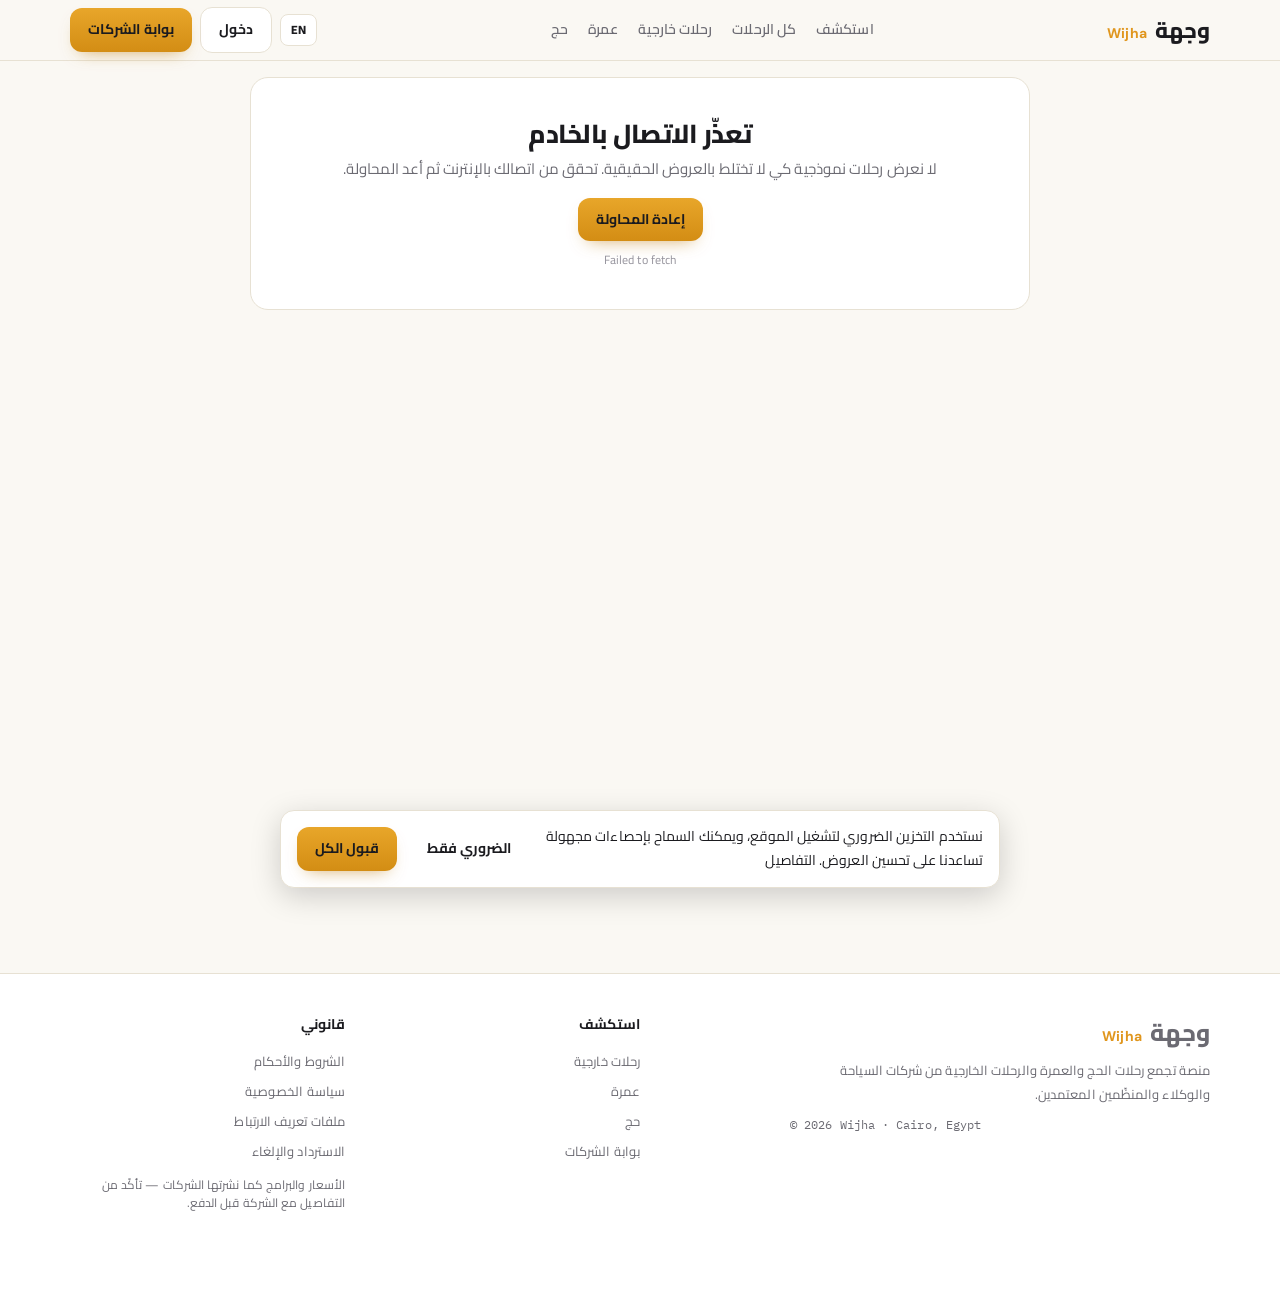
==== index.html @ 58d21998 "Add files via upload" ====
<!DOCTYPE html>
<html lang="ar" dir="rtl">
<head>
<meta charset="UTF-8">
<meta name="viewport" content="width=device-width, initial-scale=1">
<title>Wijha وجهة — رحلات خارجية وعمرة وحج من شركات ووكلاء ومنظّمين معتمدين</title>
<meta name="description" content="منصة تجمع رحلات الحج والعمرة والرحلات الخارجية من شركات السياحة والوكلاء والمنظّمين المعتمدين.">
<meta property="og:type" content="website">
<meta property="og:site_name" content="Wijha وجهة">
<meta property="og:title" content="Wijha وجهة — رحلات خارجية وعمرة وحج">
<meta property="og:description" content="منصة تجمع رحلات الحج والعمرة والرحلات الخارجية من شركات السياحة والوكلاء والمنظّمين المعتمدين.">
<link href="https://fonts.googleapis.com/css2?family=DM+Sans:opsz,wght@9..40,400;9..40,500;9..40,600;9..40,700;9..40,800&family=IBM+Plex+Mono:wght@400;500&family=Cairo:wght@400;600;700;800&display=swap" rel="stylesheet">
<style>
:root{
 --bg:#fbfaf7;--surface:#fff;--line:#e8e4dc;--ink:#1b1b1f;--muted:#6b6a72;--dim:#95939c;
 --amber:#e0961d;--amber-ink:#8a5a05;--amber-soft:#fff4dd;
 --green:#1f8a5b;--green-soft:#e6f5ec;--red:#c23b3b;--red-soft:#fdeaea;--dark:#1f1e22;
 --r:14px;--sans:'DM Sans',system-ui,sans-serif;--mono:'IBM Plex Mono',monospace;--ar:'Cairo',sans-serif;
}
*{box-sizing:border-box;margin:0;padding:0}
html[lang=ar] body{font-family:var(--ar)} html[lang=en] body{font-family:var(--sans)}
body{background:var(--bg);color:var(--ink);line-height:1.55;-webkit-font-smoothing:antialiased}
a{color:inherit;text-decoration:none} button{font:inherit;cursor:pointer;border:0;background:none;color:inherit}
input,select{font:inherit;color:inherit}
.hidden{display:none!important}
.wrap{max-width:1180px;margin:0 auto;padding:0 20px} .wrap.narrow{max-width:820px}
.mono{font-family:var(--mono);font-size:12px;direction:ltr;unicode-bidi:isolate}
.lead{color:var(--muted);font-size:15px} .dim{color:var(--dim)!important}
h2{font-size:22px;font-weight:800;letter-spacing:-.01em;margin-bottom:14px}
h3{font-size:15px;font-weight:700;margin-bottom:10px} h4{font-size:13px;font-weight:700}
.eyebrow{font-family:var(--mono);font-size:11px;letter-spacing:.14em;text-transform:uppercase;color:var(--amber-ink);margin-bottom:8px;direction:ltr;text-align:start}
.btn{display:inline-flex;align-items:center;justify-content:center;gap:8px;padding:11px 18px;border-radius:10px;font-weight:700;font-size:14px;transition:.15s;white-space:nowrap}
.btn-primary{background:var(--amber);color:#1b1b1f} .btn-primary:hover{background:#c8850f}
.btn-ghost{border:1px solid var(--line);background:var(--surface)} .btn-ghost:hover{border-color:var(--ink)}
.tag{display:inline-flex;align-items:center;gap:5px;padding:4px 10px;border-radius:999px;border:1px solid var(--line);background:var(--surface);font-size:12px;font-weight:600;color:var(--muted)}
.tag.sm{font-size:11px;padding:2px 8px} .tag.ok{color:var(--green);background:var(--green-soft);border-color:transparent}
.tag.warn{color:var(--amber-ink);background:var(--amber-soft);border-color:transparent}
.tag.t-hajj,.tag.t-umrah{color:#1f6f5b;background:#e6f2ee;border-color:transparent}
.tag.t-abroad{color:#4a6fa5;background:#eaf0f8;border-color:transparent}
.vf,.vf-pill{color:var(--green)} .vf-pill{display:inline-block;font-size:11px;font-weight:700;background:var(--green-soft);padding:2px 8px;border-radius:999px;margin-inline-start:6px}
.pillnum{display:inline-grid;place-items:center;min-width:22px;height:22px;padding:0 6px;border-radius:11px;background:var(--amber);color:#1b1b1f;font-size:12px;font-weight:800}
.note{font-size:12px;color:var(--muted);margin-top:10px;line-height:1.5}
.note-box{background:var(--amber-soft);color:var(--amber-ink);padding:10px 14px;border-radius:10px;font-size:13px;font-weight:600;margin-bottom:12px}
.badge-note{background:var(--green-soft);color:var(--green);padding:8px 12px;border-radius:8px;font-size:12px;font-weight:700;margin:12px 0}
.back{display:inline-block;font-size:13px;font-weight:700;color:var(--muted);padding:16px 0 0}
.divider{width:1px;height:22px;background:var(--line)}

/* nav */
.nav{position:sticky;top:0;z-index:50;background:rgba(251,250,247,.93);backdrop-filter:blur(10px);border-bottom:1px solid var(--line)}
.nav .wrap{display:flex;align-items:center;justify-content:space-between;height:60px;gap:14px}
.brand{display:flex;align-items:baseline;gap:8px;font-weight:800;font-size:22px}
.brand span{color:var(--amber);font-size:14px;font-family:var(--sans);font-weight:700}
.nav-links{display:flex;gap:20px;font-size:14px;font-weight:600;color:var(--muted)}
.nav-links a.on,.nav-links a:hover{color:var(--ink)}
.nav-right{display:flex;gap:8px;align-items:center}
.lang{border:1px solid var(--line);border-radius:8px;padding:6px 10px;font-size:12px;font-weight:800;background:var(--surface)}

/* hero */
.hero{padding:52px 0 26px;display:grid;grid-template-columns:1.05fr .95fr;gap:36px;align-items:center}
.hero h1{font-size:clamp(32px,5vw,54px);line-height:1.08;font-weight:800;letter-spacing:-.02em}
.hero h1 em{font-style:normal;color:var(--amber)}
.hero p{margin:16px 0 22px;font-size:17px;color:var(--muted);max-width:520px}
.ctas{display:flex;gap:10px;flex-wrap:wrap}
.drop{display:inline-flex;align-items:center;gap:8px;border:1px solid var(--line);background:var(--surface);border-radius:999px;padding:6px 14px;font-size:12px;font-weight:700;margin-bottom:18px}
.drop i{width:8px;height:8px;border-radius:50%;background:var(--amber)}
.hero-art{border-radius:22px;height:330px;overflow:hidden;position:relative}
.hero-art svg{width:100%;height:100%;display:block}
.hero-art .ovl{position:absolute;inset-inline:16px;bottom:16px;color:#f3efe6}
.hero-art .ovl b{display:block;font-size:15px}
.hero-art .ovl span{font-family:var(--mono);font-size:11px;opacity:.85;direction:ltr;display:block}
.stats{display:flex;gap:10px;overflow:auto;padding:8px 0 24px;scrollbar-width:none}
.stats::-webkit-scrollbar{display:none}
.stat{flex:0 0 auto;display:flex;gap:10px;align-items:center;background:var(--surface);border:1px solid var(--line);border-radius:12px;padding:12px 16px;min-width:168px;font-size:20px}
.stat b{font-size:20px;font-weight:800;font-family:var(--sans)} .stat small{display:block;color:var(--muted);font-size:12px}
.sec{padding:26px 0} .sec-head{display:flex;justify-content:space-between;align-items:baseline;margin-bottom:14px}
.sec-head a{font-size:14px;font-weight:700;color:var(--amber-ink)}

/* category cards */
.cats{display:grid;grid-template-columns:repeat(3,1fr);gap:12px}
.catcard{background:var(--surface);border:1px solid var(--line);border-radius:16px;padding:18px;transition:.15s}
.catcard:hover{border-color:var(--amber);transform:translateY(-2px)}
.catcard .ic{font-size:26px} .catcard b{display:block;font-size:17px;margin-top:6px}
.catcard small{color:var(--muted);font-size:13px}
.catcard .subs{display:flex;flex-wrap:wrap;gap:5px;margin-top:10px}
.catcard .subs span{font-size:11px;border:1px solid var(--line);border-radius:999px;padding:2px 8px;color:var(--muted)}

/* card grid */
.grid{display:grid;grid-template-columns:repeat(auto-fill,minmax(258px,1fr));gap:14px}
.card{background:var(--surface);border:1px solid var(--line);border-radius:16px;overflow:hidden;display:flex;flex-direction:column;transition:.15s}
.card:hover{transform:translateY(-2px);box-shadow:0 14px 32px -20px rgba(0,0,0,.35);border-color:#dad4c7}
.card .img{aspect-ratio:4/3;height:auto;position:relative;overflow:hidden;background:#e9e4d8} .card .img>img,.card .img>svg{position:absolute;inset:0;width:100%;height:100%;object-fit:cover;display:block} .card .img::after{content:'';position:absolute;inset:auto 0 0 0;height:42%;background:linear-gradient(to top,rgba(0,0,0,.30),transparent);pointer-events:none} .card .img svg{width:100%;height:100%;display:block}
.card .img .cat,.card .img .flag,.card .img .cmpbtn{z-index:2}
.card .img .cityname{position:absolute;z-index:2;bottom:10px;inset-inline-start:10px;max-width:calc(100% - 20px);color:#fff;font-size:15px;font-weight:800;letter-spacing:-.01em;text-shadow:0 1px 6px rgba(0,0,0,.6);white-space:nowrap;overflow:hidden;text-overflow:ellipsis}
.card .img .cat{position:absolute;top:10px;inset-inline-start:10px;background:rgba(27,27,31,.82);color:#fff;font-size:11px;font-weight:700;padding:4px 9px;border-radius:999px}
.card .img .flag{position:absolute;top:10px;inset-inline-end:10px;color:#fff;font-size:11px;font-weight:700;padding:4px 9px;border-radius:999px}
.flag.soon{background:var(--red)} .flag.full{background:var(--amber-ink)}
.card .body{padding:14px;display:flex;flex-direction:column;gap:5px;flex:1}
.card .ttl{font-weight:800;font-size:14px;line-height:1.35}
.card .co{font-size:12px;color:var(--muted)}
.card .meta{display:flex;gap:9px;flex-wrap:wrap;font-size:11.5px;color:var(--muted);margin-top:auto;padding-top:8px}
.card .pr{display:flex;justify-content:space-between;align-items:flex-end;border-top:1px solid var(--line);padding-top:10px;margin-top:4px}
.card .cta{font-size:12.5px;font-weight:700;color:var(--amber-ink)}
.pr-egp{font-size:18px;font-weight:800;font-family:var(--sans);line-height:1.1}
.pr-egp span{font-size:11px;font-weight:600;color:var(--muted);font-family:var(--ar)}
.pr-org{font-family:var(--mono);font-size:11px;color:var(--dim);direction:ltr;text-align:start}

/* companies */
.cos{display:grid;grid-template-columns:repeat(auto-fill,minmax(220px,1fr));gap:10px}
.co-card{background:var(--surface);border:1px solid var(--line);border-radius:14px;padding:14px;display:flex;gap:10px;align-items:center}
.co-card .lg,.co-box .lg,.chead .lg{width:42px;height:42px;border-radius:11px;background:var(--amber-soft);color:var(--amber-ink);display:grid;place-items:center;font-weight:800;flex:0 0 auto}
.co-card b{font-size:14px;display:block} .co-card small{font-size:12px;color:var(--muted)}
.how{display:grid;grid-template-columns:repeat(4,1fr);gap:12px}
.how div{background:var(--surface);border:1px solid var(--line);border-radius:14px;padding:16px}
.how .num{font-family:var(--mono);font-size:12px;color:var(--amber-ink)}
.how b{display:block;margin:4px 0} .how small{color:var(--muted);font-size:13px}

/* filters */
.filters{display:flex;gap:8px;flex-wrap:wrap;align-items:center;margin:6px 0 14px}
.filters.subrow{margin-top:-6px;margin-bottom:16px}
.chip{border:1.5px solid var(--line);background:var(--surface);border-radius:999px;padding:7px 14px;font-size:13px;font-weight:700;color:var(--muted)}
.chip.sm{padding:5px 12px;font-size:12px}
.chip.on{border-color:var(--amber);background:var(--amber-soft);color:var(--amber-ink)}
.filters select,.filters input{border:1px solid var(--line);border-radius:999px;padding:7px 12px;font-size:13px;background:var(--surface);outline:none}
.filters input{min-width:190px}
.count{font-size:13px;color:var(--muted);margin-inline-start:auto}

/* detail head + gallery */
.head{padding:22px 0 14px}
.crumbs{display:flex;gap:6px;flex-wrap:wrap;margin-bottom:10px;align-items:center}
.head h1{font-size:clamp(23px,3.6vw,34px);font-weight:800;letter-spacing:-.02em;line-height:1.25}
.head-row{display:flex;justify-content:space-between;align-items:flex-end;gap:16px;flex-wrap:wrap;margin-top:8px}
.sub{display:flex;gap:12px;align-items:center;flex-wrap:wrap;color:var(--muted);font-size:14px}
.rating{color:var(--ink);font-weight:700} .rating b{color:var(--amber)}
.scarce{color:var(--red);font-weight:700}
.gallery{display:grid;grid-template-columns:2fr 1fr 1fr;grid-template-rows:210px 210px;gap:8px;border-radius:18px;overflow:hidden}
.gallery.small{grid-template-rows:150px 150px}
.gallery>div{overflow:hidden;background:#ddd} .gallery svg{width:100%;height:100%;display:block}
.gallery .g1{grid-row:1/3}

.layout{display:grid;grid-template-columns:minmax(0,1fr) 372px;gap:34px;padding:26px 0 60px;align-items:start}
.main>section{padding:26px 0;border-bottom:1px solid var(--line)}
.main>section:first-child{padding-top:0} .main>section:last-child{border-bottom:0}
.facts{display:grid;grid-template-columns:repeat(5,1fr);gap:10px}
.fact{background:var(--surface);border:1px solid var(--line);border-radius:var(--r);padding:13px}
.fact .k{font-size:10.5px;color:var(--muted);text-transform:uppercase;letter-spacing:.07em;margin-bottom:5px}
.fact .v{font-weight:700;font-size:14px} .fact .v small{display:block;font-weight:400;color:var(--muted);font-size:12px}
.brief{font-size:15.5px;color:var(--muted);line-height:1.7}
.fillbar{margin-top:16px} .bar{height:6px;background:var(--line);border-radius:3px;overflow:hidden}
.bar i{display:block;height:100%;background:var(--amber)}
.ft{display:flex;justify-content:space-between;font-size:12px;color:var(--muted);margin-top:6px}

/* itinerary */
.days{display:flex;flex-direction:column;gap:10px}
.day{background:var(--surface);border:1px solid var(--line);border-radius:var(--r);overflow:hidden}
.day-head{display:grid;grid-template-columns:56px 1fr 34px;gap:14px;align-items:center;padding:13px 14px;text-align:start;width:100%}
.day-n{width:56px;border-radius:10px;background:var(--amber-soft);color:var(--amber-ink);padding:6px 0;text-align:center;font-size:10px;font-weight:700;line-height:1.1}
.day-n b{display:block;font-size:18px;font-family:var(--sans)}
.day-title{font-weight:800;font-size:15.5px}
.day-tags{display:flex;flex-wrap:wrap;gap:4px;margin-top:5px}
.mini{font-size:10px;font-weight:700;color:var(--c);background:color-mix(in srgb,var(--c) 12%,transparent);padding:2px 7px;border-radius:999px}
.chev{width:32px;height:32px;border-radius:50%;border:1px solid var(--line);display:grid;place-items:center;transition:.2s}
.day.open .chev{transform:rotate(180deg);border-color:var(--amber)}
.day-body{display:none;border-top:1px solid var(--line);padding:6px 16px 14px}
.day.open .day-body{display:block}
.blk{padding:12px 0;border-bottom:1px dashed var(--line)} .blk:last-child{border-bottom:0}
.blk h4{font-size:12px;letter-spacing:.06em;text-transform:uppercase;color:var(--amber-ink);margin-bottom:8px}
.blk ul,.incl ul{list-style:none}
.blk li,.incl li{display:grid;grid-template-columns:26px 1fr;gap:9px;padding:5px 0;align-items:start}
.pin{width:24px;height:24px;border-radius:7px;display:grid;place-items:center;font-size:12px;background:color-mix(in srgb,var(--c) 14%,transparent)}
.txt{font-size:14px;color:var(--ink);line-height:1.55}
.ic-lbl{display:block;font-style:normal;font-size:10.5px;color:var(--dim);margin-top:1px}

/* hotels */
.hotels{display:grid;grid-template-columns:1fr 1fr;gap:12px}
.hotel{display:grid;grid-template-columns:110px 1fr;background:var(--surface);border:1px solid var(--line);border-radius:var(--r);overflow:hidden;transition:.15s}
.hotel:hover{border-color:var(--amber)}
.hart{overflow:hidden} .hart svg{width:100%;height:100%;display:block;min-height:120px}
.hbody{padding:12px 14px} .hbody b{font-size:14px;display:block}
.hbody small{display:block;font-size:12px;color:var(--muted)}
.hrev{display:flex;gap:8px;align-items:center;margin-top:8px;font-size:11.5px;color:var(--muted);flex-wrap:wrap}
.score{background:var(--dark);color:#fff;font-family:var(--sans);font-weight:800;font-size:12px;padding:2px 7px;border-radius:6px}
.score.sm{background:var(--green-soft);color:var(--green)}
.hrev .more{color:var(--amber-ink);font-weight:700}

.two{display:grid;grid-template-columns:1fr 1fr;gap:22px}
.incl h3.yes{color:var(--green)} .incl h3.no{color:var(--red)}
.fl{background:var(--surface);border:1px solid var(--line);border-radius:var(--r);padding:14px}
.fl .k{font-family:var(--mono);font-size:10px;letter-spacing:.14em;color:var(--muted);margin-bottom:6px;direction:ltr;text-align:start}
.fl p{font-size:13.5px;color:var(--ink)}
.docs{list-style:none} .docs li{font-size:14px;color:var(--muted);padding:5px 0;line-height:1.6}
.pays{display:flex;flex-wrap:wrap;gap:6px}
.pol div{display:flex;justify-content:space-between;gap:14px;padding:7px 0;border-bottom:1px dashed var(--line);font-size:13.5px;color:var(--muted)}
.pol div:last-child{border:0} .pol b{color:var(--ink);text-align:end}
.co-box{display:flex;gap:14px;align-items:flex-start;background:var(--surface);border:1px solid var(--line);border-radius:var(--r);padding:16px}
.co-box b{font-size:15px} .co-box small{display:block;color:var(--muted);font-size:13px;margin-top:3px}
.sims .simwrap{display:flex;flex-direction:column;gap:6px}
.why{display:flex;flex-wrap:wrap;gap:4px}
.why span{font-size:10.5px;font-weight:700;color:var(--muted);background:var(--surface);border:1px solid var(--line);border-radius:999px;padding:2px 8px}
.why .same{color:var(--amber-ink);background:var(--amber-soft);border-color:transparent}

/* sidebar */
.side{position:sticky;top:76px}
.bcard{background:var(--surface);border:1px solid var(--line);border-radius:18px;padding:20px;box-shadow:0 12px 32px -22px rgba(0,0,0,.28)}
.bcard .pl .pr-egp{font-size:27px} .bcard .pl .pr-org{font-size:12px}
.bcard .gst{font-size:12px;color:var(--muted);margin:6px 0 16px}
.field{border:1px solid var(--line);border-radius:12px;padding:10px 12px;margin-bottom:10px}
.field .k{font-family:var(--mono);font-size:10px;letter-spacing:.14em;text-transform:uppercase;color:var(--muted);margin-bottom:8px;direction:ltr;text-align:start}
.rooms{display:grid;gap:6px}
.room{display:grid;grid-template-columns:1fr auto;grid-template-areas:"n rp" "o rs" "rh rh";align-items:center;column-gap:10px;row-gap:4px;border:1.5px solid var(--line);border-radius:12px;padding:10px 12px;text-align:start;transition:border-color .15s,background .15s}
.room .n{grid-area:n;font-size:14px;font-weight:800} .room .rp{grid-area:rp;font-family:var(--sans);font-size:14px;font-weight:800;white-space:nowrap;text-align:end}
.room .rp em{font-style:normal;font-size:10.5px;color:var(--muted);font-family:var(--ar);font-weight:600}
.room .o{grid-area:o;font-family:var(--mono);font-size:11px;color:var(--dim);direction:ltr;text-align:start;unicode-bidi:isolate}
.room .rs{grid-area:rs;display:flex;align-items:center;gap:8px;justify-self:end}.room .rs b{min-width:20px;text-align:center;font-family:var(--sans);font-size:15px}
.room .rs button{width:34px;height:34px;border-radius:50%;border:1px solid var(--line);font-size:18px;line-height:1;background:var(--surface)}
.room .rs button:hover{border-color:var(--amber)}
.room.on{border-color:var(--amber);background:var(--amber-soft)}
.room .rh{grid-area:rh;font-size:11.5px;color:var(--amber-ink)} .room .rh:empty{display:none}
.sheet-x{display:none;position:absolute;top:12px;inset-inline-end:12px;width:34px;height:34px;border-radius:50%;background:var(--bg);place-items:center;font-size:14px}
.paxsum{margin-top:10px;font-size:13px;font-weight:700;color:var(--muted)}
.stepper{display:flex;align-items:center;justify-content:space-between} .stepper span{font-weight:700}
.stepper button{width:30px;height:30px;border-radius:50%;border:1px solid var(--line);font-size:16px}
.total{display:flex;justify-content:space-between;align-items:baseline;padding:14px 0 12px;border-top:1px solid var(--line);margin-top:8px}
.total .k{font-family:var(--mono);font-size:11px;letter-spacing:.12em;color:var(--muted)}
.total .v{font-size:22px;font-weight:800;font-family:var(--sans)}
.total .v em{font-style:normal;font-size:12px;color:var(--muted);font-family:var(--ar)}
.bcard .btn{width:100%;margin-bottom:8px}
details.mini{margin-bottom:6px}
details.mini summary{cursor:pointer;font-size:13px;font-weight:700;color:var(--muted);list-style:none;display:flex;justify-content:space-between;padding:8px 0}
details.mini summary::after{content:"⌄"} details.mini[open] summary::after{content:"⌃"}
.breakdown div{display:flex;justify-content:space-between;gap:10px;font-size:13px;color:var(--muted);padding:4px 0}
.breakdown div.sum{color:var(--ink);font-weight:800;border-top:1px solid var(--line);margin-top:4px;padding-top:8px}

/* reviews */
.revhead{display:flex;gap:14px;align-items:center;margin-bottom:14px}
.bigscore{background:var(--dark);color:#fff;border-radius:12px;padding:10px 14px;font-size:26px;font-weight:800;font-family:var(--sans);line-height:1}
.bigscore.lg{font-size:34px;text-align:center;margin-bottom:10px}
.bigscore small{font-size:12px;opacity:.6;font-weight:500}
.revhead b{display:block} .revhead small{color:var(--muted);font-size:12.5px}
.mention{display:flex;justify-content:space-between;gap:10px;padding:7px 0;border-bottom:1px dashed var(--line);font-size:13.5px}
.mention b{font-family:var(--mono);font-size:12px;color:var(--muted)}
.mention.up span::before{content:"▲ ";color:var(--green);font-size:10px}
.mention.dn span::before{content:"▼ ";color:var(--red);font-size:10px}
.srow,.kwrow{display:grid;grid-template-columns:120px 1fr 40px;gap:10px;align-items:center;padding:5px 0;font-size:13px}
.kwrow{grid-template-columns:1fr 100px 44px 54px}
.sbar{height:6px;background:var(--line);border-radius:3px;overflow:hidden}
.sbar i{display:block;height:100%;background:var(--green)}
.kwrow .sbar i{background:var(--amber)} .kwrow b{font-family:var(--mono);font-size:12px}
.up{color:var(--green);font-size:12px;font-weight:700;font-style:normal}
.quote{background:var(--surface);border:1px solid var(--line);border-radius:12px;padding:12px 14px;margin-bottom:8px}
.qh{display:flex;gap:8px;align-items:center;margin-bottom:5px;font-size:13px}
.quote p{font-size:13.5px;color:var(--muted)}

/* panels / forms */
.panel{background:var(--surface);border:1px solid var(--line);border-radius:18px;padding:24px;margin:22px 0}
.panel h1{font-size:26px;font-weight:800;margin-bottom:6px}
.form2{display:grid;grid-template-columns:1fr 1fr;gap:12px;margin:14px 0}
.fl-lbl{display:block;font-size:12.5px;font-weight:700;color:var(--muted);margin-bottom:6px}
.fl-lbl input,.fl-lbl select{display:block;width:100%;border:1px solid var(--line);border-radius:10px;padding:10px 12px;margin-top:5px;font-size:14px;font-weight:400;color:var(--ink);background:var(--bg);outline:none}
.fl-lbl input:focus,.fl-lbl select:focus{border-color:var(--amber);background:var(--surface)}
.pickers{display:flex;flex-wrap:wrap;gap:6px;margin-top:8px}
.pick{border:1.5px solid var(--line);background:var(--bg);border-radius:999px;padding:6px 12px;font-size:12.5px;font-weight:700;color:var(--muted)}
.pick.on{border-color:var(--amber);background:var(--amber-soft);color:var(--amber-ink)}
.acts{display:flex;gap:8px;margin-top:18px;flex-wrap:wrap}
.acctgrid{display:grid;grid-template-columns:repeat(3,1fr);gap:14px;align-items:start}
.acctgrid .panel{margin:0}
.acc-hero{display:flex;justify-content:space-between;align-items:center;gap:16px;flex-wrap:wrap}.acc-hero h1{margin:0 0 4px;font-size:26px}.acc-hero .lead{margin:0}.acc-me summary{cursor:pointer;font-weight:800}.acc-me .kv{margin-top:8px}.wrap>.panel,.wrap>section.sec{margin-top:16px}
.cocols{display:grid;grid-template-columns:minmax(0,1.35fr) minmax(0,1fr);gap:16px;align-items:start;margin-top:14px}.cocol{display:flex;flex-direction:column;gap:16px;min-width:0}.cocol>.panel,.cocol>section,.cocol>div{margin:0!important;width:auto}.cocol .rowitem{align-items:center}
.kv{display:flex;justify-content:space-between;gap:12px;padding:7px 0;border-bottom:1px dashed var(--line);font-size:13.5px;color:var(--muted)}
.kv:last-child{border:0} .kv b{color:var(--ink);text-align:end}
.rowitem{display:flex;justify-content:space-between;align-items:center;gap:10px;padding:10px 0;border-bottom:1px dashed var(--line)}
.rowitem:last-child{border:0} .rowitem b{font-size:13.5px;display:block}
.rowitem small{font-size:12px;color:var(--muted);display:block}
.rowitem.on{background:var(--amber-soft);border-radius:8px;padding:10px}

/* dashboard */
.kpis{display:grid;grid-template-columns:repeat(4,1fr);gap:12px;margin-bottom:6px}
.kpi{background:var(--surface);border:1px solid var(--line);border-radius:14px;padding:16px;position:relative}
.kpi b{font-size:26px;font-weight:800;font-family:var(--sans);display:block}
.kpi small{color:var(--muted);font-size:12px}
.kpi .up{position:absolute;top:14px;inset-inline-end:14px}
.tablewrap{overflow:auto;border:1px solid var(--line);border-radius:14px;background:var(--surface)}
.tbl{width:100%;border-collapse:collapse;font-size:13px;min-width:760px}
.tbl th{text-align:start;padding:10px 12px;font-size:10.5px;letter-spacing:.08em;text-transform:uppercase;color:var(--muted);border-bottom:1px solid var(--line);white-space:nowrap}
.tbl td{padding:10px 12px;border-bottom:1px solid var(--line);vertical-align:middle}
.tbl tr:last-child td{border-bottom:0} .tbl tbody tr{cursor:pointer} .tbl tbody tr:hover{background:var(--amber-soft)}
.tbl td small{display:block;color:var(--muted);font-size:11.5px}

/* chat */
.chatwrap{background:var(--surface);border:1px solid var(--line);border-radius:18px;overflow:hidden;margin:18px 0}
.chead{display:flex;gap:12px;align-items:center;padding:14px 16px;border-bottom:1px solid var(--line)}
.chead b{font-size:14px;display:block} .chead small{font-size:12px;color:var(--muted)}
.chead .tag{margin-inline-start:auto}
.cbody{padding:16px;display:flex;flex-direction:column;gap:8px;max-height:460px;overflow:auto;background:var(--bg)}
.msg{max-width:76%;padding:9px 13px;border-radius:14px;font-size:13.5px;position:relative}
.msg p{margin-bottom:2px} .msg time{font-size:10px;color:var(--dim);font-family:var(--mono)}
.msg.them{background:var(--surface);border:1px solid var(--line);align-self:flex-start;border-start-start-radius:4px}
.msg.me{background:var(--amber-soft);align-self:flex-end;border-start-end-radius:4px}
.msg.blocked{opacity:.55;text-decoration:line-through;text-decoration-color:var(--red)}
.sys{align-self:center;background:var(--red-soft);color:var(--red);font-size:12px;font-weight:700;padding:7px 12px;border-radius:10px;text-align:center;max-width:88%}
.cfoot{display:flex;gap:8px;padding:12px 14px;border-top:1px solid var(--line)}
.cfoot input{flex:1;border:1px solid var(--line);border-radius:10px;padding:10px 12px;font-size:14px;background:var(--bg);outline:none}
.chatlist{background:var(--surface);border:1px solid var(--line);border-radius:14px;padding:8px 14px}

/* misc */
.cmpbtn{position:absolute;bottom:10px;inset-inline-end:10px;width:30px;height:30px;border-radius:50%;background:rgba(255,255,255,.92);border:1px solid var(--line);font-weight:800;font-size:13px;display:grid;place-items:center;z-index:2}
.cmpbtn.on{background:var(--green);color:#fff;border-color:var(--green)}
.cmpbar{position:fixed;inset-inline:0;bottom:0;background:var(--surface);border-top:1px solid var(--line);padding:10px 0;z-index:70;box-shadow:0 -8px 24px -16px rgba(0,0,0,.4)}
.cmpwrap{overflow-x:auto;border:1px solid var(--line);border-radius:16px;background:var(--surface)}
table.cmp{width:100%;border-collapse:collapse;min-width:720px}
table.cmp th,table.cmp td{padding:12px 14px;border-bottom:1px solid var(--line);vertical-align:top;text-align:start}
table.cmp thead th{text-align:center;border-bottom:2px solid var(--line);position:sticky;top:60px;background:var(--surface);z-index:1}
table.cmp tbody th{font-size:12.5px;color:var(--muted);font-weight:700;width:150px;background:var(--bg)}
table.cmp td{font-size:13.5px}
table.cmp td.win{background:var(--green-soft)}
.cmphead{height:96px;border-radius:10px;overflow:hidden;margin-bottom:8px}
.cmphead svg,.cmphead img{width:100%;height:100%;object-fit:cover;display:block}
.mbar{display:none;position:fixed;inset-inline:0;bottom:0;background:var(--surface);border-top:1px solid var(--line);padding:12px 16px;z-index:60;align-items:center;justify-content:space-between;gap:12px}
.mbar .p{font-weight:800;font-family:var(--sans)} .mbar .p em{font-style:normal;font-size:11px;color:var(--muted);font-family:var(--ar)}
.mbar small{display:block;color:var(--muted);font-size:12px}
.toast{position:fixed;inset-inline:0;bottom:80px;margin:auto;width:max-content;max-width:88%;background:var(--dark);color:#fff;padding:11px 18px;border-radius:999px;font-size:13px;font-weight:700;z-index:99}
footer{border-top:1px solid var(--line);padding:28px 0 90px;margin-top:36px;color:var(--muted);font-size:13px}
footer .cols{display:grid;grid-template-columns:2fr 1fr 1fr;gap:20px}
footer h4{font-size:13px;color:var(--ink);margin-bottom:8px} footer a{display:block;padding:2px 0}

@media(max-width:1000px){
 .hero{grid-template-columns:1fr} .hero-art{height:210px}
 .layout{grid-template-columns:1fr} .mbar{display:flex}
 .side{position:fixed;inset:0;z-index:90;background:rgba(20,18,14,.5);visibility:hidden;opacity:0;transition:opacity .2s,visibility .2s;top:0}
 .side.open{visibility:visible;opacity:1}
 .side .bcard{position:absolute;bottom:0;inset-inline:0;max-height:90vh;overflow:auto;border-radius:22px 22px 0 0;padding:22px 18px 28px;transform:translateY(24px);transition:transform .25s}
 .side.open .bcard{transform:none}
 .sheet-x{display:grid!important}
 .facts{grid-template-columns:repeat(2,1fr)} .cats,.how,.kpis,.acctgrid,.cocols{grid-template-columns:1fr}
 .two,.hotels,.form2{grid-template-columns:1fr}
 .gallery{grid-template-columns:2fr 1fr;grid-template-rows:160px 160px} .gallery .g4,.gallery .g5{display:none}
 .nav-links{display:none} footer .cols{grid-template-columns:1fr}
 .srow,.kwrow{grid-template-columns:1fr 70px 40px}
}
@media(prefers-reduced-motion:reduce){*{transition:none!important}}

.lang.ok{color:var(--green);border-color:var(--green)}

/* ── premium polish ── */
.by-w{font-size:11px;color:var(--muted);font-weight:600}.by-w-box{background:#eef2f7;color:#3d4f66}
.card .img .flag.sample{background:#2b2a30;color:#f3efe6;top:auto;bottom:10px;inset-inline-end:auto;inset-inline-start:10px}
:root{--bg:#faf8f3;--line:#e7e1d3;--gold:#b98a2e;--shadow-lg:0 30px 60px -34px rgba(60,40,10,.35)}
body{letter-spacing:.005em}
.nav{backdrop-filter:saturate(1.4) blur(12px);background:rgba(250,248,243,.9)!important}
body{overflow-x:clip}
@media(max-width:600px){.nav-right{gap:5px}.nav-right .btn,.nav-right .lang{padding:7px 10px;font-size:12px}.nav-right .btn-ghost{display:inline-flex}#connPill{display:none}h1{font-size:25px}}
h1{font-weight:800;letter-spacing:-.02em;line-height:1.25}
.gallery{gap:10px!important} .gallery>div{border-radius:18px;overflow:hidden}
.gallery>div>*{transition:transform .6s ease} .gallery>div:hover>*{transform:scale(1.04)}
.fact{box-shadow:0 1px 0 rgba(0,0,0,.02),0 10px 24px -20px rgba(60,40,10,.25);border-radius:14px}
.bcard{border-radius:20px;box-shadow:var(--shadow-lg);border-top:3px solid var(--gold)}
.bcard .pl .pr-egp{letter-spacing:-.02em}
.total .v{font-size:26px;font-weight:800;letter-spacing:-.02em}
.btn{border-radius:12px} .btn-primary{background:linear-gradient(180deg,#e8a62a,#d38d14);box-shadow:0 8px 18px -10px rgba(190,120,10,.7)}
.btn-primary:hover{transform:translateY(-1px);background:linear-gradient(180deg,#eeb03a,#c8850f)}
.card{border-radius:18px;transition:transform .2s,box-shadow .2s} .card:hover{transform:translateY(-3px);box-shadow:var(--shadow-lg)}
section{scroll-margin-top:90px}
.room.on{box-shadow:0 0 0 3px rgba(224,150,29,.14)}
a:focus-visible,button:focus-visible,input:focus-visible,select:focus-visible{outline:2px solid var(--amber-ink);outline-offset:2px}
@media(prefers-reduced-motion:reduce){*{transition:none!important;animation:none!important}}
@media(max-width:1000px){.mbar{box-shadow:0 -10px 30px -18px rgba(0,0,0,.35);padding-bottom:max(12px,env(safe-area-inset-bottom))}.mbar .btn{padding:12px 22px}}

/* ══ HOME redesign ══ */
main#app{min-height:calc(100vh - 60px)}
.sr{position:absolute;width:1px;height:1px;overflow:hidden;clip:rect(0 0 0 0);white-space:nowrap}
.h-page{padding-top:18px}
.h-arr{flex:0 0 auto} [dir=rtl] .h-arr{transform:scaleX(-1)}
.h-h2{font-size:clamp(22px,3.2vw,30px);font-weight:800;letter-spacing:-.015em;line-height:1.25;margin-bottom:16px}
.h-lead{color:var(--muted);font-size:15px;margin:-10px 0 18px;max-width:560px}
.h-sec{padding:44px 0 8px}
.h-tailor-in{display:grid;grid-template-columns:1fr auto;gap:24px;align-items:center;background:linear-gradient(135deg,#fff7e6,#fdeccb);border:1px solid #f0d9a8;border-radius:20px;padding:26px 28px} .h-tailor-k{font-size:12px;font-weight:800;color:#9a6200;letter-spacing:.02em} .h-tailor-in .h-h2{margin:6px 0 8px} .h-tailor-in p{margin:0 0 10px;color:#4a4437;line-height:1.7;max-width:60ch} .h-tailor-in ul{margin:0;padding:0;list-style:none;display:flex;flex-wrap:wrap;gap:6px 16px;font-size:13px;color:#6b5a33} .h-tailor-in li::before{content:'✓ ';color:#1d7a46;font-weight:800} .h-tailor-cta .tr-cta{font-size:16px;font-weight:800;padding:14px 26px;white-space:nowrap;border-radius:999px;cursor:pointer}
@media(max-width:700px){.h-tailor-in{grid-template-columns:1fr;padding:20px}.h-tailor-cta .tr-cta{width:100%}}
.h-head{display:flex;justify-content:space-between;align-items:flex-end;gap:16px;margin-bottom:4px}
.h-head .h-h2{margin-bottom:10px}
.h-more,.h-link{display:inline-flex;align-items:center;gap:6px;font-weight:700;font-size:14px;color:var(--amber-ink);padding:8px 0;white-space:nowrap}
.h-more:hover,.h-link:hover{text-decoration:underline;text-underline-offset:4px}
/* hero */
.h-hero{position:relative;border-radius:28px;overflow:hidden;background:#16303a;color:#fff;min-height:400px;display:flex;align-items:flex-end}
.h-hero-art{position:absolute;inset:0} .h-hero-art svg{width:100%;height:100%;display:block}
.h-hero::before{content:'';position:absolute;inset:0;z-index:1;background:linear-gradient(to top,rgba(10,22,28,.92) 0%,rgba(10,22,28,.62) 55%,rgba(10,22,28,.28) 100%)}
.h-hero-in{position:relative;z-index:2;padding:48px 44px 40px;width:100%;max-width:760px}
.h-hero h1{font-size:clamp(30px,5.2vw,54px);line-height:1.2;font-weight:800;letter-spacing:-.02em;color:#fff;text-wrap:balance}
.h-sub{margin:14px 0 26px;font-size:clamp(15px,1.7vw,18px);line-height:1.75;color:#e9e6dd;max-width:620px}
.h-search{display:flex;gap:8px;background:#fff;border-radius:18px;padding:8px;box-shadow:0 24px 50px -24px rgba(0,0,0,.6)}
.h-f{display:flex;align-items:center;gap:10px;color:var(--muted);min-width:0}
.h-f-q{flex:1 1 auto;padding:0 12px}
.h-f-t{flex:0 0 auto;border-inline-start:1px solid var(--line);padding-inline-start:8px}
.h-search input,.h-search select{border:0;outline:0;background:transparent;font-size:16px;color:var(--ink);width:100%;min-width:0;height:48px}
.h-search select{cursor:pointer;padding-inline:6px;max-width:210px}
.h-search:focus-within{box-shadow:0 0 0 3px rgba(224,150,29,.55),0 24px 50px -24px rgba(0,0,0,.6)}
.h-search input:focus-visible,.h-search select:focus-visible{outline:0}
.h-go{padding:0 28px;height:48px;font-size:15px;border-radius:12px}
.h-pops{display:flex;flex-wrap:wrap;gap:8px;align-items:center;margin-top:16px;font-size:13px;color:#d8d4c8}
.h-pops button{padding:7px 14px;border-radius:999px;border:1px solid rgba(255,255,255,.35);background:rgba(255,255,255,.1);color:#fff;font-size:13px;font-weight:600;min-height:34px}
.h-pops button:hover{background:rgba(255,255,255,.22)}
.h-pops button:focus-visible,.h-hero a:focus-visible{outline:2px solid #fff;outline-offset:2px}
.h-facts{margin-top:18px;font-size:14px;color:#e9e6dd;display:flex;gap:10px;flex-wrap:wrap;align-items:center}
.h-facts b{font-size:18px;font-family:var(--sans);color:#fff}
.h-facts i{width:4px;height:4px;border-radius:50%;background:var(--amber)}
/* categories */
.h-cats{display:grid;grid-template-columns:repeat(3,1fr);gap:14px}
.h-cat{position:relative;display:flex;flex-direction:column;justify-content:flex-end;height:230px;border-radius:22px;overflow:hidden;color:#fff;background:#222;isolation:isolate}
.h-cat-art{position:absolute;inset:0;z-index:-2;transition:transform .5s ease} .h-cat-art svg{width:100%;height:100%;display:block}
.h-cat::after{content:'';position:absolute;inset:0;z-index:-1;background:linear-gradient(to top,rgba(10,10,12,.82),rgba(10,10,12,.05) 70%)}
.h-cat:hover .h-cat-art{transform:scale(1.05)}
.h-cat:focus-visible{outline:3px solid var(--amber);outline-offset:3px}
.h-cat-body{padding:18px 20px} .h-cat-body b{display:block;font-size:22px;font-weight:800;line-height:1.2}
.h-cat-body small{display:block;margin-top:4px;font-size:13.5px;color:#eee}
.h-cat-go{position:absolute;top:14px;inset-inline-end:14px;width:38px;height:38px;border-radius:50%;background:#fff;color:var(--ink);display:grid;place-items:center}
/* featured */
.h-feat{grid-template-columns:repeat(4,minmax(0,1fr))}
.h-empty{border:1.5px dashed var(--line);border-radius:20px;padding:34px 22px;text-align:center;background:var(--surface)}
.h-empty b{display:block;font-size:18px} .h-empty p{color:var(--muted);margin:6px auto 16px;max-width:420px;font-size:14.5px}
/* trust */
.h-trust{margin-top:48px;background:var(--dark);color:#f3efe6;border-radius:28px;padding:44px 40px}
.h-trust .h-h2{color:#fff;margin-bottom:26px}
.h-pillars{display:grid;grid-template-columns:repeat(3,1fr);gap:34px}
.h-pillars h3{font-size:18px;font-weight:800;margin:14px 0 8px;color:#fff}
.h-pillars p{font-size:14.5px;line-height:1.8;color:#d6d2c6}
.h-ic{display:grid;place-items:center;width:52px;height:52px;border-radius:16px;background:rgba(224,150,29,.16);color:#f2b64a}
.h-calc{margin-top:10px;font-size:13.5px;color:#fff!important} .h-calc b{font-family:var(--sans);color:#f2b64a}
.h-trust .h-link{color:#f2b64a;margin-top:6px} .h-trust a:focus-visible{outline-color:#f2b64a}
/* companies */
.h-cos{list-style:none;display:grid;grid-template-columns:repeat(4,minmax(0,1fr));gap:12px}
.h-cos a{display:flex;gap:12px;align-items:center;background:var(--surface);border:1px solid var(--line);border-radius:16px;padding:14px;height:100%;transition:border-color .15s}
.h-cos a:hover{border-color:var(--amber)}
.h-cos .lg{width:44px;height:44px;border-radius:12px;background:var(--amber-soft);color:var(--amber-ink);display:grid;place-items:center;font-weight:800;font-size:18px;flex:0 0 auto}
.h-cos b{display:block;font-size:14.5px;line-height:1.35} .h-cos small{display:block;font-size:12.5px;color:var(--muted)}
.h-cos em{display:inline-block;margin-top:4px;font-style:normal;font-size:11.5px;font-weight:700;color:var(--green);background:var(--green-soft);padding:2px 8px;border-radius:999px}
/* how */
.h-how{list-style:none;display:grid;grid-template-columns:repeat(4,1fr);gap:22px;counter-reset:s}
.h-how li{position:relative;padding-top:6px}
.h-how li:not(:last-child)::after{content:'';position:absolute;top:24px;inset-inline-start:58px;inset-inline-end:-12px;border-top:2px dashed var(--line)}
.h-n{position:relative;z-index:1;display:grid;place-items:center;width:46px;height:46px;border-radius:50%;background:var(--amber-soft);color:var(--amber-ink);font-weight:800;font-size:19px;font-family:var(--sans);margin-bottom:12px;border:2px solid var(--bg)}
.h-how b{display:block;font-size:17px;margin-bottom:4px} .h-how small{display:block;font-size:14px;color:var(--muted);line-height:1.7;max-width:260px}
/* company CTA */
.h-co{margin:52px 0 20px;display:flex;justify-content:space-between;align-items:center;gap:24px;flex-wrap:wrap;background:var(--amber-soft);border:1px solid #f0d9a4;border-radius:24px;padding:30px 34px}
.h-co h2{font-size:clamp(19px,2.6vw,25px);font-weight:800;margin-bottom:6px;color:#4a3000} .h-co p{color:#6b4a0a;font-size:15px;max-width:560px}
.h-co .btn{height:50px;padding:0 28px;font-size:15px}
/* skeleton (before data) */
.h-skel{display:block;background:linear-gradient(90deg,#ece7da 25%,#f5f1e6 50%,#ece7da 75%);background-size:200% 100%;animation:hsk 1.4s linear infinite;border-radius:22px}
.h-hero.h-skel{min-height:440px;border-radius:28px}
.h-cats i.h-skel{height:230px}
.h-page+*{}
@keyframes hsk{to{background-position:-200% 0}}
footer{background:var(--surface);margin-top:56px;padding-top:40px}
footer .brand{font-size:24px} footer p{line-height:1.8;max-width:420px}
footer a{padding:5px 0} footer a:hover{color:var(--ink);text-decoration:underline;text-underline-offset:3px}
footer h4{font-size:14px;margin-bottom:10px}
@media(max-width:1000px){
 .h-feat{grid-template-columns:repeat(2,minmax(0,1fr))} .h-cos{grid-template-columns:repeat(2,minmax(0,1fr))}
 .h-pillars{grid-template-columns:1fr;gap:28px} .h-trust{padding:32px 24px}
 .h-cats{grid-template-columns:1fr} .h-cat{height:150px}
 .h-how{grid-template-columns:1fr 1fr;gap:26px 18px} .h-how li::after{display:none}
 .h-hero{min-height:0} .h-hero.h-skel{min-height:420px} .h-cats i.h-skel{height:150px}
}
@media(max-width:700px){
 .h-page{padding-top:12px}
 .h-hero{border-radius:22px} .h-hero-in{padding:56px 18px 22px}
 .h-search{flex-direction:column;padding:6px;gap:0}
 .h-f-q{border-bottom:1px solid var(--line)} .h-f-t{border-inline-start:0;padding-inline-start:12px;border-bottom:0}
 .h-search select{max-width:none} .h-go{width:100%;margin-top:4px}
 .h-sec{padding-top:36px}
 .h-head{align-items:flex-start;flex-direction:column;gap:0} .h-head .h-lead{margin-bottom:8px}
 .h-feat{display:flex;overflow-x:auto;scroll-snap-type:x mandatory;scroll-padding-inline:20px;gap:12px;margin-inline:-20px;padding:4px 20px 14px;scrollbar-width:none}
 .h-feat::-webkit-scrollbar{display:none}
 .h-feat .card{flex:0 0 78%;scroll-snap-align:start}
 .h-trust{border-radius:22px;margin-top:38px} .h-cos{grid-template-columns:1fr}
 .h-co{padding:24px 20px;border-radius:20px} .h-co .btn{width:100%}
 .h-how{grid-template-columns:1fr}
 .h-hero.h-skel{min-height:520px}
}
@media(prefers-reduced-motion:reduce){.h-skel{animation:none}.h-cat-art{transition:none!important}.h-cat:hover .h-cat-art{transform:none}}
</style>
<script src="blocks/core.js"></script>
<script>window.Wijha=window.Wijha||{block(){},host(){},html(){return ''},mount(){},use(){return null},status(){return {}}};</script>
<script defer src="blocks/legal.js"></script>
<script defer src="blocks/faq.js"></script>
<script defer src="blocks/photos.js"></script>
<script defer src="blocks/freshness.js"></script>
<script defer src="blocks/vault-intake.js"></script>
<script defer src="blocks/preview.js"></script>
<script defer src="blocks/chat.js"></script>
<script defer src="blocks/trip-request.js"></script>
<script defer src="blocks/login-drop.js"></script>
<script defer src="blocks/company-team.js"></script>
</head>
<body>
<header class="nav"><div class="wrap">
  <a class="brand" href="#/">وجهة <span>Wijha</span></a>
  <nav class="nav-links">
    <a href="#/" data-nav="home" data-t="nav_home"></a>
    <a href="#/trips" data-nav="trips" data-t="nav_offers"></a>
    <a href="#/trips/abroad" data-nav="abroad" data-t="nav_abroad"></a>
    <a href="#/trips/umrah" data-nav="umrah" data-t="nav_umrah"></a>
    <a href="#/trips/hajj" data-nav="hajj" data-t="nav_hajj"></a>
  </nav>
  <div class="nav-right">
    <button class="lang" id="connPill" onclick="gate()" title="data source">demo</button>
    <button class="lang" id="langBtn" onclick="toggleLang()">EN</button>
    <a class="btn btn-ghost" id="acctBtn" href="#/signup">دخول</a>
    <a class="btn btn-primary" id="coBtn" href="#/company/signup" data-t="nav_partner">بوابة الشركات</a>
  </div>
</div></header>

<main id="app" aria-live="polite"><div class="wrap h-page"><div class="h-hero h-skel" aria-hidden="true"></div></div></main>

<footer><div class="wrap cols">
  <div><div class="brand" style="margin-bottom:8px">وجهة <span>Wijha</span></div>
    <p data-t="ft_about">منصة تجمع رحلات الحج والعمرة والرحلات الخارجية من شركات السياحة والوكلاء والمنظّمين المعتمدين.</p>
    <p class="mono" style="margin-top:8px">© 2026 Wijha · Cairo, Egypt</p></div>
  <div><h4 data-t="ft_explore">استكشف</h4><a href="#/trips/abroad" data-t="ft_abroad">رحلات خارجية</a><a href="#/trips/umrah" data-t="ft_umrah">عمرة</a><a href="#/trips/hajj" data-t="ft_hajj">حج</a><a href="#/company/signup" data-t="ft_portal">بوابة الشركات</a></div>
  <div><h4 data-t="ft_legal">قانوني</h4><a href="#/legal/terms" data-t="ft_terms">الشروط والأحكام</a><a href="#/legal/privacy" data-t="ft_priv">سياسة الخصوصية</a><a href="#/legal/cookies" data-t="ft_cook">ملفات تعريف الارتباط</a><a href="#/legal/refund" data-t="ft_refund">الاسترداد والإلغاء</a>
    <p class="note" data-t="ft_note">الأسعار والبرامج كما نشرتها الشركات — تأكّد من التفاصيل مع الشركة قبل الدفع.</p></div>
</div></footer>

<div class="mbar hidden" id="mbar">
  <div><div class="p" id="mTotal">—</div><small id="mSub"></small></div>
  <button class="btn btn-primary" onclick="sheet(true)" id="mBtn">اختر الغرف</button>
</div>

<script>
/* ══════════════════════════════════════════════════════════════
   WIJHA — DATA
   Outbound trips: sourced from travelsawa.com/europe-2026 (Aug 2026)
   Hajj / Umrah: retained from the Supabase catalogue shape
   ══════════════════════════════════════════════════════════════ */

/* ── FX: editable, EGP is the display currency everywhere ── */
const FX = { EGP:1, EUR:57.5, USD:48.6, GBP:66.0, SAR:13.4 };

/* ── CATEGORY TREE — everything in a trip hangs off these ── */
const CATS = {
  abroad:{ ar:'رحلة خارجية', en:'Trip Abroad', icon:'✈',
    subs:{ europe:{ar:'أوروبا',en:'Europe'}, nordic:{ar:'الشمال الأوروبي',en:'Nordics'},
           iberia:{ar:'إسبانيا والبرتغال',en:'Iberia'}, central:{ar:'وسط أوروبا',en:'Central Europe'},
           britain:{ar:'بريطانيا',en:'Britain'}, latam:{ar:'أمريكا اللاتينية',en:'Latin America'},
           cruise:{ar:'رحلة بحرية',en:'Cruise'} } },
  umrah:{ ar:'عمرة', en:'Umrah', icon:'🕋',
    subs:{ umr_eco:{ar:'اقتصادية',en:'Economy'}, umr_4:{ar:'٤ نجوم',en:'4★'}, umr_5:{ar:'٥ نجوم',en:'5★'} } },
  hajj:{ ar:'حج', en:'Hajj', icon:'🕋',
    subs:{ overland:{ar:'بري',en:'Overland'}, economy:{ar:'اقتصادي',en:'Economy'},
           kedana:{ar:'كدانة ٥ نجوم',en:'Kedana 5★'}, kvip:{ar:'كدانة VIP',en:'Kedana VIP'} } }
};

/* ── ITEM CATEGORIES — every itinerary line & every inclusion is tagged ── */
const ITEM_CATS = {
  transfer:{ar:'انتقال',en:'Transfer',icon:'🚌',c:'#5b7fa6'},
  flight:{ar:'طيران',en:'Flight',icon:'✈',c:'#4a6fa5'},
  sight:{ar:'زيارة',en:'Sightseeing',icon:'🏛',c:'#8a5a05'},
  activity:{ar:'نشاط',en:'Activity',icon:'🎟',c:'#1f8a5b'},
  meal:{ar:'وجبة',en:'Meal',icon:'🍽',c:'#a8642a'},
  hotel:{ar:'إقامة',en:'Stay',icon:'🏨',c:'#6b5b95'},
  free:{ar:'وقت حر',en:'Free time',icon:'🆓',c:'#7a8a7a'},
  shop:{ar:'تسوق',en:'Shopping',icon:'🛍',c:'#b0538a'},
  rites:{ar:'مناسك',en:'Rites',icon:'🕌',c:'#1f6f5b'},
  optional:{ar:'اختياري بتكلفة',en:'Optional — extra cost',icon:'⭐',c:'#c23b3b'},
  guide:{ar:'مرافقة',en:'Guide',icon:'🧭',c:'#5a6a7a'},
  visa:{ar:'تأشيرة',en:'Visa',icon:'📄',c:'#7a6a4a'},
  tax:{ar:'رسوم وضرائب',en:'Taxes & fees',icon:'🧾',c:'#8a7a5a'},
  personal:{ar:'مصروفات شخصية',en:'Personal',icon:'💳',c:'#8a5a7a'}
};

/* ── COMPANIES ── */
const COS = [
 {id:'sawa', ar:'ترافل سوا', en:'Travel Sawa', lic:'ETAA-A-2214', gov:'القاهرة', govEn:'Cairo',
  addr:'٥٨ ذاكر حسين، مدينة نصر', addrEn:'58 Zaker Hussein, Nasr City', hotline:'+20 121 2121 333',
  wa:'201212121333', email:'info@travelsawa.com', site:'travelsawa.com', verified:true, rating:4.8, reviews:412,
  aboutAr:'شركة سياحة مصرية متخصصة في الرحلات الجماعية إلى أوروبا وشهر العسل والتأشيرات.',
  aboutEn:'Egyptian agency specialising in European group tours, honeymoons and visa services.',
  hours:'الأحد – الخميس ١١:٠٠ ص – ٧:٠٠ م', hoursEn:'Sun–Thu 11:00–19:00',
  pay:['كاش بالمقر','ماكينة POS (+٢٪)','تحويل بنكي CIB','إنستاباي','لينك دفع أونلاين','تقسيط ValU / سهولة / أمان / كونتكت'],
  payEn:['Cash at office','POS card (+2%)','CIB bank transfer','InstaPay','Online payment link','Instalments via ValU / Sahoolah / Aman / Contact']},
 {id:'atori', ar:'اتوري تورز', en:'Atori Tours', lic:'ETAA-A-1109', gov:'القاهرة', govEn:'Cairo',
  hotline:'15862', wa:'201000000001', verified:true, rating:4.6, reviews:312,
  aboutAr:'متخصصة في برامج الحج الفاخرة وأبراج كدانة.', aboutEn:'Premium Hajj programmes and Kedana towers.'},
 {id:'agazat', ar:'اجازات مصر', en:'Agazat Masr', lic:'ETAA-A-3320', gov:'الجيزة', govEn:'Giza',
  hotline:'16344', wa:'201000000002', verified:true, rating:4.5, reviews:198,
  aboutAr:'برامج عمرة على مدار العام من ٥ إلى ١٥ ليلة.', aboutEn:'Year-round Umrah programmes, 5–15 nights.'},
 {id:'rabie', ar:'الربيع للسياحة', en:'Rabie Tours', lic:'ETAA-A-0876', gov:'القاهرة', govEn:'Cairo',
  hotline:'19233', wa:'201000000003', verified:true, rating:4.3, reviews:141,
  aboutAr:'الحج البري عبر نويبع والعقبة والعمرة الاقتصادية.', aboutEn:'Overland Hajj via Nuweiba/Aqaba and economy Umrah.'}
];

/* ── HOTELS — each carries a review record + AI summary ── */
const HOTELS = {
 h_bergen:{name:'Comfort Hotel Bergen Airport', city:'Bergen', cityAr:'بيرغن', stars:3, art:'fjord',
   descAr:'فندق حديث ملاصق لمطار بيرغن، غرف عملية وإفطار مبكر ومواصلات سهلة.',
   descEn:'Modern hotel right beside Bergen Airport, practical rooms, early breakfast and easy transfers.',
   book:'https://www.booking.com/searchresults.en-gb.html?highlighted_hotels=2113758',
   rating:8.4, count:2148, scores:{location:9.2,clean:8.9,staff:8.6,value:7.8,comfort:8.3,wifi:8.8},
   sumAr:'المراجعات تجمع على أن الموقع بجوار المطار هو أقوى نقطة، مع نظافة عالية وإفطار مبكر مناسب للرحلات الأولى. الملاحظة المتكررة أن الغرف صغيرة وأن السعر مرتفع قليلاً مقابل المساحة.',
   sumEn:'Reviewers consistently rate the airport-adjacent location as the strongest point, alongside high cleanliness and an early breakfast that suits dawn departures. The recurring criticism is that rooms are small and priced a little high for the space.',
   pros:[['الموقع من المطار','Airport location',412],['الإفطار المبكر','Early breakfast',188],['النظافة','Cleanliness',167]],
   cons:[['مساحة الغرفة','Room size',203],['القيمة مقابل السعر','Value for money',96]],
   quotes:[{n:'Mohamed A.',c:'EG',s:9,ar:'مثالي لليلة قبل الطيران، دقيقتان مشياً من الصالة.',en:'Ideal for the night before a flight — two minutes\' walk from the terminal.'},
           {n:'Ingrid S.',c:'NO',s:8,ar:'نظيف وهادئ لكن الغرفة ضيقة لشخصين بحقائب.',en:'Clean and quiet, but tight for two people with luggage.'},
           {n:'ياسمين ح.',c:'EG',s:9,ar:'الاستقبال ساعدنا في تأخير الخروج بدون رسوم.',en:'Reception arranged a late checkout at no charge.'}]},
 h_voss:{name:'Scandic Voss', city:'Voss', cityAr:'فوس', stars:4, art:'fjord',
   descAr:'بجوار محطة القطار والتلفريك مباشرة، غرف حديثة بإطلالات جبلية.',
   descEn:'Right by the train station and gondola, modern rooms with mountain views.',
   book:'https://www.booking.com/hotel/no/scandic-voss.html',
   rating:8.6, count:3910, scores:{location:9.4,clean:8.8,staff:8.7,value:8.0,comfort:8.5,wifi:8.6},
   sumAr:'الموقع أمام محطة القطار والتلفريك هو ما يذكره أغلب الضيوف، مع إفطار واسع وغرف مريحة. الشكوى الأكثر تكراراً هي ضجيج القطارات في الغرف المطلة على المحطة.',
   sumEn:'Guests overwhelmingly mention the position facing the station and gondola, plus a generous breakfast and comfortable rooms. The most repeated complaint is train noise in rooms overlooking the platform.',
   pros:[['قرب التلفريك','Next to the gondola',528],['الإفطار','Breakfast buffet',344],['إطلالة الجبل','Mountain view',221]],
   cons:[['ضجيج القطار','Train noise',187],['موقف السيارات','Parking',74]],
   quotes:[{n:'Ahmed K.',c:'EG',s:9,ar:'التلفريك على بعد ٥٠ متر، وفّرنا وقت كبير.',en:'The gondola is 50 m away — it saved us a lot of time.'},
           {n:'Petra L.',c:'DE',s:8,ar:'اطلبوا غرفة في الجهة الخلفية لتجنب صوت القطار.',en:'Ask for a room at the back to avoid the train noise.'},
           {n:'سارة م.',c:'EG',s:9,ar:'إفطار ممتاز وخيارات حلال واضحة.',en:'Excellent breakfast with clearly labelled halal options.'}]},
 h_stryn:{name:'Stryn House Hotel', city:'Stryn', cityAr:'ستراين', stars:3, art:'fjord',
   descAr:'في قلب قرية ستراين وسط الطبيعة النرويجية، قريب من البحيرات والجبال.',
   descEn:'In the heart of Stryn village, close to the lakes and mountains.',
   book:'https://www.booking.com/', rating:8.1, count:684,
   scores:{location:9.0,clean:8.4,staff:8.9,value:7.9,comfort:7.6,wifi:7.4},
   sumAr:'الطاقم والموقع في وسط القرية هما الأكثر إشادة. يشير الضيوف بوضوح إلى أن بعض الوحدات تعتمد على حمّامات مشتركة، وهو ما يجب معرفته قبل الحجز.',
   sumEn:'Staff and the central village location draw the most praise. Guests clearly flag that some units use shared bathrooms — worth knowing before booking.',
   pros:[['الطاقم','Helpful staff',196],['الموقع بالقرية','Village location',150]],
   cons:[['حمّامات مشتركة','Shared bathrooms',131],['الواي فاي','Wi-Fi speed',58]],
   quotes:[{n:'Omar T.',c:'EG',s:8,ar:'الكابينة جميلة لكن الحمام مشترك بين وحدتين.',en:'The cabin is lovely but the bathroom is shared between two units.'},
           {n:'Lars H.',c:'NO',s:9,ar:'أفضل نقطة انطلاق لبريكسدال.',en:'Best base for Briksdal.'}]},
 h_madrid:{name:'Ilunion Alcalá Norte', city:'Madrid', cityAr:'مدريد', stars:4, art:'medcity',
   descAr:'فندق ٤ نجوم حديث في حي سان بلاس قرب IFEMA وملعب سيفيتاس متروبوليتانو، بمواصلات جيدة.',
   descEn:'Modern 4★ in the San Blas district near IFEMA and the Civitas Metropolitano, with good transport links.',
   book:'https://www.booking.com/hotel/es/confortel-alcala-norte.es.html',
   rating:8.2, count:5412, scores:{location:7.8,clean:8.7,staff:8.5,value:8.4,comfort:8.3,wifi:8.5},
   sumAr:'يُقدَّر الفندق على نظافته وقيمته مقابل السعر وطاقمه المتعاون. التحفظ الأكثر تكراراً هو بُعده عن وسط مدريد التاريخي، ما يعني الاعتماد على المترو يومياً.',
   sumEn:'Praised for cleanliness, value and helpful staff. The most repeated reservation is the distance from historic central Madrid, which means relying on the metro daily.',
   pros:[['القيمة مقابل السعر','Value for money',701],['النظافة','Cleanliness',655],['الغرف الواسعة','Spacious rooms',402]],
   cons:[['بعيد عن المركز','Far from centre',488],['الحي هادئ ليلاً','Quiet neighbourhood at night',162]],
   quotes:[{n:'Nour E.',c:'EG',s:8,ar:'محطة المترو على بعد ٧ دقائق، والوصول للمركز ٢٥ دقيقة.',en:'Metro is 7 minutes away; about 25 minutes to the centre.'},
           {n:'Carlos R.',c:'ES',s:9,ar:'غرف كبيرة مقارنة بأسعار مدريد.',en:'Large rooms by Madrid standards.'},
           {n:'هبة ع.',c:'EG',s:7,ar:'ممتاز للمجموعات لكن لا يوجد كثير من المطاعم حوله.',en:'Great for groups but not many restaurants nearby.'}]},
 h_seville:{name:'NH Collection Sevilla', city:'Seville', cityAr:'إشبيلية', stars:4, art:'medcity',
   descAr:'فندق ٤ نجوم قرب محطة سان برناردو وعلى مسافة مشي من المركز التاريخي، بحديقة ومسبح خارجي.',
   descEn:'4★ near San Bernardo station, walking distance from the historic centre, with gardens and an outdoor pool.',
   book:'https://www.booking.com/hotel/es/nh-collection-sevilla.en-gb.html',
   rating:8.8, count:4290, scores:{location:9.1,clean:9.0,staff:8.9,value:8.2,comfort:8.8,wifi:8.7},
   sumAr:'الموقع على حافة المركز التاريخي والمسبح الخارجي هما أكثر ما يُذكر، مع إشادة واسعة بالغرف والطاقم. الملاحظات السلبية تتركز في ارتفاع أسعار الإفطار وموقف السيارات.',
   sumEn:'The edge-of-centre location and the outdoor pool are mentioned most, with broad praise for rooms and staff. Negatives cluster around breakfast and parking prices.',
   pros:[['الموقع','Location',890],['المسبح','Outdoor pool',512],['الغرف','Room quality',430]],
   cons:[['سعر الإفطار','Breakfast price',224],['موقف السيارات','Parking cost',140]],
   quotes:[{n:'Mostafa G.',c:'EG',s:9,ar:'مشي ١٥ دقيقة لكاتدرائية إشبيلية.',en:'A 15-minute walk to Seville Cathedral.'},
           {n:'Julie M.',c:'FR',s:9,ar:'المسبح كان منقذاً في سبتمبر.',en:'The pool was a lifesaver in September.'}]},
 h_granada:{name:'Eurostars San Antón', city:'Granada', cityAr:'غرناطة', stars:4, art:'medcity',
   descAr:'في حي روندا على دقائق من المركز ومقابل قصر المؤتمرات، بتراس علوي يطل على الحمراء وسييرا نيفادا.',
   descEn:'In the Ronda district, minutes from the centre and opposite the Congress Palace, with a roof terrace overlooking the Alhambra and Sierra Nevada.',
   book:'https://www.booking.com/hotel/es/eurostarssan-anton.ar.html',
   rating:8.5, count:3106, scores:{location:8.8,clean:8.9,staff:8.6,value:8.3,comfort:8.5,wifi:8.4},
   sumAr:'إطلالة التراس على قصر الحمراء هي النقطة التي يعود إليها أغلب الضيوف، مع موقع مريح للمشي إلى المركز. الشكاوى محدودة وتتعلق أساساً بضيق بعض الغرف الفردية.',
   sumEn:'The terrace view of the Alhambra is what most guests return to, alongside a walkable location. Complaints are limited and mostly about the size of some single rooms.',
   pros:[['التراس والإطلالة','Terrace view',604],['قابلية المشي','Walkability',388]],
   cons:[['الغرف الفردية ضيقة','Small single rooms',119]],
   quotes:[{n:'Khaled S.',c:'EG',s:9,ar:'شربنا الشاي على التراس والحمراء أمامنا.',en:'Tea on the terrace with the Alhambra right in front of us.'},
           {n:'Ana P.',c:'PT',s:8,ar:'٢٠ دقيقة مشي للكاتدرائية.',en:'20 minutes on foot to the cathedral.'}]},
 h_makkah:{name:'Swissôtel Al Maqam / Mövenpick Hajar', city:'Makkah', cityAr:'مكة المكرمة', stars:5, art:'haram',
   descAr:'داخل مجمع أبراج البيت مع دخول مباشر إلى صحن المسجد الحرام.',
   descEn:'Inside the Abraj Al Bait complex with direct access to the Haram courtyard.',
   rating:8.7, count:9840, scores:{location:9.6,clean:8.6,staff:8.4,value:7.6,comfort:8.5,wifi:8.1},
   sumAr:'القرب من المطاف هو العامل الحاسم في كل المراجعات تقريباً، ويليه اتساع الغرف. التحفظات الأساسية على الازدحام في المصاعد في المواسم وارتفاع أسعار المطاعم داخل المجمع.',
   sumEn:'Proximity to the Mataf is the decisive factor in nearly every review, followed by room size. Main reservations are lift crowding in peak season and restaurant prices inside the complex.',
   pros:[['القرب من الحرم','Distance to the Haram',3120],['اتساع الغرف','Room size',1440],['خدمة الغرف','Room service',890]],
   cons:[['ازدحام المصاعد','Lift crowding',1180],['أسعار المطاعم','Restaurant prices',760]],
   quotes:[{n:'أم أحمد',c:'EG',s:10,ar:'من باب الفندق للمطاف أقل من ٥ دقائق مشي.',en:'Under five minutes on foot from the hotel door to the Mataf.'},
           {n:'Yusuf R.',c:'UK',s:8,ar:'انتظرنا المصعد طويلاً وقت صلاة العشاء.',en:'Long lift waits around Isha.'},
           {n:'فاطمة ص.',c:'EG',s:9,ar:'الغرفة الرباعية كانت مريحة فعلاً لأسرة.',en:'The quad room was genuinely comfortable for a family.'}]},
 h_madinah:{name:'Sofitel Shahd Al Madinah', city:'Madinah', cityAr:'المدينة المنورة', stars:5, art:'madinah',
   descAr:'مواجه للساحة الشمالية للمسجد النبوي، مع ممر مباشر إلى الساحات.',
   descEn:'Facing the northern courtyard of the Prophet\'s Mosque with a direct walkway to the plazas.',
   rating:9.0, count:6412, scores:{location:9.7,clean:9.1,staff:9.0,value:8.2,comfort:9.0,wifi:8.6},
   sumAr:'الإجماع في المراجعات على أن الإطلالة على المسجد النبوي والقرب من باب السلام يبرران السعر، مع إشادة قوية بالبوفيه والطاقم. أبرز ملاحظة سلبية هي فرق السعر الكبير بين الغرف المطلة وغير المطلة.',
   sumEn:'Reviews converge on the view of the Prophet\'s Mosque and the closeness to Bab As-Salam justifying the price, with strong praise for the buffet and staff. The main negative is the large price gap between view and non-view rooms.',
   pros:[['الإطلالة','The view',2210],['القرب من الحرم','Distance to the Haram',1980],['البوفيه','Buffet',1120]],
   cons:[['فرق سعر الإطلالة','View-room price gap',540],['ازدحام الاستقبال','Reception queues',310]],
   quotes:[{n:'محمد ع.',c:'EG',s:10,ar:'باب السلام على بعد دقيقتين، والإطلالة لا تُنسى.',en:'Bab As-Salam is two minutes away and the view is unforgettable.'},
           {n:'Sana B.',c:'MA',s:9,ar:'الطاقم ساعدنا في كرسي متحرك لوالدتي.',en:'Staff arranged a wheelchair for my mother.'}]}
};

/* ── generic blocks reused across Travel Sawa trips (from their published policy) ── */
const SAWA_PAY = {
  reserveAr:'حجز المقعد: ثمن تذكرة الطيران كاملاً + ٥٠٪ من إجمالي قيمة الرحلة (للبالغ وللطفل).',
  reserveEn:'To reserve a seat: full airfare + 50% of the total trip cost (adult and child alike).',
  cancelAr:[['رفض التأشيرة','خصم ٦٠٠ ج.م رسوم إدارية واسترداد الباقي كاملاً'],
            ['حتى ٣٠ يوماً قبل السفر','خصم ٦٠٠ ج.م رسوم إدارية واسترداد الباقي كاملاً'],
            ['٢٩ – ٢١ يوماً','١٠٠ دولار + ٦٠٠ ج.م + غرامة جزئية من قيمة الرحلة'],
            ['٢٠ – ١٥ يوماً','٣٥٠ دولار + ٦٠٠ ج.م + كل الحجوزات المؤكدة'],
            ['أقل من ١٤ يوماً','لا يوجد استرداد']],
  cancelEn:[['Visa refused','EGP 600 admin fee deducted, remainder refunded in full'],
            ['Up to 30 days before departure','EGP 600 admin fee deducted, remainder refunded in full'],
            ['29 – 21 days','USD 100 + EGP 600 + partial penalty on the trip cost'],
            ['20 – 15 days','USD 350 + EGP 600 + all confirmed bookings'],
            ['Under 14 days','No refund']]
};
const SCHENGEN_VISA = {ar:[
  'جواز سفر صالح ٦ أشهر على الأقل + صورة',
  'صورتان شخصيتان ٣٫٥×٤٫٥ بخلفية بيضاء بدون نظارة',
  'كشف حساب بنكي لآخر ٦ أشهر يُستخرج قبل الموعد بيومين أو ثلاثة',
  'خطاب عمل موجّه للسفارة يوضّح المسمى وتاريخ التعيين والراتب وموافقة الإجازة',
  'السجل التجاري والبطاقة الضريبية لأصحاب الأعمال، أو شهادة قيد للطلاب',
  'شهادة حركة مطار لمن يتقدّم لشنغن لأول مرة',
  'قيد عائلي أو فردي وشهادات ميلاد الأطفال',
  'موافقة الأب أو الأم للسفر لمن هم دون ١٨ سنة',
  'تأمين سفر مع ملصق أمان على جواز السفر',
  'ترجمة معتمدة لأي مستند بالعربية'],
 en:['Passport valid at least 6 months, plus a copy',
  'Two 3.5×4.5 photos, white background, no glasses',
  'Bank statement for the last 6 months, issued 2–3 days before the appointment',
  'Employer letter to the embassy: job title, start date, salary, leave approval',
  'Commercial register and tax card for business owners, or enrolment certificate for students',
  'Airport movement certificate for first-time Schengen applicants',
  'Family or individual civil record, plus children\'s birth certificates',
  'Parental consent to travel for anyone under 18',
  'Travel insurance with the security sticker on the passport',
  'Certified English translation of any Arabic document'],
 noteAr:['تُستكمل كل المستندات قبل موعد السفارة بأسبوع إلى ١٠ أيام كحد أقصى.',
   'رسوم مكتب TLS تُدفع في الشركة عند حجز الموعد.','رسم التأشيرة يدفعه العميل مباشرة في السفارة.'],
 noteEn:['All documents must be complete 7–10 days before the embassy appointment at the latest.',
   'TLS office fees are paid at the agency when the appointment is booked.','The visa fee is paid by the client directly at the embassy.']
};

/* helper to build an itinerary line */
const I=(cat,ar,en)=>({cat,ar,en});

/* ══════════════ OUTBOUND TRIPS — Travel Sawa, Europe 2026 ══════════════ */
const TRIPS=[
{id:'ts-norway-sep', co:'sawa', cat:'abroad', sub:'nordic', region:'Europe', regionAr:'أوروبا',
 dest:'Norway', destAr:'النرويج', countries:['Norway'], art:'fjord', detail:'full',
 dates:{ar:'٤ – ١١ سبتمبر ٢٠٢٦', en:'04 – 11 Sep 2026'}, start:'2026-09-04', end:'2026-09-11',
 days:8, nights:7, cur:'EUR', prices:{double:1990, single:2590, child_bed:1390, child_nobed:1190},
 priceNote:{ar:'الطفل ١٣٩٠ يورو بالأنشطة و١١٩٠ يورو بدونها','en':'Child 1390 EUR with activities, 1190 EUR without'},
 flightsIncluded:false, seats:20, taken:13,
 briefAr:'الطبيعة هي البطل هنا: مضايق عميقة وشلالات متتالية وقرى نوردية هادئة، من بيرغن إلى فوس وفلوم وستراين وجيرانجر.',
 briefEn:'Nature takes the lead: deep fjords, cascading waterfalls and quiet Nordic villages, from Bergen through Voss, Flåm, Stryn and Geiranger.',
 hotels:[{h:'h_bergen', nights:2, note:{ar:'ليلتان قبل وبعد الجولة',en:'Two nights, on arrival and before departure'}},
         {h:'h_voss', nights:2, note:{ar:'ليلتان في قرية فوس',en:'Two nights in Voss village'}},
         {h:'h_stryn', nights:3, note:{ar:'٣ ليالٍ في كبائن ريفية — حمّامات مشتركة',en:'3 nights in countryside cabins — shared bathrooms'}}],
 flights:{outAr:'٤ سبتمبر — القاهرة ٠٣:٤٠ ← فيينا ٠٦:١٥ ← بيرغن ٠٩:١٠/١١:٣٥ (ترانزيت ٣ ساعات)',
          outEn:'04 Sep — Cairo 03:40 → Vienna 06:15 → Bergen 09:10/11:35 (3 h transit)',
          backAr:'١١ سبتمبر — بيرغن ١٢:٢٥ ← فيينا ١٤:٥٥ ← القاهرة ٢٢:١٥/٠٤:٤٠ (ترانزيت ٧ س ٤٠ د)',
          backEn:'11 Sep — Bergen 12:25 → Vienna 14:55 → Cairo 22:15/04:40 (7 h 40 transit)'},
 itin:[
  {ar:'الوصول إلى بيرغن', en:'Arrival in Bergen', art:'fjord', blocks:[
    {ar:'الوصول', en:'Arrival', items:[
      I('transfer','الاستقبال في مطار بيرغن بمندوب الشركة','Meet and assist at Bergen Airport by the company representative'),
      I('hotel','الانتقال للفندق قرب المطار وتسليم الغرف','Transfer to the hotel near the airport and check in')]}]},
  {ar:'شلالات غرب النرويج والانتقال إلى فوس', en:'Waterfalls of Western Norway, on to Voss', art:'fjord', blocks:[
    {ar:'صباحاً وبعد الظهر', en:'Morning & afternoon', items:[
      I('meal','الإفطار في الفندق ثم إنهاء الإقامة','Breakfast at the hotel, then check out'),
      I('sight','جولة يوم كامل على أجمل شلالات الغرب: ستاينسدالسفوسن ونورهايمسوند','Full-day tour of the west\'s finest waterfalls: Steinsdalsfossen and Norheimsund'),
      I('sight','فورينجسفوسن وإيدفيورد وشيرفسفوسن','Vøringsfossen, Eidfjord and Skjervsfossen'),
      I('hotel','الوصول إلى فوس مساءً وتسليم الغرف','Arrive in Voss in the evening and check in')]}]},
  {ar:'سحر فلوم والمضايق النرويجية', en:'The charm of Flåm and the fjords', art:'fjord', blocks:[
    {ar:'صباحاً', en:'Morning', items:[
      I('activity','ركوب قطار فلوم الشهير صعوداً من الوادي إلى الجبال','Ride the famous Flåm Railway up from the valley into the mountains'),
      I('sight','زيارة متحف قطار فلوم','Visit the Flåm Railway Museum')]},
    {ar:'بعد الظهر', en:'Afternoon', items:[
      I('activity','النزول من قمة الجبل بالزيبلاين والدراجات لمحبي المغامرة، أو بالقطار لمن يفضّل الهدوء','Descend from the summit by zipline and bicycle for the adventurous, or by train for a calmer ride'),
      I('activity','سفاري بحري بالقوارب السريعة في مضيق أورلاند','Sea safari by speedboat through Aurlandsfjord'),
      I('sight','مطل ستيجاستاين المعلّق فوق المضيق','Stegastein viewpoint suspended above the fjord')]}]},
  {ar:'الشلالات والأنهار الجليدية', en:'Waterfalls and glacial rivers', art:'fjord', blocks:[
    {ar:'صباحاً وبعد الظهر', en:'Morning & afternoon', items:[
      I('transfer','إنهاء الإقامة في فوس والتوجه إلى ستراين','Check out of Voss and head for Stryn'),
      I('sight','شلال تفينديفوسن','Tvindefossen waterfall'),
      I('sight','كنيسة بورجوند الخشبية من العصور الوسطى','Borgund Stave Church, medieval and all-timber'),
      I('sight','نهر بويابرين الجليدي وبحيرته','Bøyabreen glacier, its lake and river'),
      I('hotel','الوصول إلى ستراين مساءً وتسليم الكبائن الجبلية','Arrive in Stryn in the evening, check into the mountain cabins')]}]},
  {ar:'أولدن ولوين بين الجبال والأنهار الجليدية', en:'Olden and Loen, between mountains and glaciers', art:'fjord', blocks:[
    {ar:'صباحاً', en:'Morning', items:[
      I('activity','سفاري جبلي بسيارات ترول المكشوفة في أولدن حتى نهر بريكسدال الجليدي','Mountain safari by open Troll cars in Olden up to Briksdal glacier'),
      I('activity','مشي خفيف من القمة مع شلالي لاوكيفوسن وفوليفوسن','Light hike from the top past Laukifossen and Volefossen')]},
    {ar:'بعد الظهر', en:'Afternoon', items:[
      I('activity','تلفريك لوين إلى قمة جبل هوفن بإطلالة على القرية والمضايق','Loen Skylift to the top of Mount Hoven, overlooking the village and fjords'),
      I('optional','باراجلايدنج ثنائي من قمة هوفن — ٣٠٠ يورو بحجز مسبق','Tandem paragliding from Mount Hoven — 300 EUR, advance booking required')]}]},
  {ar:'سحر جيرانجر', en:'The magic of Geiranger', art:'fjord', blocks:[
    {ar:'صباحاً', en:'Morning', items:[
      I('activity','رحلة بحرية في مضيق جيرانجر مع شلالي الأخوات السبع وطرحة العروس','Fjord cruise through Geirangerfjord past the Seven Sisters and the Bridal Veil')]},
    {ar:'بعد الظهر', en:'Afternoon', items:[
      I('sight','مطل دالسنيبا فوق السحاب من أعلى نقطة تطل على القرية','Dalsnibba viewpoint above the clouds, the highest point over the village'),
      I('sight','توقفات في مطلي فليدالسيوفيه وأورنسفينجن','Stops at the Flydalsjuvet and Ørnesvingen viewpoints'),
      I('optional','تسلق وزيبلاين فوق شلال الديناميت — ٩٥ يورو','Climbing and zipline above Dynamite waterfall — 95 EUR')]}]},
  {ar:'أجمل طرق النرويج والعودة إلى بيرغن', en:'Norway\'s finest roads, back to Bergen', art:'fjord', blocks:[
    {ar:'صباحاً وبعد الظهر', en:'Morning & afternoon', items:[
      I('transfer','إنهاء الإقامة في ستراين والتوجه إلى بيرغن','Check out of Stryn and drive to Bergen'),
      I('free','توقف على تل باكّانه لنزهة بإطلالة على مضيق إنفيك','Picnic stop on Bakkane hill overlooking Innvikfjorden'),
      I('sight','بحيرة يولسترافاتنت ومحيطها في فاسندن وسفيدالسنيسيت','Lake Jølstravatnet and the surroundings at Vassenden and Svidalsneset'),
      I('hotel','الوصول إلى بيرغن والمبيت قرب المطار','Arrive in Bergen and overnight near the airport')]}]},
  {ar:'يوم المغادرة', en:'Departure day', art:'plane', blocks:[
    {ar:'صباحاً', en:'Morning', items:[
      I('meal','الإفطار وإنهاء الإقامة','Breakfast and check out'),
      I('transfer','الانتقال إلى مطار بيرغن لرحلة العودة','Transfer to Bergen Airport for the return flight')]}]}],
 inc:[I('hotel','ليلتان في فندق ٣ نجوم ببيرغن','2 nights in a 3★ hotel in Bergen'),
      I('hotel','ليلتان في فندق ٤ نجوم بقرية فوس','2 nights in a 4★ hotel in Voss village'),
      I('hotel','٣ ليالٍ في كبائن ريفية بستراين — غرف خاصة وحمّامات مشتركة','3 nights in Stryn country cabins — private rooms, shared bathrooms'),
      I('activity','كل الأنشطة المذكورة في البرنامج: قطار فلوم، الزيبلاين والدراجات، السفاري البحري، سيارات الترول، التلفريك، رحلة جيرانجر، دخول دالسنيبا','All activities named in the programme: Flåm railway, zipline and bicycles, sea safari, Troll cars, Skylift, Geiranger cruise, Dalsnibba entry'),
      I('transfer','كل التنقلات بسيارات خاصة شاملة الإيجار والوقود والتأمين والسائقين','All transport in private vehicles including rental, fuel, insurance and drivers'),
      I('tax','رسوم العبّارات والطرق والمواقف','Ferry, road and parking charges'),
      I('guide','مرشد عربي مرافق للمجموعة طوال الرحلة','Arabic-speaking guide with the group throughout')],
 exc:[I('flight','تذكرة الطيران إلى بيرغن','Airfare to Bergen'),
      I('hotel','الدخول المبكر أو الخروج المتأخر','Early check-in or late check-out'),
      I('optional','الأنشطة الاختيارية: كنيسة بورجوند، التسلق والزيبلاين في جيرانجر، الباراجلايدنج، تلفريك لوين الإضافي','Optional activities: Borgund church, Geiranger climbing and zipline, paragliding, extra Loen lift'),
      I('personal','أي أنشطة غير مذكورة في البرنامج','Anything not named in the programme'),
      I('tax','مصاريف التقسيط والرسوم البنكية للدفع الأونلاين','Instalment and bank charges on online payments')],
 notes:{ar:['الحمّامات داخل البيت الريفي مشتركة بين النزلاء في نفس الوحدة.','الغرفة الفردية داخل البيت الريفي لا يصاحبها حمّام خاص.','الغرفة الثنائية قد تحتوي على سرير مزدوج أو سريرين منفصلين.'],
        en:['Bathrooms inside the country house are shared between guests in the same unit.','The single room in the country house does not have a private bathroom.','A double room may have one double bed or two separate beds.']},
 visa:{country:'Norway', countryAr:'النرويج', docsAr:['جواز سفر صالح ٦ أشهر + صورة','صورتان شخصيتان ٤×٦ بخلفية بيضاء','كشف حساب بنكي لآخر ٣ أشهر برصيد ٣٠٠٠ دولار أو ما يعادله','خطاب عمل من جهة العمل','حجز الطيران والفندق ونموذج الطلب وبرنامج الرحلة — توفّرها الشركة'],
       docsEn:['Passport valid 6 months, plus a copy','Two 4×6 photos, white background','3-month bank statement showing USD 3,000 or equivalent','HR employment letter','Flight and hotel booking, application form and itinerary — provided by the agency']}},

{id:'ts-madrid-andalucia', co:'sawa', cat:'abroad', sub:'iberia', region:'Europe', regionAr:'أوروبا',
 dest:'Madrid & Andalucía', destAr:'مدريد والأندلس', countries:['Spain'], art:'medcity', detail:'full',
 dates:{ar:'١٦ – ٢٣ سبتمبر ٢٠٢٦', en:'16 – 23 Sep 2026'}, start:'2026-09-16', end:'2026-09-23',
 days:8, nights:7, cur:'EUR', prices:{double:1450, single:2250, child_bed:990, child_nobed:790},
 egpAddon:30000,
 priceNote:{ar:'يُضاف ٣٠٬٠٠٠ ج.م على كل فئة (الجزء المحلي)', en:'EGP 30,000 is added to every tier (local portion)'},
 flightsIncluded:true, seats:24, taken:19,
 briefAr:'من شوارع مدريد الواسعة ومتاحفها إلى الأندلس: قصور موريّة وقرى بيضاء وتقاليد الفلامنكو، في مزيج من التاريخ والثقافة.',
 briefEn:'From Madrid\'s wide boulevards and museums down to Andalusia: Moorish palaces, whitewashed villages and flamenco, a blend of history and culture.',
 hotels:[{h:'h_madrid', nights:3, note:{ar:'٣ ليالٍ فندق ٤ نجوم',en:'3 nights, 4★'}},
         {h:'h_seville', nights:2, note:{ar:'ليلتان فندق ٤ نجوم',en:'2 nights, 4★'}},
         {h:'h_granada', nights:2, note:{ar:'ليلتان فندق ٤ نجوم',en:'2 nights, 4★'}}],
 flights:{outAr:'١٦ سبتمبر — القاهرة ١٠:١٥ ← مدريد ١٤:٣٠ (مصر للطيران، مباشر)',
          outEn:'16 Sep — Cairo 10:15 → Madrid 14:30 (EgyptAir, direct)',
          backAr:'٢٣ سبتمبر — مدريد ١٥:٣٠ ← القاهرة ٢١:٣٠',
          backEn:'23 Sep — Madrid 15:30 → Cairo 21:30'},
 itin:[
  {ar:'الوصول إلى مدريد واكتشاف العاصمة', en:'Arrival in Madrid', art:'medcity', blocks:[
    {ar:'الوصول', en:'Arrival', items:[
      I('flight','المغادرة على متن مصر للطيران إلى مدريد','Departure on EgyptAir to Madrid'),
      I('transfer','الاستقبال والانتقال إلى الفندق وتسليم الغرف','Meet and assist, transfer to the hotel and check in')]},
    {ar:'مساءً', en:'Evening', items:[
      I('sight','جولة نصف يوم في مدريد: الشوارع الواسعة وحديقة بوين ريتيرو','Half-day Madrid tour: the wide boulevards and Buen Retiro park'),
      I('sight','ساحة مايور المحاطة بالأروقة، والقصر الملكي الباروكي ومستودع الأسلحة','Plaza Mayor with its arcades, the Baroque Royal Palace and the Armoury'),
      I('sight','متحف برادو من الخارج — الدخول غير شامل','The Prado from outside — entry not included')]}]},
  {ar:'إلى إشبيلية عبر قرطبة التاريخية', en:'To Seville via historic Córdoba', art:'medcity', blocks:[
    {ar:'صباحاً', en:'Morning', items:[
      I('transfer','المغادرة من فندق مدريد في اتجاه قرطبة','Depart the Madrid hotel for Córdoba')]},
    {ar:'بعد الظهر', en:'Afternoon', items:[
      I('sight','جولة يوم كامل في قرطبة، عاصمة الإقليم ومركز إسلامي كبير في العصور الوسطى','Full-day tour of Córdoba, provincial capital and a major Islamic centre in the Middle Ages'),
      I('sight','مسجد قرطبة الجامع بقاعاته ذات الأعمدة وفسيفسائه البيزنطية','La Mezquita with its columned prayer halls and Byzantine mosaics'),
      I('transfer','الانتقال إلى إشبيلية وتسليم الغرف','Continue to Seville and check in')]}]},
  {ar:'يوم في إشبيلية', en:'A day in Seville', art:'medcity', blocks:[
    {ar:'صباحاً', en:'Morning', items:[
      I('meal','الإفطار في الفندق','Breakfast at the hotel')]},
    {ar:'صباحاً وبعد الظهر', en:'Morning & afternoon', items:[
      I('sight','جولة يوم كامل: قصر الألكازار الذي بُني في عهد الموحّدين','Full-day tour: the Alcázar palace complex built under the Almohads'),
      I('sight','كاتدرائية إشبيلية القوطية ومدفن كولومبوس وبرج الخيرالدا','Seville\'s Gothic cathedral, Columbus\'s tomb and the Giralda tower'),
      I('sight','حي ترياناـ موطن الفلامنكو، وحلبة المصارعة من القرن الثامن عشر','The Triana quarter, home of flamenco, and the 18th-century bullring')]}]},
  {ar:'من إشبيلية إلى غرناطة', en:'Seville to Granada', art:'medcity', blocks:[
    {ar:'صباحاً', en:'Morning', items:[
      I('meal','الإفطار ثم إنهاء الإقامة','Breakfast, then check out'),
      I('transfer','المغادرة من إشبيلية إلى غرناطة','Drive from Seville to Granada')]},
    {ar:'مساءً', en:'Evening', items:[
      I('sight','جولة نصف يوم في غرناطة عند سفوح سييرا نيفادا','Half-day tour of Granada at the foot of the Sierra Nevada'),
      I('sight','قصر الحمراء: القصور الملكية والأفنية وبرك الانعكاس من العهد النصري','The Alhambra: Nasrid royal palaces, courtyards and reflecting pools'),
      I('sight','نوافير وحدائق الجنة العريف','The fountains and gardens of the Generalife')]}]},
  {ar:'يوم حر في غرناطة', en:'Free day in Granada', art:'medcity', blocks:[
    {ar:'اليوم كله', en:'All day', items:[
      I('meal','الإفطار في الفندق','Breakfast at the hotel'),
      I('free','يوم حر لاستكشاف المدينة','Free day to explore the city'),
      I('shop','وقت للتسوق في وسط غرناطة','Time for shopping in central Granada')]}]},
  {ar:'طليطلة التاريخية والعودة إلى مدريد', en:'Historic Toledo and back to Madrid', art:'medcity', blocks:[
    {ar:'صباحاً', en:'Morning', items:[
      I('meal','الإفطار ثم إنهاء الإقامة','Breakfast, then check out'),
      I('transfer','الانتقال من غرناطة إلى مدريد مع توقف في طليطلة','Transfer from Granada to Madrid with a stop in Toledo')]},
    {ar:'بعد الظهر', en:'Afternoon', items:[
      I('sight','جولة نصف يوم في طليطلة، المدينة المسوّرة فوق سهول قشتالة لامانتشا','Half-day tour of Toledo, the walled city above the Castilla-La Mancha plains'),
      I('sight','آثارها العربية واليهودية والمسيحية، وباب بيسَاجرا الموحّدي وباب الشمس المدجّن','Its Arab, Jewish and Christian monuments, the Almohad Bisagra Gate and the Mudéjar Puerta del Sol'),
      I('sight','ساحة سوكودوفر، وموطن الرسّام إل جريكو','Zocodover Square and the former home of El Greco'),
      I('transfer','متابعة الطريق إلى مدريد والمبيت','Continue to Madrid and overnight')]}]},
  {ar:'يوم التسوق في مدريد', en:'Shopping day in Madrid', art:'medcity', blocks:[
    {ar:'اليوم كله', en:'All day', items:[
      I('meal','الإفطار في الفندق','Breakfast at the hotel'),
      I('shop','جولة تسوق يوم كامل في أحد أفضل مولات مدريد (مدريد أوتلت) — شاملة','Full-day shopping tour at one of Madrid\'s best malls (Madrid Outlet) — included')]}]},
  {ar:'العودة', en:'Return home', art:'plane', blocks:[
    {ar:'صباحاً', en:'Morning', items:[
      I('meal','الإفطار ثم إنهاء الإقامة','Breakfast, then check out'),
      I('transfer','الانتقال إلى مطار مدريد','Transfer to Madrid Airport'),
      I('flight','رحلة العودة إلى القاهرة','Return flight to Cairo')]}]}],
 inc:[I('flight','تذكرة القاهرة/مدريد/القاهرة على مصر للطيران — درجة سياحية','Cairo/Madrid/Cairo on EgyptAir — economy class'),
      I('tax','ضرائب التذكرة وقت الإصدار — قابلة للتغيير مع سعر الصرف','Ticket taxes at time of issue — subject to exchange-rate change'),
      I('hotel','٣ ليالٍ في مدريد فندق ٤ نجوم','3 nights in Madrid, 4★'),
      I('hotel','ليلتان في إشبيلية فندق ٤ نجوم','2 nights in Seville, 4★'),
      I('hotel','ليلتان في غرناطة فندق ٤ نجوم','2 nights in Granada, 4★'),
      I('tax','ضريبة المدينة اليومية في الفنادق','Daily city tax at the hotels'),
      I('meal','إفطار يومي','Daily breakfast'),
      I('transfer','انتقالات المطار والفنادق وبين المدن بأتوبيس مكيّف','Airport, hotel and inter-city transfers by air-conditioned coach'),
      I('sight','جولات مدريد وقرطبة وإشبيلية وغرناطة وطليطلة','Tours in Madrid, Córdoba, Seville, Granada and Toledo'),
      I('shop','جولة تسوق يوم كامل في مدريد أوتلت','Full-day shopping tour at Madrid Outlet'),
      I('guide','قائد مجموعة مرافق طوال الرحلة','Tour leader accompanying the group throughout')],
 exc:[I('visa','رسوم التأشيرة وموعد السفارة — قابلة للتغيير حسب سعر الصرف يوم التقديم','Visa cost and embassy appointment — subject to the exchange rate on the day'),
      I('optional','أي جولات اختيارية غير مذكورة في البرنامج','Any optional tours not in the itinerary'),
      I('hotel','الدخول المبكر أو الخروج المتأخر','Early check-in or late check-out'),
      I('personal','خدمة حمل الحقائب والإكراميات','Porterage and tips'),
      I('tax','رسوم التقسيط والرسوم البنكية للدفع الأونلاين','Instalment fees and bank charges on online payment')],
 notes:{ar:SCHENGEN_VISA.noteAr, en:SCHENGEN_VISA.noteEn},
 visa:{country:'Spain (Schengen)', countryAr:'إسبانيا (شنغن)', docsAr:SCHENGEN_VISA.ar, docsEn:SCHENGEN_VISA.en}}
];

/* ── remaining Travel Sawa Europe trips: header data verified from the Europe 2026 index.
      Day-level programmes are outlines pending brochure ingestion (flagged detail:'outline'). ── */
const OUTLINE=[
 {id:'ts-europe-cruise', dest:'Europe Cruise', destAr:'كروز أوروبا', sub:'cruise', art:'cruise',
  days:11,nights:10,cur:'USD',price:1360,dates:['موسم ٢٠٢٦','2026 season'],start:'2026-06-01',cities:['Mediterranean ports']},
 {id:'ts-iceland-sep', dest:'Iceland', destAr:'آيسلندا', sub:'nordic', art:'aurora',
  days:9,nights:8,cur:'EUR',price:1850,dates:['٣٠ سبتمبر – ٨ أكتوبر ٢٠٢٦','30 Sep – 08 Oct 2026'],start:'2026-09-30',cities:['Reykjavík','Golden Circle','Vík']},
 {id:'ts-iceland-apr', dest:'Iceland', destAr:'آيسلندا', sub:'nordic', art:'aurora',
  days:9,nights:8,cur:'EUR',price:1550,dates:['٤ – ١٢ أبريل ٢٠٢٦','04 – 12 Apr 2026'],start:'2026-04-04',cities:['Reykjavík','Golden Circle','Jökulsárlón']},
 {id:'ts-norway-may', dest:'Norway', destAr:'النرويج', sub:'nordic', art:'fjord',
  days:8,nights:7,cur:'EUR',price:1750,dates:['٢٨ مايو – ٤ يونيو ٢٠٢٦','28 May – 04 Jun 2026'],start:'2026-05-28',cities:['Bergen','Voss','Flåm','Stryn','Geiranger']},
 {id:'ts-italy-switzerland', dest:'Italy & Switzerland', destAr:'إيطاليا وسويسرا', sub:'central', art:'alpine',
  days:8,nights:7,cur:'EUR',price:null,dates:['٣٠ يونيو – ٧ يوليو ٢٠٢٦','30 Jun – 07 Jul 2026'],start:'2026-06-30',cities:['Milan','Como','Lucerne','Interlaken']},
 {id:'ts-ifs-aug', dest:'Italy, France & Spain', destAr:'إيطاليا وفرنسا وإسبانيا', sub:'europe', art:'medcity',
  days:11,nights:10,cur:'EUR',price:1790,dates:['٢٠ – ٣٠ أغسطس ٢٠٢٦','20 – 30 Aug 2026'],start:'2026-08-20',cities:['Rome','Florence','Nice','Barcelona','Madrid']},
 {id:'ts-ifs-jul', dest:'Italy, France & Spain', destAr:'إيطاليا وفرنسا وإسبانيا', sub:'europe', art:'medcity',
  days:11,nights:10,cur:'EUR',price:1790,dates:['٢٣ يوليو – ٢ أغسطس ٢٠٢٦','23 Jul – 02 Aug 2026'],start:'2026-07-23',cities:['Rome','Florence','Nice','Barcelona','Madrid']},
 {id:'ts-brazil', dest:'Brazil', destAr:'البرازيل', sub:'latam', art:'tropic',
  days:10,nights:9,cur:'USD',price:1550,dates:['١٩ – ٢٩ نوفمبر ٢٠٢٦','19 – 29 Nov 2026'],start:'2026-11-19',cities:['Rio de Janeiro','Iguaçu','São Paulo'],region:'Latin America',regionAr:'أمريكا اللاتينية'},
 {id:'ts-paris', dest:'Paris', destAr:'باريس', sub:'europe', art:'metro',
  days:6,nights:5,cur:'EUR',price:890,dates:['٢٣ – ٢٨ يوليو ٢٠٢٦','23 – 28 Jul 2026'],start:'2026-07-23',cities:['Paris','Versailles','Disneyland']},
 {id:'ts-italy-poland', dest:'Italy & Poland', destAr:'إيطاليا وبولندا', sub:'central', art:'metro',
  days:7,nights:6,cur:'EUR',price:1290,dates:['١٣ – ١٩ يوليو ٢٠٢٦','13 – 19 Jul 2026'],start:'2026-07-13',cities:['Rome','Warsaw','Kraków']},
 {id:'ts-baltic', dest:'Latvia, Estonia, Finland & Poland', destAr:'لاتفيا وإستونيا وفنلندا وبولندا', sub:'nordic', art:'baltic',
  days:13,nights:12,cur:'EUR',price:1690,dates:['أغسطس ٢٠٢٦','August 2026'],start:'2026-08-05',cities:['Riga','Tallinn','Helsinki','Warsaw']},
 {id:'ts-france-netherlands', dest:'France & Netherlands', destAr:'فرنسا وهولندا', sub:'europe', art:'metro',
  days:7,nights:6,cur:'EUR',price:1290,dates:['١٩ – ٢٥ يونيو ٢٠٢٦','19 – 25 Jun 2026'],start:'2026-06-19',cities:['Paris','Brussels','Amsterdam']},
 {id:'ts-scotland', dest:'Scotland', destAr:'إسكتلندا', sub:'britain', art:'castle',
  days:6,nights:5,cur:'GBP',price:1550,dates:['٢٦ مايو – ٣ يونيو ٢٠٢٦','26 May – 03 Jun 2026'],start:'2026-05-26',cities:['Edinburgh','Highlands','Loch Ness','Glasgow']},
 {id:'ts-cah', dest:'Czechia, Austria & Hungary', destAr:'التشيك والنمسا والمجر', sub:'central', art:'alpine',
  days:11,nights:10,cur:'EUR',price:1590,dates:['٢٣ يوليو – ٢ أغسطس ٢٠٢٦','23 Jul – 02 Aug 2026'],start:'2026-07-23',cities:['Prague','Vienna','Budapest']},
 {id:'ts-portugal-spain', dest:'Portugal & Spain', destAr:'البرتغال وإسبانيا', sub:'iberia', art:'medcity',
  days:10,nights:9,cur:'EUR',price:1590,dates:['١٣ – ٢٢ يوليو ٢٠٢٦','13 – 22 Jul 2026'],start:'2026-07-13',cities:['Lisbon','Porto','Madrid','Seville']}
];

OUTLINE.forEach(o=>{
  TRIPS.push({id:o.id, co:'sawa', cat:'abroad', sub:o.sub, region:o.region||'Europe', regionAr:o.regionAr||'أوروبا',
   dest:o.dest, destAr:o.destAr, countries:o.cities, art:o.art, detail:'outline',
   dates:{ar:o.dates[0], en:o.dates[1]}, start:o.start, days:o.days, nights:o.nights,
   cur:o.cur, prices:{double:o.price}, flightsIncluded:false, seats:20, taken:Math.floor(Math.random()*14)+3,
   briefAr:`برنامج جماعي من ترافل سوا إلى ${o.destAr} لمدة ${o.days} أيام، يشمل الإقامة والانتقالات والجولات المذكورة في النشرة الرسمية.`,
   briefEn:`A Travel Sawa group programme to ${o.dest} over ${o.days} days, covering accommodation, transfers and the tours listed in the official brochure.`,
   hotels:[], itin:(o.cities||[]).map((c,i)=>({ar:`${c}`,en:`${c}`,art:o.art,blocks:[{ar:'البرنامج',en:'Programme',items:[
     I('sight',`زيارات ${c} حسب النشرة الرسمية — التفاصيل اليومية قيد الإدخال`,`Sightseeing in ${c} per the official brochure — day detail pending ingestion`)]}]})),
   inc:[I('hotel','الإقامة حسب النشرة','Accommodation per brochure'),I('transfer','الانتقالات والجولات المذكورة','Transfers and listed tours'),I('guide','قائد مجموعة مرافق','Tour leader with the group')],
   exc:[I('flight','تذكرة الطيران ما لم يُذكر خلافه','Airfare unless stated otherwise'),I('visa','رسوم التأشيرة','Visa fees'),I('personal','المصروفات الشخصية والإكراميات','Personal expenses and tips')],
   notes:{ar:SCHENGEN_VISA.noteAr,en:SCHENGEN_VISA.noteEn},
   visa:{country:o.dest,countryAr:o.destAr,docsAr:SCHENGEN_VISA.ar,docsEn:SCHENGEN_VISA.en}});
});

/* ══════════════ UMRAH & HAJJ ══════════════ */
TRIPS.push(
{id:'ag-umr-ramadan', co:'agazat', cat:'umrah', sub:'umr_5', region:'Saudi Arabia', regionAr:'السعودية',
 dest:'Makkah & Madinah', destAr:'مكة والمدينة', art:'haram', detail:'full',
 dates:{ar:'أول رمضان ١٤٤٨', en:'First of Ramadan 1448'}, start:'2027-02-18',
 days:10, nights:9, cur:'EGP', prices:{quad:95000, triple:105000, double:120000},
 flightsIncluded:true, seats:45, taken:31,
 briefAr:'عشرة أيام في رمضان بين المسجد النبوي والمسجد الحرام، بإقامة ٥ نجوم مواجهة للحرمين وبرنامج تفويج منظّم.',
 briefEn:'Ten days of Ramadan between the Prophet\'s Mosque and the Haram, in 5★ hotels facing both sanctuaries with an organised movement schedule.',
 hotels:[{h:'h_madinah', nights:4, note:{ar:'٤ ليالٍ مواجه للساحة الشمالية',en:'4 nights facing the northern plaza'}},
         {h:'h_makkah', nights:5, note:{ar:'٥ ليالٍ داخل مجمع أبراج البيت',en:'5 nights inside the Abraj Al Bait complex'}}],
 flights:{outAr:'القاهرة ← المدينة المنورة مباشر',outEn:'Cairo → Madinah, direct',
          backAr:'جدة ← القاهرة مباشر',backEn:'Jeddah → Cairo, direct'},
 itin:[
  {ar:'المغادرة والوصول إلى المدينة', en:'Departure and arrival in Madinah', art:'madinah', blocks:[
   {ar:'المغادرة', en:'Departure', items:[
     I('flight','التجمع في الصالة الموسمية بمطار القاهرة قبل الإقلاع بأربع ساعات','Assemble at the seasonal terminal in Cairo four hours before departure'),
     I('flight','الرحلة المباشرة إلى مطار الأمير محمد بن عبدالعزيز','Direct flight to Prince Mohammad bin Abdulaziz Airport')]},
   {ar:'الوصول', en:'On arrival', items:[
     I('transfer','الاستقبال والانتقال إلى الفندق','Meet and assist, transfer to the hotel'),
     I('hotel','تسليم الغرف والراحة','Check in and rest')]}]},
  {ar:'أيام المدينة المنورة', en:'Days in Madinah', art:'madinah', blocks:[
   {ar:'يومياً', en:'Daily', items:[
     I('rites','الصلوات الخمس في المسجد النبوي','The five prayers in the Prophet\'s Mosque'),
     I('rites','زيارة الروضة الشريفة بموعد مسبق عبر تصريح نسك','Visiting the Rawdah with a pre-booked Nusuk permit')]},
   {ar:'جولة الزيارات', en:'Ziyarah tour', items:[
     I('sight','مسجد قباء ومسجد القبلتين','Quba Mosque and Masjid al-Qiblatayn'),
     I('sight','جبل أحد ومقبرة شهداء أحد','Mount Uhud and the martyrs\' cemetery'),
     I('sight','مزرعة نخيل ومحل تمور','A date farm and shop')]}]},
  {ar:'الإحرام والانتقال إلى مكة', en:'Ihram and transfer to Makkah', art:'haram', blocks:[
   {ar:'قبل السفر', en:'Before departure', items:[
     I('rites','الاغتسال والإحرام من ميقات ذي الحليفة (أبيار علي)','Ghusl and ihram at the Dhul-Hulayfah miqat (Abyar Ali)')]},
   {ar:'الانتقال', en:'Transfer', items:[
     I('transfer','قطار الحرمين السريع إلى مكة','Haramain high-speed train to Makkah'),
     I('hotel','تسليم الغرف في مجمع أبراج البيت','Check in at the Abraj Al Bait complex')]},
   {ar:'المناسك', en:'Rites', items:[
     I('rites','طواف العمرة والسعي والتقصير','Tawaf, Sa\'i and taqsir')]}]},
  {ar:'أيام مكة المكرمة', en:'Days in Makkah', art:'haram', blocks:[
   {ar:'يومياً', en:'Daily', items:[
     I('rites','الصلوات في المسجد الحرام والطواف','Prayers in the Haram and tawaf'),
     I('rites','القيام والتراويح في العشر الأواخر','Qiyam and Taraweeh in the last ten nights')]},
   {ar:'اختياري', en:'Optional', items:[
     I('optional','زيارة غار حراء وجبل النور — بتكلفة إضافية','Visit to Hira cave and Jabal an-Nour — extra cost')]}]},
  {ar:'طواف الوداع والعودة', en:'Farewell tawaf and return', art:'haram', blocks:[
   {ar:'المغادرة', en:'Departure', items:[
     I('rites','طواف الوداع','Farewell tawaf'),
     I('transfer','الانتقال إلى مطار جدة','Transfer to Jeddah Airport'),
     I('flight','الرحلة المباشرة إلى القاهرة','Direct flight to Cairo')]}]}],
 inc:[I('flight','تذاكر الطيران ذهاباً وعودة','Return airfare'),
      I('visa','تأشيرة العمرة','Umrah visa'),
      I('hotel','الإقامة في الفنادق المذكورة','Accommodation in the named hotels'),
      I('meal','إفطار وسحور يومي','Daily iftar and suhoor'),
      I('transfer','قطار الحرمين والانتقالات الداخلية','Haramain train and internal transfers'),
      I('guide','مشرف مرافق للمجموعة','Group supervisor')],
 exc:[I('personal','المصروفات الشخصية','Personal expenses'),
      I('optional','الزيارات الاختيارية','Optional ziyarat'),
      I('rites','الهدي إن وُجد','Hady, if applicable)')],
 notes:{ar:['تصريح الروضة يُحجز عبر تطبيق نسك ويخضع للتوفر.','الأسعار للفرد في الغرفة المذكورة.'],
        en:['The Rawdah permit is booked through the Nusuk app and is subject to availability.','Prices are per person in the stated room type.']},
 visa:{country:'Saudi Arabia', countryAr:'السعودية', docsAr:['جواز سفر صالح ٦ أشهر','صورة شخصية بخلفية بيضاء','شهادة تطعيم الحمى الشوكية سارية'],
       docsEn:['Passport valid 6 months','Photo with white background','Valid meningitis vaccination certificate']}},

{id:'ag-umr-6', co:'agazat', cat:'umrah', sub:'umr_eco', region:'Saudi Arabia', regionAr:'السعودية',
 dest:'Makkah & Madinah', destAr:'مكة والمدينة', art:'haram', detail:'outline',
 dates:{ar:'سبتمبر ٢٠٢٦', en:'September 2026'}, start:'2026-09-10',
 days:6, nights:5, cur:'EGP', prices:{quad:42500, triple:47000}, flightsIncluded:true, seats:45, taken:12,
 briefAr:'عمرة قصيرة ٦ أيام بإقامة اقتصادية قريبة من الحرمين — مناسبة للإجازات القصيرة.',
 briefEn:'A short six-day Umrah in economy hotels close to both sanctuaries — suited to short leave.',
 hotels:[{h:'h_madinah',nights:2,note:{ar:'ليلتان',en:'2 nights'}},{h:'h_makkah',nights:3,note:{ar:'٣ ليالٍ',en:'3 nights'}}],
 itin:[{ar:'المغادرة والوصول',en:'Departure and arrival',art:'madinah',blocks:[{ar:'المغادرة',en:'Departure',items:[I('flight','الرحلة إلى المدينة','Flight to Madinah'),I('transfer','الانتقال والتسكين','Transfer and check in')]}]},
       {ar:'المدينة المنورة',en:'Madinah',art:'madinah',blocks:[{ar:'يومياً',en:'Daily',items:[I('rites','الصلاة في المسجد النبوي','Prayer in the Prophet\'s Mosque'),I('sight','جولة الزيارات','Ziyarah tour')]}]},
       {ar:'مكة المكرمة',en:'Makkah',art:'haram',blocks:[{ar:'المناسك',en:'Rites',items:[I('rites','الإحرام من الميقات ثم العمرة','Ihram at the miqat, then Umrah'),I('rites','الصلوات في الحرم','Prayers in the Haram')]}]},
       {ar:'العودة',en:'Return',art:'plane',blocks:[{ar:'المغادرة',en:'Departure',items:[I('rites','طواف الوداع','Farewell tawaf'),I('flight','العودة إلى القاهرة','Return to Cairo')]}]}],
 inc:[I('flight','الطيران','Airfare'),I('visa','التأشيرة','Visa'),I('hotel','الإقامة','Accommodation'),I('transfer','الانتقالات','Transfers')],
 exc:[I('meal','الوجبات عدا الإفطار','Meals other than breakfast'),I('personal','المصروفات الشخصية','Personal expenses')],
 notes:{ar:['الأسعار للفرد في الغرفة المذكورة.'],en:['Prices are per person in the stated room type.']},
 visa:{country:'Saudi Arabia',countryAr:'السعودية',docsAr:['جواز سفر صالح ٦ أشهر','صورة شخصية','شهادة تطعيم'],docsEn:['Passport valid 6 months','Photo','Vaccination certificate']}},

{id:'at-hajj-kvip', co:'atori', cat:'hajj', sub:'kvip', region:'Saudi Arabia', regionAr:'السعودية',
 dest:'Makkah, Mina & Arafat', destAr:'مكة ومنى وعرفات', art:'haram', detail:'outline',
 dates:{ar:'ذو الحجة ١٤٤٨', en:'Dhul-Hijjah 1448'}, start:'2027-05-10',
 days:11, nights:10, cur:'EGP', prices:{quad:645000, triple:765000, double:900000}, deposit:100000,
 flightsIncluded:true, seats:40, taken:35,
 briefAr:'برنامج حج فاخر بإقامة في أبراج كدانة الوادي بمنى وفنادق ٥ نجوم في مكة والمدينة، مع تفويج منظّم وخدمة كاملة.',
 briefEn:'A premium Hajj programme staying at the Kedana Al Wadi towers in Mina, with 5★ hotels in Makkah and Madinah and full organised movement.',
 hotels:[{h:'h_madinah',nights:4,note:{ar:'٤ – ٨ ذو الحجة',en:'4–8 Dhul-Hijjah'}},{h:'h_makkah',nights:6,note:{ar:'٨ – ١٤ ذو الحجة',en:'8–14 Dhul-Hijjah'}}],
 itin:[{ar:'المغادرة من القاهرة',en:'Departure from Cairo',art:'plane',blocks:[{ar:'المغادرة',en:'Departure',items:[I('flight','التجمع بالصالة الموسمية','Assemble at the seasonal terminal'),I('flight','الرحلة إلى المدينة المنورة','Flight to Madinah')]}]},
       {ar:'المدينة المنورة',en:'Madinah',art:'madinah',blocks:[{ar:'يومياً',en:'Daily',items:[I('rites','الصلوات في المسجد النبوي','Prayers in the Prophet\'s Mosque'),I('sight','جولة الزيارات','Ziyarah tour')]}]},
       {ar:'التفويج إلى مكة',en:'Movement to Makkah',art:'haram',blocks:[{ar:'الانتقال',en:'Transfer',items:[I('rites','الإحرام من ذي الحليفة','Ihram at Dhul-Hulayfah'),I('transfer','قطار الحرمين إلى مكة','Haramain train to Makkah'),I('rites','طواف القدوم','Tawaf al-Qudum')]}]},
       {ar:'يوم التروية — منى',en:'Yawm at-Tarwiyah — Mina',art:'haram',blocks:[{ar:'٨ ذو الحجة',en:'8 Dhul-Hijjah',items:[I('transfer','الانتقال إلى أبراج كدانة الوادي بمنى','Transfer to the Kedana Al Wadi towers in Mina'),I('rites','المبيت بمنى','Overnight in Mina')]}]},
       {ar:'يوم عرفة',en:'Day of Arafah',art:'haram',blocks:[{ar:'٩ ذو الحجة',en:'9 Dhul-Hijjah',items:[I('rites','الوقوف بعرفة','Standing at Arafat'),I('rites','المبيت بمزدلفة وجمع الحصى','Muzdalifah overnight and collecting pebbles')]}]},
       {ar:'أيام التشريق',en:'Days of Tashreeq',art:'haram',blocks:[{ar:'١٠ – ١٣ ذو الحجة',en:'10–13 Dhul-Hijjah',items:[I('rites','رمي الجمرات','Stoning the Jamarat'),I('rites','الهدي والحلق','Hady and shaving'),I('rites','طواف الإفاضة','Tawaf al-Ifadah')]}]},
       {ar:'طواف الوداع والعودة',en:'Farewell tawaf and return',art:'plane',blocks:[{ar:'المغادرة',en:'Departure',items:[I('rites','طواف الوداع','Farewell tawaf'),I('flight','العودة إلى القاهرة','Return to Cairo')]}]}],
 inc:[I('flight','الطيران ذهاباً وعودة','Return airfare'),I('visa','تأشيرة الحج','Hajj visa'),
      I('hotel','الإقامة في مكة والمدينة ٥ نجوم','5★ accommodation in Makkah and Madinah'),
      I('hotel','أبراج كدانة الوادي في منى','Kedana Al Wadi towers in Mina'),
      I('transfer','قطار الحرمين وكل التفويج','Haramain train and all organised movement'),
      I('meal','إعاشة كاملة في المشاعر','Full board in the holy sites'),I('guide','مشرف ومرشد مرافق','Supervisor and guide')],
 exc:[I('rites','الهدي','Hady'),I('personal','المصروفات الشخصية','Personal expenses'),I('optional','الزيارات الاختيارية','Optional ziyarat')],
 notes:{ar:['العربون ١٠٠٬٠٠٠ ج.م غير مسترد بعد إصدار التأشيرة.'],en:['The EGP 100,000 deposit is non-refundable once the visa is issued.']},
 visa:{country:'Saudi Arabia',countryAr:'السعودية',docsAr:['جواز سفر صالح ٦ أشهر','شهادة تطعيم','قرعة الحج'],docsEn:['Passport valid 6 months','Vaccination certificate','Hajj lottery allocation']}},

{id:'rb-hajj-overland', co:'rabie', cat:'hajj', sub:'overland', region:'Saudi Arabia', regionAr:'السعودية',
 dest:'Overland via Nuweiba', destAr:'بري عبر نويبع', art:'haram', detail:'outline',
 dates:{ar:'ذو الحجة ١٤٤٨', en:'Dhul-Hijjah 1448'}, start:'2027-05-06',
 days:18, nights:17, cur:'EGP', prices:{quad:205000, triple:230000}, ferry:19500,
 flightsIncluded:false, seats:50, taken:22,
 briefAr:'الحج البري عبر معدية نويبع والعقبة ثم بالحافلة إلى المدينة ومكة — الخيار الأوفر مع مدة أطول.',
 briefEn:'Overland Hajj by the Nuweiba–Aqaba ferry then coach to Madinah and Makkah — the most affordable route, over a longer period.',
 hotels:[{h:'h_makkah',nights:8,note:{ar:'سكن العزيزية / فنادق مكة',en:'Aziziyah housing / Makkah hotels'}}],
 itin:[{ar:'الانطلاق من القاهرة إلى نويبع',en:'Cairo to Nuweiba',art:'plane',blocks:[{ar:'الطريق',en:'On the road',items:[I('transfer','الحافلة من القاهرة إلى ميناء نويبع','Coach from Cairo to Nuweiba port'),I('transfer','إجراءات الجوازات والمعدية','Passport formalities and the ferry')]}]},
       {ar:'العبّارة إلى العقبة',en:'Ferry to Aqaba',art:'cruise',blocks:[{ar:'العبور',en:'Crossing',items:[I('tax','رسوم المعدية ١٩٬٥٠٠ ج.م تُدفع منفصلة','Ferry fee of EGP 19,500 paid separately'),I('transfer','الوصول إلى العقبة ومتابعة الطريق','Arrive in Aqaba and continue')]}]},
       {ar:'المدينة المنورة',en:'Madinah',art:'madinah',blocks:[{ar:'الإقامة',en:'Stay',items:[I('rites','الصلوات في المسجد النبوي','Prayers in the Prophet\'s Mosque'),I('sight','جولة الزيارات','Ziyarah tour')]}]},
       {ar:'مكة والمشاعر',en:'Makkah and the holy sites',art:'haram',blocks:[{ar:'المناسك',en:'Rites',items:[I('rites','الإحرام والعمرة','Ihram and Umrah'),I('rites','منى وعرفات ومزدلفة','Mina, Arafat and Muzdalifah'),I('rites','رمي الجمرات وطواف الإفاضة','Jamarat and Tawaf al-Ifadah')]}]},
       {ar:'العودة براً',en:'Overland return',art:'plane',blocks:[{ar:'المغادرة',en:'Departure',items:[I('rites','طواف الوداع','Farewell tawaf'),I('transfer','الحافلة والمعدية عودة إلى القاهرة','Coach and ferry back to Cairo')]}]}],
 inc:[I('transfer','الحافلات المكيّفة طوال الرحلة','Air-conditioned coaches throughout'),I('visa','تأشيرة الحج','Hajj visa'),
      I('hotel','الإقامة في المدينة ومكة','Accommodation in Madinah and Makkah'),I('meal','إعاشة في المشاعر','Board in the holy sites'),I('guide','مشرف مرافق','Group supervisor')],
 exc:[I('tax','رسوم المعدية ١٩٬٥٠٠ ج.م','Ferry fee EGP 19,500'),I('rites','الهدي','Hady'),I('personal','المصروفات الشخصية','Personal expenses')],
 notes:{ar:['مدة الرحلة أطول بسبب الطريق البري.'],en:['The overland route makes the trip longer.']},
 visa:{country:'Saudi Arabia',countryAr:'السعودية',docsAr:['جواز سفر صالح ٦ أشهر','شهادة تطعيم','قرعة الحج'],docsEn:['Passport valid 6 months','Vaccination certificate','Hajj lottery allocation']}}
);

/* ── duration: show only what is known, never "null" or a negative number ── */
function durTxt(x){ const d=x.days>0?x.days:null, n=x.nights!=null&&x.nights>=0?x.nights:(d?d-1:null);
  return [d?`${d} ${t('days')}`:'', n!=null&&(d||n>0)?`${n} ${t('nights')}`:''].filter(Boolean); }
/* ── naming convention: TYPE · SUBTYPE · DATES ── */
function tripName(t,L){
  const c=CATS[t.cat]||{ar:t.cat,en:t.cat,subs:{}};
  const sub=(c.subs&&c.subs[t.sub])||{ar:'',en:''};   // unknown/raw keys like "other" are never shown
  const type=L==='ar'?c.ar:c.en;
  let level = t.cat==='abroad' ? (L==='ar'?(t.destAr||t.dest):(t.dest||t.destAr))
                               : (L==='ar'?sub.ar:sub.en);
  if(!level) level = L==='ar'?(t.titleAr||t.titleEn||''):(t.titleEn||t.titleAr||'');
  const when=(L==='ar'?t.dates.ar:t.dates.en)||'';
  return [type,level,when].filter(Boolean).join(' · ');
}
/* ── price: always EGP first, original currency underneath ── */
function lead(t){ const p=t.prices; return p.double??p.quad??p.triple??p.single??null; }
function egp(t){ const v=lead(t); if(v==null) return null; return Math.round(v*FX[t.cur]) + (t.egpAddon||0); }

</script>
<script>
/* ══════════════ i18n ══════════════ */
let L=localStorage.getItem('wijha_lang')||'ar';
const T={ar:{
 nav_home:'استكشف',nav_offers:'كل الرحلات',nav_abroad:'رحلات خارجية',nav_umrah:'عمرة',nav_hajj:'حج',
 nav_signin:'دخول',nav_account:'حسابي',nav_partner:'بوابة الشركات',
 hero_h:'رحلتك، <em>مُرتَّبة بالكامل</em>',
 hero_p:'رحلات خارجية وعمرة وحج من شركات سياحة ووكلاء ومنظّمين معتمدين، وكل التفاصيل في مكان واحد.',
 hero_c1:'تصفّح الرحلات',hero_c2:'عروض العمرة',
 st_trips:'رحلة منشورة',st_cos:'جهة ناشرة',st_hotels:'فندق بمراجعات',st_dest:'وجهة',
 featured:'رحلات مختارة',viewall:'عرض الكل',cos_title:'الشركات على وجهة',
 how_title:'كيف تعمل وجهة؟',how1:'قارن',how1s:'كل الرحلات في مكان واحد، فالمقارنة عادلة.',
 how2:'تحقّق',how2s:'تظهر شارة «موثّقة» فقط للجهات التي تحققنا من بياناتها.',how3:'اسأل',how3s:'محادثة مباشرة مع موظف الشركة داخل المنصة.',how4:'احجز',how4s:'الحجز والدفع مع الشركة — بدون رسوم من وجهة.',
 all:'الكل',company:'الشركة',region:'المنطقة',sort_low:'الأقل سعراً',sort_high:'الأعلى سعراً',sort_soon:'الأقرب موعداً',
 search:'ابحث عن وجهة أو شركة…',results:'رحلة',nores:'لا توجد رحلات مطابقة. جرّب تخفيف الفلاتر.',
 days:'يوم',nights:'ليلة',person:'للفرد',view:'التفاصيل',soon:'يقترب الموعد',full:'شبه مكتملة',
 d_duration:'المدة',d_dates:'المواعيد',d_region:'المنطقة',d_flights:'الطيران',d_from:'يبدأ من',
 inc_yes:'شامل',inc_no:'غير شامل',
 d_brief:'نبذة',d_journey:'تفاصيل البرنامج',d_hotels:'الإقامة',d_incl:'ما يشمله السعر',d_flightinfo:'مواعيد الطيران',
 d_visa:'التأشيرة والمستندات',d_notes:'ملاحظات',d_pay:'الدفع والحجز والإلغاء',d_about:'عن الشركة',d_similar:'رحلات مشابهة قد تناسبك',
 verified:'موثّقة',hotline:'الخط الساخن',outline:'البرنامج اليومي قيد الإدخال من النشرة الرسمية',
 room:'نوع الغرفة',quad:'رباعية',triple:'ثلاثية',double:'ثنائية',single:'فردية',child_bed:'طفل بسرير',child_nobed:'طفل بدون سرير',
 travelers:'المسافرون',adult:'مسافر',adults:'مسافرين',total:'الإجمالي',breakdown:'تفاصيل السعر',
 pkg:'الباقة',ferry:'رسوم المعدية',dep:'العربون',local:'الجزء المحلي',
 enquire:'أرسل استفساراً',chat:'محادثة مع الشركة',save:'حفظ',saved:'محفوظة',
 pricenote:'الأسعار كما نشرتها الشركة وقابلة للتغيير. الحجز والدفع يتمان مع الشركة مباشرة.',
 seats:'مقعد محجوز من',reviews:'مراجعة',revsum:'خلاصة المراجعات',revpros:'الأكثر إشادة',revcons:'الأكثر تحفّظاً',
 revguests:'من كلام النزلاء',score_location:'الموقع',score_clean:'النظافة',score_staff:'الطاقم',score_value:'القيمة',score_comfort:'الراحة',score_wifi:'الإنترنت',
 back:'رجوع',close:'إغلاق',
 su_client:'إنشاء حساب عميل',su_client_p:'احفظ رحلاتك، تابع استفساراتك، وتحدّث مع الشركات.',
 su_co:'تسجيل شركة سياحة',su_co_p:'انشر رحلاتك مجاناً واستقبل استفسارات جاهزة.',
 f_name:'الاسم',f_email:'البريد الإلكتروني',f_phone:'رقم الموبايل',f_pass:'كلمة المرور',f_city:'المدينة',
 f_interests:'تهمّني',f_budget:'الميزانية التقريبية للفرد',f_optional:'كل الحقول اختيارية في وضع التجربة',
 f_cname:'اسم الشركة',f_lic:'رقم الترخيص (اتحاد الغرف السياحية)',f_cr:'السجل التجاري',f_tax:'البطاقة الضريبية',
 f_gov:'المحافظة',f_addr:'العنوان',f_hotline:'الخط الساخن',f_wa:'واتساب',f_site:'الموقع الإلكتروني',
 f_specialty:'التخصص',f_contact:'مسؤول الحساب',f_role:'الوظيفة',
 create:'إنشاء الحساب',skip:'تخطّي والدخول مباشرة',haveacc:'لديك حساب؟ دخول',
 acc_title:'حسابي',acc_saved:'الرحلات المحفوظة',acc_enq:'استفساراتي',acc_chats:'المحادثات',acc_prefs:'تفضيلاتي',
 dash:'لوحة الشركة',dash_over:'نظرة عامة',dash_trips:'رحلاتي',dash_inbox:'المحادثات',dash_stats:'إحصاءات',dash_emails:'قوالب البريد',
 kpi_views:'مشاهدة',kpi_enq:'استفسار',kpi_conv:'معدل التحويل',kpi_saves:'حفظ',
 signout:'خروج',logged:'مسجّل الدخول كـ',
 send:'إرسال',typemsg:'اكتب رسالتك…',
 warn:'لا يمكن تبادل أرقام الهاتف أو البريد داخل المحادثة. الرسالة لم تُرسل.',
 emails:'قوالب البريد اليومي والاستفسار'
},en:{
 nav_home:'Explore',nav_offers:'All trips',nav_abroad:'Trips abroad',nav_umrah:'Umrah',nav_hajj:'Hajj',
 nav_signin:'Sign in',nav_account:'My account',nav_partner:'Company portal',
 hero_h:'Your trip, <em>fully planned</em>',
 hero_p:'Trips abroad, Umrah and Hajj from travel companies, agents and trusted organisers, every detail in one place.',
 hero_c1:'Browse trips',hero_c2:'Umrah offers',
 st_trips:'published trips',st_cos:'publishers',st_hotels:'reviewed hotels',st_dest:'destinations',
 featured:'Featured trips',viewall:'View all',cos_title:'Companies on Wijha',
 how_title:'How Wijha works',how1:'Compare',how1s:'Every trip in one place, so the comparison is fair.',
 how2:'Verify',how2s:'A "Verified" badge appears only for publishers whose details we have checked.',how3:'Ask',how3s:'Chat directly with a company employee inside the platform.',how4:'Book',how4s:'Book and pay with the company — no fee from Wijha.',
 all:'All',company:'Company',region:'Region',sort_low:'Price: low → high',sort_high:'Price: high → low',sort_soon:'Departing soonest',
 search:'Search a destination or company…',results:'trips',nores:'No trips match. Try loosening the filters.',
 days:'days',nights:'nights',person:'per person',view:'View trip',soon:'Departing soon',full:'Nearly full',
 d_duration:'Duration',d_dates:'Dates',d_region:'Region',d_flights:'Flights',d_from:'Starting at',
 inc_yes:'Included',inc_no:'Not included',
 d_brief:'Brief',d_journey:'Programme details',d_hotels:'Where you stay',d_incl:'What the price covers',d_flightinfo:'Flight times',
 d_visa:'Visa & documents',d_notes:'Notes',d_pay:'Payment, reservation & cancellation',d_about:'About the company',d_similar:'Similar trips you might like',
 verified:'Verified',hotline:'Hotline',outline:'Day-by-day programme pending ingestion from the official brochure',
 room:'Room type',quad:'Quad',triple:'Triple',double:'Double',single:'Single',child_bed:'Child with bed',child_nobed:'Child without bed',
 travelers:'Travellers',adult:'traveller',adults:'travellers',total:'Total',breakdown:'Price breakdown',
 pkg:'Package',ferry:'Ferry fee',dep:'Deposit',local:'Local portion',
 enquire:'Send an enquiry',chat:'Chat with the company',save:'Save',saved:'Saved',
 pricenote:'Prices as published by the company and subject to change. Booking and payment happen with the company directly.',
 seats:'seats booked of',reviews:'reviews',revsum:'Review summary',revpros:'Praised most',revcons:'Criticised most',
 revguests:'In guests\' words',score_location:'Location',score_clean:'Cleanliness',score_staff:'Staff',score_value:'Value',score_comfort:'Comfort',score_wifi:'Wi-Fi',
 back:'Back',close:'Close',
 su_client:'Create a traveller account',su_client_p:'Save trips, track your enquiries and chat with companies.',
 su_co:'Register a travel company',su_co_p:'Publish your trips for free and receive ready enquiries.',
 f_name:'Name',f_email:'Email',f_phone:'Mobile number',f_pass:'Password',f_city:'City',
 f_interests:'I\'m interested in',f_budget:'Rough budget per person',f_optional:'Every field is optional in test mode',
 f_cname:'Company name',f_lic:'Licence number (ETAA)',f_cr:'Commercial register',f_tax:'Tax card',
 f_gov:'Governorate',f_addr:'Address',f_hotline:'Hotline',f_wa:'WhatsApp',f_site:'Website',
 f_specialty:'Specialities',f_contact:'Account manager',f_role:'Role',
 create:'Create account',skip:'Skip and continue',haveacc:'Already have an account? Sign in',
 acc_title:'My account',acc_saved:'Saved trips',acc_enq:'My enquiries',acc_chats:'Messages',acc_prefs:'Preferences',
 dash:'Company dashboard',dash_over:'Overview',dash_trips:'My trips',dash_inbox:'Messages',dash_stats:'Insights',dash_emails:'Email templates',
 kpi_views:'views',kpi_enq:'enquiries',kpi_conv:'enquiry rate',kpi_saves:'saves',
 signout:'Sign out',logged:'Signed in as',
 send:'Send',typemsg:'Write a message…',
 warn:'Phone numbers and emails can\'t be exchanged in chat. The message was not sent.',
 emails:'Daily digest & enquiry email templates'
}};
const t=k=>T[L][k]??k;
const A=(o,k)=>L==='ar'?(o[k+'Ar']||o[k+'_ar']||o[k]||''):(o[k+'En']||o[k+'_en']||o[k]||'');
const esc=s=>String(s??'').replace(/[&<>"]/g,c=>({'&':'&amp;','<':'&lt;','>':'&gt;','"':'&quot;'}[c]));
const nf=n=>Number(n).toLocaleString('en-US');
const CURSYM={EGP:'EGP',EUR:'EUR',USD:'USD',GBP:'GBP',SAR:'SAR'};

/* ══════════════ SVG artwork — license-free, generated ══════════════ */
const PAL={
 fjord:['#0e2233','#1d4a5e','#3f7f80','#a8cbb7','#e8f0e6'],
 aurora:['#050b1a','#0d2140','#1f7a6b','#6fe3b8','#cfe9ff'],
 medcity:['#3a1f14','#8a3d1e','#d1762f','#efc06a','#fbe7c2'],
 alpine:['#16202e','#2f4a63','#6f8ea8','#c3d5e0','#f2f6f8'],
 metro:['#1b1a2e','#3b3a5c','#6f6a9c','#c4b6e0','#f0e9f7'],
 baltic:['#12202a','#2a4a5c','#5b8a94','#b6d3d0','#eaf3f0'],
 tropic:['#0f2a1e','#1d6b45','#3fa96b','#9fe0a8','#f3f7c8'],
 cruise:['#08192b','#124061','#2a7fa8','#8fcbe0','#eaf6fb'],
 castle:['#1c2320','#39463c','#657760','#a9b89e','#e6e9dd'],
 haram:['#14100c','#2e2418','#6b4f22','#c99a3c','#f0dfae'],
 madinah:['#0d1a16','#14322a','#1f6b52','#7fd3ae','#eaf3ea'],
 plane:['#101a26','#22415e','#4b7ba8','#a9cde2','#eef5fa']};
function art(kind,seed){
 const p=PAL[kind]||PAL.metro, r=(n)=>((Math.sin((seed||1)*n)*10000)%1+1)%1;
 let inner='';
 const sky=`<defs><linearGradient id="s${seed}" x1="0" y1="0" x2="0" y2="1"><stop offset="0" stop-color="${p[0]}"/><stop offset="1" stop-color="${p[2]}"/></linearGradient></defs><rect width="400" height="260" fill="url(#s${seed})"/>`;
 if(kind==='haram'){
  inner=sky+`<circle cx="330" cy="55" r="26" fill="${p[4]}" opacity=".5"/>
   <path d="M0 200h400v60H0z" fill="${p[1]}"/>
   ${[0,1,2,3,4,5,6,7].map(i=>`<path d="M${i*52} 200v-46a26 26 0 0152 0v46z" fill="${p[1]}" opacity=".85"/><path d="M${i*52+18} 154a8 8 0 0116 0" fill="none" stroke="${p[3]}" stroke-width="2"/>`).join('')}
   <rect x="150" y="118" width="100" height="94" fill="#0b0906"/>
   <rect x="150" y="118" width="100" height="14" fill="${p[3]}"/>
   <rect x="150" y="140" width="100" height="4" fill="${p[3]}" opacity=".7"/>
   <rect x="196" y="166" width="16" height="46" fill="${p[3]}" opacity=".8"/>
   <rect x="60" y="40" width="14" height="172" fill="${p[1]}"/><path d="M60 40l7-22 7 22z" fill="${p[3]}"/>
   <rect x="330" y="40" width="14" height="172" fill="${p[1]}"/><path d="M330 40l7-22 7 22z" fill="${p[3]}"/>`;
 } else if(kind==='madinah'){
  inner=sky+`<circle cx="70" cy="52" r="20" fill="${p[4]}" opacity=".45"/>
   <path d="M0 210h400v50H0z" fill="${p[1]}"/>
   <rect x="90" y="140" width="220" height="72" fill="${p[1]}"/>
   ${[0,1,2,3,4,5].map(i=>`<path d="M${100+i*36} 212v-40a18 18 0 0136 0v40z" fill="${p[0]}" opacity=".55"/>`).join('')}
   <path d="M170 140a30 30 0 0160 0z" fill="${p[3]}"/><rect x="196" y="98" width="8" height="16" fill="${p[3]}"/>
   ${[40,120,280,360].map(x=>`<rect x="${x}" y="52" width="12" height="160" fill="${p[1]}"/><path d="M${x} 52l6-20 6 20z" fill="${p[3]}"/><circle cx="${x+6}" cy="46" r="4" fill="${p[3]}"/>`).join('')}`;
 } else if(kind==='aurora'){
  inner=sky+[0,1,2].map(i=>`<path d="M0 ${60+i*22}q100 -${40+i*18} 200 0t200 -${10+i*12}" stroke="${p[3]}" stroke-width="${16-i*4}" fill="none" opacity="${.45-i*.1}"/>`).join('')+
   `<path d="M0 200l70-56 46 30 60-52 74 60 60-40 90 58v60H0z" fill="${p[1]}"/>
    <path d="M0 224l90-40 80 26 90-32 140 46v36H0z" fill="${p[0]}"/>
    ${[0,1,2,3,4,5,6,7,8].map(i=>`<circle cx="${20+i*44}" cy="${20+r(i)*40}" r="1.6" fill="#fff" opacity=".8"/>`).join('')}`;
 } else if(kind==='fjord'){
  inner=sky+`<path d="M0 130l80-72 60 52 70-64 90 78 100-46v88H0z" fill="${p[1]}"/>
   <path d="M0 168l90-56 74 44 86-52 150 62v50H0z" fill="${p[2]}" opacity=".9"/>
   <rect y="196" width="400" height="64" fill="${p[0]}" opacity=".85"/>
   <path d="M0 196h400v8H0z" fill="${p[3]}" opacity=".35"/>
   <path d="M244 118l10 44h-20z" fill="${p[4]}" opacity=".8"/>
   ${[0,1,2,3].map(i=>`<path d="M${30+i*100} 214q30 -8 60 0" stroke="${p[3]}" stroke-width="1.5" fill="none" opacity=".4"/>`).join('')}`;
 } else if(kind==='alpine'){
  inner=sky+`<path d="M0 160l90-100 70 62 60-48 90 86 90-40v140H0z" fill="${p[1]}"/>
   <path d="M90 60l30 32H60zM220 74l26 24h-52z" fill="#fff" opacity=".9"/>
   <path d="M0 210l100-30 90 22 100-26 110 34v50H0z" fill="${p[2]}"/>
   <rect x="150" y="188" width="30" height="24" fill="${p[0]}"/><path d="M146 188l19-14 19 14z" fill="${p[3]}"/>`;
 } else if(kind==='medcity'){
  inner=sky+`<circle cx="70" cy="56" r="30" fill="${p[4]}" opacity=".5"/>
   <path d="M0 210h400v50H0z" fill="${p[1]}"/>
   ${[0,1,2,3,4,5,6].map(i=>`<rect x="${8+i*56}" y="${120+r(i)*50}" width="44" height="${120-r(i)*40}" fill="${p[1]}" opacity=".9"/>`).join('')}
   <path d="M150 130a34 34 0 0168 0z" fill="${p[3]}"/><rect x="176" y="96" width="6" height="18" fill="${p[3]}"/>
   ${[0,1,2,3,4].map(i=>`<path d="M${40+i*76} 212v-28a14 14 0 0128 0v28z" fill="${p[0]}" opacity=".5"/>`).join('')}
   <rect x="330" y="80" width="18" height="132" fill="${p[2]}"/><path d="M330 80l9-16 9 16z" fill="${p[3]}"/>`;
 } else if(kind==='metro'){
  inner=sky+`<path d="M0 214h400v46H0z" fill="${p[1]}"/>
   ${[0,1,2,3,4,5,6,7].map(i=>`<rect x="${i*50+6}" y="${140+r(i)*54}" width="38" height="${116-r(i)*40}" fill="${p[1]}" opacity=".85"/>`).join('')}
   <path d="M186 214L200 70l14 144z" fill="${p[2]}"/><path d="M190 176h20M186 200h28" stroke="${p[3]}" stroke-width="3"/>
   <circle cx="330" cy="52" r="18" fill="${p[4]}" opacity=".4"/>`;
 } else if(kind==='baltic'){
  inner=sky+`<path d="M0 200h400v60H0z" fill="${p[1]}"/>
   ${[0,1,2,3,4,5].map(i=>`<rect x="${16+i*66}" y="${144+r(i)*36}" width="46" height="${88-r(i)*24}" fill="${p[1]}"/><path d="M${16+i*66} ${144+r(i)*36}l23-22 23 22z" fill="${p[2]}"/>`).join('')}
   <rect y="222" width="400" height="38" fill="${p[0]}" opacity=".8"/>`;
 } else if(kind==='tropic'){
  inner=sky+`<circle cx="320" cy="60" r="30" fill="${p[4]}" opacity=".6"/>
   <path d="M0 150l70-70 60 44 80-52 90 66 100-32v154H0z" fill="${p[1]}"/>
   <rect y="212" width="400" height="48" fill="${p[3]}" opacity=".55"/>
   <path d="M56 212V150M56 150q-26-16-36 4M56 150q26-16 38 4M56 150q-8-26 4-34M56 150q22-14 30 6" stroke="${p[2]}" stroke-width="4" fill="none"/>`;
 } else if(kind==='cruise'){
  inner=sky+`<circle cx="70" cy="56" r="22" fill="${p[4]}" opacity=".5"/>
   <rect y="180" width="400" height="80" fill="${p[1]}"/>
   <path d="M110 180h190l-22 40H132z" fill="${p[4]}"/>
   <rect x="140" y="146" width="130" height="34" fill="${p[3]}"/><rect x="160" y="122" width="70" height="24" fill="${p[4]}"/>
   ${[0,1,2,3,4,5].map(i=>`<rect x="${150+i*20}" y="156" width="10" height="10" fill="${p[0]}" opacity=".5"/>`).join('')}
   ${[0,1,2,3].map(i=>`<path d="M${20+i*110} ${230+i*6}q26-8 52 0" stroke="${p[3]}" stroke-width="2" fill="none" opacity=".5"/>`).join('')}`;
 } else if(kind==='castle'){
  inner=sky+`<path d="M0 190l90-40 100 24 90-30 120 40v76H0z" fill="${p[1]}"/>
   <rect x="140" y="106" width="120" height="86" fill="${p[0]}"/>
   ${[0,1,2,3,4,5].map(i=>`<rect x="${140+i*20}" y="96" width="12" height="12" fill="${p[0]}"/>`).join('')}
   <rect x="118" y="126" width="26" height="66" fill="${p[0]}"/><rect x="256" y="126" width="26" height="66" fill="${p[0]}"/>
   <rect x="190" y="152" width="20" height="40" fill="${p[2]}"/>`;
 } else {
  inner=sky+`<path d="M40 190h320" stroke="${p[3]}" stroke-width="2" opacity=".4"/>
   <path d="M100 150l130-26 60-34 12 14-44 34 84-6 22-18 10 12-24 30-96 26-56 22-14-16 40-24-96 6z" fill="${p[4]}" opacity=".9"/>`;
 }
 return `<svg viewBox="0 0 400 260" preserveAspectRatio="xMidYMid slice" xmlns="http://www.w3.org/2000/svg">${inner}</svg>`;
}
let _seed=0; const nextSeed=()=>++_seed;

/* ══════════════ session ══════════════ */
let ME=JSON.parse(localStorage.getItem('wijha_me')||'null');
let CO=JSON.parse(localStorage.getItem('wijha_co')||'null');
let SAVED=JSON.parse(localStorage.getItem('wijha_saved')||'[]');
let ENQ=JSON.parse(localStorage.getItem('wijha_enq')||'[]');
let THREADS=JSON.parse(localStorage.getItem('wijha_threads')||'null')||seedThreads();
const persist=()=>{localStorage.setItem('wijha_saved',JSON.stringify(SAVED));
  localStorage.setItem('wijha_enq',JSON.stringify(ENQ));localStorage.setItem('wijha_threads',JSON.stringify(THREADS));};

/* bind the seeded chat threads to real trips in whatever catalogue is loaded */
function bindThreads(){
 const pool=TRIPS.filter(x=>x.cat==='abroad');
 const fallback=pool.length?pool:TRIPS;
 THREADS.forEach((th,i)=>{ if(!trip(th.trip)) th.trip=(fallback[i]||fallback[0]||{}).id;
   const x=trip(th.trip); if(x&&!COS.find(c=>c.id===th.co)) th.co=x.co; });
}
/* find (or repoint) a thread for a given trip */
function threadFor(tripId){
 let th=THREADS.find(x=>x.trip===tripId);
 if(!th){ th=THREADS[0]; if(th) th.trip=tripId; }
 return th?th.id:'th1';
}
function seedThreads(){
 return [{id:'th1', trip:'ts-madrid-andalucia', co:'sawa', client:'منى ع. — Mona A.', emp:'ياسمين — Yasmin (Sales)', unread:1,
  msgs:[
   {f:'c',t:'10:12',ar:'السلام عليكم، الرحلة دي شاملة تذكرة الطيران ولا لأ؟',en:'Hi — does this trip include the airfare?'},
   {f:'e',t:'10:14',ar:'وعليكم السلام أستاذة منى 🌸 أيوة شاملة تذكرة القاهرة/مدريد/القاهرة على مصر للطيران درجة سياحية.',en:'Hello Mona 🌸 Yes — Cairo/Madrid/Cairo on EgyptAir, economy class, is included.'},
   {f:'c',t:'10:15',ar:'وإيه الـ ٣٠ ألف جنيه اللي مكتوبة زيادة؟',en:'And what is the extra EGP 30,000 I see listed?'},
   {f:'e',t:'10:17',ar:'ده الجزء المحلي بيتدفع بالجنيه: ضرائب التذكرة ورسوم الخدمة. يعني الثنائي = ١٤٥٠ يورو + ٣٠٬٠٠٠ ج.م.',en:'That is the local portion paid in pounds: ticket taxes and service fees. So double = 1,450 EUR + EGP 30,000.'},
   {f:'c',t:'10:19',ar:'تمام. فاضل كام مكان؟',en:'Understood. How many places are left?'},
   {f:'e',t:'10:20',ar:'فاضل ٥ أماكن من ٢٤. الحجز بتذكرة الطيران كاملة + ٥٠٪ من قيمة الرحلة.',en:'Five of 24 remain. Reservation is full airfare plus 50% of the trip cost.'},
   {f:'c',t:'10:22',ar:'ممكن رقم حضرتك عشان نكمل واتساب؟',en:'Can I have your number so we continue on WhatsApp?',blocked:true},
   {f:'sys',t:'10:22',ar:'⚠️ تم حجب الرسالة: لا يمكن تبادل أرقام الهاتف أو البريد داخل المحادثة. تابع الحجز من زر «أرسل استفساراً».',en:'⚠️ Message blocked: phone numbers and emails can\'t be exchanged in chat. Continue with the "Send an enquiry" button.'},
   {f:'e',t:'10:23',ar:'مش هنقدر نتبادل أرقام هنا 😊 لو حابة، ابعتي استفسار رسمي وهيوصلك تأكيد بكل التفاصيل والمواعيد.',en:'We can\'t swap numbers here 😊 If you send a formal enquiry you\'ll get a confirmation with all the details and dates.'},
   {f:'c',t:'10:25',ar:'تمام، هبعت الاستفسار دلوقتي. شكراً!',en:'Fine, I\'ll send the enquiry now. Thanks!'}]},
 {id:'th2', trip:'ts-norway-sep', co:'sawa', client:'كريم ف. — Kareem F.', emp:'أحمد — Ahmed (Group tours)', unread:0,
  msgs:[
   {f:'c',t:'أمس 18:40',ar:'الكبائن في ستراين الحمام مشترك مع مين بالظبط؟',en:'In the Stryn cabins, who exactly is the bathroom shared with?'},
   {f:'e',t:'أمس 18:52',ar:'الحمام مشترك بين النزلاء في نفس الوحدة فقط، مش مع المجموعة كلها. الغرفة نفسها خاصة ومقفولة.',en:'The bathroom is shared only between guests in the same unit, not with the whole group. The room itself is private and lockable.'},
   {f:'c',t:'أمس 18:55',ar:'وفيه بديل لو عايز حمام خاص؟',en:'Is there an alternative if I want a private bathroom?'},
   {f:'e',t:'أمس 19:03',ar:'الليلتين في فوس (سكانديك) فيهم حمام خاص. في ستراين ما فيش بديل بنفس السعر، لكن ممكن نرشّح لك نفس البرنامج في مايو بإقامة فندقية بالكامل.',en:'The two Voss nights (Scandic) have a private bathroom. In Stryn there is no same-price alternative, but I can point you to the same programme in May with full hotel accommodation.'},
   {f:'c',t:'أمس 19:06',ar:'ابعتلي التفاصيل بتاعتها.',en:'Send me the details for that one.'},
   {f:'e',t:'أمس 19:07',ar:'اتفضل — النرويج ٢٨ مايو، ١٧٥٠ يورو، نفس المسار مع إقامة فنادق. موجودة على وجهة تحت «رحلة خارجية · النرويج».',en:'Here you go — Norway 28 May, 1,750 EUR, same route with hotel accommodation. It\'s on Wijha under "Trip Abroad · Norway".'}]}];
}

/* ══════════════ helpers ══════════════ */
const trip=id=>TRIPS.find(x=>x.id===id);
const coName=id=>{const c=COS.find(x=>x.id===id);return c?(L==='ar'?c.ar:(c.en||c.ar)):'—'};
/* never undefined: an offer whose company row is unreadable still renders (audit F1) */
const co=id=>COS.find(x=>x.id===id) || {id:id||'',ar:'—',en:'—',verified:false,lic:'—',hotline:'—',wa:'',aboutAr:'',aboutEn:''};
const byWijha=t=>t.listedBy&&t.listedBy!=='company'&&!t.claimed;
const LISTED_TXT=()=>L==='ar'?'جمعته وجهة من مصادر الشركة المنشورة — لم ترفعه الشركة بنفسها':'Collected by Wijha from the company\'s published material — not uploaded by the company itself';
function soonDays(t){ if(!t.start)return 999; return Math.round((new Date(t.start)-new Date())/864e5); }
function isSoon(t){const d=soonDays(t);return d>0&&d<70;}
function isFull(t){return t.seats&&t.taken/t.seats>=0.8;}
function priceRows(t){
 const order=['quad','triple','double','single','child_bed','child_nobed'];
 return order.filter(k=>t.prices[k]!=null).map(k=>[k,t.prices[k]]);
}
function egpOf(t,key){const v=t.prices[key];if(v==null)return null;return Math.round(v*FX[t.cur])+(t.egpAddon||0);}
/* EGP headline + original currency underneath */
function priceBlock(t,cls){
 const k=priceRows(t)[0]; if(!k) return `<div class="pr-egp">—</div>`;
 const e=egpOf(t,k[0]);
 return `<div class="${cls||''}"><div class="pr-egp">${nf(e)} <span>ج.م</span></div>${t.cur!=='EGP'?
   `<div class="pr-org">${nf(k[1])} ${CURSYM[t.cur]}${t.egpAddon?` + ${nf(t.egpAddon)} EGP`:''}</div>`:''}</div>`;
}

</script>
<script>
/* ══════════════ ROUTER ══════════════ */
function go(h){location.hash=h}
window.addEventListener('hashchange',route);
function route(){
 if(typeof recoveryFromHash==='function'&&recoveryFromHash()) return;
 const h=location.hash||'#/'; setTimeout(drawCmpBar,0); const app=document.getElementById('app');
 if(window.__bootErr && !h.startsWith('#/legal/') && bootFail()) return;
 window.scrollTo(0,0); document.getElementById('mbar').classList.add('hidden'); document.body.style.overflow='';
 document.querySelectorAll('[data-nav]').forEach(a=>a.classList.remove('on'));
 syncNav();
 if(!h.startsWith('#/preview/')) pvLeave();
 if(h.startsWith('#/legal/')) return Wijha.mount('page.legal',app,{k:h.slice(8)});
 if(h.startsWith('#/preview/')) return previewRoute(h.slice(10).split('?')[0]);
 if(h.startsWith('#/trip/')) return detail(h.slice(7));
 if(h.startsWith('#/hotel/')) return hotelPage(h.slice(8));
 if(h.startsWith('#/trips')) { const c=(h.split('/')[2]||'').split('?')[0]; list(c);
   const n=document.querySelector(`[data-nav="${c||'trips'}"]`); if(n)n.classList.add('on'); return; }
 if(h==='#/request') return Wijha.mount('page.request',app,{});
 if(h.startsWith('#/request/')) return Wijha.mount('page.request-done',app,{id:decodeURIComponent(h.slice(10).split('?')[0])});
 if(h==='#/compare') return compareView();
 if(h==='#/signup') return signupClient();
 if(h==='#/account') return account();
 if(h==='#/company/signup') return signupCo();
 if(h==='#/company') return dash();
 if(h.startsWith('#/chat')) return chatPage(h.split('/')[2]||'th1');
 if(['','#','#/','#/home'].includes(h.split('?')[0])){ home(); const n=document.querySelector('[data-nav=home]'); if(n)n.classList.add('on'); return; }
 notFound();
}
function notFound(why){
 document.getElementById('app').innerHTML=`<div class="wrap narrow"><div class="panel" style="text-align:center;padding:40px 20px">
  <h1>${L==='ar'?'الصفحة غير موجودة':'Page not found'}</h1>
  <p class="lead">${why||(L==='ar'?'الرابط الذي فتحته غير صحيح أو لم يعد متاحاً.':'The link you opened is wrong or no longer available.')}</p>
  <div class="acts" style="justify-content:center"><a class="btn btn-primary" href="#/">${L==='ar'?'الرئيسية':'Home'}</a><a class="btn btn-ghost" href="#/trips">${t('nav_offers')}</a></div></div></div>`;
}
function syncNav(){
 document.getElementById('acctBtn').innerHTML = ME? `👤 ${esc(ME.name||t('nav_account'))}` : t('nav_signin');
 document.getElementById('acctBtn').setAttribute('href', ME?'#/account':'#/signup');
 document.getElementById('coBtn').setAttribute('href', CO?'#/company':'#/company/signup');
}

/* real photo if the row has one, generated scene otherwise */
const pic=(url,kind,seed)=>url?`<img src="${esc(url)}" alt="" loading="lazy" style="width:100%;height:100%;object-fit:cover;display:block">`:art(kind,seed);

/* ══════════════ CARD ══════════════ */
function card(t_){
 const c=co(t_.co)||{ar:'—',en:'—',verified:false}; const s=nextSeed();
 return `<a class="card" href="#/trip/${t_.id}">
  <div class="img">${pic(t_.cover,t_.art,s)}
    <span class="cat">${CATS[t_.cat].icon} ${L==='ar'?CATS[t_.cat].ar:CATS[t_.cat].en}</span>
    ${(L==='ar'?t_.destAr:t_.dest)?`<span class="cityname">📍 ${esc(L==='ar'?t_.destAr:t_.dest)}</span>`:''}
    ${t_.sample?`<span class="flag sample">${t_.expired?(L==='ar'?'تجريبي · منتهي':'Sample · expired'):(L==='ar'?'عرض تجريبي':'Sample offer')}</span>`:''}
    ${!t_.expired&&isSoon(t_)?`<span class="flag soon">${t('soon')}</span>`:isFull(t_)?`<span class="flag full">${t('full')}</span>`:''}
    <button class="cmpbtn ${inCmp(t_.id)?'on':''}" onclick="toggleCmp('${t_.id}',event)" title="${L==='ar'?'أضف للمقارنة':'Add to compare'}">${inCmp(t_.id)?'✓':'⇄'}</button></div>
  <div class="body">
    <div class="ttl">${esc(tripName(t_,L))}</div>
    <div class="co">${esc(L==='ar'?c.ar:c.en)}${c.verified?' <span class="vf">✓</span>':''}${byWijha(t_)?` <span class="by-w" title="${esc(LISTED_TXT())}">${L==='ar'?'· جمعته وجهة':'· listed by Wijha'}</span>`:''}</div>
    <div class="meta">${durTxt(t_)[0]?`<span>🗓 ${durTxt(t_)[0]}</span>`:''}<span>📍 ${esc(L==='ar'?t_.regionAr:t_.region)}</span>${t_.flightsIncluded?`<span>✈ ${t('inc_yes')}</span>`:''}</div>
    <div class="pr">${priceBlock(t_)}<span class="cta">${t('view')} →</span></div>${Wijha.html('trip.fresh',{trip:t_,variant:'card',hasPrice:!!priceRows(t_)[0]},{quiet:true})}
  </div></a>`;
}

/* pick 4 featured trips from whatever is loaded — never hardcoded ids */
function pickFeatured(){
 const LIVE_T=TRIPS.filter(x=>!x.expired);
 const take=(c,n)=>LIVE_T.filter(x=>x.cat===c&&x.detail==='full').slice(0,n)
   .concat(LIVE_T.filter(x=>x.cat===c&&x.detail!=='full').slice(0,n)).slice(0,n);
 let f=[...take('abroad',2),...take('umrah',1),...take('hajj',1)].filter(Boolean);
 for(const x of LIVE_T){ if(f.length>=4) break; if(!f.includes(x)) f.push(x); }
 return f.slice(0,4);
}

/* ══════════════ HOME ══════════════ */
Object.assign(T.ar,{
 h_title:'رحلتك القادمة، بسعر واضح وتواصل مباشر مع المنظّم',
 h_sub:'قارن رحلات الحج والعمرة والرحلات الخارجية، ثم تواصل مع الجهة المنظّمة مباشرة. وجهة لا تأخذ أي نسبة من سعر الرحلة.',
 h_q_lbl:'ابحث عن رحلة',h_q_ph:'وجهة أو اسم شركة',h_type_lbl:'نوع الرحلة',h_go:'ابحث',h_pop:'وجهات شائعة',
 h_live:'رحلة متاحة الآن',h_lic:'جهة موثّقة',
 h_cats:'اختر نوع رحلتك',h_from:'تبدأ من',h_egp:'ج.م',h_nocat:'لا توجد رحلات منشورة حالياً',h_open:'تصفّح',
 h_feat_sub:'عروض منشورة من جهات مختلفة.',
 h_empty_t:'لا توجد رحلات منشورة الآن',h_empty_p:'الشركات تضيف عروضها تباعاً. يمكنك تصفّح كل الرحلات أو العودة لاحقاً.',
 h_trust:'لماذا وجهة؟',
 h_t1:'أسعار واضحة وبلا عمولة',h_t1p:'السعر المعروض هو سعر الجهة المنظّمة، ووجهة لا تأخذ أي نسبة منه.',
 h_t2:'شارة «موثّقة» عند التحقق فقط',h_t2p:'نعرض الشارة على صفحة الجهة حين نتحقق من بياناتها، وتبقى بقية العروض كما نشرها أصحابها. الحجز والدفع مع الجهة مباشرة.',
 h_t3:'قارن جنباً إلى جنب',h_t3p:'أضف حتى ٣ رحلات وقارن السعر والمواعيد والفنادق والطيران في جدول واحد.',
 h_t3c:'ابدأ المقارنة',h_t3o:'افتح المقارنة',
 h_t_of:'من',h_t_cos:'شركة موثّقة',
 h_cos_sub:'الشركات التي لديها رحلات منشورة الآن.',h_lic_no:'ترخيص',
 h_co_t:'هل تنظّم رحلات؟',h_co_c:'سجّل شركتك',h_co_d:'افتح لوحة الشركة',
 h_how_sub:'أربع خطوات من المقارنة إلى الحجز.',
 ft_about:'منصة تجمع رحلات الحج والعمرة والرحلات الخارجية من شركات السياحة والوكلاء والمنظّمين المعتمدين.',
 ft_explore:'استكشف',ft_abroad:'رحلات خارجية',ft_umrah:'عمرة',ft_hajj:'حج',ft_portal:'بوابة الشركات',
 ft_legal:'قانوني',ft_terms:'الشروط والأحكام',ft_priv:'سياسة الخصوصية',ft_cook:'ملفات تعريف الارتباط',ft_refund:'الاسترداد والإلغاء',
 ft_note:'الأسعار والبرامج كما نشرتها الشركات — تأكّد من التفاصيل مع الشركة قبل الدفع.'
});
Object.assign(T.en,{
 h_title:'Your next trip, at a clear price, straight from the organiser',
 h_sub:'Compare Hajj, Umrah and trips abroad, then contact the organiser directly. Wijha takes no percentage of the trip price.',
 h_q_lbl:'Find a trip',h_q_ph:'Destination or company name',h_type_lbl:'Trip type',h_go:'Search',h_pop:'Popular destinations',
 h_live:'trips available now',h_lic:'verified publishers',
 h_cats:'Choose your kind of trip',h_from:'From',h_egp:'EGP',h_nocat:'No trips published right now',h_open:'Browse',
 h_feat_sub:'Offers published by different organisers.',
 h_empty_t:'No trips are published right now',h_empty_p:'Companies add their offers as they are approved. Browse all trips or check back soon.',
 h_trust:'Why Wijha',
 h_t1:'Clear prices, no commission',h_t1p:'The price shown is the organiser\'s own price, and Wijha takes no percentage of it.',
 h_t2:'"Verified" only where checked',h_t2p:'The badge appears on a publisher\'s page only when we have verified its details; other offers stay as published by their owners. You book and pay the organiser directly.',
 h_t3:'Compare side by side',h_t3p:'Add up to 3 trips and compare price, dates, hotels and flights in one table.',
 h_t3c:'Start comparing',h_t3o:'Open comparison',
 h_t_of:'of',h_t_cos:'verified',
 h_cos_sub:'Companies with trips published right now.',h_lic_no:'Licence',
 h_co_t:'Do you organise trips?',h_co_c:'Register your company',h_co_d:'Open company dashboard',
 h_how_sub:'Four steps from comparing to booking.',
 ft_about:'A platform that brings together Hajj, Umrah and outbound trips from travel companies, agents and trusted organisers.',
 ft_explore:'Explore',ft_abroad:'Trips abroad',ft_umrah:'Umrah',ft_hajj:'Hajj',ft_portal:'Company portal',
 ft_legal:'Legal',ft_terms:'Terms & conditions',ft_priv:'Privacy policy',ft_cook:'Cookies',ft_refund:'Refunds & cancellation',
 ft_note:'Prices and programmes are as published by the companies. Confirm details with the company before paying.'
});
const HI={
 search:'<svg viewBox="0 0 24 24" width="20" height="20" fill="none" stroke="currentColor" stroke-width="2" stroke-linecap="round" aria-hidden="true"><circle cx="11" cy="11" r="7"/><path d="M20 20l-3.5-3.5"/></svg>',
 shield:'<svg viewBox="0 0 24 24" width="26" height="26" fill="none" stroke="currentColor" stroke-width="1.8" stroke-linecap="round" stroke-linejoin="round" aria-hidden="true"><path d="M12 3l7 3v5c0 4.5-3 8.2-7 10-4-1.8-7-5.5-7-10V6z"/><path d="M8.8 12l2.4 2.4 4.2-4.6"/></svg>',
 tag:'<svg viewBox="0 0 24 24" width="26" height="26" fill="none" stroke="currentColor" stroke-width="1.8" stroke-linecap="round" stroke-linejoin="round" aria-hidden="true"><path d="M3 12V4h8l10 10-8 8z"/><circle cx="7.5" cy="8.5" r="1.3"/><path d="M14 8l-4 4"/></svg>',
 cmp:'<svg viewBox="0 0 24 24" width="26" height="26" fill="none" stroke="currentColor" stroke-width="1.8" stroke-linecap="round" stroke-linejoin="round" aria-hidden="true"><rect x="3" y="4" width="7.5" height="16" rx="1.5"/><rect x="13.5" y="4" width="7.5" height="16" rx="1.5"/><path d="M5.5 9h2.5M5.5 13h2.5M16 9h2.5M16 13h2.5"/></svg>',
 arr:'<svg class="h-arr" viewBox="0 0 24 24" width="18" height="18" fill="none" stroke="currentColor" stroke-width="2.2" stroke-linecap="round" stroke-linejoin="round" aria-hidden="true"><path d="M5 12h14M13 6l6 6-6 6"/></svg>'
};
/* hero search → trips list (the list view reads F.q / F.cat) */
function homeSearch(ev){
 ev.preventDefault(); const f=ev.target;
 F.q=(f.q.value||'').trim(); const c=f.cat.value; const h='#/trips'+(c?'/'+c:'');
 if(location.hash===h) route(); else go(h);
}
function homeQ(q){ F.q=q; go('#/trips'); if(location.hash==='#/trips') route(); }
const homeSkeleton=()=>`<div class="wrap"><div class="h-hero h-skel" aria-hidden="true"></div><div class="h-cats"><i class="h-skel"></i><i class="h-skel"></i><i class="h-skel"></i></div></div>`;
function home(){
 const ar=L==='ar', live=TRIPS.filter(x=>!x.expired);
 const tn=n=>`${nf(n)} ${ar?'رحلة':(n===1?'trip':'trips')}`;
 const minEgp=arr=>{ const v=arr.map(x=>{const k=priceRows(x)[0];return k?egpOf(x,k[0]):null}).filter(v=>v!=null&&isFinite(v)&&v>0); return v.length?Math.min(...v):null; };
 const verified=COS.filter(c=>c.verified).length;
 const feat=pickFeatured();
 /* popular destinations: computed from live trips abroad, most offers first */
 const dc={}; live.filter(x=>x.cat==='abroad').forEach(x=>{const d=(ar?x.destAr:x.dest)||''; if(d&&d.length<=26) dc[d]=(dc[d]||0)+1;});
 const pops=Object.entries(dc).sort((a,b)=>b[1]-a[1]).slice(0,5).map(e=>e[0]);
 const kinds={abroad:['fjord',201],umrah:['haram',202],hajj:['madinah',203]};
 const coRows=COS.map(c=>({c,n:live.filter(x=>x.co===c.id).length})).filter(r=>r.n>0).sort((a,b)=>b.n-a.n||(b.c.verified-a.c.verified)).slice(0,8);
 const cmpN=CMP.length;
 document.getElementById('app').innerHTML=`<div class="wrap h-page">
  <section class="h-hero" aria-labelledby="hTitle">
   <div class="h-hero-art" aria-hidden="true">${art('fjord',99)}</div>
   <div class="h-hero-in">
    <h1 id="hTitle">${t('h_title')}</h1>
    <p class="h-sub">${t('h_sub')}</p>
    <form class="h-search" onsubmit="homeSearch(event)" role="search" aria-label="${t('h_q_lbl')}">
     <label class="h-f h-f-q"><span class="sr">${t('h_q_lbl')}</span>${HI.search}<input name="q" type="search" autocomplete="off" placeholder="${t('h_q_ph')}"></label>
     <label class="h-f h-f-t"><span class="sr">${t('h_type_lbl')}</span><select name="cat"><option value="">${t('h_type_lbl')}: ${t('all')}</option>${Object.keys(CATS).map(k=>`<option value="${k}">${ar?CATS[k].ar:CATS[k].en}</option>`).join('')}</select></label>
     <button class="btn btn-primary h-go" type="submit">${t('h_go')}</button>
    </form>
    ${pops.length?`<div class="h-pops"><span>${t('h_pop')}</span>${pops.map(p=>`<button type="button" data-q="${esc(p)}" onclick="homeQ(this.dataset.q)">${esc(p)}</button>`).join('')}</div>`:''}
    ${live.length?`<p class="h-facts"><b>${nf(live.length)}</b> ${ar?t('h_live'):(live.length===1?'trip available now':t('h_live'))}${verified?` <i></i> <b>${nf(verified)}</b> ${t('h_lic')}`:''}</p>`:''}
   </div>
  </section>

  <section class="h-sec" aria-labelledby="hCats"><h2 id="hCats" class="h-h2">${t('h_cats')}</h2>
   <div class="h-cats">${Object.entries(CATS).map(([k,c])=>{ const rows=live.filter(x=>x.cat===k), m=minEgp(rows), [ak,as]=kinds[k]||['metro',204];
    return `<a class="h-cat" href="#/trips/${k}" onclick="F.q=''">
     <span class="h-cat-art" aria-hidden="true">${art(ak,as)}</span>
     <span class="h-cat-body"><b>${ar?c.ar:c.en}</b>
      <small>${rows.length?`${tn(rows.length)}${m?` · ${t('h_from')} ${nf(m)} ${t('h_egp')}`:''}`:t('h_nocat')}</small></span>
     <span class="h-cat-go" aria-hidden="true">${HI.arr}</span></a>`;}).join('')}</div></section>

  <section class="h-sec h-tailor" aria-labelledby="hTail"><div class="h-tailor-in">
   <div><span class="h-tailor-k">✨ ${ar?'رحلات حسب الطلب':'Tailored trips'}</span>
    <h2 id="hTail" class="h-h2">${ar?'لم تجد رحلتك؟ اطلبها كما تحلم بها':"Can't find your trip? Ask for it your way"}</h2>
    <p>${ar?'اكتب الوجهة والتاريخ وعدد الأشخاص والميزانية في دقيقة، وسنعرض عليك أقرب الرحلات المناسبة، ثم تصلك عروض الشركات التي تنظّم رحلات مشابهة. تقارنها وتختار، بدون أي التزام.':'Tell us the destination, dates, travellers and budget in a minute. We show you the closest matching trips, then companies that run similar trips send you offers. Compare and choose — no commitment.'}</p>
    <ul><li>${ar?'نموذج بسيط من خطوة واحدة':'One simple form'}</li><li>${ar?'أقرب رحلات متاحة فوراً':'Closest available trips straight away'}</li><li>${ar?'بياناتك لا تُشارَك إلا بموافقتك':'Your details are shared only with your consent'}</li></ul></div>
   <div class="h-tailor-cta">${Wijha.html('trips.request-cta',{},{quiet:true})}</div>
  </div></section>

  <section class="h-sec" aria-labelledby="hFeat">
   <div class="h-head"><div><h2 id="hFeat" class="h-h2">${t('featured')}</h2><p class="h-lead">${t('h_feat_sub')}</p></div><a class="h-more" href="#/trips">${t('viewall')} ${HI.arr}</a></div>
   ${feat.length?`<div class="grid h-feat">${feat.map(card).join('')}</div>`:
   `<div class="h-empty"><b>${t('h_empty_t')}</b><p>${t('h_empty_p')}</p><a class="btn btn-ghost" href="#/trips">${t('nav_offers')}</a></div>`}
  </section>

  <section class="h-trust" aria-labelledby="hTrust"><h2 id="hTrust" class="h-h2">${t('h_trust')}</h2>
   <div class="h-pillars">
    <div><span class="h-ic">${HI.shield}</span><h3>${t('h_t1')}</h3><p>${t('h_t1p')}</p></div>
    <div><span class="h-ic">${HI.tag}</span><h3>${t('h_t2')}</h3><p>${t('h_t2p')}</p>${verified?`<p class="h-calc"><b>${nf(verified)}</b> ${t('h_t_of')} <b>${nf(COS.length)}</b> ${t('h_t_cos')}</p>`:''}</div>
    <div><span class="h-ic">${HI.cmp}</span><h3>${t('h_t3')}</h3><p>${t('h_t3p')}</p>
     <a class="h-link" href="${cmpN>=2?'#/compare':'#/trips'}">${cmpN>=2?`${t('h_t3o')} (${cmpN})`:t('h_t3c')} ${HI.arr}</a></div>
   </div></section>

  ${coRows.length?`<section class="h-sec" aria-labelledby="hCos"><h2 id="hCos" class="h-h2">${t('cos_title')}</h2><p class="h-lead">${t('h_cos_sub')}</p>
   <ul class="h-cos">${coRows.map(({c,n})=>`<li><a href="#/trips?co=${esc(c.id)}"><span class="lg" aria-hidden="true">${esc((ar?c.ar:c.en).slice(0,1))}</span>
     <span><b>${esc(ar?c.ar:c.en)}</b><small>${tn(n)}</small>${c.verified?`<em>✓ ${t('verified')}${c.lic&&c.lic!=='—'?` · <bdi>${esc(c.lic)}</bdi>`:''}</em>`:''}</span></a></li>`).join('')}</ul></section>`:''}

  <section class="h-sec" aria-labelledby="hHow"><h2 id="hHow" class="h-h2">${t('how_title')}</h2><p class="h-lead">${t('h_how_sub')}</p>
   <ol class="h-how">${[1,2,3,4].map(i=>`<li><span class="h-n" aria-hidden="true">${ar?['١','٢','٣','٤'][i-1]:i}</span><b>${t('how'+i)}</b><small>${t('how'+i+'s')}</small></li>`).join('')}</ol></section>

  <section class="h-co" aria-labelledby="hCo"><div><h2 id="hCo">${t('h_co_t')}</h2><p>${t('su_co_p')}</p></div>
   <a class="btn btn-primary" href="${CO?'#/company':'#/company/signup'}">${CO?t('h_co_d'):t('h_co_c')}</a></section>
 </div>`;
}

/* ══════════════ LIST ══════════════ */
let F={cat:'',sub:'',co:'',sort:'asc',q:''};
function list(cat){
 F.cat=cat||''; F.sub=''; const m=location.hash.match(/co=([0-9a-zA-Z_-]{3,})/); F.co=m?m[1]:'';
 const subs=F.cat?CATS[F.cat].subs:null;
 document.getElementById('app').innerHTML=`<div class="wrap">
  <div class="head"><h1>${F.cat?(L==='ar'?CATS[F.cat].ar:CATS[F.cat].en):t('nav_offers')}</h1></div>
  <div class="filters">
   ${['','abroad','umrah','hajj'].map(c=>`<button class="chip ${F.cat===c?'on':''}" onclick="go('#/trips${c?'/'+c:''}')">${c?(L==='ar'?CATS[c].ar:CATS[c].en):t('all')}</button>`).join('')}${Wijha.html('trips.request-cta',{},{quiet:true})}
   <span class="divider"></span>
   <select onchange="F.co=this.value;draw()"><option value="">${t('company')}: ${t('all')}</option>${COS.map(c=>`<option value="${c.id}" ${F.co===c.id?'selected':''}>${esc(L==='ar'?c.ar:c.en)}</option>`).join('')}</select>
   <select onchange="F.sort=this.value;draw()"><option value="asc">${t('sort_low')}</option><option value="desc">${t('sort_high')}</option><option value="soon">${t('sort_soon')}</option></select>
   <input value="${esc(F.q)}" placeholder="${t('search')}" oninput="F.q=this.value;draw();logSearch()">
   <span class="count" id="cnt"></span>
  </div>
  ${subs?`<div class="filters subrow"><button class="chip sm ${!F.sub?'on':''}" onclick="F.sub='';draw();document.querySelectorAll('.chip.sm').forEach(b=>b.classList.remove('on'));this.classList.add('on')">${t('all')}</button>
   ${Object.entries(subs).map(([k,v])=>`<button class="chip sm" onclick="F.sub='${k}';draw();document.querySelectorAll('.chip.sm').forEach(b=>b.classList.remove('on'));this.classList.add('on')">${L==='ar'?v.ar:v.en}</button>`).join('')}</div>`:''}
  <div class="grid" id="grid"></div></div>`;
 draw();
}
function draw(){
 const norm=s=>String(s||'').replace(/[٠-٩]/g,d=>'٠١٢٣٤٥٦٧٨٩'.indexOf(d)).toLowerCase();
 let rows=TRIPS.filter(x=>(!F.cat||x.cat===F.cat)&&(!F.sub||x.sub===F.sub)&&(!F.co||x.co===F.co));
 if(F.q){const q=norm(F.q);rows=rows.filter(x=>norm(tripName(x,'ar')+tripName(x,'en')+x.dest+x.destAr+co(x.co).ar+co(x.co).en).includes(q));}
 rows.sort((a,b)=>(!!a.expired-!!b.expired)||(F.sort==='soon'?soonDays(a)-soonDays(b):
   F.sort==='asc'?(egpOf(a,priceRows(a)[0]?.[0])??9e9)-(egpOf(b,priceRows(b)[0]?.[0])??9e9)
                 :(egpOf(b,priceRows(b)[0]?.[0])??0)-(egpOf(a,priceRows(a)[0]?.[0])??0)));
 document.getElementById('grid').innerHTML=rows.map(card).join('')||`<p class="lead">${t('nores')}</p>`;
 document.getElementById('cnt').textContent=rows.length+' '+t('results'); window.__rowsN=rows.length;
}

function allDays(open){ document.querySelectorAll('.day').forEach(d=>d.classList.toggle('open',open)); }

/* ══════════════ COMPARE UP TO 3 TRIPS ══════════════ */
let CMP=JSON.parse(localStorage.getItem('wijha_cmp')||'[]');
const inCmp=id=>CMP.includes(id);
function toggleCmp(id,ev){
 if(ev){ev.preventDefault();ev.stopPropagation()}
 const i=CMP.indexOf(id);
 if(i>=0) CMP.splice(i,1);
 else { if(CMP.length>=3){ toast(L==='ar'?'يمكن مقارنة ٣ رحلات كحد أقصى':'You can compare up to 3 trips'); return } CMP.push(id); }
 localStorage.setItem('wijha_cmp',JSON.stringify(CMP)); drawCmpBar(); route();
}
function clearCmp(){ CMP=[]; localStorage.setItem('wijha_cmp','[]'); drawCmpBar(); route(); }
function drawCmpBar(){
 let el=document.getElementById('cmpBar');
 if(!CMP.length){ if(el)el.remove(); return; }
 if(!el){ el=document.createElement('div'); el.id='cmpBar'; document.body.appendChild(el); }
 el.className='cmpbar';
 el.innerHTML=`<div class="wrap" style="display:flex;align-items:center;gap:10px;flex-wrap:wrap">
   <b>${L==='ar'?'المقارنة':'Compare'}</b>
   ${CMP.map(id=>{const x=trip(id);return x?`<span class="tag">${esc((L==='ar'?x.destAr:x.dest)||'').slice(0,22)} <button onclick="toggleCmp('${id}')" style="color:var(--red);font-weight:800">×</button></span>`:''}).join('')}
   ${CMP.length<3?`<span class="note" style="margin:0">${L==='ar'?`أضف ${3-CMP.length} أخرى`:`add ${3-CMP.length} more`}</span>`:''}
   <span style="margin-inline-start:auto;display:flex;gap:6px">
     <button class="btn btn-ghost" onclick="clearCmp()">${L==='ar'?'مسح':'Clear'}</button>
     <button class="btn btn-primary" onclick="go('#/compare')" ${CMP.length<2?'disabled style="opacity:.5"':''}>${L==='ar'?'قارن':'Compare'} (${CMP.length})</button>
   </span></div>`;
}
function compareView(){
 const items=CMP.map(trip).filter(Boolean);
 if(items.length<2){ document.getElementById('app').innerHTML=`<div class="wrap narrow"><div class="panel" style="text-align:center;padding:40px 20px"><h1>${L==='ar'?'المقارنة':'Compare'}</h1><p class="lead">${L==='ar'?'اختر رحلتين على الأقل للمقارنة بينهما.':'Pick at least two trips to compare them.'}</p><div class="acts" style="justify-content:center"><a class="btn btn-primary" href="#/trips">${t('nav_offers')}</a></div></div></div>`; return; }
 const money=x=>{const k=priceRows(x)[0];return k?egpOf(x,k[0]):null};
 const best=(vals,dir)=>{const nums=vals.filter(v=>v!=null);if(!nums.length)return null;return dir==='min'?Math.min(...nums):Math.max(...nums)};
 const cheap=best(items.map(money),'min');
 const rows=[
  [L==='ar'?'السعر للفرد':'Price per person', x=>{const m=money(x);return m?`<b style="font-size:17px">${nf(m)} ج.م</b>${x.cur!=='EGP'?`<small class="dim mono"> ${nf(priceRows(x)[0][1])} ${x.cur}</small>`:''}`:'—'}, x=>money(x)===cheap&&cheap!=null],
  [L==='ar'?'النوع':'Type', x=>`${CATS[x.cat].icon} ${L==='ar'?CATS[x.cat].ar:CATS[x.cat].en}`],
  [L==='ar'?'الشركة':'Company', x=>esc(coName(x.co))],
  [L==='ar'?'المدة':'Duration', x=>`${x.days||'—'} ${t('days')}`, x=>x.days===best(items.map(i=>i.days),'max')],
  [L==='ar'?'المواعيد':'Dates', x=>esc(L==='ar'?x.dates.ar:x.dates.en)],
  [L==='ar'?'الوجهة':'Destination', x=>esc(L==='ar'?x.destAr:x.dest)],
  [L==='ar'?'الطيران':'Flights', x=>x.flightsIncluded?`<span class="tag ok">${t('inc_yes')}</span>`:`<span class="tag">${t('inc_no')}</span>`, x=>x.flightsIncluded],
  [L==='ar'?'الفنادق':'Hotels', x=>(x.hotels||[]).length?(x.hotels||[]).map(h=>esc(HOTELS[h.h]?.name||'')).join('<br>'):'—'],
  [L==='ar'?'تقييم الفنادق':'Hotel rating', x=>{const hs=(x.hotels||[]).map(h=>HOTELS[h.h]?.rating).filter(Boolean);
     if(!hs.length)return '—'; const avg=(hs.reduce((a,b)=>a+b,0)/hs.length).toFixed(1); return `<span class="score">${avg}</span>`}],
  [L==='ar'?'المقاعد المتبقية':'Seats left', x=>x.seats?`${x.seats-(x.taken||0)} / ${x.seats}`:'—'],
  [L==='ar'?'مراحل البرنامج':'Programme detail', x=>`${(x.itin||[]).length} ${L==='ar'?'مرحلة':'stages'}${x.detail==='full'?` <span class="tag ok">${L==='ar'?'مفصّل':'Detailed'}</span>`:''}`, x=>x.detail==='full'],
  [L==='ar'?'يشمل':'Included', x=>(x.inc||[]).length?`<ul style="list-style:none;font-size:12.5px">${(x.inc||[]).slice(0,6).map(i=>`<li>✓ ${esc(L==='ar'?i.ar:i.en)}</li>`).join('')}${(x.inc||[]).length>6?`<li class="dim">+${x.inc.length-6}</li>`:''}</ul>`:'—'],
  [L==='ar'?'لا يشمل':'Not included', x=>(x.exc||[]).length?`<ul style="list-style:none;font-size:12.5px">${(x.exc||[]).slice(0,5).map(i=>`<li style="color:var(--muted)">− ${esc(L==='ar'?i.ar:i.en)}</li>`).join('')}</ul>`:'—'],
 ];
 document.getElementById('app').innerHTML=`<div class="wrap">
  <div class="head"><div class="crumbs"><a class="tag" href="#/trips">← ${t('back')}</a><button class="tag" onclick="clearCmp();go('#/trips')">${L==='ar'?'مسح المقارنة':'Clear comparison'}</button></div>
   <h1>${L==='ar'?'مقارنة الرحلات':'Compare trips'} <span class="pillnum">${items.length}</span></h1>
   <p class="lead">${L==='ar'?'الأفضل في كل صف مميّز بالأخضر.':'The best value in each row is highlighted.'}</p></div>
  <div class="cmpwrap"><table class="cmp">
   <thead><tr><th></th>${items.map(x=>`<th><div class="cmphead">${pic(x.cover,x.art,nextSeed())}</div>
     <b>${esc(tripName(x,L))}</b>
     <div style="display:flex;gap:6px;margin-top:6px;justify-content:center"><a class="btn btn-primary" href="#/trip/${x.id}">${t('view')}</a>
     <button class="btn btn-ghost" onclick="toggleCmp('${x.id}')">×</button></div></th>`).join('')}</tr></thead>
   <tbody>${rows.map(([label,fn,winner])=>`<tr><th>${label}</th>${items.map(x=>{
     const win = winner && winner(x);
     return `<td class="${win?'win':''}">${fn(x)}</td>`}).join('')}</tr>`).join('')}</tbody>
  </table></div></div>`;
}

/* ══════════════ SIMILAR TRIPS ══════════════ */
function similar(t_){
 const base=egpOf(t_,priceRows(t_)[0]?.[0])||0;
 const scored=TRIPS.filter(x=>x.id!==t_.id).map(x=>{
  const p=egpOf(x,priceRows(x)[0]?.[0])||0; let s=0; const why=[];
  if(x.cat===t_.cat){s+=30;why.push(L==='ar'?'نفس النوع':'same type')}
  if(x.region===t_.region){s+=20;why.push(L==='ar'?'نفس المنطقة':'same region')}
  if(x.sub===t_.sub){s+=15;why.push(L==='ar'?'نفس الفئة':'same tier')}
  if(base&&p&&Math.abs(p-base)/base<0.3){s+=20;why.push(L==='ar'?'نفس شريحة السعر':'similar price')}
  if(t_.start&&x.start&&Math.abs(new Date(x.start)-new Date(t_.start))<75*864e5){s+=15;why.push(L==='ar'?'مواعيد قريبة':'nearby dates')}
  return {x,s,why:why.slice(0,3)};
 }).filter(r=>r.s>=20).sort((a,b)=>b.s-a.s);
 /* variety rule: at most 2 from the same company, the rest from others.
    if other companies have nothing in the same category, widen to any category. */
 const same=scored.filter(r=>r.x.co===t_.co), other=scored.filter(r=>r.x.co!==t_.co);
 const seenCo={}; const pickOther=[];
 for(const r of other){ if(pickOther.length>=2)break; if(seenCo[r.x.co])continue; seenCo[r.x.co]=1; pickOther.push(r); }
 for(const r of other){ if(pickOther.length>=2)break; if(!pickOther.includes(r)) pickOther.push(r); }
 let out=[...same.slice(0,2),...pickOther];
 if(out.length<4) for(const r of scored){ if(out.length>=4)break; if(!out.includes(r)) out.push(r); }
 if(out.length<4) for(const x of TRIPS){ if(out.length>=4)break; if(x.id!==t_.id&&!out.some(r=>r.x===x)) out.push({x,s:0,why:[]}); }
 return out.slice(0,4).sort((a,b)=>b.s-a.s);
}

/* ══════════════ DETAIL ══════════════ */
let CUR=null,B={q:{}};
const OCC={single:1,double:2,triple:3,quad:4};
const qtyOf=()=>Object.entries(B.q).filter(([k,n])=>n>0);
const paxOf=()=>qtyOf().reduce((a,[k,n])=>a+n,0);
const mixLabel=()=>qtyOf().map(([k,n])=>t(k)+' × '+n).join(' + ');
const mixTotal=x=>qtyOf().reduce((a,[k,n])=>a+(egpOf(x,k)||0)*n,0)+(x.ferry||0)*paxOf();
/* preview helpers (blocks/preview.js): in preview mode ONLY, a field the extractor left empty shows a dashed "not entered" placeholder.
   On the public route window.__preview is false, so every helper returns '' and the page is unchanged. */
const pvE=(empty,ar,en,full)=>(window.__preview&&empty)?Wijha.html('preview.ph',{ar,en,full},{quiet:true}):'';
const pvLi=(empty,ar,en)=>{const h=pvE(empty,ar,en);return h?`<li>${h}</li>`:''};
const pvS=(empty,title,ar,en)=>{const h=pvE(empty,ar,en);return h?`<section><h2>${title}</h2>${h}</section>`:''};
function detail(id){
 const x=trip(id); if(!x){notFound(L==='ar'?'هذه الرحلة غير موجودة أو لم تعد منشورة.':'This trip does not exist or is no longer published.');return;}
 return detailView(x);
}
/* the one trip-page template: takes an already-mapped trip (public route: from TRIPS; preview route: mapped from the user's own read) */
function detailView(x){
 const id=x.id; CUR=x; const rows=priceRows(x); B={q:{}}; if(rows[0]) B.q[rows[0][0]]=1;
 const c=co(x.co), s=nextSeed(), sims=similar(x);
 const total=x.seats||0, taken=x.taken||0, pct=total?Math.round(taken/total*100):0;
 document.getElementById('app').innerHTML=`<div class="wrap">
  <div class="head">
   <div class="crumbs">
     <span class="tag t-${x.cat}">${CATS[x.cat].icon} ${L==='ar'?CATS[x.cat].ar:CATS[x.cat].en}</span>
     <span class="tag">${L==='ar'?CATS[x.cat].subs[x.sub].ar:CATS[x.cat].subs[x.sub].en}</span>
     <span class="tag">${esc(L==='ar'?x.regionAr:x.region)}</span>
     ${durTxt(x).length?`<span class="tag">${durTxt(x).join(' / ')}</span>`:pvE(true,'المدة','Duration')}
     ${x.flightsIncluded?`<span class="tag ok">✈ ${t('inc_yes')}</span>`:''}
   </div>
   ${x.sample?`<div class="note-box">🧪 ${x.expired?(L==='ar'?'عرض تجريبي انتهى موعده — معروض كمثال فقط ولا يمكن الاستفسار عنه.':'Sample offer whose dates have passed — shown as an example only, enquiries are closed.'):(L==='ar'?'هذا عرض تجريبي لعرض شكل الصفحة — الأسعار والمواعيد غير مؤكدة وقد لا يكون متاحاً للحجز.':'This is a sample offer shown to demonstrate the page — prices and dates are not confirmed and it may not be bookable.')}</div>`:''}
   ${byWijha(x)?`<div class="note-box by-w-box">ℹ️ ${esc(LISTED_TXT())}</div>`:''}
   <h1>${esc(tripName(x,L))}</h1>
   <div class="head-row"><div class="sub">
     <a href="#/trips?co=${c.id}">${esc(L==='ar'?c.ar:c.en)}</a>
     ${c.verified?`<span class="vf-pill">✓ ${t('verified')}${c.lic&&c.lic!=='—'?' · '+esc(c.lic):''}</span>`:''}
     ${c.reviews>0&&c.rating?`<span class="rating"><b>★</b> ${c.rating} · ${c.reviews} ${t('reviews')}</span>`:''}
     ${isSoon(x)?`<span class="scarce">${t('soon')} · ${soonDays(x)} ${L==='ar'?'يوم':'days'}</span>`:''}
   </div>
   <div class="sub"><button class="tag" onclick="toggleSave('${x.id}')" id="saveBtn">${SAVED.includes(x.id)?'★ '+t('saved'):'☆ '+t('save')}</button>
     <button class="tag" onclick="toggleCmp('${x.id}')">${inCmp(x.id)?'✓ '+(L==='ar'?'في المقارنة':'In compare'):'⇄ '+(L==='ar'?'قارن':'Compare')}</button>
     <button class="tag" onclick="share()">↗ ${L==='ar'?'مشاركة':'Share'}</button></div></div>
  </div>
  <div class="gallery">
    <div class="g1">${pic(x.cover||(x.photos&&x.photos[0]&&x.photos[0].url),x.art,s)}</div>
    ${[1,2,3,4].map(n=>`<div class="g${n+1}">${pic(x.itin[n]?.photo||(x.photos&&x.photos[x.cover?n-1:n]&&x.photos[x.cover?n-1:n].url),n===4?'plane':(x.itin[n]?.art||x.art),s+n)}</div>`).join('')}</div>

  <div class="layout"><div class="main">
   <section><div class="facts">
     ${durTxt(x).length?`<div class="fact"><div class="k">${t('d_duration')}</div><div class="v">${durTxt(x)[0]||''}<small>${durTxt(x)[1]||''}</small></div></div>`:(window.__preview?`<div class="fact"><div class="k">${t('d_duration')}</div><div class="v">${pvE(true,'المدة','Duration')}</div></div>`:'')}
     <div class="fact"><div class="k">${t('d_dates')}</div><div class="v">${pvE(x.dates.ar==='—','التواريخ','Dates')||esc(L==='ar'?x.dates.ar:x.dates.en)}</div></div>
     <div class="fact"><div class="k">${t('d_region')}</div><div class="v">${esc(L==='ar'?x.destAr:x.dest)}<small>${esc(L==='ar'?x.regionAr:x.region)}</small></div></div>
     <div class="fact"><div class="k">${t('d_flights')}</div><div class="v">${x.flightsIncluded?t('inc_yes'):t('inc_no')}${x.arrival?`<small>${L==='ar'?'الوصول':'Arrival'}: ${esc(x.arrival)}</small>`:''}</div></div>
     <div class="fact"><div class="k">${t('d_from')}</div>${pvE(!rows.length,'السعر','Price')||priceBlock(x,'v')}${Wijha.html('trip.fresh',{trip:x,variant:'mini',hasPrice:!!priceRows(x)[0]},{quiet:true})}</div>
   </div></section>

   <section><div class="eyebrow">${t('d_brief')}</div>
     ${pvE(!(L==='ar'?x.briefAr:x.briefEn),'النبذة التعريفية','Summary')||`<p class="brief">${esc(L==='ar'?x.briefAr:x.briefEn)}</p>`}
     ${x.seats?`<div class="fillbar"><div class="bar"><i style="width:${pct}%"></i></div>
       <div class="ft"><span>${taken} ${t('seats')} ${total}</span><b>${pct}%</b></div></div>`:''}
   </section>

   <section><div style="display:flex;justify-content:space-between;align-items:center;flex-wrap:wrap;gap:8px">
     <h2 style="margin:0">${t('d_journey')}</h2>
     <div style="display:flex;gap:6px"><button class="tag" onclick="allDays(true)">${L==='ar'?'توسيع الكل':'Expand all'}</button>
      <button class="tag" onclick="allDays(false)">${L==='ar'?'طيّ الكل':'Collapse all'}</button></div></div>
    ${x.detail==='outline'||(window.__preview&&!x.itin.length)?`<div class="note-box">📄 ${t('outline')}</div>`:''}
    <div class="days">${pvE(!x.itin.length,'لم يُعثر على برنامج يوم بيوم في الملف','No day-by-day program was found in the file',true)}${x.itin.map((d,i)=>`
     <div class="day ${i===0?'open':''}">
      <button class="day-head" onclick="this.parentElement.classList.toggle('open')">
        <div class="day-n">${L==='ar'?'يوم':'Day'}<b>${i+1}</b></div>
        <div class="day-main"><div class="day-title">${esc(L==='ar'?d.ar:d.en)}</div>${d.label?`<div class="day-meta">${esc(d.label)}</div>`:''}
          <div class="day-tags">${[...new Set(d.blocks.flatMap(b=>b.items.map(it=>it.cat)))].map(k=>
            `<span class="mini" style="--c:${ITEM_CATS[k].c}">${ITEM_CATS[k].icon} ${L==='ar'?ITEM_CATS[k].ar:ITEM_CATS[k].en}</span>`).join('')}</div></div>
        <div class="chev">⌄</div></button>
      <div class="day-body">${d.blocks.map(b=>`
        <div class="blk"><h4>${esc(L==='ar'?b.ar:b.en)}</h4>
        <ul>${b.items.map(it=>`<li><span class="pin" style="--c:${ITEM_CATS[it.cat].c}" title="${L==='ar'?ITEM_CATS[it.cat].ar:ITEM_CATS[it.cat].en}">${ITEM_CATS[it.cat].icon}</span>
          <span class="txt">${esc(L==='ar'?it.ar:it.en)}<em class="ic-lbl">${L==='ar'?ITEM_CATS[it.cat].ar:ITEM_CATS[it.cat].en}</em></span></li>`).join('')}</ul></div>`).join('')}
      </div></div>`).join('')}</div></section>

   ${pvS(!(x.hotels&&x.hotels.length),t('d_hotels'),'الفنادق','Hotels')}${x.hotels&&x.hotels.length?`<section><h2>${t('d_hotels')}</h2><div class="hotels">${x.hotels.map(hh=>{
     const h=HOTELS[hh.h]; return `<a class="hotel" href="#/hotel/${hh.h}">
      <div class="hart">${art(h.art,nextSeed())}</div>
      <div class="hbody"><b>${esc(h.name)}</b>
        <small>${esc(L==='ar'?h.cityAr:h.city)} · ${'★'.repeat(h.stars)} · ${hh.nights} ${t('nights')}</small>
        <small class="dim">${esc(L==='ar'?hh.note.ar:hh.note.en)}</small>
        ${h.noReviews?`<div class="hrev"><span class="tag sm">${L==='ar'?'لا توجد مراجعات بعد':'No reviews yet'}</span></div>`:`<div class="hrev"><span class="score">${h.rating}</span><span>${nf(h.count)} ${t('reviews')}</span><span class="more">${L==='ar'?'اقرأ الخلاصة →':'Read the summary →'}</span></div>`}
      </div></a>`}).join('')}</div></section>`:''}

   <section><h2>${t('d_incl')}</h2><div class="two">
     <div class="incl"><h3 class="yes">✓ ${t('inc_yes')}</h3><ul>${x.inc.map(i=>
       `<li><span class="pin" style="--c:${ITEM_CATS[i.cat].c}">${ITEM_CATS[i.cat].icon}</span><span class="txt">${esc(L==='ar'?i.ar:i.en)}<em class="ic-lbl">${L==='ar'?ITEM_CATS[i.cat].ar:ITEM_CATS[i.cat].en}</em></span></li>`).join('')||pvLi(true,'ما يشمله السعر','What is included')}</ul></div>
     <div class="incl"><h3 class="no">− ${t('inc_no')}</h3><ul>${x.exc.map(i=>
       `<li><span class="pin" style="--c:${ITEM_CATS[i.cat].c}">${ITEM_CATS[i.cat].icon}</span><span class="txt">${esc(L==='ar'?i.ar:i.en)}<em class="ic-lbl">${L==='ar'?ITEM_CATS[i.cat].ar:ITEM_CATS[i.cat].en}</em></span></li>`).join('')||pvLi(true,'ما لا يشمله السعر','What is not included')}</ul></div>
   </div></section>

   ${(x.mealsAr||x.minaAr||x.track||x.deposit||x.regDeadline||x.validUntil||x.priceBasis||x.addons?.length)?`<section><h2>${L==='ar'?'تفاصيل إضافية':'Additional details'}</h2><div class="facts" style="grid-template-columns:repeat(auto-fill,minmax(190px,1fr))">
     ${x.mealsAr?`<div class="fact"><div class="k">${L==='ar'?'الوجبات':'Meals'}</div><div class="v">${esc(L==='ar'?x.mealsAr:(x.mealsEn||x.mealsAr))}</div></div>`:''}
     ${x.minaAr?`<div class="fact"><div class="k">${L==='ar'?'الإقامة في منى':'Mina accommodation'}</div><div class="v">${esc(L==='ar'?x.minaAr:(x.minaEn||x.minaAr))}</div></div>`:''}
     ${x.track?`<div class="fact"><div class="k">${L==='ar'?'المسار':'Track'}</div><div class="v">${esc(x.track)}</div></div>`:''}
     ${x.deposit?`<div class="fact"><div class="k">${t('dep')}</div><div class="v">${nf(x.deposit)} ج.م<small>${t('person')}</small></div></div>`:''}
     ${x.ferry?`<div class="fact"><div class="k">${t('ferry')}</div><div class="v">${nf(x.ferry)} ج.م<small>${t('person')}</small></div></div>`:''}
     ${x.regDeadline?`<div class="fact"><div class="k">${L==='ar'?'آخر موعد للتسجيل':'Registration deadline'}</div><div class="v">${esc(x.regDeadline)}</div></div>`:''}
     ${x.validUntil?`<div class="fact"><div class="k">${L==='ar'?'السعر ساري حتى':'Price valid until'}</div><div class="v">${esc(x.validUntil)}</div></div>`:''}
     ${x.priceBasis?`<div class="fact"><div class="k">${L==='ar'?'أساس السعر':'Price basis'}</div><div class="v">${esc(x.priceBasis)}</div></div>`:''}
     ${x.season?`<div class="fact"><div class="k">${L==='ar'?'الموسم':'Season'}</div><div class="v">${esc(x.season)}</div></div>`:''}
   </div>${x.addons?.length?`<h3 style="margin-top:16px">${L==='ar'?'إضافات اختيارية':'Optional add-ons'}</h3><div class="incl"><ul>${x.addons.map(i=>`<li><span class="pin" style="--c:${ITEM_CATS[i.cat].c}">${ITEM_CATS[i.cat].icon}</span><span class="txt">${esc(L==='ar'?i.ar:i.en)}${i.price?` <b class="mono">${esc(i.price)}</b>`:''}</span></li>`).join('')}</ul></div>`:''}
   ${x.sourceUrl?`<p class="note">${L==='ar'?'المصدر':'Source'}: <a href="${esc(x.sourceUrl)}" target="_blank" rel="noopener" class="mono">${esc(x.sourceUrl.replace(/^https?:\/\//,'').slice(0,60))}</a>${x.sourceType?` · ${esc(x.sourceType)}`:''}</p>`:''}</section>`:''}
   ${x.flights?`<section><h2>${t('d_flightinfo')}</h2><div class="two">
     <div class="fl"><div class="k">${L==='ar'?'الذهاب':'Outbound'}</div><p>${esc(L==='ar'?x.flights.outAr:x.flights.outEn)}</p></div>
     <div class="fl"><div class="k">${L==='ar'?'العودة':'Return'}</div><p>${esc(L==='ar'?x.flights.backAr:x.flights.backEn)}</p></div></div></section>`:''}

   ${x.visa?`<section><h2>${t('d_visa')} — ${esc(L==='ar'?x.visa.countryAr:x.visa.country)}</h2>
     <ul class="docs">${(L==='ar'?x.visa.docsAr:x.visa.docsEn).map(d=>`<li>📄 ${esc(d)}</li>`).join('')}</ul></section>`:''}

   ${x.notes?`<section><h2>${t('d_notes')}</h2><ul class="docs">${(L==='ar'?x.notes.ar:x.notes.en).map(n=>`<li>ℹ️ ${esc(n)}</li>`).join('')}</ul></section>`:''}

   ${x.co!=='sawa'?pvS(!x.cancel,t('d_pay'),'سياسة الإلغاء','Cancellation policy'):''}${(x.cancel&&x.co!=='sawa')?`<section><h2>${t('d_pay')}</h2><h3>${L==='ar'?'سياسة الإلغاء':'Cancellation'}</h3>
     <div class="pol">${(L==='ar'?x.cancel.ar:x.cancel.en).map(r=>`<div><span>${esc(r[0])}</span><b>${esc(r[1])}</b></div>`).join('')}</div></section>`:''}
   ${Wijha.html('detail.faq',{trip:x})}
   ${Wijha.html('detail.photos',{trip:x})}
   ${x.co==='sawa'?`<section><h2>${t('d_pay')}</h2>
     <h3>${L==='ar'?'طرق الدفع':'Payment methods'}</h3>
     <div class="pays">${(L==='ar'?c.pay:c.payEn).map(p=>`<span class="tag">${esc(p)}</span>`).join('')}</div>
     <h3 style="margin-top:16px">${L==='ar'?'سياسة الحجز':'Reservation'}</h3>
     <p class="lead">${esc(L==='ar'?SAWA_PAY.reserveAr:SAWA_PAY.reserveEn)}</p>
     <h3 style="margin-top:16px">${L==='ar'?'سياسة الإلغاء':'Cancellation'}</h3>
     <div class="pol">${(L==='ar'?SAWA_PAY.cancelAr:SAWA_PAY.cancelEn).map(r=>`<div><span>${esc(r[0])}</span><b>${esc(r[1])}</b></div>`).join('')}</div></section>`:''}

   <section><h2>${t('d_about')}</h2><div class="co-box">
     <div class="lg">${esc((L==='ar'?c.ar:c.en).slice(0,1))}</div>
     <div><b>${esc(L==='ar'?c.ar:c.en)}</b>${c.verified?`<span class="vf-pill">✓ ${t('verified')}${c.lic&&c.lic!=='—'?' · '+esc(c.lic):''}</span>`:''}
       <small>${esc(L==='ar'?c.aboutAr:c.aboutEn)}</small>
       ${c.addr?`<small class="dim">📍 ${esc(L==='ar'?c.addr:c.addrEn)}</small>`:''}
       ${c.hours?`<small class="dim">🕐 ${esc(L==='ar'?c.hours:c.hoursEn)}</small>`:''}
       <small class="dim">${t('hotline')}: <span class="mono">${esc(c.hotline)}</span></small></div></div></section>

   ${sims.length?`<section class="sims"><h2>${t('d_similar')}</h2>
     <div class="grid">${sims.map(r=>`<div class="simwrap">${card(r.x)}
       <div class="why">${r.why.map(w=>`<span>${esc(w)}</span>`).join('')}${r.x.co===x.co?`<span class="same">${L==='ar'?'نفس الشركة':'same company'}</span>`:''}</div></div>`).join('')}</div></section>`:''}
  </div>

  <aside class="side" id="side" onclick="if(event.target===this)sheet(false)"><div class="bcard">
    <button class="sheet-x" aria-label="${L==='ar'?'إغلاق':'Close'}" onclick="sheet(false)">✕</button>
    <div class="pl">${pvE(!rows.length,'السعر','Price')}${rows.length?priceBlock(x):`<div class="pr-egp" style="font-size:20px">${L==='ar'?'السعر عند الاستفسار':'Price on enquiry'}</div>`}${rows.length?Wijha.html('trip.fresh',{trip:x,variant:'detail',hasPrice:true},{quiet:true}):''}</div>
    <div class="gst">${pvE(x.dates.ar==='—','التواريخ','Dates')||esc(L==='ar'?x.dates.ar:x.dates.en)}${x.priceNote?` · ${esc(L==='ar'?x.priceNote.ar:x.priceNote.en)}`:''}</div>
    ${rows.length?`<div class="field"><div class="k">${L==='ar'?'اختر الغرف وعدد المسافرين':'Choose rooms & travellers'}</div>
      <div class="rooms">${rows.map(([k,v])=>
      `<div class="room" data-k="${k}">
        <span class="n">${t(k)}</span>
        <span class="rp">${nf(egpOf(x,k))} <em>ج.م ${L==='ar'?'للفرد':'/ person'}</em></span>
        <span class="o">${x.cur!=='EGP'?nf(v)+' '+CURSYM[x.cur]:''}</span>
        <div class="rs"><button aria-label="${L==='ar'?'إنقاص':'Remove'} ${t(k)}" onclick="qty('${k}',-1)">−</button><b id="q_${k}">0</b><button aria-label="${L==='ar'?'إضافة':'Add'} ${t(k)}" onclick="qty('${k}',1)">+</button></div>
        <span class="rh" id="rh_${k}"></span>
      </div>`).join('')}</div>
      <div class="paxsum" id="paxL"></div></div>
    <div class="total"><span class="k">${t('total')}</span><span class="v" id="tot"></span></div>
    <details class="mini"><summary>${t('breakdown')}</summary><div class="breakdown" id="bd"></div></details>`:`<div class="note-box" style="margin:10px 0">${L==='ar'?'لم تنشر الشركة سعراً لهذا العرض بعد — اسألها مباشرة عبر المحادثة.':'The company has not published a price for this offer yet. Ask it directly through the chat.'}</div><span id="paxL" hidden></span><span id="tot" hidden></span><div id="bd" hidden></div>`}
    ${x.expired?`<div class="note-box">${L==='ar'?'انتهى موعد هذا العرض':'This offer has ended'}</div>`:(rows.length?`<button class="btn btn-primary" onclick="sendEnq()">${t('enquire')}</button>`:'')}
    <a class="btn btn-ghost" href="#/chat/${threadFor(x.id)}">💬 ${t('chat')}</a>
    <p class="note">${t('pricenote')}</p>
  </div></aside></div></div>`;
 document.getElementById('mbar').classList.remove('hidden');
 document.getElementById('mBtn').textContent=L==='ar'?'اختر الغرف':'Choose rooms';
 if(!rows.length){ /* no published price: say so instead of a dash and an unusable room picker */
   document.getElementById('mBtn').textContent=t('enquire');
   document.getElementById('mBtn').onclick=()=>{ if(x.expired){toast(L==='ar'?'هذا العرض منتهٍ — اختر عرضاً آخر':'This offer has ended — please choose another');return} go('#/chat/'+threadFor(x.id)); };
 } else document.getElementById('mBtn').onclick=()=>sheet(true);
 calc();
}
function sheet(on){ document.getElementById('side')?.classList.toggle('open',on); document.body.style.overflow=on?'hidden':''; }
function qty(k,d){ B.q[k]=Math.max(0,Math.min(20,(B.q[k]||0)+d)); if(paxOf()>20){B.q[k]--;} calc() }
function calc(){
 const x=CUR;if(!x)return; const n=paxOf(), ferry=(x.ferry||0)*n, tot=mixTotal(x);
 document.querySelectorAll('.room').forEach(el=>{const k=el.dataset.k, q=B.q[k]||0;
   el.classList.toggle('on',q>0); document.getElementById('q_'+k).textContent=q;
   const occ=OCC[k], rh=document.getElementById('rh_'+k);
   if(occ>1&&q>0){const rooms=Math.ceil(q/occ), free=rooms*occ-q;
     rh.textContent=(L==='ar'?`${rooms} ${rooms>1?'غرف':'غرفة'}`:`${rooms} room${rooms>1?'s':''}`)+(free?(L==='ar'?` · متبقٍ ${free} ${free>1?'أماكن':'مكان'}`:` · ${free} place${free>1?'s':''} free`):'');}
   else rh.textContent='';});
 document.getElementById('paxL').textContent=n?(n+' '+(n>1?t('adults'):t('adult'))):(L==='ar'?'اختر غرفة واحدة على الأقل':'Pick at least one room');
 document.getElementById('tot').innerHTML=n?`${nf(tot)} <em>ج.م</em>`:'—';
 let bd='';
 for(const [k,q] of qtyOf()){ const unit=egpOf(x,k)||0;
   bd+=`<div><span>${t(k)} × ${q}</span><span>${nf(unit*q)} ج.م</span></div>`;
   if(x.cur!=='EGP') bd+=`<div class="dim"><span>${nf(x.prices[k])} ${CURSYM[x.cur]} × ${FX[x.cur]}${x.egpAddon?` + ${nf(x.egpAddon)}`:''}</span><span>${L==='ar'?'للفرد':'per person'}</span></div>`; }
 if(ferry) bd+=`<div><span>${t('ferry')} × ${n}</span><span>${nf(ferry)} ج.م</span></div>`;
 if(x.deposit&&n) bd+=`<div class="dim"><span>${t('dep')}</span><span>${nf(x.deposit)} ج.م ${t('person')}</span></div>`;
 bd+=`<div class="sum"><span>${t('total')}</span><span>${nf(tot)} ج.م</span></div>`;
 document.getElementById('bd').innerHTML=bd;
 document.getElementById('mTotal').innerHTML=n?`${nf(tot)} <em>ج.م</em>`:(priceRows(x).length?'—':(L==='ar'?'السعر عند الاستفسار':'Price on enquiry'));
 document.getElementById('mSub').textContent=n?mixLabel():'';
}
function toggleSave(id){ const i=SAVED.indexOf(id); i<0?SAVED.push(id):SAVED.splice(i,1); persist();
 document.getElementById('saveBtn').innerHTML=SAVED.includes(id)?'★ '+t('saved'):'☆ '+t('save'); }
function share(){ if(navigator.share)navigator.share({title:document.title,url:location.href});
 else{navigator.clipboard.writeText(location.href);toast(L==='ar'?'تم نسخ الرابط':'Link copied')} }
function sendEnq(){ const x=CUR; if(x.expired){toast(L==='ar'?'هذا العرض منتهٍ — اختر عرضاً آخر':'This offer has ended — please choose another');return}
 if(!paxOf()){toast(L==='ar'?'اختر غرفة أولاً':'Pick a room first');return}
 ENQ.unshift({trip:x.id,co:x.co,room:qtyOf()[0][0],mix:mixLabel(),total:mixTotal(x),pax:paxOf(),at:new Date().toISOString(),status:'new'}); persist();
 toast(L==='ar'?'تم إرسال الاستفسار — ستصلك رسالة من الشركة':'Enquiry sent — the company will reply'); }
function toast(m){ const d=document.createElement('div'); d.className='toast'; d.textContent=m;
 document.body.appendChild(d); setTimeout(()=>d.remove(),3200); }

/* ══════════════ HOTEL + REVIEWS ══════════════ */
function hotelPage(id){
 const h=HOTELS[id]; if(!h){notFound(L==='ar'?'هذا الفندق غير موجود.':'This hotel does not exist.');return}
 const used=TRIPS.filter(x=>(x.hotels||[]).some(k=>k.h===id));
 const bar=(k,v)=>`<div class="srow"><span>${t('score_'+k)}</span><div class="sbar"><i style="width:${v*10}%"></i></div><b>${v}</b></div>`;
 document.getElementById('app').innerHTML=`<div class="wrap">
  <a class="back" href="javascript:history.back()">← ${t('back')}</a>
  <div class="head"><div class="crumbs"><span class="tag">🏨 ${esc(L==='ar'?h.cityAr:h.city)}</span><span class="tag">${'★'.repeat(h.stars)}</span></div>
   <h1>${esc(h.name)}</h1><p class="lead">${esc(L==='ar'?h.descAr:h.descEn)}</p></div>
  <div class="gallery small"><div class="g1">${art(h.art,nextSeed())}</div><div class="g2">${art(h.art,nextSeed())}</div>
   <div class="g3">${art(h.art,nextSeed())}</div><div class="g4">${art(h.art,nextSeed())}</div><div class="g5">${art(h.art,nextSeed())}</div></div>
  <div class="layout"><div class="main">
   <section><h2>${t('revsum')}</h2>
    <div class="revhead"><div class="bigscore">${h.rating}<small>/10</small></div>
      <div><b>${nf(h.count)} ${t('reviews')}</b><small>${L==='ar'?'مجمّعة من منصات الحجز العامة':'Aggregated from public booking platforms'}</small></div></div>
    <p class="brief">${esc(L==='ar'?h.sumAr:h.sumEn)}</p>
    <div class="two" style="margin-top:16px">
      <div><h3 class="yes">${t('revpros')}</h3>${h.pros.map(p=>`<div class="mention up"><span>${esc(L==='ar'?p[0]:p[1])}</span><b>${p[2]}</b></div>`).join('')}</div>
      <div><h3 class="no">${t('revcons')}</h3>${h.cons.map(p=>`<div class="mention dn"><span>${esc(L==='ar'?p[0]:p[1])}</span><b>${p[2]}</b></div>`).join('')}</div></div>
   </section>
   <section><h2>${L==='ar'?'التقييم بالتفصيل':'Score breakdown'}</h2>
     ${Object.entries(h.scores).map(([k,v])=>bar(k,v)).join('')}</section>
   <section><h2>${t('revguests')}</h2>${(h.quotes||[]).map(q=>`<div class="quote">
     <div class="qh"><b>${esc(q.n)}</b><span class="tag">${q.c}</span><span class="score sm">${q.s}</span></div>
     <p>${esc(L==='ar'?q.ar:q.en)}</p></div>`).join('')}</section>
   ${used.length?`<section><h2>${L==='ar'?'رحلات تقيم في هذا الفندق':'Trips staying here'}</h2>
     <div class="grid">${used.map(card).join('')}</div></section>`:''}
  </div>
  <aside class="side"><div class="bcard">
    <div class="bigscore lg">${h.rating}<small>/10</small></div>
    <p class="note">${nf(h.count)} ${t('reviews')}</p>
    ${h.book?`<a class="btn btn-ghost" href="${h.book}" target="_blank" rel="noopener">${L==='ar'?'اطّلع على الفندق':'View the hotel'} ↗</a>`:''}
    <p class="note">${L==='ar'?'الخلاصة مولّدة من أنماط المراجعات العامة، وليست تقييم وجهة.':'The summary is generated from public review patterns; it is not a Wijha rating.'}</p>
  </div></aside></div></div>`;
}

/* ══════════════ CLIENT SIGNUP ══════════════ */
function fld(id,label,type,ph,val){return `<label class="fl-lbl">${label}<input id="${id}" type="${type||'text'}" placeholder="${ph||''}" value="${val||''}"></label>`}
function signupClient(){
 document.getElementById('app').innerHTML=`<div class="wrap narrow">
  <div class="panel">
   <div class="eyebrow">👤 ${L==='ar'?'حساب عميل':'Traveller account'}</div>
   <h1>${t('su_client')}</h1><p class="lead">${t('su_client_p')}</p>
   <div class="badge-note">${t('f_optional')}</div>
   <div class="form2">
     ${fld('cName',t('f_name'),'text',L==='ar'?'مثال: منى عبدالله':'e.g. Mona Abdullah')}
     ${fld('cEmail',t('f_email'),'email','name@example.com')}
     ${fld('cPhone',t('f_phone'),'tel','01xxxxxxxxx')}
     ${fld('cPass',t('f_pass'),'password','••••••••')}
     ${fld('cCity',t('f_city'),'text',L==='ar'?'القاهرة':'Cairo')}
     <label class="fl-lbl">${t('f_budget')}<select id="cBudget">
       <option value="">—</option><option>< 50,000 EGP</option><option>50,000 – 100,000 EGP</option>
       <option>100,000 – 200,000 EGP</option><option>> 200,000 EGP</option></select></label>
   </div>
   <div class="fl-lbl">${t('f_interests')}
     <div class="pickers">${Object.entries(CATS).map(([k,c])=>`<button class="pick" data-v="${k}" onclick="this.classList.toggle('on')">${c.icon} ${L==='ar'?c.ar:c.en}</button>`).join('')}
     ${['أوروبا/Europe','رمضان/Ramadan','شهر عسل/Honeymoon','مجموعات/Groups','ميزانية محدودة/Budget'].map(v=>
       `<button class="pick" data-v="${v}" onclick="this.classList.toggle('on')">${L==='ar'?v.split('/')[0]:v.split('/')[1]}</button>`).join('')}</div></div>
   <div class="acts"><button class="btn btn-primary" onclick="doClientSignup()">${t('create')}</button>
     <button class="btn btn-ghost" onclick="doClientSignup(true)">${t('skip')}</button></div>
  </div></div>`;
}
function doClientSignup(skip){
 const g=id=>document.getElementById(id)?.value||'';
 const interests=[...document.querySelectorAll('.pick.on')].map(b=>b.dataset.v);
 ME={name:g('cName')|| (skip?(L==='ar'?'ضيف':'Guest'):(L==='ar'?'مسافر':'Traveller')),
     email:g('cEmail'),phone:g('cPhone'),city:g('cCity'),budget:g('cBudget'),interests,
     joined:new Date().toISOString()};
 localStorage.setItem('wijha_me',JSON.stringify(ME)); go('#/account');
}
function account(){
 if(!ME){go('#/signup');return}
 const saved=SAVED.map(trip).filter(Boolean);
 document.getElementById('app').innerHTML=`<div class="wrap">
  <div class="head"><div class="crumbs"><span class="tag">👤 ${t('logged')} ${esc(ME.name)}</span>
    <button class="tag" onclick="signout()">${t('signout')}</button></div><h1>${t('acc_title')}</h1></div>
  <div class="acctgrid">
   <div class="panel"><h3>${t('acc_prefs')}</h3>
     <div class="kv"><span>${t('f_name')}</span><b>${esc(ME.name||'—')}</b></div>
     <div class="kv"><span>${t('f_email')}</span><b>${esc(ME.email||'—')}</b></div>
     <div class="kv"><span>${t('f_phone')}</span><b class="mono">${esc(ME.phone||'—')}</b></div>
     <div class="kv"><span>${t('f_city')}</span><b>${esc(ME.city||'—')}</b></div>
     <div class="kv"><span>${t('f_budget')}</span><b>${esc(ME.budget||'—')}</b></div>
     <div class="kv"><span>${t('f_interests')}</span><b>${(ME.interests||[]).map(i=>`<span class="tag sm">${esc(CATS[i]?(L==='ar'?CATS[i].ar:CATS[i].en):(L==='ar'?i.split('/')[0]:i.split('/')[1]))}</span>`).join(' ')||'—'}</b></div>
   </div>
   <div class="panel"><h3>${t('acc_chats')} <span class="pillnum">${THREADS.reduce((a,x)=>a+(x.unread||0),0)}</span></h3>
     ${ENQ.filter(e=>trip(e.trip)).map(e=>{const x=trip(e.trip);return `<a class="rowitem" href="#/trip/${e.trip}"><div><b>${esc(tripName(x,L))}</b><small>${e.mix||(t(e.room)+' × '+e.pax)} · ${new Date(e.at).toLocaleDateString()}</small></div><span class="tag ok">${L==='ar'?'قيد الرد':'Awaiting reply'}</span></a>`}).join('')}
     ${THREADS.map(th=>{const x=trip(th.trip);return `<a class="rowitem" href="#/chat/${th.id}">
       <div><b>${esc(th.emp)}</b><small>${x?esc(tripName(x,L)):'—'}</small></div>
       ${th.unread?`<span class="pillnum">${th.unread}</span>`:`<span class="tag">${L==='ar'?'مقروءة':'Read'}</span>`}</a>`}).join('')}
   </div>
  </div>
  <section class="sec"><h2>${t('acc_saved')} <span class="pillnum">${saved.length}</span></h2>
    ${saved.length?`<div class="grid">${saved.map(card).join('')}</div>`:`<p class="lead">${L==='ar'?'لا توجد رحلات محفوظة بعد — اضغط ☆ على أي رحلة.':'Nothing saved yet — tap ☆ on any trip.'}</p>`}</section>
 </div>`;
}
function signout(){ME=null;localStorage.removeItem('wijha_me');go('#/')}

/* ══════════════ COMPANY SIGNUP + DASHBOARD ══════════════ */
function signupCo(){
 document.getElementById('app').innerHTML=`<div class="wrap narrow">
  <div class="panel">
   <div class="eyebrow">🏢 ${L==='ar'?'بوابة الشركات':'Company portal'}</div>
   <h1>${t('su_co')}</h1><p class="lead">${t('su_co_p')}</p>
   <div class="badge-note">${t('f_optional')}</div>
   <h3>${L==='ar'?'بيانات الشركة':'Company details'}</h3>
   <div class="form2">
     ${fld('oName',t('f_cname'),'text',L==='ar'?'مثال: ترافل سوا':'e.g. Travel Sawa')}
     ${fld('oLic',t('f_lic'),'text','ETAA-A-0000')}
     ${fld('oCr',t('f_cr'),'text','1234567')}
     ${fld('oTax',t('f_tax'),'text','000-000-000')}
     ${fld('oGov',t('f_gov'),'text',L==='ar'?'القاهرة':'Cairo')}
     ${fld('oAddr',t('f_addr'),'text',L==='ar'?'العنوان بالكامل':'Full address')}
     ${fld('oHot',t('f_hotline'),'tel','16xxx')}
     ${fld('oWa',t('f_wa'),'tel','01xxxxxxxxx')}
     ${fld('oSite',t('f_site'),'text','example.com')}
   </div>
   <div class="fl-lbl">${t('f_specialty')}
     <div class="pickers">${['حج/Hajj','عمرة/Umrah','أوروبا/Europe','آسيا/Asia','أفريقيا/Africa','شهر عسل/Honeymoon','مجموعات/Groups','تأشيرات/Visas'].map(v=>
       `<button class="pick" data-v="${v}" onclick="this.classList.toggle('on')">${L==='ar'?v.split('/')[0]:v.split('/')[1]}</button>`).join('')}</div></div>
   <h3 style="margin-top:20px">${t('f_contact')}</h3>
   <div class="form2">${fld('oCon',t('f_name'),'text',L==='ar'?'اسم الموظف':'Employee name')}
     ${fld('oRole',t('f_role'),'text',L==='ar'?'مسؤول مبيعات':'Sales')}
     ${fld('oEmail',t('f_email'),'email','sales@example.com')}
     ${fld('oPass',t('f_pass'),'password','••••••••')}</div>
   <div class="acts"><button class="btn btn-primary" onclick="doCoSignup()">${t('create')}</button>
     <button class="btn btn-ghost" onclick="doCoSignup(true)">${t('skip')}</button></div>
   <p class="note">${L==='ar'?'إن أدخلت رقم ترخيص، تتحقق منه وجهة قبل منح شارة «موثّقة».':'If you enter a licence number, Wijha checks it before granting the "Verified" badge.'}</p>
  </div></div>`;
}
function doCoSignup(skip){
 const g=id=>document.getElementById(id)?.value||'';
 CO={id:'sawa', name:g('oName')||'Travel Sawa', lic:g('oLic')||'ETAA-A-2214',
     emp:g('oCon')||(L==='ar'?'ياسمين':'Yasmin'), role:g('oRole')||'Sales', email:g('oEmail'),
     specialty:[...document.querySelectorAll('.pick.on')].map(b=>b.dataset.v), verified:!skip};
 localStorage.setItem('wijha_co',JSON.stringify(CO)); go('#/company');
}
const STATS={views:[420,510,480,640,720,690,880],
 kw:[['النرويج / Norway',312,'+41%'],['رحلات أوروبا / Europe trips',288,'+12%'],['آيسلندا / Iceland',206,'+63%'],
     ['شنغن تأشيرة / Schengen visa',187,'+8%'],['عمرة رمضان / Ramadan Umrah',402,'+22%'],['مدريد / Madrid',151,'+35%']]};
/* top performers are derived from the company's real trips, not fixed ids */
function topTrips(coId){
 const mine=TRIPS.filter(x=>x.co===coId);
 return mine.slice(0,5).map((x,i)=>[x.id, 1284-i*180, 37-i*6, 58-i*9]);
}
function dash(){
 if(!CO){go('#/company/signup');return}
 const mine=TRIPS.filter(x=>x.co===CO.id);
 const TOP=topTrips(CO.id);
 const views=TOP.reduce((a,r)=>a+r[1],0)||1, enq=TOP.reduce((a,r)=>a+r[2],0);
 document.getElementById('app').innerHTML=`<div class="wrap">
  <div class="head"><div class="crumbs">
    <span class="tag">🏢 ${esc(CO.name)}</span>${CO.verified?`<span class="vf-pill">✓ ${t('verified')} · ${esc(CO.lic)}</span>`:''}
    <span class="tag">${esc(CO.emp)} · ${esc(CO.role)}</span>
    <button class="tag" onclick="CO=null;localStorage.removeItem('wijha_co');go('#/')">${t('signout')}</button></div>
   <h1>${t('dash')}</h1></div>
  <div class="kpis">
   <div class="kpi"><b>${nf(views)}</b><small>${t('kpi_views')} · ${L==='ar'?'٧ أيام':'7 days'}</small><span class="up">▲ 18%</span></div>
   <div class="kpi"><b>${enq}</b><small>${t('kpi_enq')}</small><span class="up">▲ 26%</span></div>
   <div class="kpi"><b>${(enq/views*100).toFixed(1)}%</b><small>${t('kpi_conv')}</small><span class="up">▲ 0.4pt</span></div>
   <div class="kpi"><b>${TOP.reduce((a,r)=>a+r[3],0)}</b><small>${t('kpi_saves')}</small><span class="up">▲ 9%</span></div>
  </div>
  <div class="acctgrid">
   <div class="panel"><h3>${t('dash_stats')} — ${L==='ar'?'كلمات بحث تخص رحلاتك':'Search terms matching your trips'}</h3>
     ${STATS.kw.map(k=>`<div class="kwrow"><span>${esc(L==='ar'?k[0].split(' / ')[0]:k[0].split(' / ')[1])}</span>
       <div class="sbar"><i style="width:${Math.min(100,k[1]/4)}%"></i></div><b>${k[1]}</b><em class="up">${k[2]}</em></div>`).join('')}</div>
   <div class="panel"><h3>${t('dash_inbox')} <span class="pillnum">${THREADS.reduce((a,x)=>a+x.unread,0)+ENQ.length}</span></h3>
     ${ENQ.filter(e=>trip(e.trip)).map(e=>{const x=trip(e.trip);return `<a class="rowitem" href="#/trip/${e.trip}"><div><b>${esc(tripName(x,L))}</b>
       <small>${e.mix||(t(e.room)+' × '+e.pax)} · ${L==='ar'?'استفسار جديد':'new enquiry'}</small></div><span class="tag ok">NEW</span></a>`}).join('')}
     ${THREADS.map(th=>{const x=trip(th.trip);return `<a class="rowitem" href="#/chat/${th.id}"><div><b>${esc(th.client)}</b>
       <small>${x?esc(tripName(x,L)):'—'} · ${th.msgs.length} ${L==='ar'?'رسالة':'wijha_messages'}</small></div>
       ${th.unread?`<span class="pillnum">${th.unread}</span>`:`<span class="tag">✓</span>`}</a>`}).join('')}</div>
   <div class="panel"><h3>${L==='ar'?'الأعلى أداءً':'Top performers'}</h3>
     ${TOP.map(r=>{const x=trip(r[0]);if(!x)return'';return `<a class="rowitem" href="#/trip/${r[0]}">
       <div><b>${esc(tripName(x,L))}</b><small>${nf(r[1])} ${t('kpi_views')} · ${r[2]} ${t('kpi_enq')} · ${r[3]} ${t('kpi_saves')}</small></div>
       <span class="tag ok">${(r[2]/r[1]*100).toFixed(1)}%</span></a>`}).join('')}</div>
  </div>
  <section class="sec"><div class="sec-head"><h2>${t('dash_trips')} <span class="pillnum">${mine.length}</span></h2>
    <a href="emails.html" target="_blank">✉ ${t('dash_emails')} →</a></div>
   <div class="tablewrap"><table class="tbl"><thead><tr>
     <th>${L==='ar'?'الرحلة':'Trip'}</th><th>${L==='ar'?'النوع':'Type'}</th><th>${L==='ar'?'المواعيد':'Dates'}</th>
     <th>EGP</th><th>${L==='ar'?'الأصلي':'Original'}</th><th>${L==='ar'?'المقاعد':'Seats'}</th><th>${L==='ar'?'الحالة':'Status'}</th></tr></thead><tbody>
    ${mine.map(x=>{const k=priceRows(x)[0];return `<tr onclick="go('#/trip/${x.id}')">
      <td><b>${esc(L==='ar'?x.destAr:x.dest)}</b><small>${esc(L==='ar'?CATS[x.cat].subs[x.sub].ar:CATS[x.cat].subs[x.sub].en)}</small></td>
      <td>${CATS[x.cat].icon} ${L==='ar'?CATS[x.cat].ar:CATS[x.cat].en}</td>
      <td>${esc(L==='ar'?x.dates.ar:x.dates.en)}</td>
      <td class="mono">${k?nf(egpOf(x,k[0])):'—'}</td>
      <td class="mono dim">${k&&x.cur!=='EGP'?nf(k[1])+' '+CURSYM[x.cur]:'—'}</td>
      <td class="mono">${x.taken}/${x.seats}</td>
      <td>${x.detail==='full'?`<span class="tag ok">${L==='ar'?'مكتملة':'Complete'}</span>`:`<span class="tag warn">${L==='ar'?'برنامج ناقص':'Programme pending'}</span>`}</td></tr>`}).join('')}
   </tbody></table></div></section></div>`;
}

/* ══════════════ CHAT ══════════════ */
const CONTACT_RE=/(\+?\d[\d\s\-()]{7,})|([A-Z0-9._%+-]+@[A-Z0-9.-]+\.[A-Z]{2,})|(واتس|whats\s?app|تليجرام|telegram|t\.me)/i;
function chatPage(id){
 const th=THREADS.find(x=>x.id===id)||THREADS[0]; th.unread=0;
 if(!trip(th.trip)) bindThreads();
 persist();
 const x=trip(th.trip)||{destAr:'—',dest:'—',id:''};
 document.getElementById('app').innerHTML=`<div class="wrap narrow">
  <a class="back" href="javascript:history.back()">← ${t('back')}</a>
  <div class="chatwrap">
   <div class="chead"><div class="lg">${esc(th.emp.slice(0,1))}</div>
     <div><b>${esc(th.emp)}</b><small>${esc(coName(th.co))} · ${esc(th.client)}</small></div>
     ${x.id?`<a class="tag" href="#/trip/${x.id}">${esc(L==='ar'?x.destAr:x.dest)} →</a>`:''}</div>
   <div class="cbody" id="cbody">${th.msgs.map(m=>msgHtml(m)).join('')}</div>
   <div class="cfoot"><input id="cin" placeholder="${t('typemsg')}" onkeydown="if(event.key==='Enter')sendMsg('${th.id}')">
     <button class="btn btn-primary" onclick="sendMsg('${th.id}')">${t('send')}</button></div>
   <p class="note">${L==='ar'?'المحادثة مؤرشفة. تُحجب أرقام الهاتف والبريد آلياً قبل التخزين.':'Chats are archived. Phone numbers and emails are blocked automatically before storage.'}</p>
  </div>
  <div class="chatlist">${THREADS.map(o=>`<a class="rowitem ${o.id===th.id?'on':''}" href="#/chat/${o.id}">
    <div><b>${esc(o.emp)}</b><small>${esc(o.client)}</small></div></a>`).join('')}</div>
 </div>`;
 const b=document.getElementById('cbody'); b.scrollTop=b.scrollHeight;
}
function msgHtml(m){
 if(m.f==='sys')return `<div class="sys">${esc(L==='ar'?m.ar:m.en)}</div>`;
 return `<div class="msg ${m.f==='c'?'me':'them'}${m.blocked?' blocked':''}">
   <p>${esc(L==='ar'?m.ar:m.en)}</p><time>${esc(m.t)}</time></div>`;
}
function sendMsg(id){
 const th=THREADS.find(x=>x.id===id), i=document.getElementById('cin'), v=i.value.trim();
 if(!v)return; i.value='';
 const tm=new Date().toLocaleTimeString([], {hour:'2-digit',minute:'2-digit'});
 if(CONTACT_RE.test(v)){
   th.msgs.push({f:'c',t:tm,ar:v,en:v,blocked:true});
   th.msgs.push({f:'sys',t:tm,ar:'⚠️ '+T.ar.warn,en:'⚠️ '+T.en.warn});
 } else {
   th.msgs.push({f:'c',t:tm,ar:v,en:v});
   setTimeout(()=>{th.msgs.push({f:'e',t:tm,
     ar:'وصلتني رسالتك، بأراجع التفاصيل وأرد عليك خلال دقائق 🙏',
     en:'Got your message — checking the details and coming back to you in a few minutes 🙏'});
     persist(); chatPage(id);},900);
 }
 persist(); chatPage(id);
}

/* ══════════════ boot ══════════════ */
function applyLang(){
 document.documentElement.lang=L; document.documentElement.dir=L==='ar'?'rtl':'ltr';
 document.getElementById('langBtn').textContent=L==='ar'?'EN':'ع';
 document.querySelectorAll('[data-t]').forEach(el=>el.innerHTML=t(el.dataset.t));
 try{ Wijha.use('chat')?.relang(); }catch(e){}
}
function toggleLang(){L=L==='ar'?'en':'ar';localStorage.setItem('wijha_lang',L);applyLang();route()}
/* boot handled by the Supabase layer */

</script>
<script>
/* ══════════════════════════════════════════════════════════════
   WIJHA — Supabase layer
   Plain fetch against PostgREST (no SDK: avoids DataCloneError).
   With credentials → live catalogue. Without → the built-in demo set.
   ══════════════════════════════════════════════════════════════ */
let API=null, LIVE=false;
const DEMO_TRIPS=TRIPS.slice(), DEMO_COS=COS.slice(), DEMO_HOTELS=Object.assign({},HOTELS);

function makeApi(url,key){
 const base=url.replace(/\/$/,'')+'/rest/v1';
 const H={apikey:key,Authorization:'Bearer '+key,'Content-Type':'application/json'};
 return {
  async select(p){const r=await fetch(base+'/'+p,{headers:H});
    if(!r.ok)throw new Error((await r.text())||('HTTP '+r.status));return r.json()},
  async insert(tb,row){try{const r=await fetch(base+'/'+tb,{method:'POST',headers:{...H,Prefer:'return=minimal'},body:JSON.stringify(row)}); if(!r.ok) console.warn('[wijha] insert',tb,r.status)}catch(e){console.warn('[wijha] insert',tb,e.message)}}
 };
}

/* ── connect gate ── */
function gate(msg){
 document.getElementById('app').innerHTML=`<div class="wrap narrow"><div class="panel">
  <div class="eyebrow">🔌 ${L==='ar'?'الاتصال بقاعدة البيانات':'Connect the database'}</div>
  <h1>${L==='ar'?'اربط وجهة بمشروع Supabase':'Point Wijha at your Supabase project'}</h1>
  <p class="lead">${L==='ar'
    ?'أدخل رابط المشروع ومفتاح anon public. يُحفظان في هذا المتصفح فقط. بدونهما تعمل النسخة التجريبية.'
    :'Enter the project URL and anon public key. They stay in this browser only. Without them the demo set is used.'}</p>
  <div class="form2">
    <label class="fl-lbl">Supabase URL<input id="sUrl" placeholder="https://xxxx.supabase.co" value="${esc(localStorage.getItem('wijha_url')||'')}"></label>
    <label class="fl-lbl">anon public key<input id="sKey" placeholder="eyJhbGciOi…" value="${esc(localStorage.getItem('wijha_key')||'')}"></label>
  </div>
  <div class="acts">
    <button class="btn btn-primary" onclick="connect()">${L==='ar'?'اتصال':'Connect'}</button>
    <button class="btn btn-ghost" onclick="useDemo()">${L==='ar'?'تشغيل النسخة التجريبية':'Use the demo set'}</button>
    <button class="btn btn-ghost" onclick="diagnose()">🔎 ${L==='ar'?'تشخيص الاتصال':'Diagnose'}</button>
  </div>
  <div id="diag"></div>
  ${msg?`<div class="note-box" style="background:var(--red-soft);color:var(--red)">${esc(msg)}</div>`:''}
  ${LIVE?`<div class="note-box" style="background:var(--green-soft);color:var(--green)">
    <b>${L==='ar'?'متصل':'Connected'}</b> — ${TRIPS.length} ${L==='ar'?'رحلة':'offers'} ·
    ${Object.entries(CATS).map(([k,c])=>`${L==='ar'?c.ar:c.en}: <b>${TRIPS.filter(x=>x.cat===k).length}</b>`).join(' · ')} ·
    ${COS.length} ${L==='ar'?'شركة':'companies'} · ${Object.keys(HOTELS).length} ${L==='ar'?'فندق':'hotels'}
   </div>`:''}
  ${LIVE?`<button class="btn btn-ghost" onclick="useDemo()">${L==='ar'?'العودة للنسخة التجريبية':'Switch back to demo'}</button>`:''}
  <p class="note">${L==='ar'
    ?'تأكد من صحة الرابط والمفتاح ثم اضغط اتصال.'
    :'Check the URL and key, then press Connect.'}</p>
 </div></div>`;
}
/* ── diagnostic: exactly what the API returns, shown on screen ── */
async function diagnose(){
 const url=(document.getElementById('sUrl')?.value||localStorage.getItem('wijha_url')||'').trim().replace(/\/$/,'');
 const key=(document.getElementById('sKey')?.value||localStorage.getItem('wijha_key')||'').trim();
 const out=document.getElementById('diag'); if(!out)return;
 out.innerHTML='<p class="lead">…</p>';
 if(!url||!key){out.innerHTML='<div class="note-box">URL / key missing</div>';return;}
 const H={apikey:key,Authorization:'Bearer '+key};
 const probe=async(label,path,extra)=>{
  try{ const r=await fetch(url+'/rest/v1/'+path,{headers:{...H,...(extra||{})}});
   const txt=await r.text(); let body; try{body=JSON.parse(txt)}catch{body=txt}
   const range=r.headers.get('content-range');
   return {label,status:r.status,range,body};
  }catch(e){return {label,status:'ERR',body:String(e.message||e)}}
 };
 const R=await Promise.all([
  probe('A · offers table, tours only (as anon, RLS applies)','offers?select=id,category,status,title_en&category=eq.tours&limit=3',{Prefer:'count=exact'}),
  probe('B · public_offers view, tours only','public_offers?select=id,category,title_en&category=eq.tours&limit=3',{Prefer:'count=exact'}),
  probe('C · public_offers, count per category','public_offers?select=category',{}),
  probe('D · companies row for travel-sawa','companies?select=id,slug,name_en,status&slug=eq.travel-sawa',{}),
 ]);
 const byCat={}; if(Array.isArray(R[2].body)) R[2].body.forEach(r=>byCat[r.category]=(byCat[r.category]||0)+1);
 out.innerHTML=R.map(r=>`<div class="note-box" style="text-align:start;direction:ltr;font-family:var(--mono);font-size:11px;white-space:pre-wrap;background:${String(r.status).startsWith('2')?'var(--green-soft)':'var(--red-soft)'};color:var(--ink)">
<b>${esc(r.label)}</b>
HTTP ${r.status}${r.range?'   rows: '+esc(r.range):''}
${esc(r.label.startsWith('C')?JSON.stringify(byCat):JSON.stringify(r.body,null,1).slice(0,900))}</div>`).join('')+
 `<p class="note" style="direction:ltr;text-align:start">Read it:
 • A returns rows but B is [] → the view filters them; run 03 §3.
 • A is [] but 03 §1 in the SQL editor shows tours → RLS blocks anon; run 03 §4.
 • A is [] and §1 shows no tours → rows were deleted; re-run 02a–02d.
 • A and B both show tours and C counts tours → database is fine; Vercel is serving an old index.html.</p>`;
}
let connecting=false;
async function connect(){
 if(connecting)return; connecting=true;
 const url=(document.getElementById('sUrl').value||'').trim(), key=(document.getElementById('sKey').value||'').trim();
 try{
  if(!url.startsWith('https://')||!key) throw new Error(L==='ar'?'الرابط أو المفتاح غير صحيح':'URL or key is not valid');
  const api=makeApi(url,key);
  await api.select('public_offers?select=id&limit=1');
  API=api; localStorage.setItem('wijha_url',url); localStorage.setItem('wijha_key',key);
  await loadCatalogue(); LIVE=true; setConn(); route();
 }catch(e){
  const m=String(e.message||e);
  gate(/DataCloneError|postMessage|Failed to fetch/.test(m)
    ? (L==='ar'?'هذه النافذة تمنع الاتصال بالشبكة — افتح الملف من رابط Vercel.':'This preview blocks network calls — open it from your Vercel URL.')
    : m);
 } finally { connecting=false; }
}
function useDemo(){ API=null; LIVE=false;
 TRIPS.length=0; DEMO_TRIPS.forEach(x=>TRIPS.push(x));
 COS.length=0; DEMO_COS.forEach(x=>COS.push(x));
 Object.keys(HOTELS).forEach(k=>delete HOTELS[k]); Object.assign(HOTELS,DEMO_HOTELS);
 bindThreads(); localStorage.setItem('wijha_demo','1'); window.__demoOk=true; window.__bootErr=null; setConn(); go('#/'); route();
}
function setConn(){
 const el=document.getElementById('connPill'); if(!el)return;
 try{ if(!localStorage.getItem('wijha_dev')) el.style.display='none'; }catch(e){}
 el.textContent = LIVE ? 'live ✓' : 'demo';
 el.className = 'lang '+(LIVE?'ok':'');
 el.title = LIVE ? (localStorage.getItem('wijha_url')||'') : 'built-in demo data';
}

/* ── mapping helpers ── */
const CAT_FROM_DB=c=>c==='tours'?'abroad':c;
function ensureSub(cat,sub,arLabel,enLabel){
 if(!CATS[cat]) CATS[cat]={ar:cat,en:cat,icon:'✈',subs:{}};
 if(sub && !CATS[cat].subs[sub]) CATS[cat].subs[sub]={ar:arLabel||sub,en:enLabel||sub};
}
const TIER_LABEL={overland:['بري','Overland'],economy:['اقتصادي','Economy'],fs_b:['٥★ صف ثاني','5★ 2nd row'],
 fs_a:['٥★ صف أول','5★ 1st row'],mona:['٥★ منى','5★ Mina'],kedana:['٥★ كدانة','5★ Kedana'],
 kvip:['كدانة VIP','Kedana VIP'],ktop:['كدانة TOP VIP','Kedana TOP VIP'],klux:['كدانة LUXURY','Kedana Luxury'],
 direct:['مباشر جزئي','Partly direct'],umr_eco:['اقتصادية','Economy'],umr_4:['٤ نجوم','4★'],umr_5:['٥ نجوم','5★'],
 eur:['أوروبا','Europe'],usd:['عالمية','International'],europe:['أوروبا','Europe'],nordic:['الشمال الأوروبي','Nordics'],
 iberia:['إسبانيا والبرتغال','Iberia'],central:['وسط أوروبا','Central Europe'],britain:['بريطانيا','Britain'],
 latam:['أمريكا اللاتينية','Latin America'],cruise:['رحلة بحرية','Cruise']};

function mapOffer(o){
 const cat=CAT_FROM_DB(o.category), sub=o.sub_category||o.tier||'other';
 const lbl=TIER_LABEL[sub]||[sub,sub]; ensureSub(cat,sub,lbl[0],lbl[1]);
 const prices={}; [['quad','price_quad'],['triple','price_triple'],['double','price_double'],
   ['single','price_single'],['child_bed','price_child_bed'],['child_nobed','price_child_nobed']]
   .forEach(([k,c])=>{ if(o[c]!=null) prices[k]=Number(o[c]); });
 return {
  id:o.id, co:o.company_id, cat, sub,
  region:o.region_en||(cat==='abroad'?'Europe':'Saudi Arabia'),
  regionAr:o.region_ar||(cat==='abroad'?'أوروبا':'السعودية'),
  dest:o.dest_en||o.title_en||o.title_ar||'', destAr:o.dest_ar||o.title_ar||o.title_en||'',
  titleAr:o.title_ar, titleEn:o.title_en,
  art:o.art_key||(cat==='abroad'?'medcity':'haram'), cover:o.cover_url||null,
  detail:o.detail_level||'outline',
  dates:{ar:o.dates_text_ar||o.season||'—', en:o.dates_text_en||o.dates_text_ar||o.season||'—'},
  start:o.starts_on||null, days:o.days||null, nights:o.nights||null,
  cur:o.currency||'EGP', prices, egpAddon:Number(o.egp_addon||0),
  deposit:o.deposit?Number(o.deposit):null, ferry:o.ferry_fee?Number(o.ferry_fee):null,
  sample:!!o.is_sample, expired:!!o.is_expired||(!!o.expires_on&&o.expires_on<new Date().toISOString().slice(0,10)), listedBy:o.listed_by||'company', claimed:!!o.is_claimed, flightsIncluded:!!o.flights_included, seats:o.seats_total||null, taken:o.seats_taken||0,
  briefAr:o.brief_ar||'', briefEn:o.brief_en||o.brief_ar||'',
  arrival:o.arrival_city||null, track:o.track||null, season:o.season||null,
  regDeadline:o.registration_deadline||null, validUntil:o.price_valid_until||null,
  priceBasis:o.price_basis||null, sourceUrl:o.source_url||null, sourceType:o.source_type||null,
  sourceNoteAr:o.source_note_ar||null,
  mealsAr:o.meals_ar||null, mealsEn:o.meals_en||null,
  minaAr:o.mina_ar||null, minaEn:o.mina_en||null,
  noteAr:o.note_ar||null, noteEn:o.note_en||null,
  viewCount:o.view_count||0,
  confirmedAt:o.price_confirmed_at||null,
  hotels:[], itin:[], inc:[], exc:[], addons:[], notes:null, visa:null, cancel:null,
  _hydrated:false
 };
}

const CO_COLS='id,slug,name_ar,name_en,license_no,etaa_verified,governorate,address_ar,address_en,hotline,whatsapp,email,website,about_ar,about_en';
const mapCo=c=>({id:c.id, ar:c.name_ar, en:c.name_en||c.name_ar, lic:c.license_no||'—',
   gov:c.governorate, govEn:c.governorate, addr:c.address_ar, addrEn:c.address_en||c.address_ar,
   hotline:c.hotline||'—', wa:(c.whatsapp||'').replace(/\D/g,''), email:c.email, site:c.website,
   verified:!!c.etaa_verified, rating:null, reviews:0,
   aboutAr:c.about_ar||'', aboutEn:c.about_en||c.about_ar||'',
   pay:DEMO_COS[0].pay, payEn:DEMO_COS[0].payEn});
async function loadCatalogue(){
 const [offers,companies,hotels,scores,mentions,quotes]=await Promise.all([
  API.select('public_offers?select=*').then(async rows=>{
    // pull the extra Hajj/Umrah columns the view does not expose
    try{ const extra=await API.select('offers?select=id,arrival_city,track,season,registration_deadline,price_valid_until,price_basis,source_type,source_note_ar,meals_ar,meals_en,mina_ar,mina_en,note_ar,note_en,view_count,cover_url');
         const m={}; extra.forEach(e=>m[e.id]=e); rows.forEach(r=>Object.assign(r,m[r.id]||{})); }catch(e){}
    try{ const ph=await API.select('wijha_photos?select=offer_id,external_url,service_kind,sort_order&order=sort_order&limit=2000'); const first={};
         ph.forEach(p=>{ if(/^https:\/\//.test(p.external_url||'')&&!first[p.offer_id]) first[p.offer_id]=p.external_url; });
         rows.forEach(r=>{ if(!r.cover_url&&first[r.id]) r.cover_url=first[r.id]; }); }catch(e){}
    try{ const sm=await API.select('offers?select=id,is_sample&is_sample=eq.true'); const ids=new Set(sm.map(x=>x.id)); rows.forEach(r=>{r.is_sample=ids.has(r.id)}); }catch(e){}
    return rows; }),
  API.select('companies?select='+CO_COLS),
  API.select('hotels?select=*').catch(()=>[]),
  API.select('hotel_scores?select=*').catch(()=>[]),
  API.select('hotel_mentions?select=*').catch(()=>[]),
  API.select('hotel_quotes?select=*').catch(()=>[])
 ]);
 COS.length=0;
 companies.forEach(c=>COS.push(mapCo(c)));
 /* offers whose company row anon cannot read: rebuild a minimal entry from the public_offers columns (audit F1) */
 offers.forEach(o=>{ if(o.company_id && !COS.some(c=>c.id===o.company_id))
   COS.push({id:o.company_id, ar:o.company_ar||'—', en:o.company_en||o.company_ar||'—', lic:o.license_no||'—',
     gov:'', govEn:'', addr:'', addrEn:'', hotline:o.hotline||'—', wa:(o.whatsapp||'').replace(/\D/g,''),
     verified:!!o.etaa_verified, rating:null, reviews:0, aboutAr:'', aboutEn:'',
     pay:DEMO_COS[0].pay, payEn:DEMO_COS[0].payEn}); });
 Object.keys(HOTELS).forEach(k=>delete HOTELS[k]);
 hotels.forEach(h=>{ HOTELS[h.id]={name:h.name, city:h.city_en||h.city_ar, cityAr:h.city_ar||h.city_en,
   stars:h.stars||0, art:h.art_key||'medcity', descAr:h.desc_ar||'', descEn:h.desc_en||h.desc_ar||'',
   book:h.booking_url||null, rating:Number(h.rating||0), count:h.review_count||0,
   sumAr:h.summary_ar||'', sumEn:h.summary_en||h.summary_ar||'',
   scores:{}, pros:[], cons:[], quotes:[] }; });
 scores.forEach(s=>{ if(HOTELS[s.hotel_id]) HOTELS[s.hotel_id].scores[s.aspect]=Number(s.score); });
 mentions.forEach(m=>{ const h=HOTELS[m.hotel_id]; if(!h)return;
   (m.polarity==='pro'?h.pros:h.cons).push([m.label_ar,m.label_en,m.mentions||0]); });
 quotes.forEach(x=>{ const h=HOTELS[x.hotel_id]; if(!h)return;
   h.quotes.push({n:x.author,c:x.country,s:Number(x.score||0),ar:x.text_ar,en:x.text_en}); });
 TRIPS.length=0; offers.forEach(o=>TRIPS.push(mapOffer(o)));
 bindThreads();
 const by={}; TRIPS.forEach(x=>by[x.cat]=(by[x.cat]||0)+1);
 console.log('[wijha] loaded',TRIPS.length,'offers',by,'|',COS.length,'companies |',Object.keys(HOTELS).length,'hotels');
 window.__wijha={offers:TRIPS.length,byCat:by,companies:COS.length,hotels:Object.keys(HOTELS).length,raw:offers.length};
 return TRIPS.length;
}

/* ── hydrate one offer with stages / items / notes / hotels ── */
async function hydrate(x,sel){
 if(x._hydrated||(!API&&!sel))return x;
 const SEL=sel||(p=>API.select(p));  /* preview passes a reader that uses the signed-in user's token */
 const [stages,items,notes,ohotels,photos]=await Promise.all([
  SEL(`offer_stages?offer_id=eq.${x.id}&select=id,sort_order,title_ar,title_en,day_label,description_ar,description_en,art_key,photo_url&order=sort_order`),
  SEL(`offer_items?offer_id=eq.${x.id}&select=kind,item_cat,text_ar,text_en,price_text,sort_order&order=sort_order`),
  SEL(`offer_notes?offer_id=eq.${x.id}&select=kind,label_ar,label_en,text_ar,text_en,sort_order&order=sort_order`).catch(()=>[]),
  SEL(`offer_hotels?offer_id=eq.${x.id}&select=hotel_id,sort_order,city_ar,city_en,hotel_name,date_range,nights,note_ar,note_en&order=sort_order`),
  SEL(`wijha_photos?offer_id=eq.${x.id}&select=external_url,caption_ar,caption_en,service_kind,sort_order&order=sort_order`).catch(()=>[])
 ]);
 let blocks=[];
 if(stages.length){
  const ids=stages.map(s=>`"${s.id}"`).join(',');
  blocks=await SEL(`offer_stage_items?stage_id=in.(${ids})&select=stage_id,block_ar,block_en,block_order,item_cat,text_ar,text_en,sort_order&order=block_order,sort_order`).catch(()=>[]);
 }
 x.itin=stages.map(s=>{
  const mine=blocks.filter(b=>b.stage_id===s.id);
  let bl=[];
  if(mine.length){
   const seen={};
   mine.forEach(b=>{ const k=(b.block_ar||'')+'|'+(b.block_en||'');
     if(!seen[k]){seen[k]={ar:b.block_ar||'',en:b.block_en||'',items:[]};bl.push(seen[k])}
     seen[k].items.push({cat:ITEM_CATS[b.item_cat]?b.item_cat:'sight',ar:b.text_ar,en:b.text_en}); });
  } else if(s.description_ar||s.description_en){
   bl=[{ar:s.day_label||'البرنامج',en:s.day_label||'Programme',
        items:[{cat:x.cat==='abroad'?'sight':'rites',ar:s.description_ar,en:s.description_en||s.description_ar}]}];
  } else bl=[{ar:'البرنامج',en:'Programme',items:[{cat:'sight',ar:'—',en:'—'}]}];
  return {ar:s.title_ar,en:s.title_en||s.title_ar,art:s.art_key||x.art,photo:s.photo_url||null,label:s.day_label||'',blocks:bl};
 });
 const mk=i=>({cat:ITEM_CATS[i.item_cat]?i.item_cat:(i.kind==='exclude'?'personal':'sight'),ar:i.text_ar,en:i.text_en||i.text_ar});
 x.inc=items.filter(i=>i.kind==='include').map(mk);
 x.exc=items.filter(i=>i.kind==='exclude').map(mk);
 x.addons=items.filter(i=>i.kind==='addon').map(i=>({...mk(i),price:i.price_text}));
 const vd=notes.filter(o=>o.kind==='visa_doc'), nt=notes.filter(o=>o.kind==='note'), cx=notes.filter(o=>o.kind==='cancel');
 if(vd.length) x.visa={country:x.dest,countryAr:x.destAr,docsAr:vd.map(o=>o.text_ar),docsEn:vd.map(o=>o.text_en||o.text_ar)};
 const inlineAr=[x.noteAr,x.sourceNoteAr].filter(Boolean), inlineEn=[x.noteEn||x.noteAr].filter(Boolean);
 if(nt.length||inlineAr.length) x.notes={ar:[...nt.map(o=>o.text_ar),...inlineAr],en:[...nt.map(o=>o.text_en||o.text_ar),...inlineEn]};
 x.photos=(photos||[]).filter(p=>/^https:\/\//.test(p.external_url||'')).map(p=>({url:p.external_url,cap:{ar:p.caption_ar||'',en:p.caption_en||p.caption_ar||''},past:p.service_kind==='past_trip'}));
 x.faq=notes.filter(o=>o.kind==='faq'&&o.label_ar&&o.text_ar).map(o=>({q:{ar:o.label_ar,en:o.label_en||o.label_ar},a:{ar:o.text_ar,en:o.text_en||o.text_ar}}));
 if(cx.length) x.cancel={ar:cx.map(o=>[o.label_ar,o.text_ar]),en:cx.map(o=>[o.label_en||o.label_ar,o.text_en||o.text_ar])};
 x.hotels=ohotels.map(h=>{
  if(h.hotel_id&&HOTELS[h.hotel_id])
    return {h:h.hotel_id,nights:h.nights||null,note:{ar:h.note_ar||h.date_range||'',en:h.note_en||h.date_range||''}};
  const key='_x_'+(h.hotel_name||'').replace(/\W+/g,'_').slice(0,40);
  if(!HOTELS[key]) HOTELS[key]={name:h.hotel_name||'—',city:h.city_en||h.city_ar||'',cityAr:h.city_ar||h.city_en||'',
    stars:0,art:x.art,descAr:'',descEn:'',rating:0,count:0,sumAr:'',sumEn:'',scores:{},pros:[],cons:[],quotes:[],noReviews:true};
  return {h:key,nights:h.nights||null,note:{ar:h.note_ar||h.date_range||'',en:h.note_en||h.date_range||''}};
 });
 x._hydrated=true; return x;
}

/* ── make detail() async: hydrate from the DB before rendering ── */
const _detail=detail;
detail=function(id){
 const x=trip(id); if(!x){notFound(L==='ar'?'هذه الرحلة غير موجودة أو لم تعد منشورة.':'This trip does not exist or is no longer published.');return}
 logView(x);
 if(!API||x._hydrated) return _detail(id);
 document.getElementById('app').innerHTML=`<div class="wrap"><p class="lead" style="padding:60px 0">…</p></div>`;
 hydrate(x).then(()=>_detail(id)).catch(e=>{
   document.getElementById('app').innerHTML=`<div class="wrap"><div class="note-box" style="background:var(--red-soft);color:var(--red)">${esc(e.message)}</div></div>`;
 });
};


/* ══════════════ PREVIEW (blocks/preview.js) ══════════════
   #/preview/<offer_id>: shows ANY offer of the signed-in user's own company (admins/scouts: any) exactly as the client page does,
   by reading it from `offers` + children with the USER's token (RLS decides) and rendering it through the SAME mapOffer / hydrate / detailView.
   Nothing here is stored (no localStorage, no cache), the id is the only thing in the URL, and the page is marked noindex while it is open. */
const PV={seq:0,cur:null,addedCo:null,title:null};
const PV_ID=/^[A-Za-z0-9_-]{1,64}$/;
function jwtExp(tok){ try{ return JSON.parse(atob(String(tok).split('.')[1].replace(/-/g,'+').replace(/_/g,'/'))).exp||0; }catch(e){ return 0; } }
/* who is reading: the public-site session, else the admin-console session (same browser origin). Never throws. */
async function pvIdent(){
 try{ if(authed()){ const tok=await vaultToken(); if(tok&&AU&&AU.user) return {tok,uid:AU.user.id}; } }catch(e){}
 try{ const a=JSON.parse(localStorage.getItem('wijha_admin_tok')||'null');
  if(a&&a.access_token&&a.user&&jwtExp(a.access_token)*1000>Date.now()+5000) return {tok:a.access_token,uid:a.user.id}; }catch(e){}
 return null;
}
async function pvReq(idn,path,opt){
 const r=await fetch(SBU().replace(/\/$/,'')+'/rest/v1/'+path,{...(opt||{}),cache:'no-store',headers:{apikey:SBK(),Authorization:'Bearer '+idn.tok,'Content-Type':'application/json',...((opt&&opt.headers)||{})}});
 const tx=await r.text(); let b; try{b=tx?JSON.parse(tx):null}catch(e){b=tx}
 if(!r.ok){ const er=new Error((b&&b.message)||String(tx).slice(0,160)||('HTTP '+r.status)); er.status=r.status; throw er; }
 return b;
}
function pvNoindex(on){
 let m=document.querySelector('meta[name="robots"][data-pv]');
 if(on&&!m){ m=document.createElement('meta'); m.name='robots'; m.content='noindex,nofollow,noarchive'; m.setAttribute('data-pv','1'); document.head.appendChild(m); }
 if(!on&&m) m.remove();
}
function pvLeave(){
 if(!window.__preview) return;
 window.__preview=false; PV.seq++; PV.cur=null; pvNoindex(false);
 const b=document.getElementById('pvBar'); if(b) b.remove();
 if(PV.addedCo){ const i=COS.findIndex(c=>c.id===PV.addedCo); if(i>-1) COS.splice(i,1); PV.addedCo=null; }
 if(PV.title!=null){ document.title=PV.title; PV.title=null; }
}
/* read everything with the user's token. Returns {state:'ok'|'signin'|'denied'|'error', ...}. 'denied' is ONE answer for "not yours" and "does not exist". */
async function pvLoad(id,retried){
 const idn=await pvIdent(); if(!idn) return {state:'signin'};
 try{
  const pr=(await pvReq(idn,'profiles?select=id,role,company_id&id=eq.'+encodeURIComponent(idn.uid)))[0];
  const staff=pr&&(isAdminRole(pr.role)||pr.role==='wijha_scout'||(isCoRole(pr.role)&&pr.company_id));
  if(!staff) return {state:'denied'};
  const o=((await pvReq(idn,'offers?select=*&id=eq.'+encodeURIComponent(id)))||[])[0];
  if(!o) return {state:'denied'};
  if(isCoRole(pr.role)&&!isAdminRole(pr.role)&&o.company_id!==pr.company_id) return {state:'denied'};
  const sel=p=>pvReq(idn,p);
  const [cos,imps]=await Promise.all([
   sel('companies?select='+CO_COLS+'&id=eq.'+encodeURIComponent(o.company_id||'')).catch(()=>[]),
   sel('wijha_imports?select=id,kind,file_path,payload,created_at&company_id=eq.'+encodeURIComponent(o.company_id||'')+'&order=created_at.desc&limit=60').catch(()=>[])]);
  const x=mapOffer(o); await hydrate(x,sel);
  let checks=[]; (Array.isArray(imps)?imps:[]).some(i=>{ const c=((i.payload&&i.payload.created)||[]).find(c=>c&&c.offer_id===o.id); if(c){ checks=Array.isArray(c.checks)?c.checks:[]; return true; } return false; });
  return {state:'ok',offer:o,trip:x,checks,role:pr.role,co:(Array.isArray(cos)&&cos[0])||null,idn};
 }catch(e){
  if(e.status===401){ if(!retried&&authed()&&AU.refresh_token){ await arefresh(); return authed()?pvLoad(id,true):{state:'signin',expired:true}; } return {state:'signin',expired:true}; }
  return {state:'error',msg:String(e.message||e).slice(0,160)};
 }
}
function pvGate(state,id,msg,expired){
 document.getElementById('mbar').classList.add('hidden');
 const b=document.getElementById('pvBar'); if(b) b.remove();
 Wijha.mount('preview.gate',document.getElementById('app'),{state,id,msg,expired});
}
async function previewRoute(id){
 const app=document.getElementById('app'), my=++PV.seq;
 window.__preview=true; pvNoindex(true);
 if(PV.title==null) PV.title=document.title;
 document.title=(L==='ar'?'معاينة — وجهة':'Preview — Wijha');
 document.getElementById('mbar').classList.add('hidden');
 const old=document.getElementById('pvBar'); if(old) old.remove();
 if(!PV_ID.test(id||'')) return pvGate('denied');
 app.innerHTML=`<div class="wrap"><p class="lead" style="padding:60px 0" role="status">${L==='ar'?'جارٍ تحميل المعاينة…':'Loading the preview…'}</p></div>`;
 const out=await pvLoad(id);
 if(my!==PV.seq||!window.__preview) return;          // the user went elsewhere meanwhile
 if(out.state!=='ok') return pvGate(out.state,id,out.msg,out.expired);
 if(PV.addedCo){ const i=COS.findIndex(c=>c.id===PV.addedCo); if(i>-1) COS.splice(i,1); PV.addedCo=null; }
 if(!COS.some(c=>c.id===out.trip.co)){ COS.push(out.co?mapCo(out.co):{id:out.trip.co,ar:'—',en:'—',verified:false,lic:'—',hotline:'—',wa:'',aboutAr:'',aboutEn:''}); PV.addedCo=out.trip.co; }
 PV.cur=out;
 detailView(out.trip);
 if(!priceRows(out.trip).length){ const mb=document.getElementById('mBtn'); if(mb) mb.onclick=()=>toast(L==='ar'?'غير متاح في المعاينة':'Not available in the preview'); }
 const bar=document.createElement('div'); bar.id='pvBar'; bar.style.display='contents';
 bar.innerHTML=Wijha.html('preview.banner',{offer:out.offer,trip:out.trip,checks:out.checks,role:out.role});
 app.before(bar);
 window.scrollTo(0,0);
}
const pvReload=()=>{ if(window.__preview&&PV.cur) return previewRoute(PV.cur.offer.id); };
async function pvPatch(id,body){
 const idn=await pvIdent(); if(!idn) throw new Error(L==='ar'?'انتهت الجلسة — سجّل الدخول من جديد':'Your session expired — sign in again');
 const r=await pvReq(idn,'offers?id=eq.'+encodeURIComponent(id),{method:'PATCH',body:JSON.stringify(body),headers:{Prefer:'return=representation'}});
 if(!Array.isArray(r)||!r.length) throw new Error(L==='ar'?'لم يُحفظ التغيير — ليست لديك صلاحية على هذا العرض':'The change was not saved — you do not have permission for this offer');
 return r[0];
}
/* preview-only: the buttons that would act on a real client account do nothing here */
document.addEventListener('click',e=>{
 if(!window.__preview) return; const el=e.target&&e.target.closest?e.target.closest('#app [onclick*="toggleSave"],#app [onclick*="toggleCmp"],#app [onclick*="sendEnq"],#app [onclick*="share("],#app a[href^="#/chat"]'):null;
 if(!el) return; e.preventDefault(); e.stopPropagation(); toast(L==='ar'?'غير متاح في المعاينة':'Not available in the preview');
},true);

/* ── log views / saves / enquiries / searches for the daily digest ── */
const _sendEnq=sendEnq;
sendEnq=function(){ _sendEnq();
 if(API&&CUR) API.insert('offer_events',{offer_id:CUR.id,company_id:CUR.co,kind:'enquiry',session_id:sid()}); };
const _toggleSave=toggleSave;
toggleSave=function(id){ _toggleSave(id);
 if(API&&SAVED.includes(id)) API.insert('offer_events',{offer_id:id,company_id:trip(id)?.co,kind:'save',session_id:sid()}); };
/* analytics: one 'view' per offer per page load, and debounced search terms (audit F12) */
const _VIEWED=new Set();
function logView(x){ if(!API||!x||_VIEWED.has(x.id)) return; _VIEWED.add(x.id); API.insert('offer_events',{offer_id:x.id,company_id:x.co,kind:'view',session_id:sid()}); }
let _stT=null, _stLast='';
function logSearch(){ clearTimeout(_stT); _stT=setTimeout(()=>{ const q=(F.q||'').trim(); if(!API||q.length<3||q===_stLast) return; _stLast=q;
  API.insert('search_terms',{term:q.slice(0,80),lang:L,results:window.__rowsN||0,session_id:sid()}); },800); }
function sid(){   // a stored visitor id only if the visitor accepted statistics; otherwise a throw-away id that lives until the page closes
 if(localStorage.getItem('wijha_consent')!=='all'){ return window.__sidMem||(window.__sidMem='s_'+Math.random().toString(36).slice(2)); }
 let s=localStorage.getItem('wijha_sid');
 if(!s){s='s_'+Math.random().toString(36).slice(2);localStorage.setItem('wijha_sid',s)} return s; }

/* ── boot ── */
/* public project URL + public "anon" key: designed to be public, access is controlled by database rules (RLS). NEVER put the service-role key here. */
const DEFAULT_URL='https://ejxndvelxocklapmiuvu.supabase.co', DEFAULT_KEY='eyJhbGciOiJIUzI1NiIsInR5cCI6IkpXVCJ9.eyJpc3MiOiJzdXBhYmFzZSIsInJlZiI6ImVqeG5kdmVseG9ja2xhcG1pdXZ1Iiwicm9sZSI6ImFub24iLCJpYXQiOjE3ODc0ODIyNjMsImV4cCI6MjEwMzA1ODI2M30.mJbyBJDSDDxop3R5RXNx-s2xmRKuHKZa_6_1tC_7TJw';
(async()=>{
 const u=localStorage.getItem('wijha_url')||DEFAULT_URL, k=localStorage.getItem('wijha_key')||DEFAULT_KEY;
 if(u&&k){
  try{ const api=makeApi(u,k); await api.select('public_offers?select=id&limit=1');
    API=api; await loadCatalogue(); LIVE=true; }
  catch(e){ window.__bootErr=e.message||String(e); }
 }
 setConn(); applyLang(); route();
})();
/* connection failed: never show demo trips as if they were real offers (audit F9). ?demo=1 keeps the demo set for previews. */
function DEMO_OK(){ return /[?&]demo=1/.test(location.search+location.hash)||!!window.__demoOk; }
function bootFail(){
 if(DEMO_OK()){ if(!document.getElementById('demoBar')){ const b=document.createElement('div'); b.id='demoBar'; b.className='note-box'; b.style.cssText='position:sticky;top:0;z-index:60;text-align:center;margin:0';
   b.textContent=L==='ar'?'نسخة تجريبية: الرحلات المعروضة نموذجية وليست عروضاً حقيقية.':'Demo mode: the trips shown are samples, not real offers.'; document.body.prepend(b);} return false; }
 TRIPS.length=0; COS.length=0;
 document.getElementById('app').innerHTML=`<div class="wrap narrow"><div class="panel" role="alert" style="text-align:center;padding:40px 20px">
  <h1>${L==='ar'?'تعذّر الاتصال بالخادم':'Could not reach the server'}</h1>
  <p class="lead">${L==='ar'?'لا نعرض رحلات نموذجية كي لا تختلط بالعروض الحقيقية. تحقق من اتصالك بالإنترنت ثم أعد المحاولة.':'We do not show sample trips so they are never mistaken for real offers. Check your connection and try again.'}</p>
  <div class="acts" style="justify-content:center"><button class="btn btn-primary" onclick="retryBoot()">${L==='ar'?'إعادة المحاولة':'Try again'}</button></div>
  ${window.__bootErr?`<p class="note dim" style="direction:ltr" dir="ltr">${esc(String(window.__bootErr).slice(0,160))}</p>`:''}</div></div>`;
 return true;
}
async function retryBoot(){
 const u=localStorage.getItem('wijha_url')||DEFAULT_URL, k=localStorage.getItem('wijha_key')||DEFAULT_KEY;
 try{ const api=makeApi(u,k); await api.select('public_offers?select=id&limit=1'); API=api; await loadCatalogue(); LIVE=true; window.__bootErr=null; setConn(); route(); }
 catch(e){ window.__bootErr=e.message||String(e); bootFail(); }
}

</script>
<script>
/* ── shared country data: ISO2, Arabic, English, dial code ── */
const COUNTRIES=[
['EG','مصر','Egypt','+20'],['SA','السعودية','Saudi Arabia','+966'],['AE','الإمارات','UAE','+971'],
['KW','الكويت','Kuwait','+965'],['QA','قطر','Qatar','+974'],['BH','البحرين','Bahrain','+973'],
['OM','عُمان','Oman','+968'],['JO','الأردن','Jordan','+962'],['LB','لبنان','Lebanon','+961'],
['SY','سوريا','Syria','+963'],['IQ','العراق','Iraq','+964'],['PS','فلسطين','Palestine','+970'],
['YE','اليمن','Yemen','+967'],['SD','السودان','Sudan','+249'],['LY','ليبيا','Libya','+218'],
['TN','تونس','Tunisia','+216'],['DZ','الجزائر','Algeria','+213'],['MA','المغرب','Morocco','+212'],
['TR','تركيا','Türkiye','+90'],['GB','بريطانيا','United Kingdom','+44'],['US','الولايات المتحدة','United States','+1'],
['CA','كندا','Canada','+1'],['AU','أستراليا','Australia','+61'],['NZ','نيوزيلندا','New Zealand','+64'],
['DE','ألمانيا','Germany','+49'],['FR','فرنسا','France','+33'],['IT','إيطاليا','Italy','+39'],
['ES','إسبانيا','Spain','+34'],['PT','البرتغال','Portugal','+351'],['NL','هولندا','Netherlands','+31'],
['BE','بلجيكا','Belgium','+32'],['CH','سويسرا','Switzerland','+41'],['AT','النمسا','Austria','+43'],
['GR','اليونان','Greece','+30'],['SE','السويد','Sweden','+46'],['NO','النرويج','Norway','+47'],
['DK','الدنمارك','Denmark','+45'],['FI','فنلندا','Finland','+358'],['IS','آيسلندا','Iceland','+354'],
['IE','أيرلندا','Ireland','+353'],['PL','بولندا','Poland','+48'],['CZ','التشيك','Czechia','+420'],
['HU','المجر','Hungary','+36'],['RO','رومانيا','Romania','+40'],['RU','روسيا','Russia','+7'],
['UA','أوكرانيا','Ukraine','+380'],['CN','الصين','China','+86'],['JP','اليابان','Japan','+81'],
['KR','كوريا الجنوبية','South Korea','+82'],['IN','الهند','India','+91'],['PK','باكستان','Pakistan','+92'],
['BD','بنجلاديش','Bangladesh','+880'],['ID','إندونيسيا','Indonesia','+62'],['MY','ماليزيا','Malaysia','+60'],
['SG','سنغافورة','Singapore','+65'],['TH','تايلاند','Thailand','+66'],['PH','الفلبين','Philippines','+63'],
['VN','فيتنام','Vietnam','+84'],['AZ','أذربيجان','Azerbaijan','+994'],['GE','جورجيا','Georgia','+995'],
['KZ','كازاخستان','Kazakhstan','+7'],['ZA','جنوب أفريقيا','South Africa','+27'],['KE','كينيا','Kenya','+254'],
['NG','نيجيريا','Nigeria','+234'],['ET','إثيوبيا','Ethiopia','+251'],['TZ','تنزانيا','Tanzania','+255'],
['BR','البرازيل','Brazil','+55'],['AR','الأرجنتين','Argentina','+54'],['MX','المكسيك','Mexico','+52'],
['CL','تشيلي','Chile','+56'],['MV','المالديف','Maldives','+960'],['LK','سريلانكا','Sri Lanka','+94'],
['NP','نيبال','Nepal','+977'],['CY','قبرص','Cyprus','+357'],['MT','مالطا','Malta','+356']];
/* visa "countries" include the Schengen area as one entry, because that is how travellers hold it */
const VISA_TARGETS=[['SCH','شنغن (أوروبا)','Schengen (Europe)'],['GB','بريطانيا','United Kingdom'],
['US','الولايات المتحدة','United States'],['CA','كندا','Canada'],['AU','أستراليا','Australia'],
['NZ','نيوزيلندا','New Zealand'],['JP','اليابان','Japan'],['KR','كوريا الجنوبية','South Korea'],
['CN','الصين','China'],['IN','الهند','India'],['TR','تركيا','Türkiye'],['RU','روسيا','Russia'],
['SA','السعودية','Saudi Arabia'],['AE','الإمارات','UAE'],['QA','قطر','Qatar'],['KW','الكويت','Kuwait'],
['BH','البحرين','Bahrain'],['OM','عُمان','Oman'],['JO','الأردن','Jordan'],['MA','المغرب','Morocco'],
['ZA','جنوب أفريقيا','South Africa'],['BR','البرازيل','Brazil'],['MX','المكسيك','Mexico'],
['SG','سنغافورة','Singapore'],['MY','ماليزيا','Malaysia'],['TH','تايلاند','Thailand'],
['ID','إندونيسيا','Indonesia'],['AZ','أذربيجان','Azerbaijan'],['GE','جورجيا','Georgia'],
['OTHER','أخرى','Other']];
const AGE_RANGES=[['18-24','١٨ – ٢٤','18 – 24'],['25-34','٢٥ – ٣٤','25 – 34'],['35-44','٣٥ – ٤٤','35 – 44'],
['45-54','٤٥ – ٥٤','45 – 54'],['55-64','٥٥ – ٦٤','55 – 64'],['65+','٦٥ فأكثر','65+']];
const cName=(c,L)=>{const r=COUNTRIES.find(x=>x[0]===c)||VISA_TARGETS.find(x=>x[0]===c);return r?(L==='ar'?r[1]:r[2]):(c||'—')};

/* ══════════════════════════════════════════════════════════════
   WIJHA — auth, real chat, company onboarding (live mode only)
   Overrides the demo views when a Supabase connection exists.
   ══════════════════════════════════════════════════════════════ */
let AU=JSON.parse(localStorage.getItem('wijha_auth')||'null');   // {access_token, refresh_token, user}
let PROF=null, MYTHREADS=[], POLL=null, LASTSEEN={};
const authed=()=>!!(AU&&AU.access_token);
/* your enum: client | company_staff | company_admin | wijha_admin | admin | company */
const ADMIN_ROLES=['admin','wijha_admin'], CO_ROLES=['company','company_admin','company_staff'];
const isAdminRole=r=>ADMIN_ROLES.includes(r), isCoRole=r=>CO_ROLES.includes(r);
/* the public project URL/key also work for sign-in when the visitor never opened the connect gate */
const SBU=()=>localStorage.getItem('wijha_url')||DEFAULT_URL, SBK=()=>localStorage.getItem('wijha_key')||DEFAULT_KEY;
const AH=()=>({apikey:SBK(),Authorization:'Bearer '+(authed()?AU.access_token:(SBK())),'Content-Type':'application/json'});
async function areq(path,opt={}){
 const base=(SBU()).replace(/\/$/,'');
 const r=await fetch(base+'/rest/v1/'+path,{...opt,headers:{...AH(),...(opt.headers||{})}});
 if(r.status===401&&AU?.refresh_token&&!opt._r){ await arefresh(); return areq(path,{...opt,_r:1}); }
 const t=await r.text(); let b; try{b=t?JSON.parse(t):null}catch{b=t}
 if(!r.ok) throw new Error((b&&b.message)||t||('HTTP '+r.status)); return b;
}
const aget=p=>areq(p), apost=(p,b,pref='return=representation')=>areq(p,{method:'POST',body:JSON.stringify(b),headers:{Prefer:pref}}),
      apatch=(p,b)=>areq(p,{method:'PATCH',body:JSON.stringify(b),headers:{Prefer:'return=representation'}}), arpc=(f,a)=>areq('rpc/'+f,{method:'POST',body:JSON.stringify(a||{})});
function authMsg(m){ m=String(m||''); if(L!=='ar') return m;
 const T=[[/invalid login credentials/i,'البريد الإلكتروني أو كلمة المرور غير صحيحة.'],[/user already registered|already been registered/i,'هذا البريد مسجّل مسبقاً — سجّل الدخول بدلاً من إنشاء حساب.'],
  [/password should be at least|password.*(short|weak)|weak_password/i,'كلمة المرور قصيرة أو ضعيفة — استخدم ٦ أحرف على الأقل.'],[/email not confirmed/i,'لم يتم تأكيد بريدك بعد — افتح الرابط المرسل إلى بريدك.'],
  [/unable to validate email|invalid.*email|email.*invalid/i,'صيغة البريد الإلكتروني غير صحيحة.'],[/rate limit|too many|over_.*_rate/i,'محاولات كثيرة — انتظر قليلاً ثم أعد المحاولة.'],
  [/signup.*disabled|signups not allowed/i,'التسجيل متوقف مؤقتاً.'],[/failed to fetch|networkerror|load failed/i,'تعذّر الاتصال بالخادم، تحقق من الإنترنت.']];
 for(const [re,ar] of T) if(re.test(m)) return ar; return m; }
async function authCall(path,body){
 const base=(SBU()).replace(/\/$/,'');
 if(/^(signup|recover|token\?grant_type=password)/.test(path)){ const ct=await captchaToken(); if(ct) body={...body,gotrue_meta_security:{captcha_token:ct}}; }
 const r=await fetch(base+'/auth/v1/'+path,{method:'POST',headers:{apikey:SBK(),'Content-Type':'application/json'},body:JSON.stringify(body)});
 const b=await r.json().catch(()=>({})); if(!r.ok) throw new Error(authMsg(b.error_description||b.msg||b.message||b.error||('HTTP '+r.status))); return b;
}
async function arefresh(){ try{ const b=await authCall('token?grant_type=refresh_token',{refresh_token:AU.refresh_token}); setAuth(b); }catch(e){ setAuth(null); } }
function setAuth(b){ AU=b&&b.access_token?{access_token:b.access_token,refresh_token:b.refresh_token,user:b.user}:null; if(AU)localStorage.setItem('wijha_auth',JSON.stringify(AU)); else localStorage.removeItem('wijha_auth'); }
async function loadProfile(){ if(!authed())return null; try{ const r=await aget('profiles?select=*&id=eq.'+AU.user.id); PROF=r[0]||null; }catch(e){PROF=null} return PROF; }
async function signIn(email,password){ const b=await authCall('token?grant_type=password',{email,password}); setAuth(b); await loadProfile(); return PROF; }
async function signUp(email,password,meta){ const b=await authCall('signup',{email,password,data:meta||{}});
 if(b.access_token){ setAuth(b); await loadProfile(); return {session:true}; }
 return {session:false}; /* email confirmation is on: user must confirm, then sign in */ }
function signOutAll(){ setAuth(null); PROF=null; MYTHREADS=[]; ME=null; CO=null; localStorage.removeItem('wijha_me'); localStorage.removeItem('wijha_co'); stopPoll(); syncNav(); go('#/'); }

/* ── shared form helpers ── */
const inp=(id,label,type,ph,val,req)=>`<label class="fl-lbl">${label}<input id="${id}" type="${type||'text'}" placeholder="${ph||''}" value="${val||''}" ${req?'':''}></label>`;
const errBox=(id)=>`<div id="${id}"></div>`;
const showErr=(id,m)=>{const e=document.getElementById(id);if(e)e.innerHTML='<div class="note-box" style="background:var(--red-soft);color:var(--red)">'+esc(m)+'</div>'};
const v=id=>document.getElementById(id)?.value?.trim()||'';

/* ══════════════ CLIENT: signup / login ══════════════ */
const _signupClient=signupClient;
signupClient=function(){
 if(!API) return _signupClient();
 if(authed()&&PROF){ go('#/account'); return; }
 const hasVisa=window.__hasVisa||false;
 const visas=window.__visas||[{country:'',expiry:''}];
 window.__visas=visas;
 const opt=(arr,sel,val,lab)=>arr.map(x=>`<option value="${x[val]}" ${sel===x[val]?'selected':''}>${L==='ar'?x[lab[0]]:x[lab[1]]}</option>`).join('');
 document.getElementById('app').innerHTML=`<div class="wrap narrow"><div class="panel">
  <div class="eyebrow">👤 ${L==='ar'?'حساب مسافر':'Traveller account'}</div>
  <h1>${t('su_client')}</h1><p class="lead">${t('su_client_p')}</p>
  <div class="form2">
   ${inp('cName',L==='ar'?'الاسم':'Name','text')}
   ${inp('cEmail',L==='ar'?'البريد الإلكتروني':'Email','email','name@example.com')}
   <label class="fl-lbl">${L==='ar'?'رقم الهاتف':'Phone number'}
     <div style="display:flex;gap:6px">
       <select id="cDial" style="flex:0 0 130px;border:1px solid var(--line);border-radius:10px;padding:10px 8px;background:var(--bg);font-size:13px">
         ${COUNTRIES.map(c=>`<option value="${c[3]}" ${c[0]==='EG'?'selected':''}>${c[3]} ${L==='ar'?c[1]:c[2]}</option>`).join('')}
       </select>
       <input id="cPhone" type="tel" placeholder="1xxxxxxxxx" style="flex:1;border:1px solid var(--line);border-radius:10px;padding:10px 12px;background:var(--bg);font-size:14px">
     </div></label>
   <label class="fl-lbl">${L==='ar'?'الفئة العمرية':'Age range'}<select id="cAge"><option value="">—</option>${opt(AGE_RANGES,'',0,[1,2])}</select></label>
   <label class="fl-lbl">${L==='ar'?'الجنسية':'Nationality'}<select id="cNat">${opt(COUNTRIES,'EG',0,[1,2])}</select></label>
   <label class="fl-lbl">${L==='ar'?'هل لديك تأشيرة سفر سارية؟':'Do you hold a current travel visa?'}
     <select id="cHasVisa" onchange="window.__hasVisa=this.value==='yes';signupClient()">
       <option value="no" ${hasVisa?'':'selected'}>${L==='ar'?'لا':'No'}</option>
       <option value="yes" ${hasVisa?'selected':''}>${L==='ar'?'نعم':'Yes'}</option></select></label>
  </div>
  ${hasVisa?`<div class="panel" style="margin:12px 0;padding:14px;background:var(--bg)">
    <h3 style="margin-bottom:8px">${L==='ar'?'التأشيرات السارية':'Current visas'}</h3>
    ${visas.map((v,i)=>`<div class="form2" style="margin-bottom:8px">
      <label class="fl-lbl">${L==='ar'?'الدولة':'Country'}<select onchange="window.__visas[${i}].country=this.value">
        <option value="">—</option>${VISA_TARGETS.map(x=>`<option value="${x[0]}" ${v.country===x[0]?'selected':''}>${L==='ar'?x[1]:x[2]}</option>`).join('')}</select></label>
      <label class="fl-lbl">${L==='ar'?'تاريخ انتهاء التأشيرة':'Visa expiry date'}
        <div style="display:flex;gap:6px"><input type="date" value="${esc(v.expiry||'')}" onchange="window.__visas[${i}].expiry=this.value" style="flex:1;border:1px solid var(--line);border-radius:10px;padding:10px 12px;background:var(--surface);font-size:14px">
        ${visas.length>1?`<button class="btn btn-ghost" onclick="window.__visas.splice(${i},1);signupClient()">×</button>`:''}</div></label>
    </div>`).join('')}
    <button class="btn btn-ghost" onclick="window.__visas.push({country:'',expiry:''});signupClient()">+ ${L==='ar'?'تأشيرة أخرى':'Another visa'}</button>
   </div>`:''}
  <div class="form2">${inp('cPass',L==='ar'?'كلمة المرور':'Password','password','••••••••')}</div>
  <div class="acts"><button class="btn btn-primary" onclick="doClientSignupLive()">${t('create')}</button></div>${errBox('cErr')}
  <p class="note">${L==='ar'?'بياناتك تُستخدم لترشيح رحلات تناسبك فقط. لا تُشارك مع الشركات إلا عند إرسال استفسار.':'Your details are used only to suggest suitable trips. They are shared with a company only when you send an enquiry.'}</p>
  <div class="sec" style="border-top:1px solid var(--line);margin-top:22px;padding-top:18px"><h3>${t('haveacc')}</h3>
   <div class="form2">${inp('lEmail',t('f_email'),'email')}${inp('lPass',t('f_pass'),'password')}</div>
   <div class="acts"><button class="btn btn-ghost" onclick="doLoginLive('lEmail','lPass','lErr')">${L==='ar'?'دخول':'Sign in'}</button></div>${errBox('lErr')}</div>
 </div></div>`;
};
async function doClientSignupLive(){
 const email=v('cEmail'),pass=v('cPass');
 if(!email||!pass){showErr('cErr',L==='ar'?'البريد وكلمة المرور مطلوبان.':'Email and password are required.');return}
 if(!/^\S+@\S+\.\S+$/.test(email)){showErr('cErr',L==='ar'?'صيغة البريد الإلكتروني غير صحيحة.':'The email address looks wrong.');return}
 if(pass.length<6){showErr('cErr',L==='ar'?'كلمة المرور يجب ألا تقل عن ٦ أحرف.':'The password must be at least 6 characters.');return}
 const dial=document.getElementById('cDial')?.value||'';
 const localNum=v('cPhone').replace(/^0+/,'');
 const hasVisa=document.getElementById('cHasVisa')?.value==='yes';
 const visas=hasVisa?(window.__visas||[]).filter(x=>x.country&&x.expiry):[];
 try{
  const pdata={ name:v('cName')||null, dial_code:dial||null, phone:localNum?dial+localNum:null,
    age_range:document.getElementById('cAge')?.value||null,
    nationality:document.getElementById('cNat')?.value||null,
    has_visa:hasVisa, travel_visas:visas };
  /* every profile field travels in the signup metadata, so nothing is lost when email confirmation delays the session (audit F5) */
  const r=await signUp(email,pass,{name:v('cName'),phone:dial+localNum,dial_code:dial,age_range:pdata.age_range,nationality:pdata.nationality,has_visa:hasVisa,travel_visas:visas});
  if(!r.session){
    try{ localStorage.setItem('wijha_pending_profile',JSON.stringify({email:email.toLowerCase(),data:pdata})); }catch(e){}
    document.getElementById('cErr').innerHTML=`<div class="note-box">${L==='ar'?'تم إنشاء الحساب — افتح بريدك وأكّد الرابط ثم سجّل الدخول.':'Account created — confirm the link in your email, then sign in.'}</div>`; return; }
  await apatch('profiles?id=eq.'+AU.user.id,pdata);
  await loadProfile();
  ME={name:PROF?.name||email}; localStorage.setItem('wijha_me',JSON.stringify(ME));
  window.__visas=null; window.__hasVisa=false;
  syncNav(); startPoll(); go('#/account');
 }catch(e){showErr('cErr',e.message)}
}
const slugOf=name=>name.toLowerCase().replace(/[^a-z0-9\u0600-\u06FF]+/g,'-').replace(/^-|-$/g,'')||('co-'+Date.now());
/* first sign-in after email confirmation: finish what signup could not (audit F4, F5) */
async function finishPending(){
 if(!PROF||!authed()) return; const em=(PROF.email||AU.user?.email||'').toLowerCase();
 try{ const pp=JSON.parse(localStorage.getItem('wijha_pending_profile')||'null');
  if(pp&&pp.email===em){ await apatch('profiles?id=eq.'+AU.user.id,pp.data); localStorage.removeItem('wijha_pending_profile'); await loadProfile(); } }catch(e){ console.warn('[wijha] pending profile',e.message); }
 try{ const pc=JSON.parse(localStorage.getItem('wijha_pending_co')||'null');
  if(pc&&pc.email===em&&PROF&&!PROF.company_id&&!isAdminRole(PROF.role)){
    await apost('rpc/wijha_register_company',{p_name:pc.name,p_slug:slugOf(pc.name),p_email:PROF.email||em,p_phone:pc.phone||null,p_iata:!!pc.iata,
      p_license:pc.iata?(pc.lic||null):null,p_category:pc.iata?(pc.cat||null):null,p_registry_path:null});
    localStorage.removeItem('wijha_pending_co'); await loadProfile(); await loadCatalogue();
    toast(L==='ar'?'اكتمل تسجيل الشركة — أرفق السجل التجاري من لوحة الشركة (بيانات الشركة)':'Company registered — attach the commercial registry from the company console (company details)'); } }
 catch(e){ toast(e.message); }
}
async function loginWith(email,password){
 await signIn(email,password); if(!PROF) throw new Error(L==='ar'?'تعذّر تحميل ملفك الشخصي، حاول مرة أخرى.':'Could not load your profile, please try again.');
 /* staff accounts belong in the console, not on the public site (audit F19) */
 if(isAdminRole(PROF.role)||PROF.role==='wijha_scout'){ location.href='./admin.html'; return; }
 await finishPending();
 ME={name:PROF.name||PROF.email}; localStorage.setItem('wijha_me',JSON.stringify(ME));
 if(isCoRole(PROF.role)){ CO={id:PROF.company_id,name:coName(PROF.company_id),emp:PROF.name||PROF.email,role:PROF.role,lic:co(PROF.company_id)?.lic||'',verified:!!co(PROF.company_id)?.verified}; localStorage.setItem('wijha_co',JSON.stringify(CO)); }
 syncNav(); startPoll();
 let back=null; try{ const r=sessionStorage.getItem('wijha_return'); sessionStorage.removeItem('wijha_return'); if(/^#\/preview\/[A-Za-z0-9_-]{1,64}$/.test(r||'')) back=r; }catch(e){}
 go(back&&isCoRole(PROF.role)?back:isCoRole(PROF.role)?'#/company':'#/account');
}
async function doLoginLive(eid,pid,errId){
 try{ await loginWith(v(eid),v(pid)); }catch(e){showErr(errId,e.message)}
}

/* ══════════════ CLIENT: account ══════════════ */
const _account=account;
account=async function(){
 if(!API) return _account();
 if(!authed()){go('#/signup');return}
 if(!PROF) await loadProfile();
 await loadThreads();
 const saved=SAVED.map(trip).filter(Boolean);
 document.getElementById('app').innerHTML=`<div class="wrap">
  <div class="panel acc-hero"><div><h1>${L==='ar'?'أهلاً':'Hello'} ${esc((PROF?.name||'').split(' ')[0]||'')} 👋</h1><p class="lead">${L==='ar'?'ماذا تريد أن تفعل اليوم؟':'What would you like to do today?'}</p></div>
   <div class="acts"><a class="btn btn-primary" href="#/request">✨ ${L==='ar'?'اطلب رحلة مخصّصة':'Request a tailored trip'}</a><a class="btn btn-ghost" href="#/trips">${L==='ar'?'تصفّح الرحلات':'Browse trips'}</a><button class="btn btn-ghost" onclick="(Wijha.use('chat')||{open:function(){}}).open()">💬 ${L==='ar'?'رسائلي':'My messages'}${MYTHREADS.reduce((a,x)=>a+(x.client_unread||0),0)?` <span class="pillnum">${MYTHREADS.reduce((a,x)=>a+(x.client_unread||0),0)}</span>`:''}</button></div></div>
  ${Wijha.html('account.requests',{},{quiet:true})}
  <div class="panel"><h3>${t('acc_chats')} <span class="pillnum">${MYTHREADS.reduce((a,x)=>a+(x.client_unread||0),0)}</span></h3>
   ${MYTHREADS.slice(0,5).map(th=>{const x=trip(th.offer_id);return `<a class="rowitem" href="#/chat/${th.id}"><div><b>${esc(coName(th.company_id))}</b><small>${x?esc(tripName(x,L)):'—'}</small><small class="dim">${th.last_message_from==='client'?(L==='ar'?'بانتظار رد الشركة':'Awaiting company reply'):(L==='ar'?'ردّت الشركة':'Company replied')} · ${(th.last_message_at||'').replace('T',' ').slice(0,16)}</small></div>${th.client_unread?`<span class="pillnum">${th.client_unread}</span>`:''}</a>`}).join('')||(LOADERR?threadsErr():`<p class="lead">${L==='ar'?'لا محادثات بعد — أرسل استفساراً من أي رحلة.':'No chats yet — send an enquiry from any trip.'}</p>`)}</div>
  <section class="sec"><h2>${t('acc_saved')} <span class="pillnum">${saved.length}</span></h2>${saved.length?`<div class="grid">${saved.map(card).join('')}</div>`:`<p class="lead">${L==='ar'?'لا توجد رحلات محفوظة بعد — احفظ أي رحلة لتجدها هنا.':'Nothing saved yet — save any trip to find it here.'}</p>`}</section>
  <details class="panel acc-me"><summary>${L==='ar'?'بياناتي':'My details'}</summary>
   <div class="kv"><span>${t('f_name')}</span><b>${esc(PROF?.name||'—')}</b></div><div class="kv"><span>${t('f_email')}</span><b class="mono">${esc(PROF?.email||'')}</b></div>
   <div class="kv"><span>${t('f_phone')}</span><b class="mono">${esc(PROF?.phone||'—')}</b></div>
   <div class="kv"><span>${L==='ar'?'الجنسية':'Nationality'}</span><b>${esc(cName(PROF?.nationality,L))}</b></div>
   <div class="kv"><span>${t('f_interests')}</span><b>${(PROF?.interests||[]).map(i=>`<span class="tag sm">${esc(CATS[i]?(L==='ar'?CATS[i].ar:CATS[i].en):i)}</span>`).join(' ')||'—'}</b></div>
   <p class="note">${L==='ar'?'بياناتك لا تصل لأي شركة إلا بعد أن تقبل عرضها.':'Your details only reach a company after you accept its quote.'}</p>
   <button class="btn btn-ghost" onclick="signOutAll()">${t('signout')}</button></details></div>`;
};

/* ══════════════ COMPANY: signup + portal ══════════════ */
const _signupCo=signupCo;
signupCo=function(){
 if(!API) return _signupCo();
 if(authed()&&PROF&&isCoRole(PROF.role)){go('#/company');return}
 const iata=window.__iata||false;
 document.getElementById('app').innerHTML=`<div class="wrap narrow"><div class="panel">
  <div class="eyebrow">🏢 ${L==='ar'?'بوابة الشركات':'Company portal'}</div><h1>${t('su_co')}</h1><p class="lead">${t('su_co_p')}</p>
  <div class="form2">
   ${inp('oName',L==='ar'?'اسم الشركة':'Company name','text')}
   ${inp('oEmail',L==='ar'?'البريد الإلكتروني':'Email','email','name@example.com')}
   ${inp('oPhone',L==='ar'?'رقم الهاتف':'Phone number','tel','01xxxxxxxxx')}
   <label class="fl-lbl">${L==='ar'?'عضوية IATA':'IATA membership'}<select id="oIata" onchange="window.__iata=this.value==='yes';signupCo()">
     <option value="no" ${iata?'':'selected'}>${L==='ar'?'لا':'No'}</option>
     <option value="yes" ${iata?'selected':''}>${L==='ar'?'نعم':'Yes'}</option></select></label>
   ${iata?inp('oLic',L==='ar'?'رقم الترخيص':'Registration number','text','ETAA-A-0000'):''}
   ${iata?`<label class="fl-lbl">${L==='ar'?'الفئة':'Category'}<select id="oCat"><option value="">—</option>${['أ','ب','ج','د','هـ'].map(x=>`<option>${x}</option>`).join('')}</select></label>`:''}
  </div>
  <label class="fl-lbl">${L==='ar'?'السجل التجاري':'Commercial registry'}<input id="oDoc" type="file" accept="application/pdf,image/*"></label>
  <p class="note">${L==='ar'?'PDF أو صورة حتى ١٠ ميجابايت. يُحفظ في مخزن خاص ولا يظهر للعملاء.':'PDF or image up to 10 MB. Stored privately, never shown to travellers.'}</p>
  ${inp('oPass',L==='ar'?'كلمة مرور الحساب':'Account password','password','••••••••')}
  <div class="acts"><button class="btn btn-primary" onclick="doCoSignupLive()">${t('create')}</button></div>${errBox('oErr')}
  <p class="note">${L==='ar'?'تُراجع وجهة الطلب وتظهر رحلاتك بعد الاعتماد. تجد حالة الطلب في لوحة الشركة عند تسجيل الدخول.':'Wijha reviews your application; your trips go live once approved. You will see the status on your company dashboard when you sign in.'}</p>
  <div class="sec" style="border-top:1px solid var(--line);margin-top:22px;padding-top:18px"><h3>${t('haveacc')}</h3><div class="form2">${inp('lEmail',t('f_email'),'email')}${inp('lPass',t('f_pass'),'password')}</div><div class="acts"><button class="btn btn-ghost" onclick="doLoginLive('lEmail','lPass','lErr')">${L==='ar'?'دخول':'Sign in'}</button></div>${errBox('lErr')}</div>
 </div></div>`;
};
function checkRegistry(file){
 if(!file) return;
 if(file.size>10*1024*1024) throw new Error(L==='ar'?'الملف أكبر من ١٠ ميجابايت':'File is larger than 10 MB');
 if(!/^(application\/pdf|image\/)/.test(file.type||'')) throw new Error(L==='ar'?'PDF أو صورة فقط':'PDF or image only');
}
async function uploadRegistry(file){
 if(!file) return null;
 checkRegistry(file);
 const base=(SBU()).replace(/\/$/,'');
 const ext=((file.name.split('.').pop()||'bin').toLowerCase().replace(/[^a-z0-9]/g,'').slice(0,5))||'bin';
 const path=`${AU.user.id}/registry-${Date.now()}-${Math.random().toString(36).slice(2,8)}.${ext}`;
 const r=await fetch(base+'/storage/v1/object/company-docs/'+path,{method:'POST',
   headers:{apikey:SBK(),Authorization:'Bearer '+AU.access_token,'Content-Type':file.type||'application/octet-stream'},body:file});
 if(!r.ok) throw new Error((L==='ar'?'رفع السجل التجاري فشل: ':'Registry upload failed: ')+(await r.text()).slice(0,140));
 return path;
}
async function doCoSignupLive(){
 const email=v('oEmail'),pass=v('oPass'),name=v('oName');
 if(!email||!pass||!name){showErr('oErr',L==='ar'?'اسم الشركة والبريد وكلمة المرور مطلوبة.':'Company name, email and password are required.');return}
 try{
  const f=document.getElementById('oDoc')?.files?.[0]; checkRegistry(f);   /* validate before the account exists */
  const iata=document.getElementById('oIata')?.value==='yes';
  const r=await signUp(email,pass,{name});
  if(!r.session){
    try{ localStorage.setItem('wijha_pending_co',JSON.stringify({email:email.toLowerCase(),name,phone:v('oPhone'),iata,lic:v('oLic'),cat:document.getElementById('oCat')?.value||''})); }catch(e){}
    document.getElementById('oErr').innerHTML=`<div class="note-box">${L==='ar'?'أكّد بريدك ثم سجّل الدخول — يكتمل تسجيل الشركة تلقائياً عند أول دخول.':'Confirm your email, then sign in — the company registration completes automatically on your first sign-in.'}</div>`; return; }
  let doc=null; if(f) doc=await uploadRegistry(f);
  const slug=slugOf(name);
  /* the server creates the company as "pending" and links this user; role/status can't be chosen from the browser */
  const cid=await apost('rpc/wijha_register_company',{p_name:name,p_slug:slug,p_email:email,p_phone:v('oPhone')||null,p_iata:iata,
    p_license:iata?(v('oLic')||null):null,p_category:iata?(document.getElementById('oCat')?.value||null):null,p_registry_path:doc});
  await loadProfile(); await loadCatalogue();
  CO={id:cid,name,emp:name,role:'company',verified:false}; localStorage.setItem('wijha_co',JSON.stringify(CO));
  syncNav(); startPoll(); go('#/company');
 }catch(e){showErr('oErr',e.message)}
}
const _dash=dash;
dash=async function(){
 if(!API) return _dash();
 if(authed()&&!PROF) await loadProfile();   /* a reload on #/company must not bounce to signup before the profile arrives */
 if(authed()&&PROF&&(isAdminRole(PROF.role)||PROF.role==='wijha_scout')){ location.href='./admin.html'; return; }
 if(!authed()||!PROF||!isCoRole(PROF.role)||!PROF.company_id){go('#/company/signup');return}
 const cid=PROF.company_id; const c=co(cid)||{}; await loadThreads();
 let rev=null; try{ rev=(await aget('companies?select=wijha_review,wijha_review_note&id=eq.'+cid))[0]||null; }catch(e){}
 const mine=TRIPS.filter(x=>x.co===cid); let imports=[]; try{imports=await aget('wijha_imports?select=*&company_id=eq.'+cid+'&order=created_at.desc')}catch(e){}
 let mineAll=[]; try{ const r=await aget('offers?select=id,title_ar,title_en,status,review_state,visibility&company_id=eq.'+cid+'&order=updated_at.desc.nullslast&limit=60'); if(Array.isArray(r)) mineAll=r; }catch(e){}
 const pending=mineAll.filter(o=>!(o.status==='published'&&o.review_state==='approved'&&o.visibility!=='internal'));
 const pvChip=o=>o.status==='draft'?(L==='ar'?'مسودة':'Draft'):o.status==='pending_review'?(L==='ar'?'بانتظار المراجعة':'Pending review'):(L==='ar'?'مخفي عن العملاء':'Hidden');
 document.getElementById('app').innerHTML=`<div class="wrap">
  <div class="head"><div class="crumbs"><span class="tag">🏢 ${esc(c.ar||CO?.name||'')}</span>${c.verified?`<span class="vf-pill">✓ ${t('verified')}${c.lic?' · '+esc(c.lic):''}</span>`:`<span class="tag warn">${rev?.wijha_review==='rejected'?(L==='ar'?'الطلب مرفوض':'Application rejected'):(L==='ar'?'الطلب قيد المراجعة — رحلاتك تظهر بعد الاعتماد':'Under review — your trips go live once approved')}</span>${rev?.wijha_review_note?`<span class="tag">${esc(rev.wijha_review_note)}</span>`:''}`}<span class="tag">${esc(PROF.name||PROF.email)}</span><button class="tag" onclick="signOutAll()">${t('signout')}</button></div><h1>${t('dash')}</h1></div>
  <div class="kpis"><div class="kpi"><b>${mine.length}</b><small>${L==='ar'?'رحلة منشورة':'live trips'}</small></div><div class="kpi"><b>${MYTHREADS.length}</b><small>${L==='ar'?'محادثة':'conversations'}</small></div><div class="kpi"><b>${MYTHREADS.reduce((a,x)=>a+(x.company_unread||0),0)}</b><small>${L==='ar'?'بانتظار ردّك':'awaiting your reply'}</small></div><div class="kpi"><b>${imports.filter(i=>i.status!=='imported').length}</b><small>${L==='ar'?'رابط قيد الاستيراد':'URLs importing'}</small></div></div>
  <div class="cocols">
  <div class="cocol">
   ${pending.length?`<div class="panel" data-pv-list><h3>${L==='ar'?'عروض غير ظاهرة للعملاء':'Offers not visible to clients'} <span class="pillnum">${pending.length}</span></h3>${pending.slice(0,12).map(o=>`<a class="rowitem" href="#/preview/${esc(o.id)}"><div><b>${esc(o.title_ar||o.title_en||'—')}</b><small>${L==='ar'?'افتح العرض وعدّله':'Open and edit the offer'}</small></div><span class="tag warn">${esc(pvChip(o))}</span></a>`).join('')}</div>`:''}
   <div class="panel"><h3>${t('dash_trips')} <span class="pillnum">${mine.length}</span></h3>${mine.slice(0,12).map(x=>`<a class="rowitem" href="#/trip/${x.id}"><div><b>${esc(tripName(x,L))}</b><small>${nf(egpOf(x,priceRows(x)[0]?.[0]))} ج.م · ${x.taken||0}/${x.seats||'—'}</small></div><span class="tag ${x.detail==='full'?'ok':'warn'}">${x.detail==='full'?(L==='ar'?'مكتملة':'Complete'):(L==='ar'?'ناقصة':'Pending')}</span></a>`).join('')||`<p class="lead">${L==='ar'?'لم تُنشر رحلات بعد.':'No trips published yet.'}</p>`}
    <a href="./emails.html" target="_blank" rel="noopener" class="note" style="display:block;margin-top:10px;text-decoration:underline">✉ ${t('dash_emails')} →</a></div>
   <div class="panel"><h3>${L==='ar'?'أضف رحلة من رابط':'Add a trip from a URL'}</h3><p class="lead" style="font-size:13px">${L==='ar'?'الصق رابط صفحة الرحلة على موقعك أو النشرة. تُستخرج البيانات وتُراجع ثم تُنشر باسمك.':'Paste the trip page or brochure link. We extract the data, review it, and publish under your name.'}</p>
    <input id="impUrl" placeholder="https://…" style="width:100%;border:1px solid var(--line);border-radius:10px;padding:10px 12px;margin:10px 0;font-size:14px"><input id="impNote" placeholder="${L==='ar'?'ملاحظة (اختياري)':'Note (optional)'}" style="width:100%;border:1px solid var(--line);border-radius:10px;padding:10px 12px;margin-bottom:10px;font-size:14px">
    <button class="btn btn-primary" onclick="submitImport('${cid}')">${L==='ar'?'إرسال الرابط':'Submit URL'}</button><div id="impErr"></div>
    <div style="margin-top:14px">${imports.map(i=>`<div class="rowitem"><div><b class="mono" style="font-size:11px">${esc(String(i.url||i.file_path||i.kind||'').slice(0,48))}</b><small>${(i.created_at||'').slice(0,10)}</small>${((i.payload&&i.payload.created)||[]).map(c=>c&&PV_ID.test(String(c.offer_id||''))?`<a class="btn btn-ghost" style="margin-top:4px;padding:4px 10px;font-size:12px" href="#/preview/${esc(c.offer_id)}" target="_blank" rel="noopener">${L==='ar'?'معاينة كما يراها العميل':'Preview as the client sees it'} ↗</a>`:'').join('')}</div><span class="tag ${i.status==='imported'?'ok':i.status==='failed'?'':'warn'}">${esc(i.status)}</span></div>`).join('')}</div>
    <p class="note" style="margin-top:12px"><a href="./admin.html" target="_blank" rel="noopener" style="text-decoration:underline">${L==='ar'?'تعديل رحلاتك يدوياً (لوحة الشركة) ↗':'Edit your trips manually (company console) ↗'}</a></p></div>
  </div>
  <div class="cocol">
   <div class="panel"><h3>${t('dash_inbox')} <span class="pillnum">${MYTHREADS.reduce((a,x)=>a+(x.company_unread||0),0)}</span></h3>
    ${MYTHREADS.map(th=>{const x=trip(th.offer_id);return `<a class="rowitem" href="#/chat/${th.id}"><div><b>${esc(L==='ar'?'عميل':'Client')}</b><small>${x?esc(tripName(x,L)):'—'}</small><small class="dim">${(th.last_message_at||'').replace('T',' ').slice(0,16)}</small></div>${th.company_unread?`<span class="pillnum">${th.company_unread}</span>`:`<span class="tag">✓</span>`}</a>`}).join('')||(LOADERR?threadsErr():`<p class="lead">${L==='ar'?'لا استفسارات بعد.':'No enquiries yet.'}</p>`)}</div>
   ${Wijha.html('dash.requests',{companyId:cid},{quiet:true})}
   ${Wijha.html('dash.team',{role:PROF.role,companyId:cid},{quiet:true})}
   ${Wijha.html('dash.vault',{companyId:cid,staff:false})}
  </div></div>
  </div></div>`;
};
/* ── secure upload (blocks/vault-intake.js): calls the bridge / extract functions with a fresh token. Never throws: status 0 = no connection. ── */
async function vaultToken(){
 try{ const exp=JSON.parse(atob(AU.access_token.split('.')[1].replace(/-/g,'+').replace(/_/g,'/'))).exp; if(!exp||exp*1000-Date.now()<60000) await arefresh(); }catch(e){ if(AU&&AU.refresh_token) await arefresh(); }
 return authed()?AU.access_token:'';
}
async function vaultFn(name,body){
 try{ const r=await fetch(SBU().replace(/\/$/,'')+'/functions/v1/'+name,{method:'POST',headers:{apikey:SBK(),Authorization:'Bearer '+await vaultToken(),'Content-Type':'application/json'},body:JSON.stringify(body)});
  return {status:r.status,body:await r.json().catch(()=>({}))}; }catch(e){ return {status:0,body:{error:String(e&&e.message||e)}}; }
}
const vaultBridge=body=>vaultFn('wijha-vault-bridge',body), vaultExtract=id=>vaultFn('wijha-extract',{import_id:id});
async function submitImport(cid){ const url=v('impUrl'); if(!/^https?:\/\//.test(url)){showErr('impErr',L==='ar'?'رابط غير صحيح':'Invalid URL');return}
 try{ await apost('wijha_imports',{company_id:cid,url,note:v('impNote')||null,kind:'offer',submitted_by:AU.user.id},'return=minimal'); toast(L==='ar'?'تم — سيظهر في طابور الاستيراد':'Submitted — queued for import'); dash(); }catch(e){showErr('impErr',e.message)} }

/* ══════════════ REAL CHAT ══════════════ */
let LOADERR=null;
async function loadThreads(){ if(!authed())return MYTHREADS=[]; try{ MYTHREADS=await aget('wijha_threads?select=*&order=last_message_at.desc'); LOADERR=null; }catch(e){ MYTHREADS=[]; LOADERR=e.message||'error'; console.warn('[wijha] threads',LOADERR); } return MYTHREADS; }
const threadsErr=()=>`<div class="note-box" style="background:var(--red-soft);color:var(--red)">${L==='ar'?'تعذّر تحميل المحادثات.':'Could not load your chats.'} <button class="btn btn-ghost" onclick="LOADERR=null;route()">${L==='ar'?'إعادة المحاولة':'Retry'}</button></div>`;
const _sendEnqDemo=sendEnq;
sendEnq=async function(){
 if(!API) return _sendEnqDemo();
 const x=CUR; if(!x)return;
 if(!authed()){ toast(L==='ar'?'سجّل الدخول أولاً لإرسال استفسار':'Sign in first to send an enquiry'); go('#/signup'); return; }
 try{
  let th=(await aget(`wijha_threads?select=id&client_id=eq.${AU.user.id}&company_id=eq.${x.co}&offer_id=eq.${x.id}`))[0];
  if(!th){ th=(await apost('wijha_threads',{client_id:AU.user.id,company_id:x.co,offer_id:x.id}))[0]; }
  const priced=priceRows(x).length>0&&paxOf()>0;
  const body=priced?(L==='ar'?`استفسار عن: ${tripName(x,'ar')} — ${mixLabel()} — الإجمالي ${nf(mixTotal(x))} ج.م`:`Enquiry: ${tripName(x,'en')} — ${mixLabel()} — total ${nf(mixTotal(x))} EGP`)
    :(L==='ar'?`استفسار عن: ${tripName(x,'ar')} — أرجو إرسال السعر والتفاصيل`:`Enquiry: ${tripName(x,'en')} — please send the price and details`);
  await apost('wijha_messages',{thread_id:th.id,sender_id:AU.user.id,sender_role:'client',body},'return=minimal');
  API.insert('offer_events',{offer_id:x.id,company_id:x.co,kind:'enquiry',session_id:sid()});
  toast(L==='ar'?'تم إرسال الاستفسار — ستصلك الردود هنا':'Enquiry sent — replies arrive here'); go('#/chat/'+th.id);
 }catch(e){toast(e.message)}
};
const _threadFor=threadFor;
threadFor=function(tripId){ if(!API) return _threadFor(tripId); const th=MYTHREADS.find(t=>t.offer_id===tripId); return th?th.id:'new-'+tripId; };
const _chatPage=chatPage;
chatPage=async function(id){
 if(!API) return _chatPage(id);
 if(!authed()){go('#/signup');return}
 if(String(id).startsWith('new-')){ const x=trip(id.slice(4)); if(x){CUR=x;B={room:priceRows(x)[0]?.[0],pax:1};return sendEnq();} go('#/account');return; }
 if(!PROF) await loadProfile();
 await loadThreads(); const th=MYTHREADS.find(x=>x.id===id);
 if(!th){ if(LOADERR){ document.getElementById('app').innerHTML=`<div class="wrap narrow">${threadsErr()}</div>`; return; } go(isCoRole(PROF?.role)?'#/company':'#/account'); return; }
 let msgs=[], msgErr=null; try{ msgs=await aget('wijha_messages?select=*&thread_id=eq.'+id+'&order=created_at'); }catch(e){ msgErr=e.message||'error'; }
 if(!msgErr){ try{ await arpc('wijha_mark_read',{p_thread:id}); }catch(e){ console.warn('[wijha] mark_read',e.message); } }
 LASTSEEN[id]=msgs.length; const x=trip(th.offer_id)||{destAr:'—',dest:'—',id:''}; const mine=isCoRole(PROF?.role)?'company':'client';
 document.getElementById('app').innerHTML=`<div class="wrap narrow"><a class="back" href="javascript:history.back()">← ${t('back')}</a>
  <div class="chatwrap"><div class="chead"><div class="lg">${esc((coName(th.company_id)||'?').slice(0,1))}</div><div><b>${esc(mine==='client'?coName(th.company_id):(L==='ar'?'عميل':'Client'))}</b><small>${x.id?esc(tripName(x,L)):''}</small></div>${x.id?`<a class="tag" href="#/trip/${x.id}">${esc(L==='ar'?x.destAr:x.dest)} →</a>`:''}</div>
   <div class="cbody" id="cbody">${msgErr?`<div class="note-box" style="background:var(--red-soft);color:var(--red)">${L==='ar'?'تعذّر تحميل الرسائل.':'Could not load the messages.'} <button class="btn btn-ghost" onclick="chatPage('${id}')">${L==='ar'?'إعادة المحاولة':'Retry'}</button></div>`:(msgs.map(m=>msgHtmlLive(m,mine)).join('')||`<p class="note" style="text-align:center">${L==='ar'?'ابدأ المحادثة':'Start the conversation'}</p>`)}</div>
   <div class="cfoot"><input id="cin" placeholder="${t('typemsg')}" onkeydown="if(event.key==='Enter')sendMsgLive('${id}')"><button class="btn btn-primary" onclick="sendMsgLive('${id}')">${t('send')}</button></div>
   <p class="note">${L==='ar'?'الأرقام والبريد تُحجب تلقائياً. الردود تصلك بإشعار أعلى الصفحة وفي صفحة المحادثات.':'Phone numbers and emails are blocked automatically. Replies appear as a notification at the top and in your chats page.'}</p></div>
  <div class="chatlist">${MYTHREADS.map(o=>{const ox=trip(o.offer_id);return `<a class="rowitem ${o.id===id?'on':''}" href="#/chat/${o.id}"><div><b>${esc(mine==='client'?coName(o.company_id):(L==='ar'?'عميل':'Client'))}</b><small>${ox?esc(tripName(ox,L)):'—'}</small></div>${(mine==='client'?o.client_unread:o.company_unread)?`<span class="pillnum">${mine==='client'?o.client_unread:o.company_unread}</span>`:''}</a>`}).join('')}</div></div>`;
 const b=document.getElementById('cbody'); b.scrollTop=b.scrollHeight;
};
function msgHtmlLive(m,mine){ const me=m.sender_role===mine; if(m.sender_role==='system')return `<div class="sys">${esc(m.body)}</div>`;
 return `<div class="msg ${me?'me':'them'}${m.blocked?' blocked':''}"><p>${esc(m.body)}</p><time>${m.sender_role==='admin'?'Wijha · ':''}${(m.created_at||'').replace('T',' ').slice(0,16)}</time></div>`; }
async function sendMsgLive(id){ const i=document.getElementById('cin'),val=i.value.trim(); if(!val)return; i.value='';
 try{ const r=await apost('wijha_messages',{thread_id:id,sender_id:AU.user.id,sender_role:isCoRole(PROF.role)?'company':'client',body:val});
  const m=r[0]; if(m?.blocked) toast(t('warn')); chatPage(id); }catch(e){toast(e.message)} }

/* ── notifications: bell badge + pop-up toast on new replies (poll every 8s) ── */
function bellHtml(){ const n=MYTHREADS.reduce((a,x)=>a+((isCoRole(PROF?.role)?x.company_unread:x.client_unread)||0),0);
 return `<a class="lang" id="bell" href="${isCoRole(PROF?.role)?'#/company':'#/account'}" title="${L==='ar'?'المحادثات':'Chats'}" style="position:relative">💬${n?`<span class="pillnum" style="position:absolute;top:-8px;inset-inline-end:-8px">${n}</span>`:''}</a>`; }
function drawBell(){ let el=document.getElementById('bellWrap'); if(!el){ el=document.createElement('span'); el.id='bellWrap'; document.getElementById('langBtn')?.before(el); } el.innerHTML=(authed()&&!chatUse())?bellHtml():''; }
async function pollChats(){ if(!authed())return; const before={}; MYTHREADS.forEach(x=>before[x.id]=(isCoRole(PROF?.role)?x.company_unread:x.client_unread)||0);
 await loadThreads(); drawBell();
 MYTHREADS.forEach(x=>{ const now=(isCoRole(PROF?.role)?x.company_unread:x.client_unread)||0; if(now>(before[x.id]||0)){
   const tx=trip(x.offer_id); const who=PROF?.role==='client'?coName(x.company_id):(L==='ar'?'عميل':'A client');
   popup(`${who} — ${tx?tripName(tx,L):''}`, x.id);
   if(location.hash==='#/chat/'+x.id) chatPage(x.id); } });
}
function popup(text,threadId){ const d=document.createElement('div'); d.className='toast'; d.style.cursor='pointer'; d.style.bottom='90px';
 d.innerHTML=`💬 <b>${L==='ar'?'رد جديد':'New reply'}</b> · ${esc(text)}`; d.onclick=()=>{d.remove();go('#/chat/'+threadId)}; document.body.appendChild(d); setTimeout(()=>d.remove(),7000); }
function stopLegacyPoll(){ if(POLL)clearInterval(POLL); POLL=null; }
/* the chat widget (blocks/chat.js) polls for itself: 10 s while open, 45 s for the badge. The old bell + 8 s poll run only if the block is off or missing. */
function startPoll(){ stopLegacyPoll(); chatReady().then(c=>{ drawBell(); if(c) c.sync(); else { pollChats(); POLL=setInterval(pollChats,8000); } }); }
function stopPoll(){ stopLegacyPoll(); const c=chatUse(); if(c) c.sync(); drawBell(); }

/* ── ONE inbox (blocks/chat.js): the page only hands the widget its data helpers; the old full-page chat stays as the fallback ── */
const chatRole=()=>isCoRole(PROF?.role)?'company':'client';
const CHAT_HOST={
 me(){ if(!API) return {id:'demo',role:'client'}; if(!authed()||!PROF||isAdminRole(PROF.role)||PROF.role==='wijha_scout') return null; return {id:AU.user.id,role:chatRole()}; },
 async list(){
  if(!API) return THREADS.map(th=>({id:th.id,offer_id:th.trip,company_id:th.co,last_message_at:null,last_message_from:(th.msgs[th.msgs.length-1]||{}).f==='c'?'client':'company',client_unread:th.unread||0,_d:th}));
  const r=await aget('wijha_threads?select=*&order=last_message_at.desc'); MYTHREADS=r; LOADERR=null; return r; },
 who(th){ if(!API) return th._d.emp; return chatRole()==='client'?coName(th.company_id):(L==='ar'?'عميل':'Client'); },
 sub(th){ const x=trip(th.offer_id); return x?tripName(x,L):''; },
 tripId(th){ return trip(th.offer_id)?th.offer_id:''; },
 unread(th){ return chatRole()==='company'&&API?(th.company_unread||0):(th.client_unread||0); },
 lastFrom(th){ return th.last_message_from||''; },
 offer(offerId){ const x=trip(offerId); return {who:x?coName(x.co):'',sub:x?tripName(x,L):'',tripId:x?x.id:''}; },
 async messages(id){
  if(!API){ const th=THREADS.find(x=>x.id===id); return th?th.msgs.map((m,i)=>({id:'d'+i,sender_role:m.f==='sys'?'system':m.f==='c'?'client':'company',body:L==='ar'?m.ar:m.en,blocked:!!m.blocked,time:m.t})):[]; }
  return aget('wijha_messages?select=*&thread_id=eq.'+encodeURIComponent(id)+'&order=created_at'); },
 async send(id,body){
  if(!API){ const th=THREADS.find(x=>x.id===id); const tm=new Date().toLocaleTimeString([],{hour:'2-digit',minute:'2-digit'});
   if(CONTACT_RE.test(body)){ th.msgs.push({f:'c',t:tm,ar:body,en:body,blocked:true}); persist(); return {id:'d'+Date.now(),sender_role:'client',body,blocked:true,time:tm}; }
   th.msgs.push({f:'c',t:tm,ar:body,en:body}); persist();
   setTimeout(()=>{ th.msgs.push({f:'e',t:tm,ar:'وصلتني رسالتك، بأراجع التفاصيل وأرد عليك خلال دقائق 🙏',en:'Got your message — checking the details and coming back to you in a few minutes 🙏'}); persist(); },900);
   return {id:'d'+Date.now(),sender_role:'client',body,time:tm}; }
  const r=await apost('wijha_messages',{thread_id:id,sender_id:AU.user.id,sender_role:chatRole(),body}); return r&&r[0]; },
 async ensure(offerId){
  if(!API) return threadFor(offerId);
  const x=trip(offerId); if(!x) throw new Error('offer');
  let th=(await aget(`wijha_threads?select=id&client_id=eq.${AU.user.id}&company_id=eq.${x.co}&offer_id=eq.${x.id}`))[0];
  if(!th){ th=(await apost('wijha_threads',{client_id:AU.user.id,company_id:x.co,offer_id:x.id}))[0]; API.insert('offer_events',{offer_id:x.id,company_id:x.co,kind:'chat_open',session_id:sid()}); }
  return th.id; },
 async markRead(id){ if(!API){ const th=THREADS.find(x=>x.id===id); if(th){th.unread=0;persist();} return; } await arpc('wijha_mark_read',{p_thread:id}); },
 warn(){ return t('warn'); },
 showFab(){ return !!API||!!ME; },
 signIn(){ go('#/signup'); }
};
const chatUse=()=>Wijha.use('chat');
/* wait (briefly) for the deferred block script, unless it is switched off or broken */
async function chatReady(){ for(let i=0;i<60;i++){ const c=chatUse(); if(c) return c; const st=(Wijha.status().chat||{}).state; if(st&&st!=='pending'&&st!=='starting') return null; if(i>=20&&!st) return null; await new Promise(r=>setTimeout(r,50)); } return null; }
let LAST_PAGE_HASH=null;
const _routeBase=route;
window.addEventListener('hashchange',e=>{ try{ const nh=new URL(e.newURL).hash, oh=new URL(e.oldURL).hash; if(nh.startsWith('#/chat')){ if(!oh.startsWith('#/chat')) LAST_PAGE_HASH=oh||'#/'; } else LAST_PAGE_HASH=null; }catch(x){} });
const _chatPageFull=chatPage;
chatPage=async function(id){
 const c=await chatReady();
 if(!c) return _chatPageFull(id);
 if(authed()&&!PROF){ try{ await loadProfile(); }catch(e){} }   /* a direct link must not decide where to go before the profile is known */                                 /* block off or missing: the old full page */
 const back=LAST_PAGE_HASH||(authed()&&PROF?(isCoRole(PROF.role)?'#/company':'#/account'):'#/trips');
 const keep=document.getElementById('app').children.length>0&&LAST_PAGE_HASH;
 try{ history.replaceState(null,'',location.pathname+location.search+back); }catch(e){}
 if(!keep) _routeBase();
 if(String(id).startsWith('new-')) c.openOffer(String(id).slice(4)); else c.open(String(id));
};
/* the trip page "Chat with the company" button and every inbox row: open the widget in place (no page change) */
document.addEventListener('click',e=>{
 if(window.__preview||e.defaultPrevented||e.button||e.metaKey||e.ctrlKey||e.shiftKey) return;
 const a=e.target&&e.target.closest?e.target.closest('a[href^="#/chat"]'):null; if(!a) return;
 const c=chatUse(); if(!c) return;
 e.preventDefault(); const id=(a.getAttribute('href').split('/')[2]||'').split('?')[0];
 if(id.startsWith('new-')) c.openOffer(id.slice(4)); else if(id) c.open(id); else c.open();
});
/* ── boot hook: restore session after the catalogue loads ── */
(async()=>{ await new Promise(r=>setTimeout(r,50)); if(API&&authed()){ await loadProfile(); if(PROF){ ME={name:PROF.name||PROF.email}; if(isCoRole(PROF.role)&&PROF.company_id){CO={id:PROF.company_id,name:coName(PROF.company_id),emp:PROF.name||PROF.email,role:PROF.role,lic:co(PROF.company_id)?.lic||'',verified:!!co(PROF.company_id)?.verified};} syncNav(); startPoll(); } } })();

</script>
<script>
/* ══════════════ Captcha (Legal pages and cookie notice: see blocks/legal.js) ══════════════
   TURNSTILE_SITE_KEY: paste the public "site key" from Cloudflare Turnstile (free). While empty, the captcha is off.
   The matching secret key goes ONLY in Supabase → Authentication → Attack Protection (never in this file). */
const TURNSTILE_SITE_KEY='';
/* Legal pages and the cookie notice now live in blocks/legal.js. Everything blocks may use from this page is handed over here, once. */
/* ── tailored trip requests (blocks/trip-request.js): data adapter, all calls use the signed-in user's own token; RLS decides ── */
/* ── sign-in panel from the top (blocks/login-drop.js) + password reset ── */
const AUTH_HOST={ signedIn:()=>!!(authed()&&PROF)||!!ME, login:(e,p)=>loginWith(e,p), recover:e=>authCall('recover',{email:e}) };
/* the e-mail reset link lands here with #access_token=...&type=recovery: ask for the new password, then sign in */
function recoveryFromHash(){
 const h=location.hash||''; if(!/type=recovery/.test(h)||!/access_token=/.test(h)) return false;
 const q=new URLSearchParams(h.replace(/^#\/?/,'').replace(/^[^?]*\?/,'')); const tok=q.get('access_token'); if(!tok) return false;
 history.replaceState(null,'',location.pathname+location.search+'#/');
 document.getElementById('app').innerHTML=`<div class="wrap narrow"><div class="panel"><h1>${L==='ar'?'كلمة مرور جديدة':'Set a new password'}</h1>
  <div class="form2">${inp('npPass',L==='ar'?'كلمة المرور الجديدة':'New password','password','••••••••')}</div>
  <div class="acts"><button class="btn btn-primary" id="npGo">${L==='ar'?'حفظ':'Save'}</button></div>${errBox('npErr')}</div></div>`;
 document.getElementById('npGo').onclick=async()=>{ const pw=v('npPass'); if(pw.length<6){showErr('npErr',L==='ar'?'٦ أحرف على الأقل.':'At least 6 characters.');return}
  try{ const r=await fetch((SBU()).replace(/\/$/,'')+'/auth/v1/user',{method:'PUT',headers:{apikey:SBK(),Authorization:'Bearer '+tok,'Content-Type':'application/json'},body:JSON.stringify({password:pw})});
   if(!r.ok){ const b=await r.json().catch(()=>({})); throw new Error(authMsg(b.msg||b.message||b.error_description||'HTTP '+r.status)); }
   toast(L==='ar'?'تم تغيير كلمة المرور — سجّل الدخول':'Password changed — please sign in'); go('#/'); }catch(e){ showErr('npErr',e.message); } };
 return true;
}
const TR_HOST={
 authed:()=>authed(), signin:()=>go('#/signup'), currency:()=>'EGP', coName:id=>coName(id),
 mine:()=>aget('trip_requests?select=*&order=created_at.desc&limit=30'),
 quotesFor:ids=>aget('trip_quotes?select=*&request_id=in.('+ids.map(encodeURIComponent).join(',')+')&order=created_at.desc'),
 submit:p=>arpc('wijha_submit_request',{p}),
 matches:id=>arpc('wijha_request_matches',{p_request:id}),
 card:oid=>{ const x=trip(oid); return x?card(x):''; },
 cancel:id=>apatch('trip_requests?id=eq.'+encodeURIComponent(id),{status:'cancelled'}),
 answer:(qid,st)=>apatch('trip_quotes?id=eq.'+encodeURIComponent(qid),{status:st}),
 incoming:()=>arpc('wijha_company_requests',{}),
 quote:a=>arpc('wijha_send_quote',{p_request:a.request,p_total:a.total,p_currency:a.currency,p_details:a.details||'',p_valid:a.valid||null,p_offer:null}),
 decline:id=>arpc('wijha_decline_request',{p_request:id}),
 openChat:async cid=>{ let th=(await aget('wijha_threads?select=id&client_id=eq.'+AU.user.id+'&company_id=eq.'+encodeURIComponent(cid)+'&order=created_at.desc&limit=1'))[0];
   if(!th){ th=(await apost('wijha_threads',{client_id:AU.user.id,company_id:cid,status:'open'}))[0]; }
   await loadThreads(); const c=Wijha.use('chat'); if(c&&c.open) c.open(th.id); else go('#/chat/'+th.id); }
};
Wijha.host({
  lang:()=>L, esc, toast:m=>toast(m), go:h=>go(h), refresh:()=>route(),
  get:p=>API.select(p), post:(tb,row)=>API.insert(tb,row),
  extras:{ chat:CHAT_HOST, tr:TR_HOST, auth:AUTH_HOST, team:{call:body=>vaultFn('wijha-team',body)}, previewHref:id=>'./index.html#/preview/'+encodeURIComponent(id), pvPatch, pvReload, bridge:vaultBridge, extract:vaultExtract, review:offerId=>{ window.open('./admin.html','_blank','noopener'); toast(L==='ar'?'افتح «رحلاتي» في لوحة الشركة وراجع المسودة قبل النشر':'Open "My trips" in the company console and review the draft before publishing'); } }
});
/* ── captcha (Cloudflare Turnstile): asked only when signing up, signing in or resetting a password ── */
let _tsLoad=null;
function captchaToken(){
  if(!TURNSTILE_SITE_KEY) return Promise.resolve(null);
  _tsLoad=_tsLoad||new Promise((ok,no)=>{ const s=document.createElement('script'); s.src='https://challenges.cloudflare.com/turnstile/v0/api.js?render=explicit'; s.async=true; s.onload=ok; s.onerror=()=>no(new Error(L==='ar'?'تعذّر تحميل التحقق الأمني — تحقق من الاتصال':'Could not load the security check')); document.head.appendChild(s); });
  return _tsLoad.then(()=>new Promise((ok,no)=>{
    const ov=document.createElement('div'); ov.style.cssText='position:fixed;inset:0;z-index:200;background:rgba(20,18,14,.55);display:flex;align-items:center;justify-content:center;padding:16px';
    ov.innerHTML=`<div role="dialog" aria-label="captcha" style="background:var(--surface,#fff);color:var(--ink,#1f1b16);border-radius:16px;padding:20px;max-width:340px;width:100%;text-align:center"><p style="margin:0 0 12px">${L==='ar'?'تحقق سريع أنك لست روبوتاً':'Quick check that you are human'}</p><div id="tsBox"></div><button class="btn" style="margin-top:12px" id="tsCancel">${L==='ar'?'إلغاء':'Cancel'}</button></div>`;
    document.body.appendChild(ov); const done=()=>ov.remove();
    ov.querySelector('#tsCancel').onclick=()=>{ done(); no(new Error(L==='ar'?'تم إلغاء التحقق':'Check cancelled')); };
    window.turnstile.render('#tsBox',{sitekey:TURNSTILE_SITE_KEY,language:L,callback:t=>{done();ok(t)},'error-callback':()=>{done();no(new Error(L==='ar'?'فشل التحقق الأمني — حاول مرة أخرى':'Security check failed — try again'))}});
  }));
}
</script>
</body>
</html>
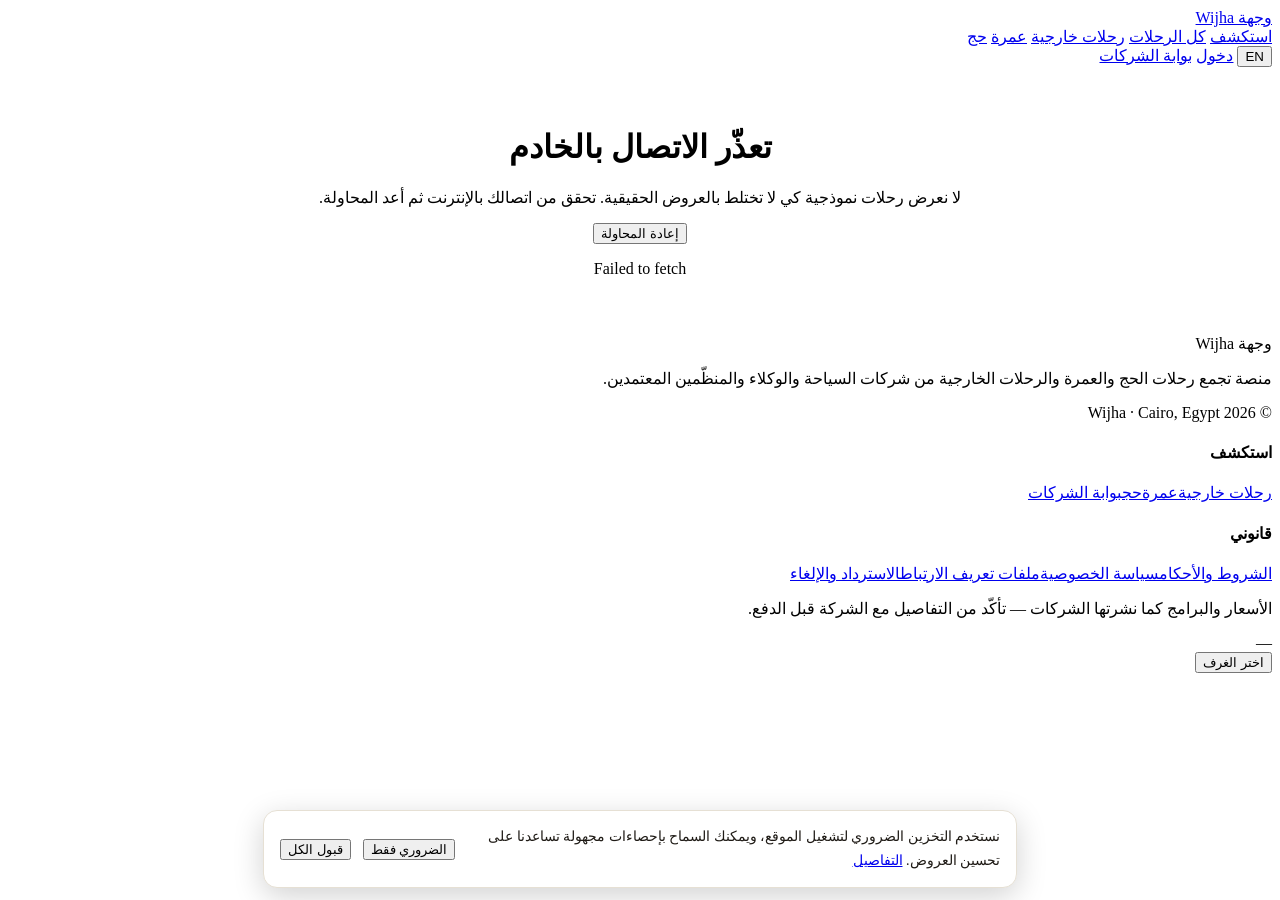
==== commit bbf1f127: "Add files via upload" ====
--- a/index.html
+++ b/index.html
@@ -10,472 +10,20 @@
 <meta property="og:title" content="Wijha وجهة — رحلات خارجية وعمرة وحج">
 <meta property="og:description" content="منصة تجمع رحلات الحج والعمرة والرحلات الخارجية من شركات السياحة والوكلاء والمنظّمين المعتمدين.">
 <link href="https://fonts.googleapis.com/css2?family=DM+Sans:opsz,wght@9..40,400;9..40,500;9..40,600;9..40,700;9..40,800&family=IBM+Plex+Mono:wght@400;500&family=Cairo:wght@400;600;700;800&display=swap" rel="stylesheet">
-<style>
-:root{
- --bg:#fbfaf7;--surface:#fff;--line:#e8e4dc;--ink:#1b1b1f;--muted:#6b6a72;--dim:#95939c;
- --amber:#e0961d;--amber-ink:#8a5a05;--amber-soft:#fff4dd;
- --green:#1f8a5b;--green-soft:#e6f5ec;--red:#c23b3b;--red-soft:#fdeaea;--dark:#1f1e22;
- --r:14px;--sans:'DM Sans',system-ui,sans-serif;--mono:'IBM Plex Mono',monospace;--ar:'Cairo',sans-serif;
-}
-*{box-sizing:border-box;margin:0;padding:0}
-html[lang=ar] body{font-family:var(--ar)} html[lang=en] body{font-family:var(--sans)}
-body{background:var(--bg);color:var(--ink);line-height:1.55;-webkit-font-smoothing:antialiased}
-a{color:inherit;text-decoration:none} button{font:inherit;cursor:pointer;border:0;background:none;color:inherit}
-input,select{font:inherit;color:inherit}
-.hidden{display:none!important}
-.wrap{max-width:1180px;margin:0 auto;padding:0 20px} .wrap.narrow{max-width:820px}
-.mono{font-family:var(--mono);font-size:12px;direction:ltr;unicode-bidi:isolate}
-.lead{color:var(--muted);font-size:15px} .dim{color:var(--dim)!important}
-h2{font-size:22px;font-weight:800;letter-spacing:-.01em;margin-bottom:14px}
-h3{font-size:15px;font-weight:700;margin-bottom:10px} h4{font-size:13px;font-weight:700}
-.eyebrow{font-family:var(--mono);font-size:11px;letter-spacing:.14em;text-transform:uppercase;color:var(--amber-ink);margin-bottom:8px;direction:ltr;text-align:start}
-.btn{display:inline-flex;align-items:center;justify-content:center;gap:8px;padding:11px 18px;border-radius:10px;font-weight:700;font-size:14px;transition:.15s;white-space:nowrap}
-.btn-primary{background:var(--amber);color:#1b1b1f} .btn-primary:hover{background:#c8850f}
-.btn-ghost{border:1px solid var(--line);background:var(--surface)} .btn-ghost:hover{border-color:var(--ink)}
-.tag{display:inline-flex;align-items:center;gap:5px;padding:4px 10px;border-radius:999px;border:1px solid var(--line);background:var(--surface);font-size:12px;font-weight:600;color:var(--muted)}
-.tag.sm{font-size:11px;padding:2px 8px} .tag.ok{color:var(--green);background:var(--green-soft);border-color:transparent}
-.tag.warn{color:var(--amber-ink);background:var(--amber-soft);border-color:transparent}
-.tag.t-hajj,.tag.t-umrah{color:#1f6f5b;background:#e6f2ee;border-color:transparent}
-.tag.t-abroad{color:#4a6fa5;background:#eaf0f8;border-color:transparent}
-.vf,.vf-pill{color:var(--green)} .vf-pill{display:inline-block;font-size:11px;font-weight:700;background:var(--green-soft);padding:2px 8px;border-radius:999px;margin-inline-start:6px}
-.pillnum{display:inline-grid;place-items:center;min-width:22px;height:22px;padding:0 6px;border-radius:11px;background:var(--amber);color:#1b1b1f;font-size:12px;font-weight:800}
-.note{font-size:12px;color:var(--muted);margin-top:10px;line-height:1.5}
-.note-box{background:var(--amber-soft);color:var(--amber-ink);padding:10px 14px;border-radius:10px;font-size:13px;font-weight:600;margin-bottom:12px}
-.badge-note{background:var(--green-soft);color:var(--green);padding:8px 12px;border-radius:8px;font-size:12px;font-weight:700;margin:12px 0}
-.back{display:inline-block;font-size:13px;font-weight:700;color:var(--muted);padding:16px 0 0}
-.divider{width:1px;height:22px;background:var(--line)}
-
-/* nav */
-.nav{position:sticky;top:0;z-index:50;background:rgba(251,250,247,.93);backdrop-filter:blur(10px);border-bottom:1px solid var(--line)}
-.nav .wrap{display:flex;align-items:center;justify-content:space-between;height:60px;gap:14px}
-.brand{display:flex;align-items:baseline;gap:8px;font-weight:800;font-size:22px}
-.brand span{color:var(--amber);font-size:14px;font-family:var(--sans);font-weight:700}
-.nav-links{display:flex;gap:20px;font-size:14px;font-weight:600;color:var(--muted)}
-.nav-links a.on,.nav-links a:hover{color:var(--ink)}
-.nav-right{display:flex;gap:8px;align-items:center}
-.lang{border:1px solid var(--line);border-radius:8px;padding:6px 10px;font-size:12px;font-weight:800;background:var(--surface)}
-
-/* hero */
-.hero{padding:52px 0 26px;display:grid;grid-template-columns:1.05fr .95fr;gap:36px;align-items:center}
-.hero h1{font-size:clamp(32px,5vw,54px);line-height:1.08;font-weight:800;letter-spacing:-.02em}
-.hero h1 em{font-style:normal;color:var(--amber)}
-.hero p{margin:16px 0 22px;font-size:17px;color:var(--muted);max-width:520px}
-.ctas{display:flex;gap:10px;flex-wrap:wrap}
-.drop{display:inline-flex;align-items:center;gap:8px;border:1px solid var(--line);background:var(--surface);border-radius:999px;padding:6px 14px;font-size:12px;font-weight:700;margin-bottom:18px}
-.drop i{width:8px;height:8px;border-radius:50%;background:var(--amber)}
-.hero-art{border-radius:22px;height:330px;overflow:hidden;position:relative}
-.hero-art svg{width:100%;height:100%;display:block}
-.hero-art .ovl{position:absolute;inset-inline:16px;bottom:16px;color:#f3efe6}
-.hero-art .ovl b{display:block;font-size:15px}
-.hero-art .ovl span{font-family:var(--mono);font-size:11px;opacity:.85;direction:ltr;display:block}
-.stats{display:flex;gap:10px;overflow:auto;padding:8px 0 24px;scrollbar-width:none}
-.stats::-webkit-scrollbar{display:none}
-.stat{flex:0 0 auto;display:flex;gap:10px;align-items:center;background:var(--surface);border:1px solid var(--line);border-radius:12px;padding:12px 16px;min-width:168px;font-size:20px}
-.stat b{font-size:20px;font-weight:800;font-family:var(--sans)} .stat small{display:block;color:var(--muted);font-size:12px}
-.sec{padding:26px 0} .sec-head{display:flex;justify-content:space-between;align-items:baseline;margin-bottom:14px}
-.sec-head a{font-size:14px;font-weight:700;color:var(--amber-ink)}
-
-/* category cards */
-.cats{display:grid;grid-template-columns:repeat(3,1fr);gap:12px}
-.catcard{background:var(--surface);border:1px solid var(--line);border-radius:16px;padding:18px;transition:.15s}
-.catcard:hover{border-color:var(--amber);transform:translateY(-2px)}
-.catcard .ic{font-size:26px} .catcard b{display:block;font-size:17px;margin-top:6px}
-.catcard small{color:var(--muted);font-size:13px}
-.catcard .subs{display:flex;flex-wrap:wrap;gap:5px;margin-top:10px}
-.catcard .subs span{font-size:11px;border:1px solid var(--line);border-radius:999px;padding:2px 8px;color:var(--muted)}
-
-/* card grid */
-.grid{display:grid;grid-template-columns:repeat(auto-fill,minmax(258px,1fr));gap:14px}
-.card{background:var(--surface);border:1px solid var(--line);border-radius:16px;overflow:hidden;display:flex;flex-direction:column;transition:.15s}
-.card:hover{transform:translateY(-2px);box-shadow:0 14px 32px -20px rgba(0,0,0,.35);border-color:#dad4c7}
-.card .img{aspect-ratio:4/3;height:auto;position:relative;overflow:hidden;background:#e9e4d8} .card .img>img,.card .img>svg{position:absolute;inset:0;width:100%;height:100%;object-fit:cover;display:block} .card .img::after{content:'';position:absolute;inset:auto 0 0 0;height:42%;background:linear-gradient(to top,rgba(0,0,0,.30),transparent);pointer-events:none} .card .img svg{width:100%;height:100%;display:block}
-.card .img .cat,.card .img .flag,.card .img .cmpbtn{z-index:2}
-.card .img .cityname{position:absolute;z-index:2;bottom:10px;inset-inline-start:10px;max-width:calc(100% - 20px);color:#fff;font-size:15px;font-weight:800;letter-spacing:-.01em;text-shadow:0 1px 6px rgba(0,0,0,.6);white-space:nowrap;overflow:hidden;text-overflow:ellipsis}
-.card .img .cat{position:absolute;top:10px;inset-inline-start:10px;background:rgba(27,27,31,.82);color:#fff;font-size:11px;font-weight:700;padding:4px 9px;border-radius:999px}
-.card .img .flag{position:absolute;top:10px;inset-inline-end:10px;color:#fff;font-size:11px;font-weight:700;padding:4px 9px;border-radius:999px}
-.flag.soon{background:var(--red)} .flag.full{background:var(--amber-ink)}
-.card .body{padding:14px;display:flex;flex-direction:column;gap:5px;flex:1}
-.card .ttl{font-weight:800;font-size:14px;line-height:1.35}
-.card .co{font-size:12px;color:var(--muted)}
-.card .meta{display:flex;gap:9px;flex-wrap:wrap;font-size:11.5px;color:var(--muted);margin-top:auto;padding-top:8px}
-.card .pr{display:flex;justify-content:space-between;align-items:flex-end;border-top:1px solid var(--line);padding-top:10px;margin-top:4px}
-.card .cta{font-size:12.5px;font-weight:700;color:var(--amber-ink)}
-.pr-egp{font-size:18px;font-weight:800;font-family:var(--sans);line-height:1.1}
-.pr-egp span{font-size:11px;font-weight:600;color:var(--muted);font-family:var(--ar)}
-.pr-org{font-family:var(--mono);font-size:11px;color:var(--dim);direction:ltr;text-align:start}
-
-/* companies */
-.cos{display:grid;grid-template-columns:repeat(auto-fill,minmax(220px,1fr));gap:10px}
-.co-card{background:var(--surface);border:1px solid var(--line);border-radius:14px;padding:14px;display:flex;gap:10px;align-items:center}
-.co-card .lg,.co-box .lg,.chead .lg{width:42px;height:42px;border-radius:11px;background:var(--amber-soft);color:var(--amber-ink);display:grid;place-items:center;font-weight:800;flex:0 0 auto}
-.co-card b{font-size:14px;display:block} .co-card small{font-size:12px;color:var(--muted)}
-.how{display:grid;grid-template-columns:repeat(4,1fr);gap:12px}
-.how div{background:var(--surface);border:1px solid var(--line);border-radius:14px;padding:16px}
-.how .num{font-family:var(--mono);font-size:12px;color:var(--amber-ink)}
-.how b{display:block;margin:4px 0} .how small{color:var(--muted);font-size:13px}
-
-/* filters */
-.filters{display:flex;gap:8px;flex-wrap:wrap;align-items:center;margin:6px 0 14px}
-.filters.subrow{margin-top:-6px;margin-bottom:16px}
-.chip{border:1.5px solid var(--line);background:var(--surface);border-radius:999px;padding:7px 14px;font-size:13px;font-weight:700;color:var(--muted)}
-.chip.sm{padding:5px 12px;font-size:12px}
-.chip.on{border-color:var(--amber);background:var(--amber-soft);color:var(--amber-ink)}
-.filters select,.filters input{border:1px solid var(--line);border-radius:999px;padding:7px 12px;font-size:13px;background:var(--surface);outline:none}
-.filters input{min-width:190px}
-.count{font-size:13px;color:var(--muted);margin-inline-start:auto}
-
-/* detail head + gallery */
-.head{padding:22px 0 14px}
-.crumbs{display:flex;gap:6px;flex-wrap:wrap;margin-bottom:10px;align-items:center}
-.head h1{font-size:clamp(23px,3.6vw,34px);font-weight:800;letter-spacing:-.02em;line-height:1.25}
-.head-row{display:flex;justify-content:space-between;align-items:flex-end;gap:16px;flex-wrap:wrap;margin-top:8px}
-.sub{display:flex;gap:12px;align-items:center;flex-wrap:wrap;color:var(--muted);font-size:14px}
-.rating{color:var(--ink);font-weight:700} .rating b{color:var(--amber)}
-.scarce{color:var(--red);font-weight:700}
-.gallery{display:grid;grid-template-columns:2fr 1fr 1fr;grid-template-rows:210px 210px;gap:8px;border-radius:18px;overflow:hidden}
-.gallery.small{grid-template-rows:150px 150px}
-.gallery>div{overflow:hidden;background:#ddd} .gallery svg{width:100%;height:100%;display:block}
-.gallery .g1{grid-row:1/3}
-
-.layout{display:grid;grid-template-columns:minmax(0,1fr) 372px;gap:34px;padding:26px 0 60px;align-items:start}
-.main>section{padding:26px 0;border-bottom:1px solid var(--line)}
-.main>section:first-child{padding-top:0} .main>section:last-child{border-bottom:0}
-.facts{display:grid;grid-template-columns:repeat(5,1fr);gap:10px}
-.fact{background:var(--surface);border:1px solid var(--line);border-radius:var(--r);padding:13px}
-.fact .k{font-size:10.5px;color:var(--muted);text-transform:uppercase;letter-spacing:.07em;margin-bottom:5px}
-.fact .v{font-weight:700;font-size:14px} .fact .v small{display:block;font-weight:400;color:var(--muted);font-size:12px}
-.brief{font-size:15.5px;color:var(--muted);line-height:1.7}
-.fillbar{margin-top:16px} .bar{height:6px;background:var(--line);border-radius:3px;overflow:hidden}
-.bar i{display:block;height:100%;background:var(--amber)}
-.ft{display:flex;justify-content:space-between;font-size:12px;color:var(--muted);margin-top:6px}
-
-/* itinerary */
-.days{display:flex;flex-direction:column;gap:10px}
-.day{background:var(--surface);border:1px solid var(--line);border-radius:var(--r);overflow:hidden}
-.day-head{display:grid;grid-template-columns:56px 1fr 34px;gap:14px;align-items:center;padding:13px 14px;text-align:start;width:100%}
-.day-n{width:56px;border-radius:10px;background:var(--amber-soft);color:var(--amber-ink);padding:6px 0;text-align:center;font-size:10px;font-weight:700;line-height:1.1}
-.day-n b{display:block;font-size:18px;font-family:var(--sans)}
-.day-title{font-weight:800;font-size:15.5px}
-.day-tags{display:flex;flex-wrap:wrap;gap:4px;margin-top:5px}
-.mini{font-size:10px;font-weight:700;color:var(--c);background:color-mix(in srgb,var(--c) 12%,transparent);padding:2px 7px;border-radius:999px}
-.chev{width:32px;height:32px;border-radius:50%;border:1px solid var(--line);display:grid;place-items:center;transition:.2s}
-.day.open .chev{transform:rotate(180deg);border-color:var(--amber)}
-.day-body{display:none;border-top:1px solid var(--line);padding:6px 16px 14px}
-.day.open .day-body{display:block}
-.blk{padding:12px 0;border-bottom:1px dashed var(--line)} .blk:last-child{border-bottom:0}
-.blk h4{font-size:12px;letter-spacing:.06em;text-transform:uppercase;color:var(--amber-ink);margin-bottom:8px}
-.blk ul,.incl ul{list-style:none}
-.blk li,.incl li{display:grid;grid-template-columns:26px 1fr;gap:9px;padding:5px 0;align-items:start}
-.pin{width:24px;height:24px;border-radius:7px;display:grid;place-items:center;font-size:12px;background:color-mix(in srgb,var(--c) 14%,transparent)}
-.txt{font-size:14px;color:var(--ink);line-height:1.55}
-.ic-lbl{display:block;font-style:normal;font-size:10.5px;color:var(--dim);margin-top:1px}
-
-/* hotels */
-.hotels{display:grid;grid-template-columns:1fr 1fr;gap:12px}
-.hotel{display:grid;grid-template-columns:110px 1fr;background:var(--surface);border:1px solid var(--line);border-radius:var(--r);overflow:hidden;transition:.15s}
-.hotel:hover{border-color:var(--amber)}
-.hart{overflow:hidden} .hart svg{width:100%;height:100%;display:block;min-height:120px}
-.hbody{padding:12px 14px} .hbody b{font-size:14px;display:block}
-.hbody small{display:block;font-size:12px;color:var(--muted)}
-.hrev{display:flex;gap:8px;align-items:center;margin-top:8px;font-size:11.5px;color:var(--muted);flex-wrap:wrap}
-.score{background:var(--dark);color:#fff;font-family:var(--sans);font-weight:800;font-size:12px;padding:2px 7px;border-radius:6px}
-.score.sm{background:var(--green-soft);color:var(--green)}
-.hrev .more{color:var(--amber-ink);font-weight:700}
-
-.two{display:grid;grid-template-columns:1fr 1fr;gap:22px}
-.incl h3.yes{color:var(--green)} .incl h3.no{color:var(--red)}
-.fl{background:var(--surface);border:1px solid var(--line);border-radius:var(--r);padding:14px}
-.fl .k{font-family:var(--mono);font-size:10px;letter-spacing:.14em;color:var(--muted);margin-bottom:6px;direction:ltr;text-align:start}
-.fl p{font-size:13.5px;color:var(--ink)}
-.docs{list-style:none} .docs li{font-size:14px;color:var(--muted);padding:5px 0;line-height:1.6}
-.pays{display:flex;flex-wrap:wrap;gap:6px}
-.pol div{display:flex;justify-content:space-between;gap:14px;padding:7px 0;border-bottom:1px dashed var(--line);font-size:13.5px;color:var(--muted)}
-.pol div:last-child{border:0} .pol b{color:var(--ink);text-align:end}
-.co-box{display:flex;gap:14px;align-items:flex-start;background:var(--surface);border:1px solid var(--line);border-radius:var(--r);padding:16px}
-.co-box b{font-size:15px} .co-box small{display:block;color:var(--muted);font-size:13px;margin-top:3px}
-.sims .simwrap{display:flex;flex-direction:column;gap:6px}
-.why{display:flex;flex-wrap:wrap;gap:4px}
-.why span{font-size:10.5px;font-weight:700;color:var(--muted);background:var(--surface);border:1px solid var(--line);border-radius:999px;padding:2px 8px}
-.why .same{color:var(--amber-ink);background:var(--amber-soft);border-color:transparent}
-
-/* sidebar */
-.side{position:sticky;top:76px}
-.bcard{background:var(--surface);border:1px solid var(--line);border-radius:18px;padding:20px;box-shadow:0 12px 32px -22px rgba(0,0,0,.28)}
-.bcard .pl .pr-egp{font-size:27px} .bcard .pl .pr-org{font-size:12px}
-.bcard .gst{font-size:12px;color:var(--muted);margin:6px 0 16px}
-.field{border:1px solid var(--line);border-radius:12px;padding:10px 12px;margin-bottom:10px}
-.field .k{font-family:var(--mono);font-size:10px;letter-spacing:.14em;text-transform:uppercase;color:var(--muted);margin-bottom:8px;direction:ltr;text-align:start}
-.rooms{display:grid;gap:6px}
-.room{display:grid;grid-template-columns:1fr auto;grid-template-areas:"n rp" "o rs" "rh rh";align-items:center;column-gap:10px;row-gap:4px;border:1.5px solid var(--line);border-radius:12px;padding:10px 12px;text-align:start;transition:border-color .15s,background .15s}
-.room .n{grid-area:n;font-size:14px;font-weight:800} .room .rp{grid-area:rp;font-family:var(--sans);font-size:14px;font-weight:800;white-space:nowrap;text-align:end}
-.room .rp em{font-style:normal;font-size:10.5px;color:var(--muted);font-family:var(--ar);font-weight:600}
-.room .o{grid-area:o;font-family:var(--mono);font-size:11px;color:var(--dim);direction:ltr;text-align:start;unicode-bidi:isolate}
-.room .rs{grid-area:rs;display:flex;align-items:center;gap:8px;justify-self:end}.room .rs b{min-width:20px;text-align:center;font-family:var(--sans);font-size:15px}
-.room .rs button{width:34px;height:34px;border-radius:50%;border:1px solid var(--line);font-size:18px;line-height:1;background:var(--surface)}
-.room .rs button:hover{border-color:var(--amber)}
-.room.on{border-color:var(--amber);background:var(--amber-soft)}
-.room .rh{grid-area:rh;font-size:11.5px;color:var(--amber-ink)} .room .rh:empty{display:none}
-.sheet-x{display:none;position:absolute;top:12px;inset-inline-end:12px;width:34px;height:34px;border-radius:50%;background:var(--bg);place-items:center;font-size:14px}
-.paxsum{margin-top:10px;font-size:13px;font-weight:700;color:var(--muted)}
-.stepper{display:flex;align-items:center;justify-content:space-between} .stepper span{font-weight:700}
-.stepper button{width:30px;height:30px;border-radius:50%;border:1px solid var(--line);font-size:16px}
-.total{display:flex;justify-content:space-between;align-items:baseline;padding:14px 0 12px;border-top:1px solid var(--line);margin-top:8px}
-.total .k{font-family:var(--mono);font-size:11px;letter-spacing:.12em;color:var(--muted)}
-.total .v{font-size:22px;font-weight:800;font-family:var(--sans)}
-.total .v em{font-style:normal;font-size:12px;color:var(--muted);font-family:var(--ar)}
-.bcard .btn{width:100%;margin-bottom:8px}
-details.mini{margin-bottom:6px}
-details.mini summary{cursor:pointer;font-size:13px;font-weight:700;color:var(--muted);list-style:none;display:flex;justify-content:space-between;padding:8px 0}
-details.mini summary::after{content:"⌄"} details.mini[open] summary::after{content:"⌃"}
-.breakdown div{display:flex;justify-content:space-between;gap:10px;font-size:13px;color:var(--muted);padding:4px 0}
-.breakdown div.sum{color:var(--ink);font-weight:800;border-top:1px solid var(--line);margin-top:4px;padding-top:8px}
-
-/* reviews */
-.revhead{display:flex;gap:14px;align-items:center;margin-bottom:14px}
-.bigscore{background:var(--dark);color:#fff;border-radius:12px;padding:10px 14px;font-size:26px;font-weight:800;font-family:var(--sans);line-height:1}
-.bigscore.lg{font-size:34px;text-align:center;margin-bottom:10px}
-.bigscore small{font-size:12px;opacity:.6;font-weight:500}
-.revhead b{display:block} .revhead small{color:var(--muted);font-size:12.5px}
-.mention{display:flex;justify-content:space-between;gap:10px;padding:7px 0;border-bottom:1px dashed var(--line);font-size:13.5px}
-.mention b{font-family:var(--mono);font-size:12px;color:var(--muted)}
-.mention.up span::before{content:"▲ ";color:var(--green);font-size:10px}
-.mention.dn span::before{content:"▼ ";color:var(--red);font-size:10px}
-.srow,.kwrow{display:grid;grid-template-columns:120px 1fr 40px;gap:10px;align-items:center;padding:5px 0;font-size:13px}
-.kwrow{grid-template-columns:1fr 100px 44px 54px}
-.sbar{height:6px;background:var(--line);border-radius:3px;overflow:hidden}
-.sbar i{display:block;height:100%;background:var(--green)}
-.kwrow .sbar i{background:var(--amber)} .kwrow b{font-family:var(--mono);font-size:12px}
-.up{color:var(--green);font-size:12px;font-weight:700;font-style:normal}
-.quote{background:var(--surface);border:1px solid var(--line);border-radius:12px;padding:12px 14px;margin-bottom:8px}
-.qh{display:flex;gap:8px;align-items:center;margin-bottom:5px;font-size:13px}
-.quote p{font-size:13.5px;color:var(--muted)}
-
-/* panels / forms */
-.panel{background:var(--surface);border:1px solid var(--line);border-radius:18px;padding:24px;margin:22px 0}
-.panel h1{font-size:26px;font-weight:800;margin-bottom:6px}
-.form2{display:grid;grid-template-columns:1fr 1fr;gap:12px;margin:14px 0}
-.fl-lbl{display:block;font-size:12.5px;font-weight:700;color:var(--muted);margin-bottom:6px}
-.fl-lbl input,.fl-lbl select{display:block;width:100%;border:1px solid var(--line);border-radius:10px;padding:10px 12px;margin-top:5px;font-size:14px;font-weight:400;color:var(--ink);background:var(--bg);outline:none}
-.fl-lbl input:focus,.fl-lbl select:focus{border-color:var(--amber);background:var(--surface)}
-.pickers{display:flex;flex-wrap:wrap;gap:6px;margin-top:8px}
-.pick{border:1.5px solid var(--line);background:var(--bg);border-radius:999px;padding:6px 12px;font-size:12.5px;font-weight:700;color:var(--muted)}
-.pick.on{border-color:var(--amber);background:var(--amber-soft);color:var(--amber-ink)}
-.acts{display:flex;gap:8px;margin-top:18px;flex-wrap:wrap}
-.acctgrid{display:grid;grid-template-columns:repeat(3,1fr);gap:14px;align-items:start}
-.acctgrid .panel{margin:0}
-.acc-hero{display:flex;justify-content:space-between;align-items:center;gap:16px;flex-wrap:wrap}.acc-hero h1{margin:0 0 4px;font-size:26px}.acc-hero .lead{margin:0}.acc-me summary{cursor:pointer;font-weight:800}.acc-me .kv{margin-top:8px}.wrap>.panel,.wrap>section.sec{margin-top:16px}
-.cocols{display:grid;grid-template-columns:minmax(0,1.35fr) minmax(0,1fr);gap:16px;align-items:start;margin-top:14px}.cocol{display:flex;flex-direction:column;gap:16px;min-width:0}.cocol>.panel,.cocol>section,.cocol>div{margin:0!important;width:auto}.cocol .rowitem{align-items:center}
-.kv{display:flex;justify-content:space-between;gap:12px;padding:7px 0;border-bottom:1px dashed var(--line);font-size:13.5px;color:var(--muted)}
-.kv:last-child{border:0} .kv b{color:var(--ink);text-align:end}
-.rowitem{display:flex;justify-content:space-between;align-items:center;gap:10px;padding:10px 0;border-bottom:1px dashed var(--line)}
-.rowitem:last-child{border:0} .rowitem b{font-size:13.5px;display:block}
-.rowitem small{font-size:12px;color:var(--muted);display:block}
-.rowitem.on{background:var(--amber-soft);border-radius:8px;padding:10px}
-
-/* dashboard */
-.kpis{display:grid;grid-template-columns:repeat(4,1fr);gap:12px;margin-bottom:6px}
-.kpi{background:var(--surface);border:1px solid var(--line);border-radius:14px;padding:16px;position:relative}
-.kpi b{font-size:26px;font-weight:800;font-family:var(--sans);display:block}
-.kpi small{color:var(--muted);font-size:12px}
-.kpi .up{position:absolute;top:14px;inset-inline-end:14px}
-.tablewrap{overflow:auto;border:1px solid var(--line);border-radius:14px;background:var(--surface)}
-.tbl{width:100%;border-collapse:collapse;font-size:13px;min-width:760px}
-.tbl th{text-align:start;padding:10px 12px;font-size:10.5px;letter-spacing:.08em;text-transform:uppercase;color:var(--muted);border-bottom:1px solid var(--line);white-space:nowrap}
-.tbl td{padding:10px 12px;border-bottom:1px solid var(--line);vertical-align:middle}
-.tbl tr:last-child td{border-bottom:0} .tbl tbody tr{cursor:pointer} .tbl tbody tr:hover{background:var(--amber-soft)}
-.tbl td small{display:block;color:var(--muted);font-size:11.5px}
-
-/* chat */
-.chatwrap{background:var(--surface);border:1px solid var(--line);border-radius:18px;overflow:hidden;margin:18px 0}
-.chead{display:flex;gap:12px;align-items:center;padding:14px 16px;border-bottom:1px solid var(--line)}
-.chead b{font-size:14px;display:block} .chead small{font-size:12px;color:var(--muted)}
-.chead .tag{margin-inline-start:auto}
-.cbody{padding:16px;display:flex;flex-direction:column;gap:8px;max-height:460px;overflow:auto;background:var(--bg)}
-.msg{max-width:76%;padding:9px 13px;border-radius:14px;font-size:13.5px;position:relative}
-.msg p{margin-bottom:2px} .msg time{font-size:10px;color:var(--dim);font-family:var(--mono)}
-.msg.them{background:var(--surface);border:1px solid var(--line);align-self:flex-start;border-start-start-radius:4px}
-.msg.me{background:var(--amber-soft);align-self:flex-end;border-start-end-radius:4px}
-.msg.blocked{opacity:.55;text-decoration:line-through;text-decoration-color:var(--red)}
-.sys{align-self:center;background:var(--red-soft);color:var(--red);font-size:12px;font-weight:700;padding:7px 12px;border-radius:10px;text-align:center;max-width:88%}
-.cfoot{display:flex;gap:8px;padding:12px 14px;border-top:1px solid var(--line)}
-.cfoot input{flex:1;border:1px solid var(--line);border-radius:10px;padding:10px 12px;font-size:14px;background:var(--bg);outline:none}
-.chatlist{background:var(--surface);border:1px solid var(--line);border-radius:14px;padding:8px 14px}
-
-/* misc */
-.cmpbtn{position:absolute;bottom:10px;inset-inline-end:10px;width:30px;height:30px;border-radius:50%;background:rgba(255,255,255,.92);border:1px solid var(--line);font-weight:800;font-size:13px;display:grid;place-items:center;z-index:2}
-.cmpbtn.on{background:var(--green);color:#fff;border-color:var(--green)}
-.cmpbar{position:fixed;inset-inline:0;bottom:0;background:var(--surface);border-top:1px solid var(--line);padding:10px 0;z-index:70;box-shadow:0 -8px 24px -16px rgba(0,0,0,.4)}
-.cmpwrap{overflow-x:auto;border:1px solid var(--line);border-radius:16px;background:var(--surface)}
-table.cmp{width:100%;border-collapse:collapse;min-width:720px}
-table.cmp th,table.cmp td{padding:12px 14px;border-bottom:1px solid var(--line);vertical-align:top;text-align:start}
-table.cmp thead th{text-align:center;border-bottom:2px solid var(--line);position:sticky;top:60px;background:var(--surface);z-index:1}
-table.cmp tbody th{font-size:12.5px;color:var(--muted);font-weight:700;width:150px;background:var(--bg)}
-table.cmp td{font-size:13.5px}
-table.cmp td.win{background:var(--green-soft)}
-.cmphead{height:96px;border-radius:10px;overflow:hidden;margin-bottom:8px}
-.cmphead svg,.cmphead img{width:100%;height:100%;object-fit:cover;display:block}
-.mbar{display:none;position:fixed;inset-inline:0;bottom:0;background:var(--surface);border-top:1px solid var(--line);padding:12px 16px;z-index:60;align-items:center;justify-content:space-between;gap:12px}
-.mbar .p{font-weight:800;font-family:var(--sans)} .mbar .p em{font-style:normal;font-size:11px;color:var(--muted);font-family:var(--ar)}
-.mbar small{display:block;color:var(--muted);font-size:12px}
-.toast{position:fixed;inset-inline:0;bottom:80px;margin:auto;width:max-content;max-width:88%;background:var(--dark);color:#fff;padding:11px 18px;border-radius:999px;font-size:13px;font-weight:700;z-index:99}
-footer{border-top:1px solid var(--line);padding:28px 0 90px;margin-top:36px;color:var(--muted);font-size:13px}
-footer .cols{display:grid;grid-template-columns:2fr 1fr 1fr;gap:20px}
-footer h4{font-size:13px;color:var(--ink);margin-bottom:8px} footer a{display:block;padding:2px 0}
-
-@media(max-width:1000px){
- .hero{grid-template-columns:1fr} .hero-art{height:210px}
- .layout{grid-template-columns:1fr} .mbar{display:flex}
- .side{position:fixed;inset:0;z-index:90;background:rgba(20,18,14,.5);visibility:hidden;opacity:0;transition:opacity .2s,visibility .2s;top:0}
- .side.open{visibility:visible;opacity:1}
- .side .bcard{position:absolute;bottom:0;inset-inline:0;max-height:90vh;overflow:auto;border-radius:22px 22px 0 0;padding:22px 18px 28px;transform:translateY(24px);transition:transform .25s}
- .side.open .bcard{transform:none}
- .sheet-x{display:grid!important}
- .facts{grid-template-columns:repeat(2,1fr)} .cats,.how,.kpis,.acctgrid,.cocols{grid-template-columns:1fr}
- .two,.hotels,.form2{grid-template-columns:1fr}
- .gallery{grid-template-columns:2fr 1fr;grid-template-rows:160px 160px} .gallery .g4,.gallery .g5{display:none}
- .nav-links{display:none} footer .cols{grid-template-columns:1fr}
- .srow,.kwrow{grid-template-columns:1fr 70px 40px}
-}
-@media(prefers-reduced-motion:reduce){*{transition:none!important}}
-
-.lang.ok{color:var(--green);border-color:var(--green)}
-
-/* ── premium polish ── */
-.by-w{font-size:11px;color:var(--muted);font-weight:600}.by-w-box{background:#eef2f7;color:#3d4f66}
-.card .img .flag.sample{background:#2b2a30;color:#f3efe6;top:auto;bottom:10px;inset-inline-end:auto;inset-inline-start:10px}
-:root{--bg:#faf8f3;--line:#e7e1d3;--gold:#b98a2e;--shadow-lg:0 30px 60px -34px rgba(60,40,10,.35)}
-body{letter-spacing:.005em}
-.nav{backdrop-filter:saturate(1.4) blur(12px);background:rgba(250,248,243,.9)!important}
-body{overflow-x:clip}
-@media(max-width:600px){.nav-right{gap:5px}.nav-right .btn,.nav-right .lang{padding:7px 10px;font-size:12px}.nav-right .btn-ghost{display:inline-flex}#connPill{display:none}h1{font-size:25px}}
-h1{font-weight:800;letter-spacing:-.02em;line-height:1.25}
-.gallery{gap:10px!important} .gallery>div{border-radius:18px;overflow:hidden}
-.gallery>div>*{transition:transform .6s ease} .gallery>div:hover>*{transform:scale(1.04)}
-.fact{box-shadow:0 1px 0 rgba(0,0,0,.02),0 10px 24px -20px rgba(60,40,10,.25);border-radius:14px}
-.bcard{border-radius:20px;box-shadow:var(--shadow-lg);border-top:3px solid var(--gold)}
-.bcard .pl .pr-egp{letter-spacing:-.02em}
-.total .v{font-size:26px;font-weight:800;letter-spacing:-.02em}
-.btn{border-radius:12px} .btn-primary{background:linear-gradient(180deg,#e8a62a,#d38d14);box-shadow:0 8px 18px -10px rgba(190,120,10,.7)}
-.btn-primary:hover{transform:translateY(-1px);background:linear-gradient(180deg,#eeb03a,#c8850f)}
-.card{border-radius:18px;transition:transform .2s,box-shadow .2s} .card:hover{transform:translateY(-3px);box-shadow:var(--shadow-lg)}
-section{scroll-margin-top:90px}
-.room.on{box-shadow:0 0 0 3px rgba(224,150,29,.14)}
-a:focus-visible,button:focus-visible,input:focus-visible,select:focus-visible{outline:2px solid var(--amber-ink);outline-offset:2px}
-@media(prefers-reduced-motion:reduce){*{transition:none!important;animation:none!important}}
-@media(max-width:1000px){.mbar{box-shadow:0 -10px 30px -18px rgba(0,0,0,.35);padding-bottom:max(12px,env(safe-area-inset-bottom))}.mbar .btn{padding:12px 22px}}
-
-/* ══ HOME redesign ══ */
-main#app{min-height:calc(100vh - 60px)}
-.sr{position:absolute;width:1px;height:1px;overflow:hidden;clip:rect(0 0 0 0);white-space:nowrap}
-.h-page{padding-top:18px}
-.h-arr{flex:0 0 auto} [dir=rtl] .h-arr{transform:scaleX(-1)}
-.h-h2{font-size:clamp(22px,3.2vw,30px);font-weight:800;letter-spacing:-.015em;line-height:1.25;margin-bottom:16px}
-.h-lead{color:var(--muted);font-size:15px;margin:-10px 0 18px;max-width:560px}
-.h-sec{padding:44px 0 8px}
-.h-tailor-in{display:grid;grid-template-columns:1fr auto;gap:24px;align-items:center;background:linear-gradient(135deg,#fff7e6,#fdeccb);border:1px solid #f0d9a8;border-radius:20px;padding:26px 28px} .h-tailor-k{font-size:12px;font-weight:800;color:#9a6200;letter-spacing:.02em} .h-tailor-in .h-h2{margin:6px 0 8px} .h-tailor-in p{margin:0 0 10px;color:#4a4437;line-height:1.7;max-width:60ch} .h-tailor-in ul{margin:0;padding:0;list-style:none;display:flex;flex-wrap:wrap;gap:6px 16px;font-size:13px;color:#6b5a33} .h-tailor-in li::before{content:'✓ ';color:#1d7a46;font-weight:800} .h-tailor-cta .tr-cta{font-size:16px;font-weight:800;padding:14px 26px;white-space:nowrap;border-radius:999px;cursor:pointer}
-@media(max-width:700px){.h-tailor-in{grid-template-columns:1fr;padding:20px}.h-tailor-cta .tr-cta{width:100%}}
-.h-head{display:flex;justify-content:space-between;align-items:flex-end;gap:16px;margin-bottom:4px}
-.h-head .h-h2{margin-bottom:10px}
-.h-more,.h-link{display:inline-flex;align-items:center;gap:6px;font-weight:700;font-size:14px;color:var(--amber-ink);padding:8px 0;white-space:nowrap}
-.h-more:hover,.h-link:hover{text-decoration:underline;text-underline-offset:4px}
-/* hero */
-.h-hero{position:relative;border-radius:28px;overflow:hidden;background:#16303a;color:#fff;min-height:400px;display:flex;align-items:flex-end}
-.h-hero-art{position:absolute;inset:0} .h-hero-art svg{width:100%;height:100%;display:block}
-.h-hero::before{content:'';position:absolute;inset:0;z-index:1;background:linear-gradient(to top,rgba(10,22,28,.92) 0%,rgba(10,22,28,.62) 55%,rgba(10,22,28,.28) 100%)}
-.h-hero-in{position:relative;z-index:2;padding:48px 44px 40px;width:100%;max-width:760px}
-.h-hero h1{font-size:clamp(30px,5.2vw,54px);line-height:1.2;font-weight:800;letter-spacing:-.02em;color:#fff;text-wrap:balance}
-.h-sub{margin:14px 0 26px;font-size:clamp(15px,1.7vw,18px);line-height:1.75;color:#e9e6dd;max-width:620px}
-.h-search{display:flex;gap:8px;background:#fff;border-radius:18px;padding:8px;box-shadow:0 24px 50px -24px rgba(0,0,0,.6)}
-.h-f{display:flex;align-items:center;gap:10px;color:var(--muted);min-width:0}
-.h-f-q{flex:1 1 auto;padding:0 12px}
-.h-f-t{flex:0 0 auto;border-inline-start:1px solid var(--line);padding-inline-start:8px}
-.h-search input,.h-search select{border:0;outline:0;background:transparent;font-size:16px;color:var(--ink);width:100%;min-width:0;height:48px}
-.h-search select{cursor:pointer;padding-inline:6px;max-width:210px}
-.h-search:focus-within{box-shadow:0 0 0 3px rgba(224,150,29,.55),0 24px 50px -24px rgba(0,0,0,.6)}
-.h-search input:focus-visible,.h-search select:focus-visible{outline:0}
-.h-go{padding:0 28px;height:48px;font-size:15px;border-radius:12px}
-.h-pops{display:flex;flex-wrap:wrap;gap:8px;align-items:center;margin-top:16px;font-size:13px;color:#d8d4c8}
-.h-pops button{padding:7px 14px;border-radius:999px;border:1px solid rgba(255,255,255,.35);background:rgba(255,255,255,.1);color:#fff;font-size:13px;font-weight:600;min-height:34px}
-.h-pops button:hover{background:rgba(255,255,255,.22)}
-.h-pops button:focus-visible,.h-hero a:focus-visible{outline:2px solid #fff;outline-offset:2px}
-.h-facts{margin-top:18px;font-size:14px;color:#e9e6dd;display:flex;gap:10px;flex-wrap:wrap;align-items:center}
-.h-facts b{font-size:18px;font-family:var(--sans);color:#fff}
-.h-facts i{width:4px;height:4px;border-radius:50%;background:var(--amber)}
-/* categories */
-.h-cats{display:grid;grid-template-columns:repeat(3,1fr);gap:14px}
-.h-cat{position:relative;display:flex;flex-direction:column;justify-content:flex-end;height:230px;border-radius:22px;overflow:hidden;color:#fff;background:#222;isolation:isolate}
-.h-cat-art{position:absolute;inset:0;z-index:-2;transition:transform .5s ease} .h-cat-art svg{width:100%;height:100%;display:block}
-.h-cat::after{content:'';position:absolute;inset:0;z-index:-1;background:linear-gradient(to top,rgba(10,10,12,.82),rgba(10,10,12,.05) 70%)}
-.h-cat:hover .h-cat-art{transform:scale(1.05)}
-.h-cat:focus-visible{outline:3px solid var(--amber);outline-offset:3px}
-.h-cat-body{padding:18px 20px} .h-cat-body b{display:block;font-size:22px;font-weight:800;line-height:1.2}
-.h-cat-body small{display:block;margin-top:4px;font-size:13.5px;color:#eee}
-.h-cat-go{position:absolute;top:14px;inset-inline-end:14px;width:38px;height:38px;border-radius:50%;background:#fff;color:var(--ink);display:grid;place-items:center}
-/* featured */
-.h-feat{grid-template-columns:repeat(4,minmax(0,1fr))}
-.h-empty{border:1.5px dashed var(--line);border-radius:20px;padding:34px 22px;text-align:center;background:var(--surface)}
-.h-empty b{display:block;font-size:18px} .h-empty p{color:var(--muted);margin:6px auto 16px;max-width:420px;font-size:14.5px}
-/* trust */
-.h-trust{margin-top:48px;background:var(--dark);color:#f3efe6;border-radius:28px;padding:44px 40px}
-.h-trust .h-h2{color:#fff;margin-bottom:26px}
-.h-pillars{display:grid;grid-template-columns:repeat(3,1fr);gap:34px}
-.h-pillars h3{font-size:18px;font-weight:800;margin:14px 0 8px;color:#fff}
-.h-pillars p{font-size:14.5px;line-height:1.8;color:#d6d2c6}
-.h-ic{display:grid;place-items:center;width:52px;height:52px;border-radius:16px;background:rgba(224,150,29,.16);color:#f2b64a}
-.h-calc{margin-top:10px;font-size:13.5px;color:#fff!important} .h-calc b{font-family:var(--sans);color:#f2b64a}
-.h-trust .h-link{color:#f2b64a;margin-top:6px} .h-trust a:focus-visible{outline-color:#f2b64a}
-/* companies */
-.h-cos{list-style:none;display:grid;grid-template-columns:repeat(4,minmax(0,1fr));gap:12px}
-.h-cos a{display:flex;gap:12px;align-items:center;background:var(--surface);border:1px solid var(--line);border-radius:16px;padding:14px;height:100%;transition:border-color .15s}
-.h-cos a:hover{border-color:var(--amber)}
-.h-cos .lg{width:44px;height:44px;border-radius:12px;background:var(--amber-soft);color:var(--amber-ink);display:grid;place-items:center;font-weight:800;font-size:18px;flex:0 0 auto}
-.h-cos b{display:block;font-size:14.5px;line-height:1.35} .h-cos small{display:block;font-size:12.5px;color:var(--muted)}
-.h-cos em{display:inline-block;margin-top:4px;font-style:normal;font-size:11.5px;font-weight:700;color:var(--green);background:var(--green-soft);padding:2px 8px;border-radius:999px}
-/* how */
-.h-how{list-style:none;display:grid;grid-template-columns:repeat(4,1fr);gap:22px;counter-reset:s}
-.h-how li{position:relative;padding-top:6px}
-.h-how li:not(:last-child)::after{content:'';position:absolute;top:24px;inset-inline-start:58px;inset-inline-end:-12px;border-top:2px dashed var(--line)}
-.h-n{position:relative;z-index:1;display:grid;place-items:center;width:46px;height:46px;border-radius:50%;background:var(--amber-soft);color:var(--amber-ink);font-weight:800;font-size:19px;font-family:var(--sans);margin-bottom:12px;border:2px solid var(--bg)}
-.h-how b{display:block;font-size:17px;margin-bottom:4px} .h-how small{display:block;font-size:14px;color:var(--muted);line-height:1.7;max-width:260px}
-/* company CTA */
-.h-co{margin:52px 0 20px;display:flex;justify-content:space-between;align-items:center;gap:24px;flex-wrap:wrap;background:var(--amber-soft);border:1px solid #f0d9a4;border-radius:24px;padding:30px 34px}
-.h-co h2{font-size:clamp(19px,2.6vw,25px);font-weight:800;margin-bottom:6px;color:#4a3000} .h-co p{color:#6b4a0a;font-size:15px;max-width:560px}
-.h-co .btn{height:50px;padding:0 28px;font-size:15px}
-/* skeleton (before data) */
-.h-skel{display:block;background:linear-gradient(90deg,#ece7da 25%,#f5f1e6 50%,#ece7da 75%);background-size:200% 100%;animation:hsk 1.4s linear infinite;border-radius:22px}
-.h-hero.h-skel{min-height:440px;border-radius:28px}
-.h-cats i.h-skel{height:230px}
-.h-page+*{}
-@keyframes hsk{to{background-position:-200% 0}}
-footer{background:var(--surface);margin-top:56px;padding-top:40px}
-footer .brand{font-size:24px} footer p{line-height:1.8;max-width:420px}
-footer a{padding:5px 0} footer a:hover{color:var(--ink);text-decoration:underline;text-underline-offset:3px}
-footer h4{font-size:14px;margin-bottom:10px}
-@media(max-width:1000px){
- .h-feat{grid-template-columns:repeat(2,minmax(0,1fr))} .h-cos{grid-template-columns:repeat(2,minmax(0,1fr))}
- .h-pillars{grid-template-columns:1fr;gap:28px} .h-trust{padding:32px 24px}
- .h-cats{grid-template-columns:1fr} .h-cat{height:150px}
- .h-how{grid-template-columns:1fr 1fr;gap:26px 18px} .h-how li::after{display:none}
- .h-hero{min-height:0} .h-hero.h-skel{min-height:420px} .h-cats i.h-skel{height:150px}
-}
-@media(max-width:700px){
- .h-page{padding-top:12px}
- .h-hero{border-radius:22px} .h-hero-in{padding:56px 18px 22px}
- .h-search{flex-direction:column;padding:6px;gap:0}
- .h-f-q{border-bottom:1px solid var(--line)} .h-f-t{border-inline-start:0;padding-inline-start:12px;border-bottom:0}
- .h-search select{max-width:none} .h-go{width:100%;margin-top:4px}
- .h-sec{padding-top:36px}
- .h-head{align-items:flex-start;flex-direction:column;gap:0} .h-head .h-lead{margin-bottom:8px}
- .h-feat{display:flex;overflow-x:auto;scroll-snap-type:x mandatory;scroll-padding-inline:20px;gap:12px;margin-inline:-20px;padding:4px 20px 14px;scrollbar-width:none}
- .h-feat::-webkit-scrollbar{display:none}
- .h-feat .card{flex:0 0 78%;scroll-snap-align:start}
- .h-trust{border-radius:22px;margin-top:38px} .h-cos{grid-template-columns:1fr}
- .h-co{padding:24px 20px;border-radius:20px} .h-co .btn{width:100%}
- .h-how{grid-template-columns:1fr}
- .h-hero.h-skel{min-height:520px}
-}
-@media(prefers-reduced-motion:reduce){.h-skel{animation:none}.h-cat-art{transition:none!important}.h-cat:hover .h-cat-art{transform:none}}
-</style>
+<link rel="stylesheet" href="css/base.css">
+<link rel="stylesheet" href="css/nav.css">
+<link rel="stylesheet" href="css/hero.css">
+<link rel="stylesheet" href="css/categories.css">
+<link rel="stylesheet" href="css/cards.css">
+<link rel="stylesheet" href="css/companies.css">
+<link rel="stylesheet" href="css/filters.css">
+<link rel="stylesheet" href="css/trip-detail.css">
+<link rel="stylesheet" href="css/forms.css">
+<link rel="stylesheet" href="css/dashboard.css">
+<link rel="stylesheet" href="css/chat.css">
+<link rel="stylesheet" href="css/misc.css">
+<link rel="stylesheet" href="css/polish.css">
+<link rel="stylesheet" href="css/home.css">
 <script src="blocks/core.js"></script>
 <script>window.Wijha=window.Wijha||{block(){},host(){},html(){return ''},mount(){},use(){return null},status(){return {}}};</script>
 <script defer src="blocks/legal.js"></script>
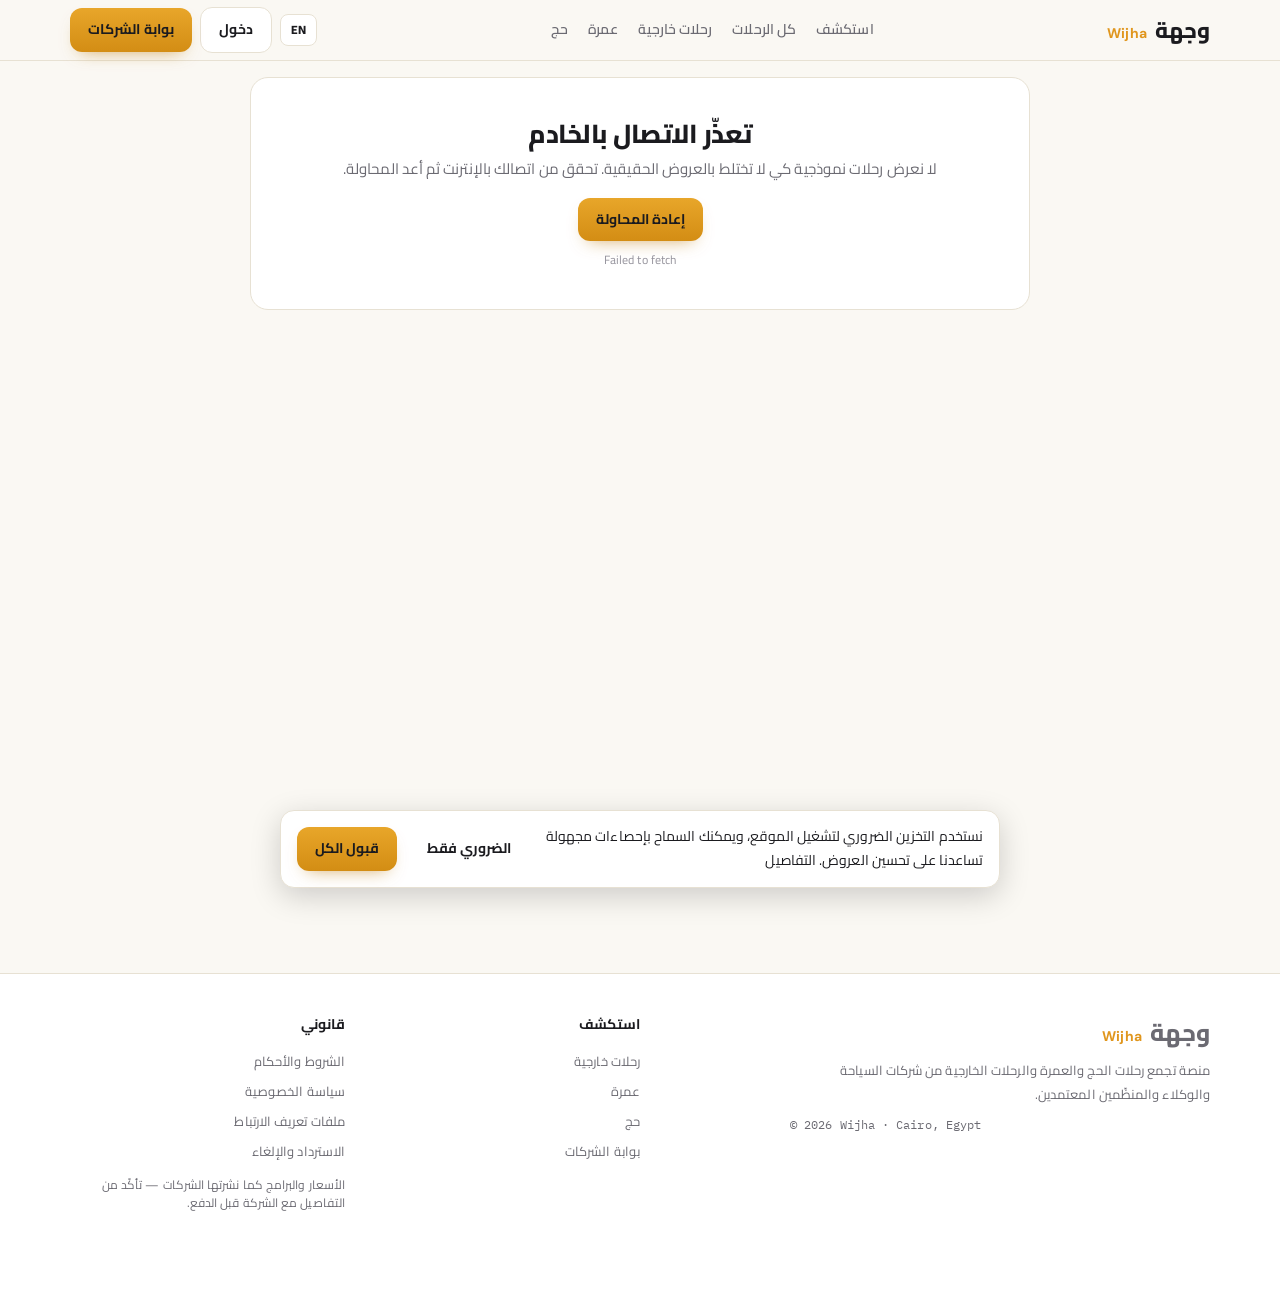
==== commit 4b2ce0b7: "Add files via upload" ====
--- a/index.html
+++ b/index.html
@@ -36,6 +36,7 @@
 <script defer src="blocks/trip-request.js"></script>
 <script defer src="blocks/login-drop.js"></script>
 <script defer src="blocks/company-team.js"></script>
+<script defer src="blocks/home.js"></script>
 </head>
 <body>
 <header class="nav"><div class="wrap">
@@ -966,58 +967,21 @@
 }
 
 /* ══════════════ HOME ══════════════ */
+/* the home page itself lives in blocks/home.js (own copy h_*, own icons). The footer texts stay here. */
 Object.assign(T.ar,{
- h_title:'رحلتك القادمة، بسعر واضح وتواصل مباشر مع المنظّم',
- h_sub:'قارن رحلات الحج والعمرة والرحلات الخارجية، ثم تواصل مع الجهة المنظّمة مباشرة. وجهة لا تأخذ أي نسبة من سعر الرحلة.',
- h_q_lbl:'ابحث عن رحلة',h_q_ph:'وجهة أو اسم شركة',h_type_lbl:'نوع الرحلة',h_go:'ابحث',h_pop:'وجهات شائعة',
- h_live:'رحلة متاحة الآن',h_lic:'جهة موثّقة',
- h_cats:'اختر نوع رحلتك',h_from:'تبدأ من',h_egp:'ج.م',h_nocat:'لا توجد رحلات منشورة حالياً',h_open:'تصفّح',
- h_feat_sub:'عروض منشورة من جهات مختلفة.',
- h_empty_t:'لا توجد رحلات منشورة الآن',h_empty_p:'الشركات تضيف عروضها تباعاً. يمكنك تصفّح كل الرحلات أو العودة لاحقاً.',
- h_trust:'لماذا وجهة؟',
- h_t1:'أسعار واضحة وبلا عمولة',h_t1p:'السعر المعروض هو سعر الجهة المنظّمة، ووجهة لا تأخذ أي نسبة منه.',
- h_t2:'شارة «موثّقة» عند التحقق فقط',h_t2p:'نعرض الشارة على صفحة الجهة حين نتحقق من بياناتها، وتبقى بقية العروض كما نشرها أصحابها. الحجز والدفع مع الجهة مباشرة.',
- h_t3:'قارن جنباً إلى جنب',h_t3p:'أضف حتى ٣ رحلات وقارن السعر والمواعيد والفنادق والطيران في جدول واحد.',
- h_t3c:'ابدأ المقارنة',h_t3o:'افتح المقارنة',
- h_t_of:'من',h_t_cos:'شركة موثّقة',
- h_cos_sub:'الشركات التي لديها رحلات منشورة الآن.',h_lic_no:'ترخيص',
- h_co_t:'هل تنظّم رحلات؟',h_co_c:'سجّل شركتك',h_co_d:'افتح لوحة الشركة',
- h_how_sub:'أربع خطوات من المقارنة إلى الحجز.',
  ft_about:'منصة تجمع رحلات الحج والعمرة والرحلات الخارجية من شركات السياحة والوكلاء والمنظّمين المعتمدين.',
  ft_explore:'استكشف',ft_abroad:'رحلات خارجية',ft_umrah:'عمرة',ft_hajj:'حج',ft_portal:'بوابة الشركات',
  ft_legal:'قانوني',ft_terms:'الشروط والأحكام',ft_priv:'سياسة الخصوصية',ft_cook:'ملفات تعريف الارتباط',ft_refund:'الاسترداد والإلغاء',
  ft_note:'الأسعار والبرامج كما نشرتها الشركات — تأكّد من التفاصيل مع الشركة قبل الدفع.'
 });
 Object.assign(T.en,{
- h_title:'Your next trip, at a clear price, straight from the organiser',
- h_sub:'Compare Hajj, Umrah and trips abroad, then contact the organiser directly. Wijha takes no percentage of the trip price.',
- h_q_lbl:'Find a trip',h_q_ph:'Destination or company name',h_type_lbl:'Trip type',h_go:'Search',h_pop:'Popular destinations',
- h_live:'trips available now',h_lic:'verified publishers',
- h_cats:'Choose your kind of trip',h_from:'From',h_egp:'EGP',h_nocat:'No trips published right now',h_open:'Browse',
- h_feat_sub:'Offers published by different organisers.',
- h_empty_t:'No trips are published right now',h_empty_p:'Companies add their offers as they are approved. Browse all trips or check back soon.',
- h_trust:'Why Wijha',
- h_t1:'Clear prices, no commission',h_t1p:'The price shown is the organiser\'s own price, and Wijha takes no percentage of it.',
- h_t2:'"Verified" only where checked',h_t2p:'The badge appears on a publisher\'s page only when we have verified its details; other offers stay as published by their owners. You book and pay the organiser directly.',
- h_t3:'Compare side by side',h_t3p:'Add up to 3 trips and compare price, dates, hotels and flights in one table.',
- h_t3c:'Start comparing',h_t3o:'Open comparison',
- h_t_of:'of',h_t_cos:'verified',
- h_cos_sub:'Companies with trips published right now.',h_lic_no:'Licence',
- h_co_t:'Do you organise trips?',h_co_c:'Register your company',h_co_d:'Open company dashboard',
- h_how_sub:'Four steps from comparing to booking.',
  ft_about:'A platform that brings together Hajj, Umrah and outbound trips from travel companies, agents and trusted organisers.',
  ft_explore:'Explore',ft_abroad:'Trips abroad',ft_umrah:'Umrah',ft_hajj:'Hajj',ft_portal:'Company portal',
  ft_legal:'Legal',ft_terms:'Terms & conditions',ft_priv:'Privacy policy',ft_cook:'Cookies',ft_refund:'Refunds & cancellation',
  ft_note:'Prices and programmes are as published by the companies. Confirm details with the company before paying.'
 });
-const HI={
- search:'<svg viewBox="0 0 24 24" width="20" height="20" fill="none" stroke="currentColor" stroke-width="2" stroke-linecap="round" aria-hidden="true"><circle cx="11" cy="11" r="7"/><path d="M20 20l-3.5-3.5"/></svg>',
- shield:'<svg viewBox="0 0 24 24" width="26" height="26" fill="none" stroke="currentColor" stroke-width="1.8" stroke-linecap="round" stroke-linejoin="round" aria-hidden="true"><path d="M12 3l7 3v5c0 4.5-3 8.2-7 10-4-1.8-7-5.5-7-10V6z"/><path d="M8.8 12l2.4 2.4 4.2-4.6"/></svg>',
- tag:'<svg viewBox="0 0 24 24" width="26" height="26" fill="none" stroke="currentColor" stroke-width="1.8" stroke-linecap="round" stroke-linejoin="round" aria-hidden="true"><path d="M3 12V4h8l10 10-8 8z"/><circle cx="7.5" cy="8.5" r="1.3"/><path d="M14 8l-4 4"/></svg>',
- cmp:'<svg viewBox="0 0 24 24" width="26" height="26" fill="none" stroke="currentColor" stroke-width="1.8" stroke-linecap="round" stroke-linejoin="round" aria-hidden="true"><rect x="3" y="4" width="7.5" height="16" rx="1.5"/><rect x="13.5" y="4" width="7.5" height="16" rx="1.5"/><path d="M5.5 9h2.5M5.5 13h2.5M16 9h2.5M16 13h2.5"/></svg>',
- arr:'<svg class="h-arr" viewBox="0 0 24 24" width="18" height="18" fill="none" stroke="currentColor" stroke-width="2.2" stroke-linecap="round" stroke-linejoin="round" aria-hidden="true"><path d="M5 12h14M13 6l6 6-6 6"/></svg>'
-};
 /* hero search → trips list (the list view reads F.q / F.cat) */
+function homeSearchGo(q,c){ F.q=q||''; const h='#/trips'+(c?'/'+c:''); if(location.hash===h) route(); else go(h); }
 function homeSearch(ev){
  ev.preventDefault(); const f=ev.target;
  F.q=(f.q.value||'').trim(); const c=f.cat.value; const h='#/trips'+(c?'/'+c:'');
@@ -1025,74 +989,13 @@
 }
 function homeQ(q){ F.q=q; go('#/trips'); if(location.hash==='#/trips') route(); }
 const homeSkeleton=()=>`<div class="wrap"><div class="h-hero h-skel" aria-hidden="true"></div><div class="h-cats"><i class="h-skel"></i><i class="h-skel"></i><i class="h-skel"></i></div></div>`;
+/* fallback if the home block is off or broken: a plain page that still works */
+const homeFallback=()=>`<div class="wrap h-page"><section class="h-hero"><div class="h-hero-in"><h1>${L==='ar'?'وجهة':'Wijha'}</h1><p class="h-sub"><a class="btn btn-primary" href="#/trips">${t('nav_offers')}</a></p></div></section></div>`;
 function home(){
- const ar=L==='ar', live=TRIPS.filter(x=>!x.expired);
- const tn=n=>`${nf(n)} ${ar?'رحلة':(n===1?'trip':'trips')}`;
- const minEgp=arr=>{ const v=arr.map(x=>{const k=priceRows(x)[0];return k?egpOf(x,k[0]):null}).filter(v=>v!=null&&isFinite(v)&&v>0); return v.length?Math.min(...v):null; };
- const verified=COS.filter(c=>c.verified).length;
- const feat=pickFeatured();
- /* popular destinations: computed from live trips abroad, most offers first */
- const dc={}; live.filter(x=>x.cat==='abroad').forEach(x=>{const d=(ar?x.destAr:x.dest)||''; if(d&&d.length<=26) dc[d]=(dc[d]||0)+1;});
- const pops=Object.entries(dc).sort((a,b)=>b[1]-a[1]).slice(0,5).map(e=>e[0]);
- const kinds={abroad:['fjord',201],umrah:['haram',202],hajj:['madinah',203]};
- const coRows=COS.map(c=>({c,n:live.filter(x=>x.co===c.id).length})).filter(r=>r.n>0).sort((a,b)=>b.n-a.n||(b.c.verified-a.c.verified)).slice(0,8);
- const cmpN=CMP.length;
- document.getElementById('app').innerHTML=`<div class="wrap h-page">
-  <section class="h-hero" aria-labelledby="hTitle">
-   <div class="h-hero-art" aria-hidden="true">${art('fjord',99)}</div>
-   <div class="h-hero-in">
-    <h1 id="hTitle">${t('h_title')}</h1>
-    <p class="h-sub">${t('h_sub')}</p>
-    <form class="h-search" onsubmit="homeSearch(event)" role="search" aria-label="${t('h_q_lbl')}">
-     <label class="h-f h-f-q"><span class="sr">${t('h_q_lbl')}</span>${HI.search}<input name="q" type="search" autocomplete="off" placeholder="${t('h_q_ph')}"></label>
-     <label class="h-f h-f-t"><span class="sr">${t('h_type_lbl')}</span><select name="cat"><option value="">${t('h_type_lbl')}: ${t('all')}</option>${Object.keys(CATS).map(k=>`<option value="${k}">${ar?CATS[k].ar:CATS[k].en}</option>`).join('')}</select></label>
-     <button class="btn btn-primary h-go" type="submit">${t('h_go')}</button>
-    </form>
-    ${pops.length?`<div class="h-pops"><span>${t('h_pop')}</span>${pops.map(p=>`<button type="button" data-q="${esc(p)}" onclick="homeQ(this.dataset.q)">${esc(p)}</button>`).join('')}</div>`:''}
-    ${live.length?`<p class="h-facts"><b>${nf(live.length)}</b> ${ar?t('h_live'):(live.length===1?'trip available now':t('h_live'))}${verified?` <i></i> <b>${nf(verified)}</b> ${t('h_lic')}`:''}</p>`:''}
-   </div>
-  </section>
-
-  <section class="h-sec" aria-labelledby="hCats"><h2 id="hCats" class="h-h2">${t('h_cats')}</h2>
-   <div class="h-cats">${Object.entries(CATS).map(([k,c])=>{ const rows=live.filter(x=>x.cat===k), m=minEgp(rows), [ak,as]=kinds[k]||['metro',204];
-    return `<a class="h-cat" href="#/trips/${k}" onclick="F.q=''">
-     <span class="h-cat-art" aria-hidden="true">${art(ak,as)}</span>
-     <span class="h-cat-body"><b>${ar?c.ar:c.en}</b>
-      <small>${rows.length?`${tn(rows.length)}${m?` · ${t('h_from')} ${nf(m)} ${t('h_egp')}`:''}`:t('h_nocat')}</small></span>
-     <span class="h-cat-go" aria-hidden="true">${HI.arr}</span></a>`;}).join('')}</div></section>
-
-  <section class="h-sec h-tailor" aria-labelledby="hTail"><div class="h-tailor-in">
-   <div><span class="h-tailor-k">✨ ${ar?'رحلات حسب الطلب':'Tailored trips'}</span>
-    <h2 id="hTail" class="h-h2">${ar?'لم تجد رحلتك؟ اطلبها كما تحلم بها':"Can't find your trip? Ask for it your way"}</h2>
-    <p>${ar?'اكتب الوجهة والتاريخ وعدد الأشخاص والميزانية في دقيقة، وسنعرض عليك أقرب الرحلات المناسبة، ثم تصلك عروض الشركات التي تنظّم رحلات مشابهة. تقارنها وتختار، بدون أي التزام.':'Tell us the destination, dates, travellers and budget in a minute. We show you the closest matching trips, then companies that run similar trips send you offers. Compare and choose — no commitment.'}</p>
-    <ul><li>${ar?'نموذج بسيط من خطوة واحدة':'One simple form'}</li><li>${ar?'أقرب رحلات متاحة فوراً':'Closest available trips straight away'}</li><li>${ar?'بياناتك لا تُشارَك إلا بموافقتك':'Your details are shared only with your consent'}</li></ul></div>
-   <div class="h-tailor-cta">${Wijha.html('trips.request-cta',{},{quiet:true})}</div>
-  </div></section>
-
-  <section class="h-sec" aria-labelledby="hFeat">
-   <div class="h-head"><div><h2 id="hFeat" class="h-h2">${t('featured')}</h2><p class="h-lead">${t('h_feat_sub')}</p></div><a class="h-more" href="#/trips">${t('viewall')} ${HI.arr}</a></div>
-   ${feat.length?`<div class="grid h-feat">${feat.map(card).join('')}</div>`:
-   `<div class="h-empty"><b>${t('h_empty_t')}</b><p>${t('h_empty_p')}</p><a class="btn btn-ghost" href="#/trips">${t('nav_offers')}</a></div>`}
-  </section>
-
-  <section class="h-trust" aria-labelledby="hTrust"><h2 id="hTrust" class="h-h2">${t('h_trust')}</h2>
-   <div class="h-pillars">
-    <div><span class="h-ic">${HI.shield}</span><h3>${t('h_t1')}</h3><p>${t('h_t1p')}</p></div>
-    <div><span class="h-ic">${HI.tag}</span><h3>${t('h_t2')}</h3><p>${t('h_t2p')}</p>${verified?`<p class="h-calc"><b>${nf(verified)}</b> ${t('h_t_of')} <b>${nf(COS.length)}</b> ${t('h_t_cos')}</p>`:''}</div>
-    <div><span class="h-ic">${HI.cmp}</span><h3>${t('h_t3')}</h3><p>${t('h_t3p')}</p>
-     <a class="h-link" href="${cmpN>=2?'#/compare':'#/trips'}">${cmpN>=2?`${t('h_t3o')} (${cmpN})`:t('h_t3c')} ${HI.arr}</a></div>
-   </div></section>
-
-  ${coRows.length?`<section class="h-sec" aria-labelledby="hCos"><h2 id="hCos" class="h-h2">${t('cos_title')}</h2><p class="h-lead">${t('h_cos_sub')}</p>
-   <ul class="h-cos">${coRows.map(({c,n})=>`<li><a href="#/trips?co=${esc(c.id)}"><span class="lg" aria-hidden="true">${esc((ar?c.ar:c.en).slice(0,1))}</span>
-     <span><b>${esc(ar?c.ar:c.en)}</b><small>${tn(n)}</small>${c.verified?`<em>✓ ${t('verified')}${c.lic&&c.lic!=='—'?` · <bdi>${esc(c.lic)}</bdi>`:''}</em>`:''}</span></a></li>`).join('')}</ul></section>`:''}
-
-  <section class="h-sec" aria-labelledby="hHow"><h2 id="hHow" class="h-h2">${t('how_title')}</h2><p class="h-lead">${t('h_how_sub')}</p>
-   <ol class="h-how">${[1,2,3,4].map(i=>`<li><span class="h-n" aria-hidden="true">${ar?['١','٢','٣','٤'][i-1]:i}</span><b>${t('how'+i)}</b><small>${t('how'+i+'s')}</small></li>`).join('')}</ol></section>
-
-  <section class="h-co" aria-labelledby="hCo"><div><h2 id="hCo">${t('h_co_t')}</h2><p>${t('su_co_p')}</p></div>
-   <a class="btn btn-primary" href="${CO?'#/company':'#/company/signup'}">${CO?t('h_co_d'):t('h_co_c')}</a></section>
- </div>`;
+ const app=document.getElementById('app');
+ const h=Wijha.html('page.home',{ ar:L==='ar', trips:TRIPS, cos:COS, cats:CATS, cmp:CMP, hasCo:!!CO, t, nf, esc, card, art, priceRows, egpOf, pickFeatured },{quiet:true});
+ app.innerHTML=h||homeFallback();
+ setTimeout(()=>{ if(['','#','#/','#/home'].includes((location.hash||'').split('?')[0]) && !app.querySelector('.h-page')) app.innerHTML=homeFallback(); },3000);   // block missing or failed to load
 }
 
 /* ══════════════ LIST ══════════════ */
@@ -2587,7 +2490,7 @@
 Wijha.host({
   lang:()=>L, esc, toast:m=>toast(m), go:h=>go(h), refresh:()=>route(),
   get:p=>API.select(p), post:(tb,row)=>API.insert(tb,row),
-  extras:{ chat:CHAT_HOST, tr:TR_HOST, auth:AUTH_HOST, team:{call:body=>vaultFn('wijha-team',body)}, previewHref:id=>'./index.html#/preview/'+encodeURIComponent(id), pvPatch, pvReload, bridge:vaultBridge, extract:vaultExtract, review:offerId=>{ window.open('./admin.html','_blank','noopener'); toast(L==='ar'?'افتح «رحلاتي» في لوحة الشركة وراجع المسودة قبل النشر':'Open "My trips" in the company console and review the draft before publishing'); } }
+  extras:{ chat:CHAT_HOST, tr:TR_HOST, auth:AUTH_HOST, home:{ search:(q,c)=>homeSearchGo(q,c), q:q=>homeQ(q) }, team:{call:body=>vaultFn('wijha-team',body)}, previewHref:id=>'./index.html#/preview/'+encodeURIComponent(id), pvPatch, pvReload, bridge:vaultBridge, extract:vaultExtract, review:offerId=>{ window.open('./admin.html','_blank','noopener'); toast(L==='ar'?'افتح «رحلاتي» في لوحة الشركة وراجع المسودة قبل النشر':'Open "My trips" in the company console and review the draft before publishing'); } }
 });
 /* ── captcha (Cloudflare Turnstile): asked only when signing up, signing in or resetting a password ── */
 let _tsLoad=null;
--- a/css/base.css
+++ b/css/base.css
@@ -0,0 +1,33 @@
+:root{
+ --bg:#fbfaf7;--surface:#fff;--line:#e8e4dc;--ink:#1b1b1f;--muted:#6b6a72;--dim:#95939c;
+ --amber:#e0961d;--amber-ink:#8a5a05;--amber-soft:#fff4dd;
+ --green:#1f8a5b;--green-soft:#e6f5ec;--red:#c23b3b;--red-soft:#fdeaea;--dark:#1f1e22;
+ --r:14px;--sans:'DM Sans',system-ui,sans-serif;--mono:'IBM Plex Mono',monospace;--ar:'Cairo',sans-serif;
+}
+*{box-sizing:border-box;margin:0;padding:0}
+html[lang=ar] body{font-family:var(--ar)} html[lang=en] body{font-family:var(--sans)}
+body{background:var(--bg);color:var(--ink);line-height:1.55;-webkit-font-smoothing:antialiased}
+a{color:inherit;text-decoration:none} button{font:inherit;cursor:pointer;border:0;background:none;color:inherit}
+input,select{font:inherit;color:inherit}
+.hidden{display:none!important}
+.wrap{max-width:1180px;margin:0 auto;padding:0 20px} .wrap.narrow{max-width:820px}
+.mono{font-family:var(--mono);font-size:12px;direction:ltr;unicode-bidi:isolate}
+.lead{color:var(--muted);font-size:15px} .dim{color:var(--dim)!important}
+h2{font-size:22px;font-weight:800;letter-spacing:-.01em;margin-bottom:14px}
+h3{font-size:15px;font-weight:700;margin-bottom:10px} h4{font-size:13px;font-weight:700}
+.eyebrow{font-family:var(--mono);font-size:11px;letter-spacing:.14em;text-transform:uppercase;color:var(--amber-ink);margin-bottom:8px;direction:ltr;text-align:start}
+.btn{display:inline-flex;align-items:center;justify-content:center;gap:8px;padding:11px 18px;border-radius:10px;font-weight:700;font-size:14px;transition:.15s;white-space:nowrap}
+.btn-primary{background:var(--amber);color:#1b1b1f} .btn-primary:hover{background:#c8850f}
+.btn-ghost{border:1px solid var(--line);background:var(--surface)} .btn-ghost:hover{border-color:var(--ink)}
+.tag{display:inline-flex;align-items:center;gap:5px;padding:4px 10px;border-radius:999px;border:1px solid var(--line);background:var(--surface);font-size:12px;font-weight:600;color:var(--muted)}
+.tag.sm{font-size:11px;padding:2px 8px} .tag.ok{color:var(--green);background:var(--green-soft);border-color:transparent}
+.tag.warn{color:var(--amber-ink);background:var(--amber-soft);border-color:transparent}
+.tag.t-hajj,.tag.t-umrah{color:#1f6f5b;background:#e6f2ee;border-color:transparent}
+.tag.t-abroad{color:#4a6fa5;background:#eaf0f8;border-color:transparent}
+.vf,.vf-pill{color:var(--green)} .vf-pill{display:inline-block;font-size:11px;font-weight:700;background:var(--green-soft);padding:2px 8px;border-radius:999px;margin-inline-start:6px}
+.pillnum{display:inline-grid;place-items:center;min-width:22px;height:22px;padding:0 6px;border-radius:11px;background:var(--amber);color:#1b1b1f;font-size:12px;font-weight:800}
+.note{font-size:12px;color:var(--muted);margin-top:10px;line-height:1.5}
+.note-box{background:var(--amber-soft);color:var(--amber-ink);padding:10px 14px;border-radius:10px;font-size:13px;font-weight:600;margin-bottom:12px}
+.badge-note{background:var(--green-soft);color:var(--green);padding:8px 12px;border-radius:8px;font-size:12px;font-weight:700;margin:12px 0}
+.back{display:inline-block;font-size:13px;font-weight:700;color:var(--muted);padding:16px 0 0}
+.divider{width:1px;height:22px;background:var(--line)}
--- a/css/nav.css
+++ b/css/nav.css
@@ -0,0 +1,9 @@
+/* nav */
+.nav{position:sticky;top:0;z-index:50;background:rgba(251,250,247,.93);backdrop-filter:blur(10px);border-bottom:1px solid var(--line)}
+.nav .wrap{display:flex;align-items:center;justify-content:space-between;height:60px;gap:14px}
+.brand{display:flex;align-items:baseline;gap:8px;font-weight:800;font-size:22px}
+.brand span{color:var(--amber);font-size:14px;font-family:var(--sans);font-weight:700}
+.nav-links{display:flex;gap:20px;font-size:14px;font-weight:600;color:var(--muted)}
+.nav-links a.on,.nav-links a:hover{color:var(--ink)}
+.nav-right{display:flex;gap:8px;align-items:center}
+.lang{border:1px solid var(--line);border-radius:8px;padding:6px 10px;font-size:12px;font-weight:800;background:var(--surface)}
--- a/css/hero.css
+++ b/css/hero.css
@@ -0,0 +1,19 @@
+/* hero */
+.hero{padding:52px 0 26px;display:grid;grid-template-columns:1.05fr .95fr;gap:36px;align-items:center}
+.hero h1{font-size:clamp(32px,5vw,54px);line-height:1.08;font-weight:800;letter-spacing:-.02em}
+.hero h1 em{font-style:normal;color:var(--amber)}
+.hero p{margin:16px 0 22px;font-size:17px;color:var(--muted);max-width:520px}
+.ctas{display:flex;gap:10px;flex-wrap:wrap}
+.drop{display:inline-flex;align-items:center;gap:8px;border:1px solid var(--line);background:var(--surface);border-radius:999px;padding:6px 14px;font-size:12px;font-weight:700;margin-bottom:18px}
+.drop i{width:8px;height:8px;border-radius:50%;background:var(--amber)}
+.hero-art{border-radius:22px;height:330px;overflow:hidden;position:relative}
+.hero-art svg{width:100%;height:100%;display:block}
+.hero-art .ovl{position:absolute;inset-inline:16px;bottom:16px;color:#f3efe6}
+.hero-art .ovl b{display:block;font-size:15px}
+.hero-art .ovl span{font-family:var(--mono);font-size:11px;opacity:.85;direction:ltr;display:block}
+.stats{display:flex;gap:10px;overflow:auto;padding:8px 0 24px;scrollbar-width:none}
+.stats::-webkit-scrollbar{display:none}
+.stat{flex:0 0 auto;display:flex;gap:10px;align-items:center;background:var(--surface);border:1px solid var(--line);border-radius:12px;padding:12px 16px;min-width:168px;font-size:20px}
+.stat b{font-size:20px;font-weight:800;font-family:var(--sans)} .stat small{display:block;color:var(--muted);font-size:12px}
+.sec{padding:26px 0} .sec-head{display:flex;justify-content:space-between;align-items:baseline;margin-bottom:14px}
+.sec-head a{font-size:14px;font-weight:700;color:var(--amber-ink)}
--- a/css/categories.css
+++ b/css/categories.css
@@ -0,0 +1,8 @@
+/* category cards */
+.cats{display:grid;grid-template-columns:repeat(3,1fr);gap:12px}
+.catcard{background:var(--surface);border:1px solid var(--line);border-radius:16px;padding:18px;transition:.15s}
+.catcard:hover{border-color:var(--amber);transform:translateY(-2px)}
+.catcard .ic{font-size:26px} .catcard b{display:block;font-size:17px;margin-top:6px}
+.catcard small{color:var(--muted);font-size:13px}
+.catcard .subs{display:flex;flex-wrap:wrap;gap:5px;margin-top:10px}
+.catcard .subs span{font-size:11px;border:1px solid var(--line);border-radius:999px;padding:2px 8px;color:var(--muted)}
--- a/css/cards.css
+++ b/css/cards.css
@@ -0,0 +1,19 @@
+/* card grid */
+.grid{display:grid;grid-template-columns:repeat(auto-fill,minmax(258px,1fr));gap:14px}
+.card{background:var(--surface);border:1px solid var(--line);border-radius:16px;overflow:hidden;display:flex;flex-direction:column;transition:.15s}
+.card:hover{transform:translateY(-2px);box-shadow:0 14px 32px -20px rgba(0,0,0,.35);border-color:#dad4c7}
+.card .img{aspect-ratio:4/3;height:auto;position:relative;overflow:hidden;background:#e9e4d8} .card .img>img,.card .img>svg{position:absolute;inset:0;width:100%;height:100%;object-fit:cover;display:block} .card .img::after{content:'';position:absolute;inset:auto 0 0 0;height:42%;background:linear-gradient(to top,rgba(0,0,0,.30),transparent);pointer-events:none} .card .img svg{width:100%;height:100%;display:block}
+.card .img .cat,.card .img .flag,.card .img .cmpbtn{z-index:2}
+.card .img .cityname{position:absolute;z-index:2;bottom:10px;inset-inline-start:10px;max-width:calc(100% - 20px);color:#fff;font-size:15px;font-weight:800;letter-spacing:-.01em;text-shadow:0 1px 6px rgba(0,0,0,.6);white-space:nowrap;overflow:hidden;text-overflow:ellipsis}
+.card .img .cat{position:absolute;top:10px;inset-inline-start:10px;background:rgba(27,27,31,.82);color:#fff;font-size:11px;font-weight:700;padding:4px 9px;border-radius:999px}
+.card .img .flag{position:absolute;top:10px;inset-inline-end:10px;color:#fff;font-size:11px;font-weight:700;padding:4px 9px;border-radius:999px}
+.flag.soon{background:var(--red)} .flag.full{background:var(--amber-ink)}
+.card .body{padding:14px;display:flex;flex-direction:column;gap:5px;flex:1}
+.card .ttl{font-weight:800;font-size:14px;line-height:1.35}
+.card .co{font-size:12px;color:var(--muted)}
+.card .meta{display:flex;gap:9px;flex-wrap:wrap;font-size:11.5px;color:var(--muted);margin-top:auto;padding-top:8px}
+.card .pr{display:flex;justify-content:space-between;align-items:flex-end;border-top:1px solid var(--line);padding-top:10px;margin-top:4px}
+.card .cta{font-size:12.5px;font-weight:700;color:var(--amber-ink)}
+.pr-egp{font-size:18px;font-weight:800;font-family:var(--sans);line-height:1.1}
+.pr-egp span{font-size:11px;font-weight:600;color:var(--muted);font-family:var(--ar)}
+.pr-org{font-family:var(--mono);font-size:11px;color:var(--dim);direction:ltr;text-align:start}
--- a/css/companies.css
+++ b/css/companies.css
@@ -0,0 +1,9 @@
+/* companies */
+.cos{display:grid;grid-template-columns:repeat(auto-fill,minmax(220px,1fr));gap:10px}
+.co-card{background:var(--surface);border:1px solid var(--line);border-radius:14px;padding:14px;display:flex;gap:10px;align-items:center}
+.co-card .lg,.co-box .lg,.chead .lg{width:42px;height:42px;border-radius:11px;background:var(--amber-soft);color:var(--amber-ink);display:grid;place-items:center;font-weight:800;flex:0 0 auto}
+.co-card b{font-size:14px;display:block} .co-card small{font-size:12px;color:var(--muted)}
+.how{display:grid;grid-template-columns:repeat(4,1fr);gap:12px}
+.how div{background:var(--surface);border:1px solid var(--line);border-radius:14px;padding:16px}
+.how .num{font-family:var(--mono);font-size:12px;color:var(--amber-ink)}
+.how b{display:block;margin:4px 0} .how small{color:var(--muted);font-size:13px}
--- a/css/filters.css
+++ b/css/filters.css
@@ -0,0 +1,9 @@
+/* filters */
+.filters{display:flex;gap:8px;flex-wrap:wrap;align-items:center;margin:6px 0 14px}
+.filters.subrow{margin-top:-6px;margin-bottom:16px}
+.chip{border:1.5px solid var(--line);background:var(--surface);border-radius:999px;padding:7px 14px;font-size:13px;font-weight:700;color:var(--muted)}
+.chip.sm{padding:5px 12px;font-size:12px}
+.chip.on{border-color:var(--amber);background:var(--amber-soft);color:var(--amber-ink)}
+.filters select,.filters input{border:1px solid var(--line);border-radius:999px;padding:7px 12px;font-size:13px;background:var(--surface);outline:none}
+.filters input{min-width:190px}
+.count{font-size:13px;color:var(--muted);margin-inline-start:auto}
--- a/css/trip-detail.css
+++ b/css/trip-detail.css
@@ -0,0 +1,125 @@
+/* detail head + gallery */
+.head{padding:22px 0 14px}
+.crumbs{display:flex;gap:6px;flex-wrap:wrap;margin-bottom:10px;align-items:center}
+.head h1{font-size:clamp(23px,3.6vw,34px);font-weight:800;letter-spacing:-.02em;line-height:1.25}
+.head-row{display:flex;justify-content:space-between;align-items:flex-end;gap:16px;flex-wrap:wrap;margin-top:8px}
+.sub{display:flex;gap:12px;align-items:center;flex-wrap:wrap;color:var(--muted);font-size:14px}
+.rating{color:var(--ink);font-weight:700} .rating b{color:var(--amber)}
+.scarce{color:var(--red);font-weight:700}
+.gallery{display:grid;grid-template-columns:2fr 1fr 1fr;grid-template-rows:210px 210px;gap:8px;border-radius:18px;overflow:hidden}
+.gallery.small{grid-template-rows:150px 150px}
+.gallery>div{overflow:hidden;background:#ddd} .gallery svg{width:100%;height:100%;display:block}
+.gallery .g1{grid-row:1/3}
+
+.layout{display:grid;grid-template-columns:minmax(0,1fr) 372px;gap:34px;padding:26px 0 60px;align-items:start}
+.main>section{padding:26px 0;border-bottom:1px solid var(--line)}
+.main>section:first-child{padding-top:0} .main>section:last-child{border-bottom:0}
+.facts{display:grid;grid-template-columns:repeat(5,1fr);gap:10px}
+.fact{background:var(--surface);border:1px solid var(--line);border-radius:var(--r);padding:13px}
+.fact .k{font-size:10.5px;color:var(--muted);text-transform:uppercase;letter-spacing:.07em;margin-bottom:5px}
+.fact .v{font-weight:700;font-size:14px} .fact .v small{display:block;font-weight:400;color:var(--muted);font-size:12px}
+.brief{font-size:15.5px;color:var(--muted);line-height:1.7}
+.fillbar{margin-top:16px} .bar{height:6px;background:var(--line);border-radius:3px;overflow:hidden}
+.bar i{display:block;height:100%;background:var(--amber)}
+.ft{display:flex;justify-content:space-between;font-size:12px;color:var(--muted);margin-top:6px}
+
+/* itinerary */
+.days{display:flex;flex-direction:column;gap:10px}
+.day{background:var(--surface);border:1px solid var(--line);border-radius:var(--r);overflow:hidden}
+.day-head{display:grid;grid-template-columns:56px 1fr 34px;gap:14px;align-items:center;padding:13px 14px;text-align:start;width:100%}
+.day-n{width:56px;border-radius:10px;background:var(--amber-soft);color:var(--amber-ink);padding:6px 0;text-align:center;font-size:10px;font-weight:700;line-height:1.1}
+.day-n b{display:block;font-size:18px;font-family:var(--sans)}
+.day-title{font-weight:800;font-size:15.5px}
+.day-tags{display:flex;flex-wrap:wrap;gap:4px;margin-top:5px}
+.mini{font-size:10px;font-weight:700;color:var(--c);background:color-mix(in srgb,var(--c) 12%,transparent);padding:2px 7px;border-radius:999px}
+.chev{width:32px;height:32px;border-radius:50%;border:1px solid var(--line);display:grid;place-items:center;transition:.2s}
+.day.open .chev{transform:rotate(180deg);border-color:var(--amber)}
+.day-body{display:none;border-top:1px solid var(--line);padding:6px 16px 14px}
+.day.open .day-body{display:block}
+.blk{padding:12px 0;border-bottom:1px dashed var(--line)} .blk:last-child{border-bottom:0}
+.blk h4{font-size:12px;letter-spacing:.06em;text-transform:uppercase;color:var(--amber-ink);margin-bottom:8px}
+.blk ul,.incl ul{list-style:none}
+.blk li,.incl li{display:grid;grid-template-columns:26px 1fr;gap:9px;padding:5px 0;align-items:start}
+.pin{width:24px;height:24px;border-radius:7px;display:grid;place-items:center;font-size:12px;background:color-mix(in srgb,var(--c) 14%,transparent)}
+.txt{font-size:14px;color:var(--ink);line-height:1.55}
+.ic-lbl{display:block;font-style:normal;font-size:10.5px;color:var(--dim);margin-top:1px}
+
+/* hotels */
+.hotels{display:grid;grid-template-columns:1fr 1fr;gap:12px}
+.hotel{display:grid;grid-template-columns:110px 1fr;background:var(--surface);border:1px solid var(--line);border-radius:var(--r);overflow:hidden;transition:.15s}
+.hotel:hover{border-color:var(--amber)}
+.hart{overflow:hidden} .hart svg{width:100%;height:100%;display:block;min-height:120px}
+.hbody{padding:12px 14px} .hbody b{font-size:14px;display:block}
+.hbody small{display:block;font-size:12px;color:var(--muted)}
+.hrev{display:flex;gap:8px;align-items:center;margin-top:8px;font-size:11.5px;color:var(--muted);flex-wrap:wrap}
+.score{background:var(--dark);color:#fff;font-family:var(--sans);font-weight:800;font-size:12px;padding:2px 7px;border-radius:6px}
+.score.sm{background:var(--green-soft);color:var(--green)}
+.hrev .more{color:var(--amber-ink);font-weight:700}
+
+.two{display:grid;grid-template-columns:1fr 1fr;gap:22px}
+.incl h3.yes{color:var(--green)} .incl h3.no{color:var(--red)}
+.fl{background:var(--surface);border:1px solid var(--line);border-radius:var(--r);padding:14px}
+.fl .k{font-family:var(--mono);font-size:10px;letter-spacing:.14em;color:var(--muted);margin-bottom:6px;direction:ltr;text-align:start}
+.fl p{font-size:13.5px;color:var(--ink)}
+.docs{list-style:none} .docs li{font-size:14px;color:var(--muted);padding:5px 0;line-height:1.6}
+.pays{display:flex;flex-wrap:wrap;gap:6px}
+.pol div{display:flex;justify-content:space-between;gap:14px;padding:7px 0;border-bottom:1px dashed var(--line);font-size:13.5px;color:var(--muted)}
+.pol div:last-child{border:0} .pol b{color:var(--ink);text-align:end}
+.co-box{display:flex;gap:14px;align-items:flex-start;background:var(--surface);border:1px solid var(--line);border-radius:var(--r);padding:16px}
+.co-box b{font-size:15px} .co-box small{display:block;color:var(--muted);font-size:13px;margin-top:3px}
+.sims .simwrap{display:flex;flex-direction:column;gap:6px}
+.why{display:flex;flex-wrap:wrap;gap:4px}
+.why span{font-size:10.5px;font-weight:700;color:var(--muted);background:var(--surface);border:1px solid var(--line);border-radius:999px;padding:2px 8px}
+.why .same{color:var(--amber-ink);background:var(--amber-soft);border-color:transparent}
+
+/* sidebar */
+.side{position:sticky;top:76px}
+.bcard{background:var(--surface);border:1px solid var(--line);border-radius:18px;padding:20px;box-shadow:0 12px 32px -22px rgba(0,0,0,.28)}
+.bcard .pl .pr-egp{font-size:27px} .bcard .pl .pr-org{font-size:12px}
+.bcard .gst{font-size:12px;color:var(--muted);margin:6px 0 16px}
+.field{border:1px solid var(--line);border-radius:12px;padding:10px 12px;margin-bottom:10px}
+.field .k{font-family:var(--mono);font-size:10px;letter-spacing:.14em;text-transform:uppercase;color:var(--muted);margin-bottom:8px;direction:ltr;text-align:start}
+.rooms{display:grid;gap:6px}
+.room{display:grid;grid-template-columns:1fr auto;grid-template-areas:"n rp" "o rs" "rh rh";align-items:center;column-gap:10px;row-gap:4px;border:1.5px solid var(--line);border-radius:12px;padding:10px 12px;text-align:start;transition:border-color .15s,background .15s}
+.room .n{grid-area:n;font-size:14px;font-weight:800} .room .rp{grid-area:rp;font-family:var(--sans);font-size:14px;font-weight:800;white-space:nowrap;text-align:end}
+.room .rp em{font-style:normal;font-size:10.5px;color:var(--muted);font-family:var(--ar);font-weight:600}
+.room .o{grid-area:o;font-family:var(--mono);font-size:11px;color:var(--dim);direction:ltr;text-align:start;unicode-bidi:isolate}
+.room .rs{grid-area:rs;display:flex;align-items:center;gap:8px;justify-self:end}.room .rs b{min-width:20px;text-align:center;font-family:var(--sans);font-size:15px}
+.room .rs button{width:34px;height:34px;border-radius:50%;border:1px solid var(--line);font-size:18px;line-height:1;background:var(--surface)}
+.room .rs button:hover{border-color:var(--amber)}
+.room.on{border-color:var(--amber);background:var(--amber-soft)}
+.room .rh{grid-area:rh;font-size:11.5px;color:var(--amber-ink)} .room .rh:empty{display:none}
+.sheet-x{display:none;position:absolute;top:12px;inset-inline-end:12px;width:34px;height:34px;border-radius:50%;background:var(--bg);place-items:center;font-size:14px}
+.paxsum{margin-top:10px;font-size:13px;font-weight:700;color:var(--muted)}
+.stepper{display:flex;align-items:center;justify-content:space-between} .stepper span{font-weight:700}
+.stepper button{width:30px;height:30px;border-radius:50%;border:1px solid var(--line);font-size:16px}
+.total{display:flex;justify-content:space-between;align-items:baseline;padding:14px 0 12px;border-top:1px solid var(--line);margin-top:8px}
+.total .k{font-family:var(--mono);font-size:11px;letter-spacing:.12em;color:var(--muted)}
+.total .v{font-size:22px;font-weight:800;font-family:var(--sans)}
+.total .v em{font-style:normal;font-size:12px;color:var(--muted);font-family:var(--ar)}
+.bcard .btn{width:100%;margin-bottom:8px}
+details.mini{margin-bottom:6px}
+details.mini summary{cursor:pointer;font-size:13px;font-weight:700;color:var(--muted);list-style:none;display:flex;justify-content:space-between;padding:8px 0}
+details.mini summary::after{content:"⌄"} details.mini[open] summary::after{content:"⌃"}
+.breakdown div{display:flex;justify-content:space-between;gap:10px;font-size:13px;color:var(--muted);padding:4px 0}
+.breakdown div.sum{color:var(--ink);font-weight:800;border-top:1px solid var(--line);margin-top:4px;padding-top:8px}
+
+/* reviews */
+.revhead{display:flex;gap:14px;align-items:center;margin-bottom:14px}
+.bigscore{background:var(--dark);color:#fff;border-radius:12px;padding:10px 14px;font-size:26px;font-weight:800;font-family:var(--sans);line-height:1}
+.bigscore.lg{font-size:34px;text-align:center;margin-bottom:10px}
+.bigscore small{font-size:12px;opacity:.6;font-weight:500}
+.revhead b{display:block} .revhead small{color:var(--muted);font-size:12.5px}
+.mention{display:flex;justify-content:space-between;gap:10px;padding:7px 0;border-bottom:1px dashed var(--line);font-size:13.5px}
+.mention b{font-family:var(--mono);font-size:12px;color:var(--muted)}
+.mention.up span::before{content:"▲ ";color:var(--green);font-size:10px}
+.mention.dn span::before{content:"▼ ";color:var(--red);font-size:10px}
+.srow,.kwrow{display:grid;grid-template-columns:120px 1fr 40px;gap:10px;align-items:center;padding:5px 0;font-size:13px}
+.kwrow{grid-template-columns:1fr 100px 44px 54px}
+.sbar{height:6px;background:var(--line);border-radius:3px;overflow:hidden}
+.sbar i{display:block;height:100%;background:var(--green)}
+.kwrow .sbar i{background:var(--amber)} .kwrow b{font-family:var(--mono);font-size:12px}
+.up{color:var(--green);font-size:12px;font-weight:700;font-style:normal}
+.quote{background:var(--surface);border:1px solid var(--line);border-radius:12px;padding:12px 14px;margin-bottom:8px}
+.qh{display:flex;gap:8px;align-items:center;margin-bottom:5px;font-size:13px}
+.quote p{font-size:13.5px;color:var(--muted)}
--- a/css/forms.css
+++ b/css/forms.css
@@ -0,0 +1,21 @@
+/* panels / forms */
+.panel{background:var(--surface);border:1px solid var(--line);border-radius:18px;padding:24px;margin:22px 0}
+.panel h1{font-size:26px;font-weight:800;margin-bottom:6px}
+.form2{display:grid;grid-template-columns:1fr 1fr;gap:12px;margin:14px 0}
+.fl-lbl{display:block;font-size:12.5px;font-weight:700;color:var(--muted);margin-bottom:6px}
+.fl-lbl input,.fl-lbl select{display:block;width:100%;border:1px solid var(--line);border-radius:10px;padding:10px 12px;margin-top:5px;font-size:14px;font-weight:400;color:var(--ink);background:var(--bg);outline:none}
+.fl-lbl input:focus,.fl-lbl select:focus{border-color:var(--amber);background:var(--surface)}
+.pickers{display:flex;flex-wrap:wrap;gap:6px;margin-top:8px}
+.pick{border:1.5px solid var(--line);background:var(--bg);border-radius:999px;padding:6px 12px;font-size:12.5px;font-weight:700;color:var(--muted)}
+.pick.on{border-color:var(--amber);background:var(--amber-soft);color:var(--amber-ink)}
+.acts{display:flex;gap:8px;margin-top:18px;flex-wrap:wrap}
+.acctgrid{display:grid;grid-template-columns:repeat(3,1fr);gap:14px;align-items:start}
+.acctgrid .panel{margin:0}
+.acc-hero{display:flex;justify-content:space-between;align-items:center;gap:16px;flex-wrap:wrap}.acc-hero h1{margin:0 0 4px;font-size:26px}.acc-hero .lead{margin:0}.acc-me summary{cursor:pointer;font-weight:800}.acc-me .kv{margin-top:8px}.wrap>.panel,.wrap>section.sec{margin-top:16px}
+.cocols{display:grid;grid-template-columns:minmax(0,1.35fr) minmax(0,1fr);gap:16px;align-items:start;margin-top:14px}.cocol{display:flex;flex-direction:column;gap:16px;min-width:0}.cocol>.panel,.cocol>section,.cocol>div{margin:0!important;width:auto}.cocol .rowitem{align-items:center}
+.kv{display:flex;justify-content:space-between;gap:12px;padding:7px 0;border-bottom:1px dashed var(--line);font-size:13.5px;color:var(--muted)}
+.kv:last-child{border:0} .kv b{color:var(--ink);text-align:end}
+.rowitem{display:flex;justify-content:space-between;align-items:center;gap:10px;padding:10px 0;border-bottom:1px dashed var(--line)}
+.rowitem:last-child{border:0} .rowitem b{font-size:13.5px;display:block}
+.rowitem small{font-size:12px;color:var(--muted);display:block}
+.rowitem.on{background:var(--amber-soft);border-radius:8px;padding:10px}
--- a/css/dashboard.css
+++ b/css/dashboard.css
@@ -0,0 +1,12 @@
+/* dashboard */
+.kpis{display:grid;grid-template-columns:repeat(4,1fr);gap:12px;margin-bottom:6px}
+.kpi{background:var(--surface);border:1px solid var(--line);border-radius:14px;padding:16px;position:relative}
+.kpi b{font-size:26px;font-weight:800;font-family:var(--sans);display:block}
+.kpi small{color:var(--muted);font-size:12px}
+.kpi .up{position:absolute;top:14px;inset-inline-end:14px}
+.tablewrap{overflow:auto;border:1px solid var(--line);border-radius:14px;background:var(--surface)}
+.tbl{width:100%;border-collapse:collapse;font-size:13px;min-width:760px}
+.tbl th{text-align:start;padding:10px 12px;font-size:10.5px;letter-spacing:.08em;text-transform:uppercase;color:var(--muted);border-bottom:1px solid var(--line);white-space:nowrap}
+.tbl td{padding:10px 12px;border-bottom:1px solid var(--line);vertical-align:middle}
+.tbl tr:last-child td{border-bottom:0} .tbl tbody tr{cursor:pointer} .tbl tbody tr:hover{background:var(--amber-soft)}
+.tbl td small{display:block;color:var(--muted);font-size:11.5px}
--- a/css/chat.css
+++ b/css/chat.css
@@ -0,0 +1,15 @@
+/* chat */
+.chatwrap{background:var(--surface);border:1px solid var(--line);border-radius:18px;overflow:hidden;margin:18px 0}
+.chead{display:flex;gap:12px;align-items:center;padding:14px 16px;border-bottom:1px solid var(--line)}
+.chead b{font-size:14px;display:block} .chead small{font-size:12px;color:var(--muted)}
+.chead .tag{margin-inline-start:auto}
+.cbody{padding:16px;display:flex;flex-direction:column;gap:8px;max-height:460px;overflow:auto;background:var(--bg)}
+.msg{max-width:76%;padding:9px 13px;border-radius:14px;font-size:13.5px;position:relative}
+.msg p{margin-bottom:2px} .msg time{font-size:10px;color:var(--dim);font-family:var(--mono)}
+.msg.them{background:var(--surface);border:1px solid var(--line);align-self:flex-start;border-start-start-radius:4px}
+.msg.me{background:var(--amber-soft);align-self:flex-end;border-start-end-radius:4px}
+.msg.blocked{opacity:.55;text-decoration:line-through;text-decoration-color:var(--red)}
+.sys{align-self:center;background:var(--red-soft);color:var(--red);font-size:12px;font-weight:700;padding:7px 12px;border-radius:10px;text-align:center;max-width:88%}
+.cfoot{display:flex;gap:8px;padding:12px 14px;border-top:1px solid var(--line)}
+.cfoot input{flex:1;border:1px solid var(--line);border-radius:10px;padding:10px 12px;font-size:14px;background:var(--bg);outline:none}
+.chatlist{background:var(--surface);border:1px solid var(--line);border-radius:14px;padding:8px 14px}
--- a/css/misc.css
+++ b/css/misc.css
@@ -0,0 +1,38 @@
+/* misc */
+.cmpbtn{position:absolute;bottom:10px;inset-inline-end:10px;width:30px;height:30px;border-radius:50%;background:rgba(255,255,255,.92);border:1px solid var(--line);font-weight:800;font-size:13px;display:grid;place-items:center;z-index:2}
+.cmpbtn.on{background:var(--green);color:#fff;border-color:var(--green)}
+.cmpbar{position:fixed;inset-inline:0;bottom:0;background:var(--surface);border-top:1px solid var(--line);padding:10px 0;z-index:70;box-shadow:0 -8px 24px -16px rgba(0,0,0,.4)}
+.cmpwrap{overflow-x:auto;border:1px solid var(--line);border-radius:16px;background:var(--surface)}
+table.cmp{width:100%;border-collapse:collapse;min-width:720px}
+table.cmp th,table.cmp td{padding:12px 14px;border-bottom:1px solid var(--line);vertical-align:top;text-align:start}
+table.cmp thead th{text-align:center;border-bottom:2px solid var(--line);position:sticky;top:60px;background:var(--surface);z-index:1}
+table.cmp tbody th{font-size:12.5px;color:var(--muted);font-weight:700;width:150px;background:var(--bg)}
+table.cmp td{font-size:13.5px}
+table.cmp td.win{background:var(--green-soft)}
+.cmphead{height:96px;border-radius:10px;overflow:hidden;margin-bottom:8px}
+.cmphead svg,.cmphead img{width:100%;height:100%;object-fit:cover;display:block}
+.mbar{display:none;position:fixed;inset-inline:0;bottom:0;background:var(--surface);border-top:1px solid var(--line);padding:12px 16px;z-index:60;align-items:center;justify-content:space-between;gap:12px}
+.mbar .p{font-weight:800;font-family:var(--sans)} .mbar .p em{font-style:normal;font-size:11px;color:var(--muted);font-family:var(--ar)}
+.mbar small{display:block;color:var(--muted);font-size:12px}
+.toast{position:fixed;inset-inline:0;bottom:80px;margin:auto;width:max-content;max-width:88%;background:var(--dark);color:#fff;padding:11px 18px;border-radius:999px;font-size:13px;font-weight:700;z-index:99}
+footer{border-top:1px solid var(--line);padding:28px 0 90px;margin-top:36px;color:var(--muted);font-size:13px}
+footer .cols{display:grid;grid-template-columns:2fr 1fr 1fr;gap:20px}
+footer h4{font-size:13px;color:var(--ink);margin-bottom:8px} footer a{display:block;padding:2px 0}
+
+@media(max-width:1000px){
+ .hero{grid-template-columns:1fr} .hero-art{height:210px}
+ .layout{grid-template-columns:1fr} .mbar{display:flex}
+ .side{position:fixed;inset:0;z-index:90;background:rgba(20,18,14,.5);visibility:hidden;opacity:0;transition:opacity .2s,visibility .2s;top:0}
+ .side.open{visibility:visible;opacity:1}
+ .side .bcard{position:absolute;bottom:0;inset-inline:0;max-height:90vh;overflow:auto;border-radius:22px 22px 0 0;padding:22px 18px 28px;transform:translateY(24px);transition:transform .25s}
+ .side.open .bcard{transform:none}
+ .sheet-x{display:grid!important}
+ .facts{grid-template-columns:repeat(2,1fr)} .cats,.how,.kpis,.acctgrid,.cocols{grid-template-columns:1fr}
+ .two,.hotels,.form2{grid-template-columns:1fr}
+ .gallery{grid-template-columns:2fr 1fr;grid-template-rows:160px 160px} .gallery .g4,.gallery .g5{display:none}
+ .nav-links{display:none} footer .cols{grid-template-columns:1fr}
+ .srow,.kwrow{grid-template-columns:1fr 70px 40px}
+}
+@media(prefers-reduced-motion:reduce){*{transition:none!important}}
+
+.lang.ok{color:var(--green);border-color:var(--green)}
--- a/css/polish.css
+++ b/css/polish.css
@@ -0,0 +1,23 @@
+/* ── premium polish ── */
+.by-w{font-size:11px;color:var(--muted);font-weight:600}.by-w-box{background:#eef2f7;color:#3d4f66}
+.card .img .flag.sample{background:#2b2a30;color:#f3efe6;top:auto;bottom:10px;inset-inline-end:auto;inset-inline-start:10px}
+:root{--bg:#faf8f3;--line:#e7e1d3;--gold:#b98a2e;--shadow-lg:0 30px 60px -34px rgba(60,40,10,.35)}
+body{letter-spacing:.005em}
+.nav{backdrop-filter:saturate(1.4) blur(12px);background:rgba(250,248,243,.9)!important}
+body{overflow-x:clip}
+@media(max-width:600px){.nav-right{gap:5px}.nav-right .btn,.nav-right .lang{padding:7px 10px;font-size:12px}.nav-right .btn-ghost{display:inline-flex}#connPill{display:none}h1{font-size:25px}}
+h1{font-weight:800;letter-spacing:-.02em;line-height:1.25}
+.gallery{gap:10px!important} .gallery>div{border-radius:18px;overflow:hidden}
+.gallery>div>*{transition:transform .6s ease} .gallery>div:hover>*{transform:scale(1.04)}
+.fact{box-shadow:0 1px 0 rgba(0,0,0,.02),0 10px 24px -20px rgba(60,40,10,.25);border-radius:14px}
+.bcard{border-radius:20px;box-shadow:var(--shadow-lg);border-top:3px solid var(--gold)}
+.bcard .pl .pr-egp{letter-spacing:-.02em}
+.total .v{font-size:26px;font-weight:800;letter-spacing:-.02em}
+.btn{border-radius:12px} .btn-primary{background:linear-gradient(180deg,#e8a62a,#d38d14);box-shadow:0 8px 18px -10px rgba(190,120,10,.7)}
+.btn-primary:hover{transform:translateY(-1px);background:linear-gradient(180deg,#eeb03a,#c8850f)}
+.card{border-radius:18px;transition:transform .2s,box-shadow .2s} .card:hover{transform:translateY(-3px);box-shadow:var(--shadow-lg)}
+section{scroll-margin-top:90px}
+.room.on{box-shadow:0 0 0 3px rgba(224,150,29,.14)}
+a:focus-visible,button:focus-visible,input:focus-visible,select:focus-visible{outline:2px solid var(--amber-ink);outline-offset:2px}
+@media(prefers-reduced-motion:reduce){*{transition:none!important;animation:none!important}}
+@media(max-width:1000px){.mbar{box-shadow:0 -10px 30px -18px rgba(0,0,0,.35);padding-bottom:max(12px,env(safe-area-inset-bottom))}.mbar .btn{padding:12px 22px}}
--- a/css/home.css
+++ b/css/home.css
@@ -0,0 +1,111 @@
+/* ══ HOME redesign ══ */
+main#app{min-height:calc(100vh - 60px)}
+.sr{position:absolute;width:1px;height:1px;overflow:hidden;clip:rect(0 0 0 0);white-space:nowrap}
+.h-page{padding-top:18px}
+.h-arr{flex:0 0 auto} [dir=rtl] .h-arr{transform:scaleX(-1)}
+.h-h2{font-size:clamp(22px,3.2vw,30px);font-weight:800;letter-spacing:-.015em;line-height:1.25;margin-bottom:16px}
+.h-lead{color:var(--muted);font-size:15px;margin:-10px 0 18px;max-width:560px}
+.h-sec{padding:44px 0 8px}
+.h-tailor-in{display:grid;grid-template-columns:1fr auto;gap:24px;align-items:center;background:linear-gradient(135deg,#fff7e6,#fdeccb);border:1px solid #f0d9a8;border-radius:20px;padding:26px 28px} .h-tailor-k{font-size:12px;font-weight:800;color:#9a6200;letter-spacing:.02em} .h-tailor-in .h-h2{margin:6px 0 8px} .h-tailor-in p{margin:0 0 10px;color:#4a4437;line-height:1.7;max-width:60ch} .h-tailor-in ul{margin:0;padding:0;list-style:none;display:flex;flex-wrap:wrap;gap:6px 16px;font-size:13px;color:#6b5a33} .h-tailor-in li::before{content:'✓ ';color:#1d7a46;font-weight:800} .h-tailor-cta .tr-cta{font-size:16px;font-weight:800;padding:14px 26px;white-space:nowrap;border-radius:999px;cursor:pointer}
+@media(max-width:700px){.h-tailor-in{grid-template-columns:1fr;padding:20px}.h-tailor-cta .tr-cta{width:100%}}
+.h-head{display:flex;justify-content:space-between;align-items:flex-end;gap:16px;margin-bottom:4px}
+.h-head .h-h2{margin-bottom:10px}
+.h-more,.h-link{display:inline-flex;align-items:center;gap:6px;font-weight:700;font-size:14px;color:var(--amber-ink);padding:8px 0;white-space:nowrap}
+.h-more:hover,.h-link:hover{text-decoration:underline;text-underline-offset:4px}
+/* hero */
+.h-hero{position:relative;border-radius:28px;overflow:hidden;background:#16303a;color:#fff;min-height:400px;display:flex;align-items:flex-end}
+.h-hero-art{position:absolute;inset:0} .h-hero-art svg{width:100%;height:100%;display:block}
+.h-hero::before{content:'';position:absolute;inset:0;z-index:1;background:linear-gradient(to top,rgba(10,22,28,.92) 0%,rgba(10,22,28,.62) 55%,rgba(10,22,28,.28) 100%)}
+.h-hero-in{position:relative;z-index:2;padding:48px 44px 40px;width:100%;max-width:760px}
+.h-hero h1{font-size:clamp(30px,5.2vw,54px);line-height:1.2;font-weight:800;letter-spacing:-.02em;color:#fff;text-wrap:balance}
+.h-sub{margin:14px 0 26px;font-size:clamp(15px,1.7vw,18px);line-height:1.75;color:#e9e6dd;max-width:620px}
+.h-search{display:flex;gap:8px;background:#fff;border-radius:18px;padding:8px;box-shadow:0 24px 50px -24px rgba(0,0,0,.6)}
+.h-f{display:flex;align-items:center;gap:10px;color:var(--muted);min-width:0}
+.h-f-q{flex:1 1 auto;padding:0 12px}
+.h-f-t{flex:0 0 auto;border-inline-start:1px solid var(--line);padding-inline-start:8px}
+.h-search input,.h-search select{border:0;outline:0;background:transparent;font-size:16px;color:var(--ink);width:100%;min-width:0;height:48px}
+.h-search select{cursor:pointer;padding-inline:6px;max-width:210px}
+.h-search:focus-within{box-shadow:0 0 0 3px rgba(224,150,29,.55),0 24px 50px -24px rgba(0,0,0,.6)}
+.h-search input:focus-visible,.h-search select:focus-visible{outline:0}
+.h-go{padding:0 28px;height:48px;font-size:15px;border-radius:12px}
+.h-pops{display:flex;flex-wrap:wrap;gap:8px;align-items:center;margin-top:16px;font-size:13px;color:#d8d4c8}
+.h-pops button{padding:7px 14px;border-radius:999px;border:1px solid rgba(255,255,255,.35);background:rgba(255,255,255,.1);color:#fff;font-size:13px;font-weight:600;min-height:34px}
+.h-pops button:hover{background:rgba(255,255,255,.22)}
+.h-pops button:focus-visible,.h-hero a:focus-visible{outline:2px solid #fff;outline-offset:2px}
+.h-facts{margin-top:18px;font-size:14px;color:#e9e6dd;display:flex;gap:10px;flex-wrap:wrap;align-items:center}
+.h-facts b{font-size:18px;font-family:var(--sans);color:#fff}
+.h-facts i{width:4px;height:4px;border-radius:50%;background:var(--amber)}
+/* categories */
+.h-cats{display:grid;grid-template-columns:repeat(3,1fr);gap:14px}
+.h-cat{position:relative;display:flex;flex-direction:column;justify-content:flex-end;height:230px;border-radius:22px;overflow:hidden;color:#fff;background:#222;isolation:isolate}
+.h-cat-art{position:absolute;inset:0;z-index:-2;transition:transform .5s ease} .h-cat-art svg{width:100%;height:100%;display:block}
+.h-cat::after{content:'';position:absolute;inset:0;z-index:-1;background:linear-gradient(to top,rgba(10,10,12,.82),rgba(10,10,12,.05) 70%)}
+.h-cat:hover .h-cat-art{transform:scale(1.05)}
+.h-cat:focus-visible{outline:3px solid var(--amber);outline-offset:3px}
+.h-cat-body{padding:18px 20px} .h-cat-body b{display:block;font-size:22px;font-weight:800;line-height:1.2}
+.h-cat-body small{display:block;margin-top:4px;font-size:13.5px;color:#eee}
+.h-cat-go{position:absolute;top:14px;inset-inline-end:14px;width:38px;height:38px;border-radius:50%;background:#fff;color:var(--ink);display:grid;place-items:center}
+/* featured */
+.h-feat{grid-template-columns:repeat(4,minmax(0,1fr))}
+.h-empty{border:1.5px dashed var(--line);border-radius:20px;padding:34px 22px;text-align:center;background:var(--surface)}
+.h-empty b{display:block;font-size:18px} .h-empty p{color:var(--muted);margin:6px auto 16px;max-width:420px;font-size:14.5px}
+/* trust */
+.h-trust{margin-top:48px;background:var(--dark);color:#f3efe6;border-radius:28px;padding:44px 40px}
+.h-trust .h-h2{color:#fff;margin-bottom:26px}
+.h-pillars{display:grid;grid-template-columns:repeat(3,1fr);gap:34px}
+.h-pillars h3{font-size:18px;font-weight:800;margin:14px 0 8px;color:#fff}
+.h-pillars p{font-size:14.5px;line-height:1.8;color:#d6d2c6}
+.h-ic{display:grid;place-items:center;width:52px;height:52px;border-radius:16px;background:rgba(224,150,29,.16);color:#f2b64a}
+.h-calc{margin-top:10px;font-size:13.5px;color:#fff!important} .h-calc b{font-family:var(--sans);color:#f2b64a}
+.h-trust .h-link{color:#f2b64a;margin-top:6px} .h-trust a:focus-visible{outline-color:#f2b64a}
+/* companies */
+.h-cos{list-style:none;display:grid;grid-template-columns:repeat(4,minmax(0,1fr));gap:12px}
+.h-cos a{display:flex;gap:12px;align-items:center;background:var(--surface);border:1px solid var(--line);border-radius:16px;padding:14px;height:100%;transition:border-color .15s}
+.h-cos a:hover{border-color:var(--amber)}
+.h-cos .lg{width:44px;height:44px;border-radius:12px;background:var(--amber-soft);color:var(--amber-ink);display:grid;place-items:center;font-weight:800;font-size:18px;flex:0 0 auto}
+.h-cos b{display:block;font-size:14.5px;line-height:1.35} .h-cos small{display:block;font-size:12.5px;color:var(--muted)}
+.h-cos em{display:inline-block;margin-top:4px;font-style:normal;font-size:11.5px;font-weight:700;color:var(--green);background:var(--green-soft);padding:2px 8px;border-radius:999px}
+/* how */
+.h-how{list-style:none;display:grid;grid-template-columns:repeat(4,1fr);gap:22px;counter-reset:s}
+.h-how li{position:relative;padding-top:6px}
+.h-how li:not(:last-child)::after{content:'';position:absolute;top:24px;inset-inline-start:58px;inset-inline-end:-12px;border-top:2px dashed var(--line)}
+.h-n{position:relative;z-index:1;display:grid;place-items:center;width:46px;height:46px;border-radius:50%;background:var(--amber-soft);color:var(--amber-ink);font-weight:800;font-size:19px;font-family:var(--sans);margin-bottom:12px;border:2px solid var(--bg)}
+.h-how b{display:block;font-size:17px;margin-bottom:4px} .h-how small{display:block;font-size:14px;color:var(--muted);line-height:1.7;max-width:260px}
+/* company CTA */
+.h-co{margin:52px 0 20px;display:flex;justify-content:space-between;align-items:center;gap:24px;flex-wrap:wrap;background:var(--amber-soft);border:1px solid #f0d9a4;border-radius:24px;padding:30px 34px}
+.h-co h2{font-size:clamp(19px,2.6vw,25px);font-weight:800;margin-bottom:6px;color:#4a3000} .h-co p{color:#6b4a0a;font-size:15px;max-width:560px}
+.h-co .btn{height:50px;padding:0 28px;font-size:15px}
+/* skeleton (before data) */
+.h-skel{display:block;background:linear-gradient(90deg,#ece7da 25%,#f5f1e6 50%,#ece7da 75%);background-size:200% 100%;animation:hsk 1.4s linear infinite;border-radius:22px}
+.h-hero.h-skel{min-height:440px;border-radius:28px}
+.h-cats i.h-skel{height:230px}
+.h-page+*{}
+@keyframes hsk{to{background-position:-200% 0}}
+footer{background:var(--surface);margin-top:56px;padding-top:40px}
+footer .brand{font-size:24px} footer p{line-height:1.8;max-width:420px}
+footer a{padding:5px 0} footer a:hover{color:var(--ink);text-decoration:underline;text-underline-offset:3px}
+footer h4{font-size:14px;margin-bottom:10px}
+@media(max-width:1000px){
+ .h-feat{grid-template-columns:repeat(2,minmax(0,1fr))} .h-cos{grid-template-columns:repeat(2,minmax(0,1fr))}
+ .h-pillars{grid-template-columns:1fr;gap:28px} .h-trust{padding:32px 24px}
+ .h-cats{grid-template-columns:1fr} .h-cat{height:150px}
+ .h-how{grid-template-columns:1fr 1fr;gap:26px 18px} .h-how li::after{display:none}
+ .h-hero{min-height:0} .h-hero.h-skel{min-height:420px} .h-cats i.h-skel{height:150px}
+}
+@media(max-width:700px){
+ .h-page{padding-top:12px}
+ .h-hero{border-radius:22px} .h-hero-in{padding:56px 18px 22px}
+ .h-search{flex-direction:column;padding:6px;gap:0}
+ .h-f-q{border-bottom:1px solid var(--line)} .h-f-t{border-inline-start:0;padding-inline-start:12px;border-bottom:0}
+ .h-search select{max-width:none} .h-go{width:100%;margin-top:4px}
+ .h-sec{padding-top:36px}
+ .h-head{align-items:flex-start;flex-direction:column;gap:0} .h-head .h-lead{margin-bottom:8px}
+ .h-feat{display:flex;overflow-x:auto;scroll-snap-type:x mandatory;scroll-padding-inline:20px;gap:12px;margin-inline:-20px;padding:4px 20px 14px;scrollbar-width:none}
+ .h-feat::-webkit-scrollbar{display:none}
+ .h-feat .card{flex:0 0 78%;scroll-snap-align:start}
+ .h-trust{border-radius:22px;margin-top:38px} .h-cos{grid-template-columns:1fr}
+ .h-co{padding:24px 20px;border-radius:20px} .h-co .btn{width:100%}
+ .h-how{grid-template-columns:1fr}
+ .h-hero.h-skel{min-height:520px}
+}
+@media(prefers-reduced-motion:reduce){.h-skel{animation:none}.h-cat-art{transition:none!important}.h-cat:hover .h-cat-art{transform:none}}
